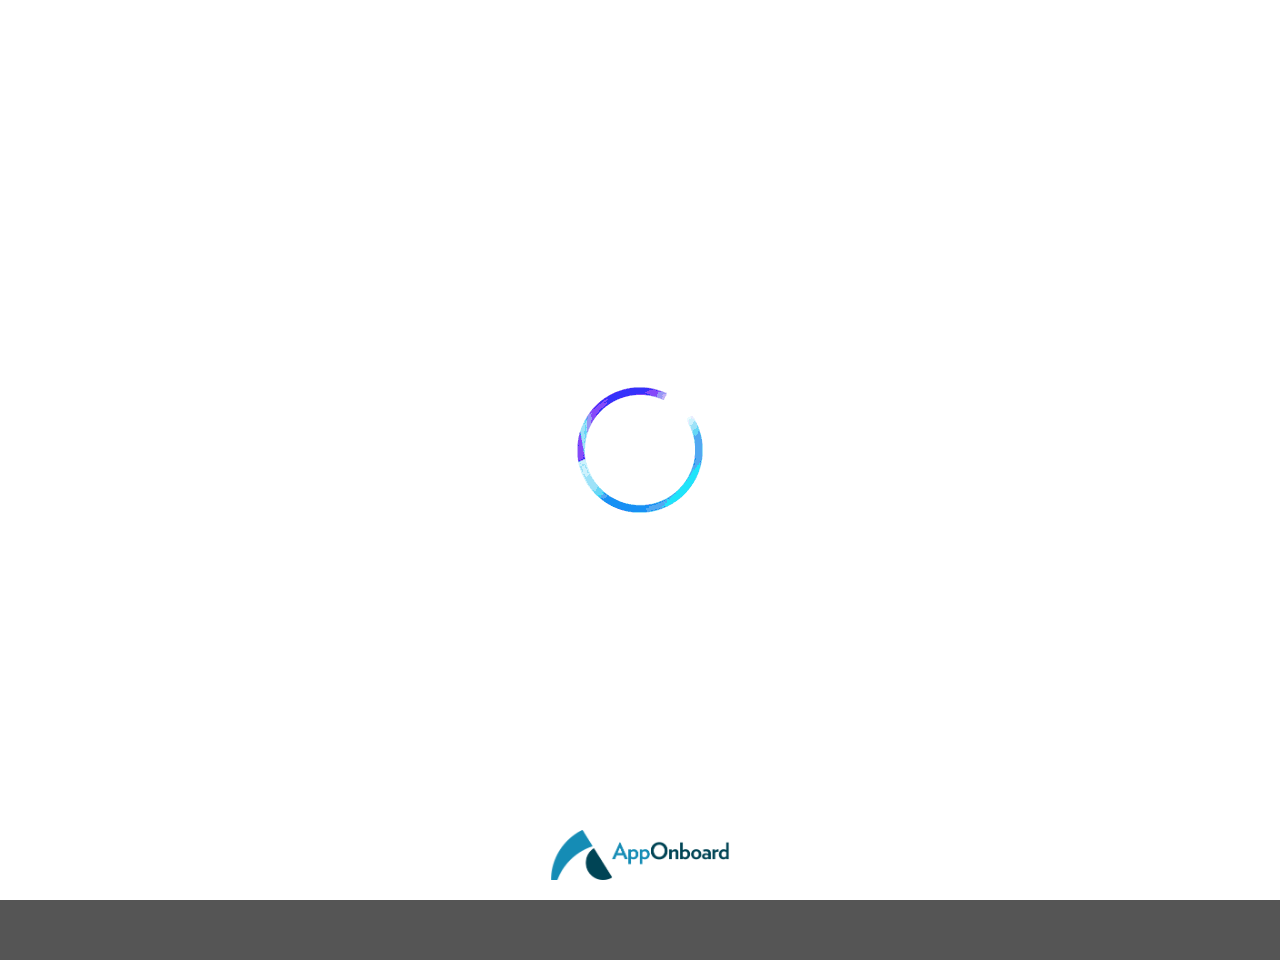
==== tinder_swipenight_Playable/index.html @ 1858e287 "feat(tabs): add virtual placeholder tab with animated dots + avatar; chore(css): pulse white↔gray ba" ====
<!DOCTYPE html>
<html lang="en">
	<head>
		<script type="text/javascript">window.AOB_DEBUG_OPTIONS = {"onscreenConsole":false,"versionString":null,"logLevel":2,"forceTapToPlay":false};</script>

		<meta charset="UTF-8">
		<meta name="viewport" content="width=device-width, initial-scale=1, viewport-fit=cover">
		<meta name="ref-application-id" content="790911364600244">
		<meta name="ref-asset-id" content="6cd5fce4-93c0-4922-b1dc-323c35f2eb2e">
		<title>AppOnboard</title>
		<style>
			html, body { width: 100%; height: 100%; margin: 0; overflow: hidden; background-color: #555; }
			#mainDiv { position: relative; width: 100%; max-width: 540px; aspect-ratio: 9 / 16; margin: 0 auto; }
			#gl-canvas, #myCanvas { width: 100%; height: 100%; touch-action: none; }
			#end-overlay { position: fixed; inset: 0; display: none; align-items: center; justify-content: center; background: rgba(0,0,0,0.6); z-index: 9999; }
			.overlay-card { background: #fff; color: #000; padding: 24px; border-radius: 16px; max-width: 380px; width: calc(100% - 60px); margin: 0 30px; text-align: center; font-family: -apple-system, BlinkMacSystemFont, Inter, Segoe UI, Roboto, sans-serif; box-shadow: 0 20px 40px rgba(0,0,0,0.24); border: 1px solid rgba(0,0,0,0.08); }
			.overlay-icon { width: 56px; height: 56px; border-radius: 50%; background: linear-gradient(135deg,#FFD406,#144EE3,#0CB8FF,#29E0B2); margin: 0 auto 12px; display: flex; align-items: center; justify-content: center; color: #fff; font-size: 24px; }
			.overlay-avatar { width: 56px; height: 56px; border-radius: 50%; display: block; margin: 0 auto 12px; object-fit: cover; }
			.overlay-title { font-weight: 700; margin-bottom: 8px; }
			.overlay-desc { font-size: 14px; line-height: 1.6; margin-bottom: 10px; }
			.overlay-countdown { font-size: 13px; opacity: 0.7; margin-bottom: 12px; }
			.overlay-progress { height: 6px; background: rgba(0,0,0,0.08); border-radius: 999px; overflow: hidden; }
			.overlay-bar { width: 0%; height: 100%; background: linear-gradient(90deg,#144EE3,#29E0B2); transition: width 7s linear; }
		</style>
	</head>
	<body style="background-color: #555; margin: 0px;">

	<div id="mainDiv" style="position: relative">
		<canvas style="position: absolute; z-index: 0; left: 0;right: 0; margin: auto;" id="gl-canvas" width="540" height="960"></canvas>
		<canvas style="position: absolute; z-index: 1; left: 0;right: 0; margin: auto;" id="myCanvas" width="540" height="960"></canvas>
	</div>
	<div id="end-overlay"><div class="overlay-card"><img class="overlay-avatar" src="../images/VINH_Port.png" alt="Vinh Avatar"><div class="overlay-title">Round Completed</div><div class="overlay-desc">You’ve finished this round. I will reload the playable so you can keep playing.</div><div class="overlay-countdown">Returning to start in 7s…</div><div class="overlay-progress"><div class="overlay-bar"></div></div></div></div>

	
	<script>
		async function inlineAvatar() {
			try {
				var img = document.querySelector('.overlay-avatar');
				if (!img) return;
				const res = await fetch('../images/VINH_Port.png', { cache: 'no-store' });
				if (!res.ok) return;
				const blob = await res.blob();
				const reader = new FileReader();
				reader.onloadend = function() {
					img.src = reader.result;
				};
				reader.readAsDataURL(blob);
			} catch (e) {
				console.warn('Avatar inline failed:', e);
			}
		}
		function showEndMessageThenRestart() {
			var ov = document.getElementById('end-overlay');
			if (ov) { ov.style.display = 'flex'; }
			inlineAvatar();
			var cd = document.querySelector('.overlay-countdown');
			var bar = document.querySelector('.overlay-bar');
			var s = 7;
			if (cd) { cd.textContent = 'Returning to start in ' + s + 's…'; }
			if (bar) { bar.style.width = '100%'; }
			var t = setInterval(function(){ s -= 1; if (s <= 0) { clearInterval(t); } if (cd) { cd.textContent = 'Returning to start in ' + s + 's…'; } }, 1000);
			setTimeout(function(){ location.reload(); }, 7000);
		}
		function openCTA(URL) { showEndMessageThenRestart(); }
		function showURL(url) { showEndMessageThenRestart(); }
		function sendRequestToURL(url) { showEndMessageThenRestart(); }
		function outsideCallUnitComplete() {}
	</script>
	
	<script type="text/javascript">var _0x314a=['getBoundingClientRect','pageX','touches','currentEventLocationX','touchDownEvent','panEvent','timeStamp','touch\x20event\x20done','creating\x20tap\x20event','tapEvent','creating\x20swipe\x20event\x20-\x20status:\x20done','swipeEvent','addTouchEvent','touchCount','getValidTouchEventsForViews','Got\x20touch\x20type:\x20','eventType','getConditionalInProgress','getConditionalEnded','getConditionalX','getConditionalDistance','pow','getConditionalDistanceY','getDisplacementX','getDisplacementY','getStartY','getSpeed','sqrt','getAngleDegrees','clearTouchQueue','touch','touchZone','view\x20manager\x20constructor\x20got\x20canvas:\x20','globalAlpha','actionHandler','views','viewStack','touchZoneManager','setupView','handleTouches','updateTime','validTouchEvents','validBackgroundTouches','_handleValidTouch','recursiveDraw','view\x20manager\x20reset\x20canvas\x20bounds\x20with\x20canvas:\x20','_hideView','showOnlyTheseViews','_getViewWithIDFromViews','warn','WARNING:\x20Cannot\x20get\x20view\x20for\x20ID:\x20','ERROR:\x20View\x20not\x20found:\x20with\x20audioManager:\x20','_showView','WARNING:\x20View\x20not\x20found:\x20','getViewWithID','ERROR:\x20setTextToView\x20text\x20value\x20is\x20undefined.','eventStatus','buttonAction','performActionsOnActivate','performStatefulInteractions','kAOBViewSerializationValuePanBehaviorTypeTracking','startX','performBackgroundImageAction','setupVideoElement','currentSegment','segmentInfo','begin_time','end_time','segmentCompleted','_shouldBePlaying','autoplay','muted','setAttribute','playsinline','blur','blur\x20event','pause','focus\x20event','resume','visibilityState','hidden\x20window.\x20pausing\x20video','onended','completedSegments','add','isPaused','currentTime','loopCount','seeked','HAVE_CURRENT_DATA','play','loops','HAVE_METADATA','playbackRate','clear','resumed\x20at\x20unexpected\x20timestamp','isPlaying','isReady','playbackReady','segmentID','loop','WARNING:\x20No\x20video\x20asset\x20found','videoElements','WARNING:\x20No\x20video\x20player\x20created','movieView','WARNING:\x20No\x20Movie\x20view\x20created','mainDrawLoop','seek','missing\x20background\x20image\x20for\x20resource\x20id:\x20','[placeholderVolumeChangeListener]\x20volume\x20changed\x20before\x20any\x20audio\x20playback.','buffer','startTime','volume','audioManager','decodeInProgress','onEnded','_playCalledWhileStopping','_stopping','_play','audioContextMixerNode','_onEnded','audioContext','node','createAudioBufferNode','currentGlobalTime','decodeAudioData','ERROR:\x20','stopped','pauseTime','clone','activeSounds','enabled','updateGlobalTime','getCurrentGlobalTime','enableAudio','Enabling\x20audio','AudioContext','webkitAudioContext','createChannelMerger','audioContextGainNode','createGain','connect','destination','audioVolumeChange','gain','setValueAtTime','getAudioVolume','currentMusicElement','prevSoundClip','Encountered\x20error\x20when\x20attempting\x20to\x20enable\x20audio:\x20','setTargetAtTime','visibility\x20change','suspending\x20audio','suspend','Sound\x20element\x20not\x20specified\x20for\x20id:\x20','stopSound','pauseSound','resumeSound','changeSoundVolume','playMusicWithID','Music\x20element\x20not\x20specified\x20for\x20ID:\x20','WARNING:\x20No\x20music\x20element\x20isPlaying\x20to\x20stop','pauseMusic','WARNING:\x20No\x20music\x20element\x20isPlaying\x20to\x20pause','resumeMusic','changeMusicVolume','start','stateMachine','reportingManager','ERROR:\x20View\x20Manager\x20not\x20VALID!!!','videoManager','isEdgeSegmentEndIdValid','has','kAOBViewSerializationValueButtonActionTypeDoneSkip','ERROR:\x20Skip\x20button\x20not\x20supported.','kAOBViewSerializationValueButtonActionTypeAppStore','sendStoreVisited','kAOBViewSerializationValueButtonActionTypeShowURL','url','kAOBViewSerializationValueButtonActionTypeOpenURL','no\x20url\x20on\x20open\x20url\x20action','invalid\x20open\x20url','kAOBViewSerializationValueButtonActionTypeGotoState','newStateID','changeState','AOBReportStateChangeEntryTransitionStyleUserInteraction','doAction','actionType','kAOBStateMachineSerializationValueActionShowOnlyTheseViews','viewIDs','ERROR:\x20List\x20of\x20view\x20IDs\x20not\x20specified\x20for\x20action:\x20','viewManager','kAOBStateMachineSerializationValueActionShowOnlyTheseBaseViews','showOnlyTheseBaseViews','viewID','ERROR:\x20No\x20show\x20view\x20id\x20specified','showViewWithID','kAOBStateMachineSerializationValueActionHideView','ERROR:\x20No\x20view\x20id\x20specified\x20for\x20HideView\x20Action','hideViewWithID','kAOBStateMachineSerializationValueActionSetText','ERROR:\x20ViewID\x20not\x20specified\x20for\x20SetText\x20Action','setTextToView','kAOBStateMachineSerializationValueActionSetImageId','resourceId','setImageToView','kAOBStateMachineSerializationValueActionSetBackgroundImageId','setBackgroundImageAction','kAOBStateMachineSerializationValueActionSetStringVariableToTextFieldId','kAOBStateMachineSerializationKeyActionViewId','kAOBStateMachineSerializationKeyStringVariableName','getStringVariable','kAOBStateMachineSerializationValueActionPlayMovie','ERROR:\x20No\x20movie\x20ID\x20specified','kAOBStateMachineSerializationValueActionResumeMovie','seekFrame','ERROR:\x20Frame\x20number\x20not\x20specified\x20for\x20seek\x20action','kAOBStateMachineSerializationValueActionPlayMusic','musicID','ERROR:\x20Play\x20music\x20ID\x20not\x20specified','kAOBStateMachineSerializationValueActionStopMusic','stopMusic','kAOBStateMachineSerializationValueActionPauseMusic','kAOBStateMachineSerializationValueActionResumeMusic','kAOBStateMachineSerializationValueActionPlaySound','soundID','soundLooping','delay','soundVolume','playSoundWithID','kAOBStateMachineSerializationValueActionPauseSound','kAOBStateMachineSerializationValueActionResumeSound','kAOBStateMachineSerializationValueActionStopSound','ERROR:\x20stop\x20sound\x20ID\x20not\x20specified','kAOBStateMachineSerializationValueActionChangeSoundVolume','ERROR:\x20Counter\x20name\x20not\x20specified','changeType','number','ERROR:\x20counter\x20value\x20not\x20specified','MIN_SAFE_INTEGER','max','MAX_SAFE_INTEGER','setCounter','variableName','setStringVariable','ERROR:\x20Clear\x20string\x20Variable\x20name\x20not\x20set','clearStringVariable','kAOBStateMachineSerializationValueActionOpenURL','urlString','retryCount','kAOBStateMachineSerializationValueActionShowURL','showURLString','viewId','replacementForFormatElement','kAOBStateMachineSerializationValueActionSetTrigger','ERROR:\x20No\x20trigger\x20name\x20set\x20for\x20setTrigger\x20Action','setTrigger','kAOBStateMachineSerializationValueActionClearTrigger','triggerName','ERROR:\x20No\x20trigger\x20name\x20set\x20for\x20clearTrigger\x20Action','clearTrigger','ERROR:\x20No\x20global\x20timer\x20id\x20set\x20for\x20startGlobalTimer\x20action','startGlobalTimer','kAOBStateMachineSerializationValueActionStopGlobalTimer','ERROR:\x20No\x20global\x20timer\x20id\x20set\x20for\x20stopGlobalTimer\x20action','stopAllGlobalTimers','kAOBViewSerializationValueInteractionGroupConditionalStarting','getConditionalStarting','kAOBViewSerializationValueInteractionGroupConditionalEnded','getGestureIsDone','getArgumentForStatefulInteractionConditional','conditionalActionKey','kAOBViewSerializationKeyInteractionGroupConditionalDistance','kAOBViewSerializationKeyInteractionGroupConditionalDistanceX','kAOBViewSerializationKeyInteractionGroupConditionalDistanceY','kAOBViewSerializationKeyInteractionGroupConditionalDisplacementX','kAOBViewSerializationKeyInteractionGroupConditionalDisplacementY','kAOBViewSerializationKeyInteractionGroupConditionalSpeed','kAOBViewSerializationKeyInteractionGroupConditionalDuration','getDuration','kAOBViewSerializationKeyInteractionGroupConditionalAngleDegrees','initialState','initialStateID','states','globalTimerDefinitions','actionsOnLaunch','resetAllState','previousState','triggers','counters','stringVariables','currentStateEntryTime','activeTimersDictionary','performActionsOnLaunch','AOBReportStateChangeEntryTransitionStyleInternal','mainSequence','_handleTransitions','_handleGlobalTimers','_chooseTransitionGroupEdge','clearTriggersInMachineForEdge','fixedState','transitionStyle','counterName','ERROR:\x20Invalid\x20fixedState\x20or\x20counterName','repeats','reps','actions','recordStateChange','currentState','sendImpressionCompleted','actionsOnEnter','_executionConditionsMetForAction','actionsAtTime','sort','nextTimedActionTime','ERROR:\x20Next\x20state\x20not\x20valid\x20','_exitState','actionsOnExit','state\x20machine\x20entering\x20state:\x20','_enterState','interactionGroup','groupConditionals','kAOBViewSerializationKeyInteractionGroupConditionalX','kAOBViewSerializationKeyInteractionGroupConditionalY','getConditionalY','isGestureInConditionalState','conditionalActionValue','clearTriggers','setTriggers','changeCounters','variableNextFormat','ERROR:\x20_chooseTransitionGroupEdge\x20-\x20no\x20current\x20state','transitionGroup','_checkIfTransitionEdgeIsValid','ifTriggers','ifCounters','probability','_actionsAtTime','currentActionAtTimeIndex','triggerList','ifCounterConditionals','isCounterConditionalSatisfied','ifStringVariableConditionals','isStringVariableConditionalSatisfied','_validEdgeForMovieEnd','_validEdgeForTime','_validEdgeForTriggersAndCounters','segmentEndId','beforeSeconds','afterSeconds','MAX_VALUE','isTriggerSet','ifStrings','filter','ERROR:\x20regex\x20failed\x20for\x20counter\x20string','current_state','previous_state','ERROR:\x20formatting\x20counter\x20string:\x20previous_state\x20not\x20set','ERROR:\x20formatting\x20counter\x20string','ERROR:\x20replacing\x20counter\x20string:\x20previous_state\x20not\x20set','ERROR:\x20replacing\x20counter\x20string','COUNTER:\x20Setting\x20counter\x20','\x20to\x20','kAOBStateMachineSerializationValueCounterChangeTypeAdd','kAOBStateMachineSerializationValueCounterChangeTypeSubtract','kAOBStateMachineSerializationValueCounterChangeTypeMultiply','kAOBStateMachineSerializationValueCounterChangeTypeDivide','kAOBStateMachineSerializationValueCounterChangeTypeModulo','kAOBStateMachineSerializationValueCounterChangeTypeChange','assign','backgroundAction','conditionalArc','comparison','kAOBViewSerializationValueComparisonTypeEqual','kAOBViewSerializationValueComparisonTypeLessThanOrEqual','kAOBViewSerializationValueComparisonTypeLessThan','kAOBViewSerializationValueComparisonTypeGreaterThanOrEqual','kAOBViewSerializationValueComparisonTypeGreaterThan','kAOBStateMachineSerializationValueCounterComparisonTypeLessThanOrEqual','kAOBStateMachineSerializationValueCounterComparisonTypeLessThan','kAOBStateMachineSerializationValueCounterComparisonTypeGreaterThanOrEqual','kAOBStateMachineSerializationValueCounterComparisonTypeGreaterThan','logLevel','setLoggerLevel\x20called,\x20but\x20AOB_DEBUG_OPTIONS\x20doesn\x27t\x20exist','show\x20loading\x20screen\x20with\x20optionalScreenSize\x20=\x20','loading','loading_bottom','posting\x20message:\x20addedUnitLoadingScreen','addedUnitLoadingScreen','dropped\x20message\x20addedUnitLoadingScreen','AppOnboard','USE_B64','instant\x20resources\x20failure:\x20','focus','ERROR:\x20Action\x20Handler\x20cannot\x20be\x20created','forceTapToPlay','[testIfMediaWillPlay]\x20forcing\x20tap\x20to\x20play','playsInline','[data-uri]\x0a','reject:\x20no\x20video\x20promise','videos\x20not\x20promisey','NotAllowedError','unusual\x20error:\x20','starting\x20state\x20machine\x20and\x20main\x20run\x20loop','presentation\x20aspect\x20ratio:\x20','\x20from\x20','black','requestAnimationFrame','Encountered\x20Error:\x20','remove\x20loading\x20screen','parentNode','postMessage','removedUnitLoadingScreen','Something\x20horrible\x20happened:\x20','caught:\x20','trace','exports','call','undefined','toStringTag','Module','defineProperty','__esModule','string','bind','default','prototype','hasOwnProperty','Cannot\x20call\x20a\x20class\x20as\x20a\x20function','setPrototypeOf','__proto__','object','function','Super\x20expression\x20must\x20either\x20be\x20null\x20or\x20a\x20function','create','length','enumerable','configurable','value','key','get','getOwnPropertyDescriptor','this\x20hasn\x27t\x20been\x20initialised\x20-\x20super()\x20hasn\x27t\x20been\x20called','symbol','iterator','constructor','resolve','apply','next','throw','set','writable','failed\x20to\x20set\x20property','@@asyncIterator','@@toStringTag','_invoke','suspendedStart','Generator\x20is\x20already\x20running','completed','arg','method','sent','_sent','dispatchException','return','abrupt','executing','normal','type','done','suspendedYield','wrap','getPrototypeOf','forEach','then','delegate','The\x20iterator\x20does\x20not\x20provide\x20a\x20\x27throw\x27\x20method','resultName','nextLoc','iterator\x20result\x20is\x20not\x20an\x20object','catchLoc','finallyLoc','afterLoc','push','completion','tryEntries','root','reset','displayName','GeneratorFunction','mark','awrap','AsyncIterator','async','isGeneratorFunction','Generator','toString','pop','values','prev','charAt','slice','rval','tryLoc','end','try\x20statement\x20without\x20catch\x20or\x20finally','break','continue','complete','illegal\x20catch\x20attempt','regeneratorRuntime\x20=\x20r','isArray','[object\x20Arguments]','Invalid\x20attempt\x20to\x20destructure\x20non-iterable\x20instance','debug','log','info','error','level','logFunctions','_logMessage','[data-uri]','[data-uri]','dapi','screenSize','getScreenSize','mraid','getCurrentPosition','width','height','getElementById','loading_logo','loadingGIF','loading_aoblogo','style','cssText','position:absolute;background:#fff;left:0;top:0;width:','px;z-index:20000;','position:absolute;left:0;top:0;width:','px;height:','px;z-index:20001;','left','top','150px','zIndex','absolute','50px','position:absolute;background:#fff;left:0;top:0;width:100vw;height:100vh;z-index:10000;display:flex;flex-direction:column','position:fixed;left:0;bottom:0;width:100%;flex-grow:1;height:70px;display:flex;flex-direction:row;align-items:flex-end;justify-content:center;z-index:10001','height:50px;padding-bottom:20px','removeEventListener','adResized','TOUCH_DOWN','BUTTON','TAP','SWIPE','PAN','IN_PROGRESS','DONE','getTime','random','replace','navigator','userAgent','WARNING:\x20Not\x20running\x20in\x20a\x20browser','Macintosh','Mac68K','macos','iPhone','iPad','iPod','ios','Win32','Win64','Windows','indexOf','windows','test','android','Linux','IMAGES','sounds','musics','gifs','FONTS','fonts','awaiting\x20promises','all','SOUNDS','GIFS','MOVIES','stop','INFO:\x20No\x20assets\x20specified','keys','asset;','createElement','src','load','seekable','seekable:\x20','duration','videoSegments','creating\x20video\x20promise','onprogress','onsuspend','onerror','data:video/mp4;base64,','b64Data','filename','INFO:\x20No\x20assets\x20specified\x20for\x20','couldn\x27t\x20build\x20asset\x20for\x20','\x20with\x20','\x20in\x20category\x20','assetsfromdict\x20','\x20promise\x20resolving\x20to\x20then','name','asset','instantiated\x20assets\x20for\x20','catch','couldn\x27t\x20get\x20instantiated\x20assets\x20for\x20','with\x20','WARNING:\x20No\x20filename\x20for\x20asset:\x20','no\x20filename\x20for\x20asset\x20','split','toLowerCase','mp3','m4a','arrayBuffer','jpg','jpeg','png','onload','Image\x20failed\x20to\x20load:\x20','gif','ttf','otf','INFO:\x20No\x20fontName,\x20filename\x20or\x20fontType:','appendChild','createTextNode','\x09\x09\x09@font-face\x20{\x09\x09\x09\x09font-family:\x20',';\x09\x09\x09\x09src:\x20url(\x27','\x27)\x20format(\x27','\x27);\x09\x09\x09}\x09\x09','asset\x20id\x20','\x20file\x20','\x20complete','fontName','truetype','NO\x20file\x20Extension:\x20','WARNING:\x20No\x20filename\x20or\x20encodedAssetString\x20for\x20asset:\x20','No\x20filename\x20or\x20encodedAssetString\x20for\x20asset:\x20','creating\x20asset:\x20','data:image/',';base64,','GIF\x20failed\x20to\x20load:\x20','data:image/gif;base64,','INFO:\x20No\x20fontName\x20or\x20fontType:',';\x09\x09\x09\x09src:\x20url(data:font/',';charset=utf-8;base64,','\x27);\x09\x09\x09}\x09\x09\x09','head','NO\x20file\x20extension:\x20','atob','charCodeAt','aob-video-container','display','body','video','kAOBPresentationSerializationKeyPresentationOrientation','innerWidth','innerHeight','calculated\x20canvas\x20size:\x20','calculated\x20canvas\x20margin:\x20','marginTop','add\x20tap\x20to\x20start\x20screen','TAP_TO_CONTINUE','removeChild','touchstart','mousedown','addEventListener','div','img','innerHTML','TAP_TO_CONTINUE_LOGO','no\x20optional\x20screen\x20size\x20for\x20tap\x20to\x20start','TAP_TO_CONTINUE_TOP_CONTAINER','TAP_TO_CONTINUE_BOTTOM_CONTAINER','TAP_TO_CONTINUE_IMAGE','sizeChange','TAP_TO_CONTINUE_TEXT','px;z-index:20000;display:flex;flex-direction:column','min','position','<b>Tap\x20To\x20Continue</b>','0px','60px','textAlign','center','fontFamily','\x27Source\x20Sans\x20Pro\x27,\x20sans-serif','fontSize','xx-large','resize','position:absolute;background:#fff;left:0;top:0;width:100vw;height:100vh;z-index:20000;display:flex;flex-direction:column','width:100%;flex-grow:5;display:flex;align-items:center;flex-direction:column;justify-content:center;z-index:20002','width:25%;padding-bottom:20px','width:14%;padding-bottom:20px','position:fixed;left:0;bottom:0;width:100%;flex-grow:1;height:70px;display:flex;flex-direction:row;align-items:flex-end;justify-content:center;z-index:20001','visible','parent','https://itunes.apple.com/us/app/apple-store/id','https://play.google.com/store/apps/details?id=','appstoreID','androidStoreID','No\x20app\x20store\x20specified','boss.smart.link','app.appsflyer.com','track.tenjin.io','sng.link','go2cloud.org','trim','entries','parentView','zoneGestureType','statefulInteractions','actionsOnActivate','currentTapCount','requiredTapCount','kAOBViewSerializationValueDirectionRight','swipeDirection','kAOBViewSerializationValueDirectionLeft','panBehavior','panTargetViewID','panRestriction','LONG_PRESS','pressDuration','isTouchInZone','xLoc','yLoc','getButtonActions','viewType','kAOBViewSerializationValueTypeView','relativeX','relativeW','relativeH','initiallyVisible','kAOBViewSerializationValueTypeGestureRecognitionView','relativeY','backgroundColor','gestures','parentID','kAOBViewSerializationValueTypeImageView','buttonOptions','kAOBViewSerializationValueTypeLabel','something\x20else','children','setParent','setManager','canvas','move','setVisible','redraw','calculateBounds','draw','manager','getCanvasBounds','containsPoint','context','rgba(','labelOptions','fontColor','#000000FF','textBaseline','Arial','fontAlignment','measureText','splice','shift','text','concat','font','px\x20','fillText','right','imageOptions','imageObj','imageWidth','imageHeight','imageXLoc','imageYLoc','images','scaleType','kAOBViewSerializationValueImageScaleTypeStretch','kAOBViewSerializationValueImageScaleTypeAspectFit','kAOBViewSerializationValueImageScaleTypeAspectFill','kAOBViewSerializationValueImageScaleTypeCenter','calculateImageBounds','ERROR:\x20View\x20ID:\x20Image\x20this.imageOptions.imageID\x20','imageID','initializedTouchZones','ERROR:\x20Cannot\x20create\x20touch\x20zone:\x20','registerTouchZone','isButton','getActions','actionList','ERROR:\x20No\x20action\x20list\x20defined\x20for\x20button:\x20','bufferData','createShader','shaderSource','compileShader','getShaderParameter','COMPILE_STATUS','deleteShader','ERROR:\x20Shader\x20file\x20to\x20compile:\x20','ERROR:\x20Cannot\x20load\x20shader\x20of\x20type:\x20','ERROR:\x20Valid\x20video\x20player\x20not\x20given\x20to\x20movie\x20view','videoPlayer','usesBackground','kAOBPresentationSerializationKeyUsesBackground','kAOBPresentationSerializationValuePresentationOrientationLandscape','PRESENTATION_ORIENTATION','movieObj','videoWidth','videoHeight','setupWebGLContextInCanvasWithID','gl-canvas','ERROR:\x20Cannot\x20create\x20movie\x20view','initWebGLTextureForContextAtLevel','resetMovieBounds','setBackgroundTextureCoords','kAOBPresentationSerializationKeyPresentationAspectRatio','movieWidth','movieHeight','movieXLoc','movieYLoc','resetCanvasBounds','previousCanvasDimensions','setBackgroundImage','backgroundImage','wglObject','bindTexture','TEXTURE_2D','texImage2D','RGBA','UNSIGNED_BYTE','mainVideoTextCoords','bgTextCoords','playing','tickTock','_renderBackground','readyState','getError','mainTexture','viewport','uniform2f','u_resolution','uniform1f','u_flipY','bindBuffer','ARRAY_BUFFER','STATIC_DRAW','drawArrays','bgTexture','_displayBackground','bindFramebuffer','FRAMEBUFFER','fbo','framebufferTexture2D','COLOR_ATTACHMENT0','fboTexture','u_texture_option','uniform2fv','u_dir','TRIANGLES','ERROR:\x20Cannot\x20get\x20webGL\x20canvas','getContext','webgl','\x0a\x20\x20\x20\x20\x20\x20\x20\x20precision\x20mediump\x20float;\x0a\x20\x20\x20\x20\x20\x20\x20\x20uniform\x20sampler2D\x20u_sampler;\x0a\x20\x20\x20\x20\x20\x20\x20\x20varying\x20vec2\x20v_texture_coord;\x0a\x20\x20\x20\x20\x20\x20\x20\x20\x0a\x20\x20\x20\x20\x20\x20\x20\x20uniform\x20vec2\x20u_dir;\x0a\x20\x20\x20\x20\x20\x20\x20\x20uniform\x20vec2\x20u_pixel_size;\x0a\x20\x20\x20\x20\x20\x20\x20\x20uniform\x20float\x20u_kernel[9];\x0a\x20\x20\x20\x20\x20\x20\x20\x20uniform\x20float\x20u_texture_option;\x0a\x20\x20\x20\x20\x20\x20\x20\x20\x0a\x20\x20\x20\x20\x20\x20\x20\x20void\x20main()\x20{\x0a\x20\x20\x20\x20\x20\x20\x20\x20\x09if\x20(u_texture_option\x20==\x200.0)\x20{\x0a\x20\x20\x20\x20\x20\x20\x20\x20\x20\x20\x20\x20\x09lowp\x20vec4\x20fragmentColor\x20=\x20texture2D(u_sampler,\x20v_texture_coord);\x0a\x20\x20\x20\x20\x20\x20\x20\x20\x20\x20\x20\x20\x09gl_FragColor\x20=\x20fragmentColor;\x0a\x20\x20\x20\x20\x20\x20\x20\x20\x20\x20\x20\x20}\x0a\x20\x20\x20\x20\x20\x20\x20\x20\x20\x20\x20\x20if\x20(u_texture_option\x20==\x201.0)\x20{\x0a\x20\x20\x20\x20\x20\x20\x20\x20\x20\x20\x20\x20\x0a\x20\x20\x20\x20\x20\x20\x20\x20\x20\x20\x20\x20\x09float\x20blur\x20=\x203.0\x20*\x20u_pixel_size.x;\x0a\x20\x20\x20\x20\x20\x20\x20\x20\x20\x20\x20\x20\x09float\x20hstep\x20=\x20u_dir.x;\x0a\x20\x20\x20\x20\x20\x20\x20\x20\x20\x20\x20\x20\x09float\x20vstep\x20=\x20u_dir.y;\x0a\x20\x20\x20\x20\x20\x20\x20\x20\x20\x20\x20\x20\x20\x20\x20\x20\x20\x20\x20\x20\x20\x20\x20\x20\x09\x0a\x09\x09\x09\x09vec4\x20colorSum\x20=\x0a\x09\x09\x09\x09texture2D(u_sampler,\x20vec2(v_texture_coord.x\x20-\x204.0*blur*hstep,\x20v_texture_coord.y\x20-\x204.0*blur*vstep))\x20*\x20u_kernel[0]\x20+\x0a\x09\x09\x09\x09texture2D(u_sampler,\x20vec2(v_texture_coord.x\x20-\x203.0*blur*hstep,\x20v_texture_coord.y\x20-\x203.0*blur*vstep))\x20*\x20u_kernel[1]\x20+\x0a\x09\x09\x09\x09texture2D(u_sampler,\x20vec2(v_texture_coord.x\x20-\x202.0*blur*hstep,\x20v_texture_coord.y\x20-\x202.0*blur*vstep))\x20*\x20u_kernel[2]\x20+\x0a\x09\x09\x09\x09texture2D(u_sampler,\x20vec2(v_texture_coord.x\x20-\x201.0*blur*hstep,\x20v_texture_coord.y\x20-\x201.0*blur*vstep))\x20*\x20u_kernel[3]\x20+\x0a\x09\x09\x09\x09texture2D(u_sampler,\x20vec2(v_texture_coord.x,\x20v_texture_coord.y))\x20*\x20u_kernel[4]\x20+\x0a\x09\x09\x09\x09texture2D(u_sampler,\x20vec2(v_texture_coord.x\x20+\x201.0*blur*hstep,\x20v_texture_coord.y\x20+\x201.0*blur*vstep))\x20*\x20u_kernel[5]\x20+\x0a\x09\x09\x09\x09texture2D(u_sampler,\x20vec2(v_texture_coord.x\x20+\x202.0*blur*hstep,\x20v_texture_coord.y\x20+\x202.0*blur*vstep))\x20*\x20u_kernel[6]\x20+\x0a\x09\x09\x09\x09texture2D(u_sampler,\x20vec2(v_texture_coord.x\x20+\x203.0*blur*hstep,\x20v_texture_coord.y\x20+\x203.0*blur*vstep))\x20*\x20u_kernel[7]\x20+\x0a\x09\x09\x09\x09texture2D(u_sampler,\x20vec2(v_texture_coord.x\x20+\x204.0*blur*hstep,\x20v_texture_coord.y\x20+\x204.0*blur*vstep))\x20*\x20u_kernel[8];\x0a\x09\x09\x09\x09\x0a\x09\x09\x09\x09vec4\x20overlay\x20=\x20vec4(0.0,\x200.0,\x200.0,\x200.025);\x0a\x20\x20\x20\x20\x0a\x09\x09\x09\x09gl_FragColor\x20=\x20(overlay\x20*\x20overlay.a)\x20+\x20(colorSum\x20*\x20(1.0\x20-\x20overlay.a));\x0a\x20\x20\x20\x20\x20\x20\x20\x20\x20\x20\x20\x20\x20\x20\x20\x20\x20\x20\x20\x20\x0a\x20\x20\x20\x20\x20\x20\x20\x20\x20\x20\x20\x20}\x0a\x20\x20\x20\x20\x20\x20\x20\x20}\x0a\x20\x20\x20\x20\x20\x20','platform','appVersion','match','\x0a\x20\x20\x20\x20\x20\x20\x20\x20precision\x20mediump\x20float;\x0a\x20\x20\x20\x20\x20\x20\x20\x20uniform\x20sampler2D\x20u_sampler;\x0a\x20\x20\x20\x20\x20\x20\x20\x20varying\x20vec2\x20v_texture_coord;\x0a\x20\x20\x20\x20\x20\x20\x20\x20\x0a\x20\x20\x20\x20\x20\x20\x20\x20uniform\x20vec2\x20u_dir;\x0a\x20\x20\x20\x20\x20\x20\x20\x20uniform\x20vec2\x20u_pixel_size;\x0a\x20\x20\x20\x20\x20\x20\x20\x20uniform\x20float\x20u_kernel[9];\x0a\x20\x20\x20\x20\x20\x20\x20\x20uniform\x20float\x20u_texture_option;\x0a\x20\x20\x20\x20\x20\x20\x20\x20\x0a\x20\x20\x20\x20\x20\x20\x20\x20void\x20main()\x20{\x0a\x20\x20\x20\x20\x20\x20\x20\x20\x09if\x20(u_texture_option\x20==\x200.0)\x20{\x0a\x20\x20\x20\x20\x20\x20\x20\x20\x20\x20\x20\x20\x09lowp\x20vec4\x20fragmentColor\x20=\x20texture2D(u_sampler,\x20v_texture_coord);\x0a\x20\x20\x20\x20\x20\x20\x20\x20\x20\x20\x20\x20\x09lowp\x20vec4\x20remix\x20=\x20vec4(fragmentColor.b,\x20fragmentColor.g,fragmentColor.r,fragmentColor.a);\x20\x0a\x20\x20\x20\x20\x20\x20\x20\x20\x20\x20\x20\x20\x09gl_FragColor\x20=\x20remix;\x0a\x20\x20\x20\x20\x20\x20\x20\x20\x20\x20\x20\x20}\x0a\x20\x20\x20\x20\x20\x20\x20\x20\x20\x20\x20\x20if\x20(u_texture_option\x20==\x201.0)\x20{\x20\x20\x20\x20\x20\x20\x20\x20\x20\x20\x20\x20\x09\x0a\x20\x20\x20\x20\x20\x20\x20\x20\x20\x20\x20\x20\x09float\x20blur\x20=\x203.0\x20*\x20u_pixel_size.x;\x0a\x20\x20\x20\x20\x20\x20\x20\x20\x20\x20\x20\x20\x09float\x20hstep\x20=\x20u_dir.x;\x0a\x20\x20\x20\x20\x20\x20\x20\x20\x20\x20\x20\x20\x09float\x20vstep\x20=\x20u_dir.y;\x0a\x20\x20\x20\x20\x20\x20\x20\x20\x20\x20\x20\x20\x20\x20\x20\x20\x20\x20\x20\x20\x20\x20\x20\x20\x09\x0a\x09\x09\x09\x09vec4\x20colorSum\x20=\x0a\x09\x09\x09\x09texture2D(u_sampler,\x20vec2(v_texture_coord.x\x20-\x204.0*blur*hstep,\x20v_texture_coord.y\x20-\x204.0*blur*vstep))\x20*\x20u_kernel[0]\x20+\x0a\x09\x09\x09\x09texture2D(u_sampler,\x20vec2(v_texture_coord.x\x20-\x203.0*blur*hstep,\x20v_texture_coord.y\x20-\x203.0*blur*vstep))\x20*\x20u_kernel[1]\x20+\x0a\x09\x09\x09\x09texture2D(u_sampler,\x20vec2(v_texture_coord.x\x20-\x202.0*blur*hstep,\x20v_texture_coord.y\x20-\x202.0*blur*vstep))\x20*\x20u_kernel[2]\x20+\x0a\x09\x09\x09\x09texture2D(u_sampler,\x20vec2(v_texture_coord.x\x20-\x201.0*blur*hstep,\x20v_texture_coord.y\x20-\x201.0*blur*vstep))\x20*\x20u_kernel[3]\x20+\x0a\x09\x09\x09\x09texture2D(u_sampler,\x20vec2(v_texture_coord.x,\x20v_texture_coord.y))\x20*\x20u_kernel[4]\x20+\x0a\x09\x09\x09\x09texture2D(u_sampler,\x20vec2(v_texture_coord.x\x20+\x201.0*blur*hstep,\x20v_texture_coord.y\x20+\x201.0*blur*vstep))\x20*\x20u_kernel[5]\x20+\x0a\x09\x09\x09\x09texture2D(u_sampler,\x20vec2(v_texture_coord.x\x20+\x202.0*blur*hstep,\x20v_texture_coord.y\x20+\x202.0*blur*vstep))\x20*\x20u_kernel[6]\x20+\x0a\x09\x09\x09\x09texture2D(u_sampler,\x20vec2(v_texture_coord.x\x20+\x203.0*blur*hstep,\x20v_texture_coord.y\x20+\x203.0*blur*vstep))\x20*\x20u_kernel[7]\x20+\x0a\x09\x09\x09\x09texture2D(u_sampler,\x20vec2(v_texture_coord.x\x20+\x204.0*blur*hstep,\x20v_texture_coord.y\x20+\x204.0*blur*vstep))\x20*\x20u_kernel[8];\x0a\x09\x09\x09\x09\x0a\x09\x09\x09\x09vec4\x20overlay\x20=\x20vec4(0.0,\x200.0,\x200.0,\x200.025);\x0a\x20\x20\x20\x20\x0a\x09\x09\x09\x09vec4\x20mixed\x20=\x20(overlay\x20*\x20overlay.a)\x20+\x20(colorSum\x20*\x20(1.0\x20-\x20overlay.a));\x0a\x09\x09\x09\x09\x0a\x09\x09\x09\x09gl_FragColor\x20=\x20vec4(mixed.b,\x20mixed.g,\x20mixed.r,\x20mixed.a);\x0a\x20\x20\x20\x20\x20\x20\x20\x20\x20\x20\x20\x20}\x0a\x20\x20\x20\x20\x20\x20\x20\x20}\x0a\x20\x20\x20\x20\x20\x20','VERTEX_SHADER','ERROR:\x20Cannot\x20create\x20vertex\x20shader','FRAGMENT_SHADER','createProgram','attachShader','getProgramParameter','LINK_STATUS','ERROR:\x20Cannot\x20get\x20GL\x20LINK\x20STATUS','ERROR:\x20Cannot\x20create\x20shader\x20program','\x0a\x20\x20\x20\x20\x20\x20\x20\x20attribute\x20vec2\x20a_position;\x0a\x20\x20\x20\x20\x20\x20\x20\x20attribute\x20vec2\x20a_texture_coord;\x0a\x20\x20\x20\x20\x20\x20\x20\x20attribute\x20float\x20a_texture_option;\x0a\x20\x20\x20\x20\x20\x20\x20\x20uniform\x20vec2\x20u_resolution;\x0a\x20\x20\x20\x20\x20\x20\x20\x20uniform\x20float\x20u_flipY;\x0a\x20\x20\x20\x20\x20\x20\x20\x20varying\x20vec2\x20v_texture_coord;\x0a\x20\x20\x20\x20\x20\x20\x20\x20\x0a\x20\x20\x20\x20\x20\x20\x20\x20void\x20main()\x20{\x0a\x20\x20\x20\x20\x20\x20\x20\x20\x20\x20\x20\x20vec2\x20zeroToOne\x20=\x20a_position\x20/\x20u_resolution;\x0a\x20\x20\x20\x20\x20\x20\x20\x20\x20\x20\x20\x20vec2\x20zeroToTwo\x20=\x20zeroToOne\x20*\x202.0;\x0a\x20\x20\x20\x20\x20\x20\x20\x20\x20\x20\x20\x20vec2\x20clipSpace\x20=\x20zeroToTwo\x20-\x201.0;\x0a\x20\x20\x20\x20\x20\x20\x20\x20\x20\x20\x20\x20gl_Position\x20=\x20vec4(clipSpace\x20*\x20vec2(1,\x20u_flipY),\x200,\x201);\x0a\x20\x20\x20\x20\x20\x20\x20\x20\x20\x20\x20\x20v_texture_coord\x20=\x20a_texture_coord;\x0a\x20\x20\x20\x20\x20\x20\x20\x20}\x0a\x20\x20\x20\x20\x20\x20','ERROR:\x20Cannot\x20create\x20shader\x20programs','getAttribLocation','a_position','ERROR:\x20Cannot\x20get\x20program\x20a_position\x20location','a_texture_coord','ERROR:\x20Cannot\x20get\x20texture\x20coord\x20location','createBuffer','ERROR:\x20Cannot\x20create\x20position\x20buffer','ERROR:\x20Cannot\x20create\x20texture\x20coordinate\x20buffer','program','enableVertexAttribArray','vertexAttribPointer','tcl','FLOAT','getUniformLocation','u_pixel_size','u_kernel[0]','uniform1fv','createTexture','ERROR:\x20Cannot\x20create\x20texture','activeTexture','TEXTURE0','texParameteri','TEXTURE_WRAP_T','CLAMP_TO_EDGE','TEXTURE_MIN_FILTER','TEXTURE_MAG_FILTER','LINEAR','createFramebuffer','unitStartTime','recordedEvents','finishedUnit','network','setStoreVisited','visitedStore','setFinishedUnit','recordEvent','sendImpressionStub','generateReportBase','generateReportPresentation','recordedStateChanges','toUpperCase','kAOBReportSerializationAppOnboardVersion','0.8.0','kAOBReportSerializationNetwork','kAOBReportSerializationFinalizationStyle','7474','kAOBReportSerializationPresentationId','C87811122','kAOBReportSerializationPlatform','kAOBReportSerializationStateList','kAOBReportSerializationEventList','kAOBReportFinalizationStyle','kAOBReportSerializationTotalTime','kAOBReportSerializationVisitedStore','kAOBReportSerializationCompleted','AOB_DEBUG_OPTIONS','onscreenConsole','target','myCanvas','preventDefault','touchzonemanager\x20constructor\x20gesture\x20types:\x20','touchZoneStack','touchQueue','eventStarted','eventInProgress','eventDone','downEventLocationX','downEventLocationY','currentEventLocationY','upEventLocationX','upEventLocationY','eventStartedTimeStamp','currentEventTimeStamp','currentPressTime','currentPressZone','xDelta','yDelta','tDelta','mouseDown','validTouchDownRecord','eventStartedCallback','pageY','overflow','hidden','mousemove','auto','eventUpdateCallback','touchmove','mouseup','eventDoneCallback','reverse','abs','longPressEvent'];(function(_0x3be22e,_0x1ec473){var _0xa21faf=function(_0x3311d0){while(--_0x3311d0){_0x3be22e['push'](_0x3be22e['shift']());}};_0xa21faf(++_0x1ec473);}(_0x314a,0x19f));var _0x1c8c=function(_0x7ebfd7,_0x4048a2){_0x7ebfd7=_0x7ebfd7-0x0;var _0x38b4df=_0x314a[_0x7ebfd7];return _0x38b4df;};!function(_0x2ff324){var _0x5661d9={};function _0x357bf1(_0x566388){if(_0x5661d9[_0x566388])return _0x5661d9[_0x566388][_0x1c8c('0x0')];var _0x48c974=_0x5661d9[_0x566388]={'i':_0x566388,'l':!0x1,'exports':{}};return _0x2ff324[_0x566388][_0x1c8c('0x1')](_0x48c974['exports'],_0x48c974,_0x48c974[_0x1c8c('0x0')],_0x357bf1),_0x48c974['l']=!0x0,_0x48c974[_0x1c8c('0x0')];}_0x357bf1['m']=_0x2ff324,_0x357bf1['c']=_0x5661d9,_0x357bf1['d']=function(_0x2ff324,_0x5661d9,_0x282ff9){_0x357bf1['o'](_0x2ff324,_0x5661d9)||Object['defineProperty'](_0x2ff324,_0x5661d9,{'enumerable':!0x0,'get':_0x282ff9});},_0x357bf1['r']=function(_0x2ff324){_0x1c8c('0x2')!=typeof Symbol&&Symbol[_0x1c8c('0x3')]&&Object['defineProperty'](_0x2ff324,Symbol[_0x1c8c('0x3')],{'value':_0x1c8c('0x4')}),Object[_0x1c8c('0x5')](_0x2ff324,_0x1c8c('0x6'),{'value':!0x0});},_0x357bf1['t']=function(_0x2ff324,_0x5661d9){if(0x1&_0x5661d9&&(_0x2ff324=_0x357bf1(_0x2ff324)),0x8&_0x5661d9)return _0x2ff324;if(0x4&_0x5661d9&&'object'==typeof _0x2ff324&&_0x2ff324&&_0x2ff324[_0x1c8c('0x6')])return _0x2ff324;var _0x18baf3=Object['create'](null);if(_0x357bf1['r'](_0x18baf3),Object[_0x1c8c('0x5')](_0x18baf3,'default',{'enumerable':!0x0,'value':_0x2ff324}),0x2&_0x5661d9&&_0x1c8c('0x7')!=typeof _0x2ff324)for(var _0x6edb7f in _0x2ff324)_0x357bf1['d'](_0x18baf3,_0x6edb7f,function(_0x5661d9){return _0x2ff324[_0x5661d9];}[_0x1c8c('0x8')](null,_0x6edb7f));return _0x18baf3;},_0x357bf1['n']=function(_0x2ff324){var _0x5661d9=_0x2ff324&&_0x2ff324[_0x1c8c('0x6')]?function(){return _0x2ff324[_0x1c8c('0x9')];}:function(){return _0x2ff324;};return _0x357bf1['d'](_0x5661d9,'a',_0x5661d9),_0x5661d9;},_0x357bf1['o']=function(_0x2ff324,_0x5661d9){return Object[_0x1c8c('0xa')][_0x1c8c('0xb')]['call'](_0x2ff324,_0x5661d9);},_0x357bf1['p']='',_0x357bf1(_0x357bf1['s']=0x13);}([function(_0x161a9b,_0x4672ef){_0x161a9b[_0x1c8c('0x0')]=function(_0x161a9b,_0x4672ef){if(!(_0x161a9b instanceof _0x4672ef))throw new TypeError(_0x1c8c('0xc'));};},function(_0x25d813,_0x4f007e){function _0x44c386(_0x4f007e){return _0x25d813[_0x1c8c('0x0')]=_0x44c386=Object[_0x1c8c('0xd')]?Object['getPrototypeOf']:function(_0x25d813){return _0x25d813[_0x1c8c('0xe')]||Object['getPrototypeOf'](_0x25d813);},_0x44c386(_0x4f007e);}_0x25d813[_0x1c8c('0x0')]=_0x44c386;},function(_0x3b686c,_0x1b60a8,_0x1618c7){var _0x10f62b=_0x1618c7(0x8),_0x1a99cd=_0x1618c7(0x7);_0x3b686c[_0x1c8c('0x0')]=function(_0x3b686c,_0x1b60a8){return!_0x1b60a8||_0x1c8c('0xf')!==_0x10f62b(_0x1b60a8)&&'function'!=typeof _0x1b60a8?_0x1a99cd(_0x3b686c):_0x1b60a8;};},function(_0x19cbb9,_0x432696,_0x1536c3){var _0x48d7b6=_0x1536c3(0xf);_0x19cbb9[_0x1c8c('0x0')]=function(_0x19cbb9,_0x432696){if(_0x1c8c('0x10')!=typeof _0x432696&&null!==_0x432696)throw new TypeError(_0x1c8c('0x11'));_0x19cbb9[_0x1c8c('0xa')]=Object[_0x1c8c('0x12')](_0x432696&&_0x432696[_0x1c8c('0xa')],{'constructor':{'value':_0x19cbb9,'writable':!0x0,'configurable':!0x0}}),_0x432696&&_0x48d7b6(_0x19cbb9,_0x432696);};},function(_0x4746c2,_0x2e167){function _0x30c638(_0x4746c2,_0x2e167){for(var _0x30c638=0x0;_0x30c638<_0x2e167[_0x1c8c('0x13')];_0x30c638++){var _0x564260=_0x2e167[_0x30c638];_0x564260[_0x1c8c('0x14')]=_0x564260[_0x1c8c('0x14')]||!0x1,_0x564260[_0x1c8c('0x15')]=!0x0,_0x1c8c('0x16')in _0x564260&&(_0x564260['writable']=!0x0),Object['defineProperty'](_0x4746c2,_0x564260[_0x1c8c('0x17')],_0x564260);}}_0x4746c2[_0x1c8c('0x0')]=function(_0x4746c2,_0x2e167,_0x34dbd4){return _0x2e167&&_0x30c638(_0x4746c2[_0x1c8c('0xa')],_0x2e167),_0x34dbd4&&_0x30c638(_0x4746c2,_0x34dbd4),_0x4746c2;};},function(_0x4dceb1,_0x211514){_0x4dceb1[_0x1c8c('0x0')]=function(_0x4dceb1,_0x211514,_0x254dbb){return _0x211514 in _0x4dceb1?Object[_0x1c8c('0x5')](_0x4dceb1,_0x211514,{'value':_0x254dbb,'enumerable':!0x0,'configurable':!0x0,'writable':!0x0}):_0x4dceb1[_0x211514]=_0x254dbb,_0x4dceb1;};},function(_0x5d32d6,_0x8475cf,_0x5a7b5c){var _0x2232a4=_0x5a7b5c(0xa);function _0xe8cf4d(_0x8475cf,_0x5a7b5c,_0x1ec70d){return _0x1c8c('0x2')!=typeof Reflect&&Reflect[_0x1c8c('0x18')]?_0x5d32d6[_0x1c8c('0x0')]=_0xe8cf4d=Reflect['get']:_0x5d32d6[_0x1c8c('0x0')]=_0xe8cf4d=function(_0x5d32d6,_0x8475cf,_0x5a7b5c){var _0xe8cf4d=_0x2232a4(_0x5d32d6,_0x8475cf);if(_0xe8cf4d){var _0x1ec70d=Object[_0x1c8c('0x19')](_0xe8cf4d,_0x8475cf);return _0x1ec70d['get']?_0x1ec70d[_0x1c8c('0x18')]['call'](_0x5a7b5c):_0x1ec70d['value'];}},_0xe8cf4d(_0x8475cf,_0x5a7b5c,_0x1ec70d||_0x8475cf);}_0x5d32d6['exports']=_0xe8cf4d;},function(_0x1d93c2,_0x51c285){_0x1d93c2[_0x1c8c('0x0')]=function(_0x1d93c2){if(void 0x0===_0x1d93c2)throw new ReferenceError(_0x1c8c('0x1a'));return _0x1d93c2;};},function(_0x2c495f,_0x12a2a5){function _0x307888(_0x12a2a5){return _0x1c8c('0x10')==typeof Symbol&&_0x1c8c('0x1b')==typeof Symbol[_0x1c8c('0x1c')]?_0x2c495f['exports']=_0x307888=function(_0x2c495f){return typeof _0x2c495f;}:_0x2c495f[_0x1c8c('0x0')]=_0x307888=function(_0x2c495f){return _0x2c495f&&_0x1c8c('0x10')==typeof Symbol&&_0x2c495f[_0x1c8c('0x1d')]===Symbol&&_0x2c495f!==Symbol['prototype']?_0x1c8c('0x1b'):typeof _0x2c495f;},_0x307888(_0x12a2a5);}_0x2c495f['exports']=_0x307888;},function(_0x894cd4,_0x17a43a,_0x27bd72){_0x894cd4[_0x1c8c('0x0')]=_0x27bd72(0xe);},function(_0x20e4f8,_0x139ea8,_0x787aad){var _0xfc52cf=_0x787aad(0x1);_0x20e4f8[_0x1c8c('0x0')]=function(_0x20e4f8,_0x139ea8){for(;!Object[_0x1c8c('0xa')]['hasOwnProperty'][_0x1c8c('0x1')](_0x20e4f8,_0x139ea8)&&null!==(_0x20e4f8=_0xfc52cf(_0x20e4f8)););return _0x20e4f8;};},function(_0x2b806a,_0xada137){function _0x571839(_0x2b806a,_0xada137,_0x571839,_0x5ad0de,_0xcd91be,_0x368e3d,_0xee6a27){try{var _0x329195=_0x2b806a[_0x368e3d](_0xee6a27),_0x3802b9=_0x329195[_0x1c8c('0x16')];}catch(_0x3fed73){return void _0x571839(_0x3fed73);}_0x329195['done']?_0xada137(_0x3802b9):Promise[_0x1c8c('0x1e')](_0x3802b9)['then'](_0x5ad0de,_0xcd91be);}_0x2b806a[_0x1c8c('0x0')]=function(_0x2b806a){return function(){var _0xada137=this,_0x3f28f=arguments;return new Promise(function(_0x1d4c0f,_0x26daca){var _0x153792=_0x2b806a[_0x1c8c('0x1f')](_0xada137,_0x3f28f);function _0xafaa66(_0x2b806a){_0x571839(_0x153792,_0x1d4c0f,_0x26daca,_0xafaa66,_0x2461cc,_0x1c8c('0x20'),_0x2b806a);}function _0x2461cc(_0x2b806a){_0x571839(_0x153792,_0x1d4c0f,_0x26daca,_0xafaa66,_0x2461cc,_0x1c8c('0x21'),_0x2b806a);}_0xafaa66(void 0x0);});};};},function(_0x461155,_0x1e5935,_0x4cf0c9){var _0x47daf0=_0x4cf0c9(0xa),_0x3975cd=_0x4cf0c9(0x5);function _0x142449(_0x461155,_0x1e5935,_0x4cf0c9,_0x347bfa){return(_0x142449='undefined'!=typeof Reflect&&Reflect[_0x1c8c('0x22')]?Reflect[_0x1c8c('0x22')]:function(_0x461155,_0x1e5935,_0x4cf0c9,_0x142449){var _0x347bfa,_0x49f610=_0x47daf0(_0x461155,_0x1e5935);if(_0x49f610){if((_0x347bfa=Object[_0x1c8c('0x19')](_0x49f610,_0x1e5935))['set'])return _0x347bfa[_0x1c8c('0x22')]['call'](_0x142449,_0x4cf0c9),!0x0;if(!_0x347bfa['writable'])return!0x1;}if(_0x347bfa=Object[_0x1c8c('0x19')](_0x142449,_0x1e5935)){if(!_0x347bfa[_0x1c8c('0x23')])return!0x1;_0x347bfa['value']=_0x4cf0c9,Object[_0x1c8c('0x5')](_0x142449,_0x1e5935,_0x347bfa);}else _0x3975cd(_0x142449,_0x1e5935,_0x4cf0c9);return!0x0;})(_0x461155,_0x1e5935,_0x4cf0c9,_0x347bfa);}_0x461155[_0x1c8c('0x0')]=function(_0x461155,_0x1e5935,_0x4cf0c9,_0x47daf0,_0x3975cd){if(!_0x142449(_0x461155,_0x1e5935,_0x4cf0c9,_0x47daf0||_0x461155)&&_0x3975cd)throw new Error(_0x1c8c('0x24'));return _0x4cf0c9;};},function(_0x25b1a9,_0xb354ad,_0x1a0ef2){var _0x1a9645=_0x1a0ef2(0x10),_0x5083d5=_0x1a0ef2(0x11),_0x209752=_0x1a0ef2(0x12);_0x25b1a9[_0x1c8c('0x0')]=function(_0x25b1a9,_0xb354ad){return _0x1a9645(_0x25b1a9)||_0x5083d5(_0x25b1a9,_0xb354ad)||_0x209752();};},function(_0x46c665,_0x2ded2e,_0x5129c){var _0x5879ce=function(_0x46c665){'use strict';var _0x2ded2e=Object[_0x1c8c('0xa')],_0x5129c=_0x2ded2e[_0x1c8c('0xb')],_0x5879ce=_0x1c8c('0x10')==typeof Symbol?Symbol:{},_0x3db7ad=_0x5879ce[_0x1c8c('0x1c')]||'@@iterator',_0xb6afe8=_0x5879ce['asyncIterator']||_0x1c8c('0x25'),_0x4d5932=_0x5879ce[_0x1c8c('0x3')]||_0x1c8c('0x26');function _0x1277f0(_0x46c665,_0x2ded2e,_0x5129c,_0x5879ce){var _0x3db7ad=_0x2ded2e&&_0x2ded2e[_0x1c8c('0xa')]instanceof _0x261e22?_0x2ded2e:_0x261e22,_0xb6afe8=Object[_0x1c8c('0x12')](_0x3db7ad[_0x1c8c('0xa')]),_0x4d5932=new _0x5db1db(_0x5879ce||[]);return _0xb6afe8[_0x1c8c('0x27')]=function(_0x46c665,_0x2ded2e,_0x5129c){var _0x5879ce=_0x1c8c('0x28');return function(_0x3db7ad,_0xb6afe8){if('executing'===_0x5879ce)throw new Error(_0x1c8c('0x29'));if(_0x1c8c('0x2a')===_0x5879ce){if(_0x1c8c('0x21')===_0x3db7ad)throw _0xb6afe8;return _0x5effb2();}for(_0x5129c['method']=_0x3db7ad,_0x5129c[_0x1c8c('0x2b')]=_0xb6afe8;;){var _0x4d5932=_0x5129c['delegate'];if(_0x4d5932){var _0x1277f0=_0x27f4b8(_0x4d5932,_0x5129c);if(_0x1277f0){if(_0x1277f0===_0x1c74b3)continue;return _0x1277f0;}}if(_0x1c8c('0x20')===_0x5129c[_0x1c8c('0x2c')])_0x5129c[_0x1c8c('0x2d')]=_0x5129c[_0x1c8c('0x2e')]=_0x5129c[_0x1c8c('0x2b')];else if(_0x1c8c('0x21')===_0x5129c[_0x1c8c('0x2c')]){if(_0x1c8c('0x28')===_0x5879ce)throw _0x5879ce=_0x1c8c('0x2a'),_0x5129c[_0x1c8c('0x2b')];_0x5129c[_0x1c8c('0x2f')](_0x5129c[_0x1c8c('0x2b')]);}else _0x1c8c('0x30')===_0x5129c[_0x1c8c('0x2c')]&&_0x5129c[_0x1c8c('0x31')](_0x1c8c('0x30'),_0x5129c['arg']);_0x5879ce=_0x1c8c('0x32');var _0x91e0e0=_0x282ef6(_0x46c665,_0x2ded2e,_0x5129c);if(_0x1c8c('0x33')===_0x91e0e0[_0x1c8c('0x34')]){if(_0x5879ce=_0x5129c[_0x1c8c('0x35')]?_0x1c8c('0x2a'):_0x1c8c('0x36'),_0x91e0e0[_0x1c8c('0x2b')]===_0x1c74b3)continue;return{'value':_0x91e0e0[_0x1c8c('0x2b')],'done':_0x5129c['done']};}_0x1c8c('0x21')===_0x91e0e0[_0x1c8c('0x34')]&&(_0x5879ce=_0x1c8c('0x2a'),_0x5129c[_0x1c8c('0x2c')]='throw',_0x5129c['arg']=_0x91e0e0[_0x1c8c('0x2b')]);}};}(_0x46c665,_0x5129c,_0x4d5932),_0xb6afe8;}function _0x282ef6(_0x46c665,_0x2ded2e,_0x5129c){try{return{'type':'normal','arg':_0x46c665[_0x1c8c('0x1')](_0x2ded2e,_0x5129c)};}catch(_0x2375c7){return{'type':_0x1c8c('0x21'),'arg':_0x2375c7};}}_0x46c665[_0x1c8c('0x37')]=_0x1277f0;var _0x1c74b3={};function _0x261e22(){}function _0xa20453(){}function _0x3a87a6(){}var _0x418be3={};_0x418be3[_0x3db7ad]=function(){return this;};var _0x3b381a=Object[_0x1c8c('0x38')],_0x49dfeb=_0x3b381a&&_0x3b381a(_0x3b381a(_0x11ed87([])));_0x49dfeb&&_0x49dfeb!==_0x2ded2e&&_0x5129c[_0x1c8c('0x1')](_0x49dfeb,_0x3db7ad)&&(_0x418be3=_0x49dfeb);var _0x380159=_0x3a87a6[_0x1c8c('0xa')]=_0x261e22['prototype']=Object[_0x1c8c('0x12')](_0x418be3);function _0x5f05b1(_0x46c665){['next',_0x1c8c('0x21'),_0x1c8c('0x30')][_0x1c8c('0x39')](function(_0x2ded2e){_0x46c665[_0x2ded2e]=function(_0x46c665){return this['_invoke'](_0x2ded2e,_0x46c665);};});}function _0x13c1b0(_0x46c665){var _0x2ded2e;this['_invoke']=function(_0x5879ce,_0x3db7ad){function _0xb6afe8(){return new Promise(function(_0x2ded2e,_0xb6afe8){!function _0x2ded2e(_0x5879ce,_0x3db7ad,_0xb6afe8,_0x4d5932){var _0x1277f0=_0x282ef6(_0x46c665[_0x5879ce],_0x46c665,_0x3db7ad);if(_0x1c8c('0x21')!==_0x1277f0[_0x1c8c('0x34')]){var _0x1c74b3=_0x1277f0['arg'],_0x261e22=_0x1c74b3['value'];return _0x261e22&&_0x1c8c('0xf')==typeof _0x261e22&&_0x5129c['call'](_0x261e22,'__await')?Promise['resolve'](_0x261e22['__await'])[_0x1c8c('0x3a')](function(_0x46c665){_0x2ded2e(_0x1c8c('0x20'),_0x46c665,_0xb6afe8,_0x4d5932);},function(_0x46c665){_0x2ded2e(_0x1c8c('0x21'),_0x46c665,_0xb6afe8,_0x4d5932);}):Promise[_0x1c8c('0x1e')](_0x261e22)['then'](function(_0x46c665){_0x1c74b3[_0x1c8c('0x16')]=_0x46c665,_0xb6afe8(_0x1c74b3);},function(_0x46c665){return _0x2ded2e(_0x1c8c('0x21'),_0x46c665,_0xb6afe8,_0x4d5932);});}_0x4d5932(_0x1277f0['arg']);}(_0x5879ce,_0x3db7ad,_0x2ded2e,_0xb6afe8);});}return _0x2ded2e=_0x2ded2e?_0x2ded2e[_0x1c8c('0x3a')](_0xb6afe8,_0xb6afe8):_0xb6afe8();};}function _0x27f4b8(_0x46c665,_0x2ded2e){var _0x5129c=_0x46c665[_0x1c8c('0x1c')][_0x2ded2e[_0x1c8c('0x2c')]];if(void 0x0===_0x5129c){if(_0x2ded2e[_0x1c8c('0x3b')]=null,_0x1c8c('0x21')===_0x2ded2e['method']){if(_0x46c665[_0x1c8c('0x1c')]['return']&&(_0x2ded2e[_0x1c8c('0x2c')]=_0x1c8c('0x30'),_0x2ded2e[_0x1c8c('0x2b')]=void 0x0,_0x27f4b8(_0x46c665,_0x2ded2e),_0x1c8c('0x21')===_0x2ded2e['method']))return _0x1c74b3;_0x2ded2e[_0x1c8c('0x2c')]=_0x1c8c('0x21'),_0x2ded2e['arg']=new TypeError(_0x1c8c('0x3c'));}return _0x1c74b3;}var _0x5879ce=_0x282ef6(_0x5129c,_0x46c665['iterator'],_0x2ded2e[_0x1c8c('0x2b')]);if(_0x1c8c('0x21')===_0x5879ce[_0x1c8c('0x34')])return _0x2ded2e['method']='throw',_0x2ded2e[_0x1c8c('0x2b')]=_0x5879ce[_0x1c8c('0x2b')],_0x2ded2e['delegate']=null,_0x1c74b3;var _0x3db7ad=_0x5879ce[_0x1c8c('0x2b')];return _0x3db7ad?_0x3db7ad[_0x1c8c('0x35')]?(_0x2ded2e[_0x46c665[_0x1c8c('0x3d')]]=_0x3db7ad[_0x1c8c('0x16')],_0x2ded2e[_0x1c8c('0x20')]=_0x46c665[_0x1c8c('0x3e')],_0x1c8c('0x30')!==_0x2ded2e['method']&&(_0x2ded2e['method']='next',_0x2ded2e['arg']=void 0x0),_0x2ded2e['delegate']=null,_0x1c74b3):_0x3db7ad:(_0x2ded2e['method']='throw',_0x2ded2e[_0x1c8c('0x2b')]=new TypeError(_0x1c8c('0x3f')),_0x2ded2e[_0x1c8c('0x3b')]=null,_0x1c74b3);}function _0x428f29(_0x46c665){var _0x2ded2e={'tryLoc':_0x46c665[0x0]};0x1 in _0x46c665&&(_0x2ded2e[_0x1c8c('0x40')]=_0x46c665[0x1]),0x2 in _0x46c665&&(_0x2ded2e[_0x1c8c('0x41')]=_0x46c665[0x2],_0x2ded2e[_0x1c8c('0x42')]=_0x46c665[0x3]),this['tryEntries'][_0x1c8c('0x43')](_0x2ded2e);}function _0x3dc5ee(_0x46c665){var _0x2ded2e=_0x46c665['completion']||{};_0x2ded2e['type']=_0x1c8c('0x33'),delete _0x2ded2e[_0x1c8c('0x2b')],_0x46c665[_0x1c8c('0x44')]=_0x2ded2e;}function _0x5db1db(_0x46c665){this[_0x1c8c('0x45')]=[{'tryLoc':_0x1c8c('0x46')}],_0x46c665[_0x1c8c('0x39')](_0x428f29,this),this[_0x1c8c('0x47')](!0x0);}function _0x11ed87(_0x46c665){if(_0x46c665){var _0x2ded2e=_0x46c665[_0x3db7ad];if(_0x2ded2e)return _0x2ded2e['call'](_0x46c665);if('function'==typeof _0x46c665[_0x1c8c('0x20')])return _0x46c665;if(!isNaN(_0x46c665[_0x1c8c('0x13')])){var _0x5879ce=-0x1,_0xb6afe8=function _0x2ded2e(){for(;++_0x5879ce<_0x46c665[_0x1c8c('0x13')];)if(_0x5129c[_0x1c8c('0x1')](_0x46c665,_0x5879ce))return _0x2ded2e[_0x1c8c('0x16')]=_0x46c665[_0x5879ce],_0x2ded2e[_0x1c8c('0x35')]=!0x1,_0x2ded2e;return _0x2ded2e[_0x1c8c('0x16')]=void 0x0,_0x2ded2e[_0x1c8c('0x35')]=!0x0,_0x2ded2e;};return _0xb6afe8[_0x1c8c('0x20')]=_0xb6afe8;}}return{'next':_0x5effb2};}function _0x5effb2(){return{'value':void 0x0,'done':!0x0};}return _0xa20453[_0x1c8c('0xa')]=_0x380159[_0x1c8c('0x1d')]=_0x3a87a6,_0x3a87a6[_0x1c8c('0x1d')]=_0xa20453,_0x3a87a6[_0x4d5932]=_0xa20453[_0x1c8c('0x48')]=_0x1c8c('0x49'),_0x46c665['isGeneratorFunction']=function(_0x46c665){var _0x2ded2e=_0x1c8c('0x10')==typeof _0x46c665&&_0x46c665[_0x1c8c('0x1d')];return!!_0x2ded2e&&(_0x2ded2e===_0xa20453||_0x1c8c('0x49')===(_0x2ded2e[_0x1c8c('0x48')]||_0x2ded2e['name']));},_0x46c665[_0x1c8c('0x4a')]=function(_0x46c665){return Object['setPrototypeOf']?Object[_0x1c8c('0xd')](_0x46c665,_0x3a87a6):(_0x46c665[_0x1c8c('0xe')]=_0x3a87a6,_0x4d5932 in _0x46c665||(_0x46c665[_0x4d5932]=_0x1c8c('0x49'))),_0x46c665['prototype']=Object[_0x1c8c('0x12')](_0x380159),_0x46c665;},_0x46c665[_0x1c8c('0x4b')]=function(_0x46c665){return{'__await':_0x46c665};},_0x5f05b1(_0x13c1b0[_0x1c8c('0xa')]),_0x13c1b0['prototype'][_0xb6afe8]=function(){return this;},_0x46c665[_0x1c8c('0x4c')]=_0x13c1b0,_0x46c665[_0x1c8c('0x4d')]=function(_0x2ded2e,_0x5129c,_0x5879ce,_0x3db7ad){var _0xb6afe8=new _0x13c1b0(_0x1277f0(_0x2ded2e,_0x5129c,_0x5879ce,_0x3db7ad));return _0x46c665[_0x1c8c('0x4e')](_0x5129c)?_0xb6afe8:_0xb6afe8[_0x1c8c('0x20')]()['then'](function(_0x46c665){return _0x46c665[_0x1c8c('0x35')]?_0x46c665[_0x1c8c('0x16')]:_0xb6afe8[_0x1c8c('0x20')]();});},_0x5f05b1(_0x380159),_0x380159[_0x4d5932]=_0x1c8c('0x4f'),_0x380159[_0x3db7ad]=function(){return this;},_0x380159[_0x1c8c('0x50')]=function(){return'[object\x20Generator]';},_0x46c665['keys']=function(_0x46c665){var _0x2ded2e=[];for(var _0x5129c in _0x46c665)_0x2ded2e[_0x1c8c('0x43')](_0x5129c);return _0x2ded2e['reverse'](),function _0x5129c(){for(;_0x2ded2e[_0x1c8c('0x13')];){var _0x5879ce=_0x2ded2e[_0x1c8c('0x51')]();if(_0x5879ce in _0x46c665)return _0x5129c['value']=_0x5879ce,_0x5129c[_0x1c8c('0x35')]=!0x1,_0x5129c;}return _0x5129c[_0x1c8c('0x35')]=!0x0,_0x5129c;};},_0x46c665[_0x1c8c('0x52')]=_0x11ed87,_0x5db1db[_0x1c8c('0xa')]={'constructor':_0x5db1db,'reset':function(_0x46c665){if(this[_0x1c8c('0x53')]=0x0,this[_0x1c8c('0x20')]=0x0,this[_0x1c8c('0x2d')]=this[_0x1c8c('0x2e')]=void 0x0,this[_0x1c8c('0x35')]=!0x1,this['delegate']=null,this[_0x1c8c('0x2c')]='next',this[_0x1c8c('0x2b')]=void 0x0,this[_0x1c8c('0x45')][_0x1c8c('0x39')](_0x3dc5ee),!_0x46c665)for(var _0x2ded2e in this)'t'===_0x2ded2e[_0x1c8c('0x54')](0x0)&&_0x5129c['call'](this,_0x2ded2e)&&!isNaN(+_0x2ded2e[_0x1c8c('0x55')](0x1))&&(this[_0x2ded2e]=void 0x0);},'stop':function(){this[_0x1c8c('0x35')]=!0x0;var _0x46c665=this['tryEntries'][0x0]['completion'];if('throw'===_0x46c665['type'])throw _0x46c665[_0x1c8c('0x2b')];return this[_0x1c8c('0x56')];},'dispatchException':function(_0x46c665){if(this['done'])throw _0x46c665;var _0x2ded2e=this;function _0x5879ce(_0x5129c,_0x5879ce){return _0x4d5932[_0x1c8c('0x34')]=_0x1c8c('0x21'),_0x4d5932[_0x1c8c('0x2b')]=_0x46c665,_0x2ded2e['next']=_0x5129c,_0x5879ce&&(_0x2ded2e[_0x1c8c('0x2c')]='next',_0x2ded2e[_0x1c8c('0x2b')]=void 0x0),!!_0x5879ce;}for(var _0x3db7ad=this['tryEntries']['length']-0x1;_0x3db7ad>=0x0;--_0x3db7ad){var _0xb6afe8=this[_0x1c8c('0x45')][_0x3db7ad],_0x4d5932=_0xb6afe8[_0x1c8c('0x44')];if(_0x1c8c('0x46')===_0xb6afe8[_0x1c8c('0x57')])return _0x5879ce(_0x1c8c('0x58'));if(_0xb6afe8['tryLoc']<=this[_0x1c8c('0x53')]){var _0x1277f0=_0x5129c['call'](_0xb6afe8,_0x1c8c('0x40')),_0x282ef6=_0x5129c['call'](_0xb6afe8,'finallyLoc');if(_0x1277f0&&_0x282ef6){if(this[_0x1c8c('0x53')]<_0xb6afe8[_0x1c8c('0x40')])return _0x5879ce(_0xb6afe8[_0x1c8c('0x40')],!0x0);if(this[_0x1c8c('0x53')]<_0xb6afe8['finallyLoc'])return _0x5879ce(_0xb6afe8[_0x1c8c('0x41')]);}else if(_0x1277f0){if(this[_0x1c8c('0x53')]<_0xb6afe8[_0x1c8c('0x40')])return _0x5879ce(_0xb6afe8['catchLoc'],!0x0);}else{if(!_0x282ef6)throw new Error(_0x1c8c('0x59'));if(this[_0x1c8c('0x53')]<_0xb6afe8[_0x1c8c('0x41')])return _0x5879ce(_0xb6afe8['finallyLoc']);}}}},'abrupt':function(_0x46c665,_0x2ded2e){for(var _0x5879ce=this[_0x1c8c('0x45')][_0x1c8c('0x13')]-0x1;_0x5879ce>=0x0;--_0x5879ce){var _0x3db7ad=this[_0x1c8c('0x45')][_0x5879ce];if(_0x3db7ad[_0x1c8c('0x57')]<=this[_0x1c8c('0x53')]&&_0x5129c[_0x1c8c('0x1')](_0x3db7ad,_0x1c8c('0x41'))&&this[_0x1c8c('0x53')]<_0x3db7ad[_0x1c8c('0x41')]){var _0xb6afe8=_0x3db7ad;break;}}_0xb6afe8&&(_0x1c8c('0x5a')===_0x46c665||_0x1c8c('0x5b')===_0x46c665)&&_0xb6afe8[_0x1c8c('0x57')]<=_0x2ded2e&&_0x2ded2e<=_0xb6afe8[_0x1c8c('0x41')]&&(_0xb6afe8=null);var _0x4d5932=_0xb6afe8?_0xb6afe8[_0x1c8c('0x44')]:{};return _0x4d5932[_0x1c8c('0x34')]=_0x46c665,_0x4d5932['arg']=_0x2ded2e,_0xb6afe8?(this[_0x1c8c('0x2c')]=_0x1c8c('0x20'),this[_0x1c8c('0x20')]=_0xb6afe8[_0x1c8c('0x41')],_0x1c74b3):this[_0x1c8c('0x5c')](_0x4d5932);},'complete':function(_0x46c665,_0x2ded2e){if(_0x1c8c('0x21')===_0x46c665[_0x1c8c('0x34')])throw _0x46c665[_0x1c8c('0x2b')];return _0x1c8c('0x5a')===_0x46c665[_0x1c8c('0x34')]||_0x1c8c('0x5b')===_0x46c665['type']?this[_0x1c8c('0x20')]=_0x46c665[_0x1c8c('0x2b')]:'return'===_0x46c665[_0x1c8c('0x34')]?(this['rval']=this[_0x1c8c('0x2b')]=_0x46c665['arg'],this[_0x1c8c('0x2c')]=_0x1c8c('0x30'),this[_0x1c8c('0x20')]=_0x1c8c('0x58')):_0x1c8c('0x33')===_0x46c665['type']&&_0x2ded2e&&(this[_0x1c8c('0x20')]=_0x2ded2e),_0x1c74b3;},'finish':function(_0x46c665){for(var _0x2ded2e=this[_0x1c8c('0x45')][_0x1c8c('0x13')]-0x1;_0x2ded2e>=0x0;--_0x2ded2e){var _0x5129c=this[_0x1c8c('0x45')][_0x2ded2e];if(_0x5129c['finallyLoc']===_0x46c665)return this[_0x1c8c('0x5c')](_0x5129c[_0x1c8c('0x44')],_0x5129c[_0x1c8c('0x42')]),_0x3dc5ee(_0x5129c),_0x1c74b3;}},'catch':function(_0x46c665){for(var _0x2ded2e=this[_0x1c8c('0x45')]['length']-0x1;_0x2ded2e>=0x0;--_0x2ded2e){var _0x5129c=this[_0x1c8c('0x45')][_0x2ded2e];if(_0x5129c[_0x1c8c('0x57')]===_0x46c665){var _0x5879ce=_0x5129c[_0x1c8c('0x44')];if('throw'===_0x5879ce[_0x1c8c('0x34')]){var _0x3db7ad=_0x5879ce[_0x1c8c('0x2b')];_0x3dc5ee(_0x5129c);}return _0x3db7ad;}}throw new Error(_0x1c8c('0x5d'));},'delegateYield':function(_0x46c665,_0x2ded2e,_0x5129c){return this['delegate']={'iterator':_0x11ed87(_0x46c665),'resultName':_0x2ded2e,'nextLoc':_0x5129c},_0x1c8c('0x20')===this[_0x1c8c('0x2c')]&&(this['arg']=void 0x0),_0x1c74b3;}},_0x46c665;}(_0x46c665[_0x1c8c('0x0')]);try{regeneratorRuntime=_0x5879ce;}catch(_0x167a0f){Function('r',_0x1c8c('0x5e'))(_0x5879ce);}},function(_0x19d84a,_0x4e1f85){function _0x919032(_0x4e1f85,_0x40739f){return _0x19d84a[_0x1c8c('0x0')]=_0x919032=Object[_0x1c8c('0xd')]||function(_0x19d84a,_0x4e1f85){return _0x19d84a[_0x1c8c('0xe')]=_0x4e1f85,_0x19d84a;},_0x919032(_0x4e1f85,_0x40739f);}_0x19d84a[_0x1c8c('0x0')]=_0x919032;},function(_0x2a179b,_0x4b400c){_0x2a179b[_0x1c8c('0x0')]=function(_0x2a179b){if(Array[_0x1c8c('0x5f')](_0x2a179b))return _0x2a179b;};},function(_0x4f3c32,_0x12450d){_0x4f3c32['exports']=function(_0x4f3c32,_0x12450d){if(Symbol[_0x1c8c('0x1c')]in Object(_0x4f3c32)||_0x1c8c('0x60')===Object['prototype'][_0x1c8c('0x50')][_0x1c8c('0x1')](_0x4f3c32)){var _0x5caead=[],_0x47a864=!0x0,_0x384a30=!0x1,_0xd7a024=void 0x0;try{for(var _0xb8d110,_0x2a2e56=_0x4f3c32[Symbol[_0x1c8c('0x1c')]]();!(_0x47a864=(_0xb8d110=_0x2a2e56[_0x1c8c('0x20')]())[_0x1c8c('0x35')])&&(_0x5caead[_0x1c8c('0x43')](_0xb8d110[_0x1c8c('0x16')]),!_0x12450d||_0x5caead['length']!==_0x12450d);_0x47a864=!0x0);}catch(_0x440f8c){_0x384a30=!0x0,_0xd7a024=_0x440f8c;}finally{try{_0x47a864||null==_0x2a2e56['return']||_0x2a2e56['return']();}finally{if(_0x384a30)throw _0xd7a024;}}return _0x5caead;}};},function(_0x5bac6d,_0x573bd3){_0x5bac6d['exports']=function(){throw new TypeError(_0x1c8c('0x61'));};},function(_0x124ab3,_0x559a2f,_0x3e0518){'use strict';_0x3e0518['r'](_0x559a2f);var _0x4775e2,_0xfdc144=_0x3e0518(0x8),_0x4b0bc1=_0x3e0518['n'](_0xfdc144),_0x5f4709=_0x3e0518(0x5),_0x2619bd=_0x3e0518['n'](_0x5f4709),_0xbbb16c=0x4,_0x123758=0x3,_0x10a953=0x2,_0x537c77=0x1,_0x3da09f=0x0,_0x5c2bc7={'level':_0x10a953,'logFunctions':(_0x4775e2={},_0x2619bd()(_0x4775e2,_0xbbb16c,_0x1c8c('0x10')==typeof console[_0x1c8c('0x62')]?console['debug']:console[_0x1c8c('0x63')]),_0x2619bd()(_0x4775e2,_0x123758,'function'==typeof console['info']?console[_0x1c8c('0x64')]:console[_0x1c8c('0x63')]),_0x2619bd()(_0x4775e2,_0x123758,console[_0x1c8c('0x63')]),_0x2619bd()(_0x4775e2,_0x10a953,console['warn']),_0x2619bd()(_0x4775e2,_0x537c77,console[_0x1c8c('0x65')]),_0x2619bd()(_0x4775e2,_0x3da09f,function(){}),_0x4775e2),'_logMessage':function(_0x124ab3,_0x559a2f){_0x5c2bc7[_0x1c8c('0x66')]>=_0x124ab3&&_0x5c2bc7[_0x1c8c('0x67')][_0x124ab3][_0x1c8c('0x1f')](console,_0x559a2f);},'debug':function(_0x124ab3){_0x5c2bc7[_0x1c8c('0x68')](_0xbbb16c,arguments);},'log':function(_0x124ab3){_0x5c2bc7[_0x1c8c('0x68')](_0x123758,arguments);},'info':function(_0x124ab3){_0x5c2bc7[_0x1c8c('0x68')](_0x123758,arguments);},'warn':function(_0x124ab3){_0x5c2bc7[_0x1c8c('0x68')](_0x10a953,arguments);},'error':function(_0x124ab3){_0x5c2bc7[_0x1c8c('0x68')](_0x537c77,arguments);}};var _0x26d876=_0x5c2bc7,_0x3655c2=_0x1c8c('0x69'),_0x138c35=_0x1c8c('0x6a');function _0x452982(){if(window[_0x1c8c('0x6b')]&&dapi[_0x1c8c('0x6c')]){var _0x124ab3=dapi[_0x1c8c('0x6d')]();_0x5a2fd4(_0x124ab3);}else if(window[_0x1c8c('0x6e')]&&mraid[_0x1c8c('0x6f')]()){var _0x559a2f=mraid[_0x1c8c('0x6f')]();_0x5a2fd4({'width':_0x559a2f[_0x1c8c('0x70')],'height':_0x559a2f[_0x1c8c('0x71')]});}else _0x5a2fd4();}var _0x5a2fd4=function(_0x124ab3){var _0x559a2f=document[_0x1c8c('0x72')](_0x1c8c('0x73'));if(_0x559a2f){var _0x3e0518=document[_0x1c8c('0x72')]('loading'),_0x4775e2=document[_0x1c8c('0x72')](_0x1c8c('0x74')),_0xfdc144=document[_0x1c8c('0x72')]('loading_bottom'),_0x4b0bc1=document[_0x1c8c('0x72')](_0x1c8c('0x75'));if(_0x124ab3){var _0x5f4709=_0x124ab3[_0x1c8c('0x70')],_0x2619bd=_0x124ab3[_0x1c8c('0x71')];_0x559a2f[_0x1c8c('0x76')][_0x1c8c('0x77')]=_0x1c8c('0x78')+_0x5f4709+'px;height:'+_0x2619bd+_0x1c8c('0x79'),_0x3e0518[_0x1c8c('0x76')][_0x1c8c('0x77')]=_0x1c8c('0x7a')+_0x5f4709+_0x1c8c('0x7b')+_0x2619bd+'px;z-index:20002;',_0xfdc144[_0x1c8c('0x76')][_0x1c8c('0x77')]=_0x1c8c('0x7a')+_0x5f4709+_0x1c8c('0x7b')+_0x2619bd+_0x1c8c('0x7c');_0x4775e2[_0x1c8c('0x76')]['position']='absolute',_0x4775e2[_0x1c8c('0x76')][_0x1c8c('0x7d')]=_0x5f4709/0x2-0x4b+'px',_0x4775e2['style'][_0x1c8c('0x7e')]=_0x2619bd/0x2-0x4b+'px',_0x4775e2[_0x1c8c('0x76')][_0x1c8c('0x70')]=_0x1c8c('0x7f'),_0x4775e2[_0x1c8c('0x76')][_0x1c8c('0x71')]='150px',_0x4775e2[_0x1c8c('0x76')][_0x1c8c('0x80')]=0x4e23;_0x4b0bc1[_0x1c8c('0x76')]['position']=_0x1c8c('0x81'),_0x4b0bc1['style'][_0x1c8c('0x7d')]=_0x5f4709/0x2-0x4c5e/0x6e/0x2+'px',_0x4b0bc1['style'][_0x1c8c('0x7e')]=_0x2619bd-0x32-0x14+'px',_0x4b0bc1['style'][_0x1c8c('0x70')]=0x4c5e/0x6e+'px',_0x4b0bc1['style'][_0x1c8c('0x71')]=_0x1c8c('0x82'),_0x4b0bc1['style'][_0x1c8c('0x80')]=0x4e24;}else _0x559a2f['style'][_0x1c8c('0x77')]=_0x1c8c('0x83'),_0x3e0518['style']['cssText']='width:100%;flex-grow:5;display:flex;align-items:center;flex-direction:column;justify-content:center;z-index:10002',_0x4775e2['style'][_0x1c8c('0x77')]='width:150px',_0xfdc144['style']['cssText']=_0x1c8c('0x84'),_0x4b0bc1[_0x1c8c('0x76')]['cssText']=_0x1c8c('0x85');}else window[_0x1c8c('0x6b')]&&dapi[_0x1c8c('0x86')]?dapi[_0x1c8c('0x86')](_0x1c8c('0x87'),_0x452982):window[_0x1c8c('0x6e')]&&mraid[_0x1c8c('0x86')]?mraid['removeEventListener']('sizeChange',_0x452982):window[_0x1c8c('0x86')]('resize',_0x452982);},_0x34f658=_0x3e0518(0x0),_0x47991f=_0x3e0518['n'](_0x34f658),_0x4febcb={'TOUCH_DOWN':_0x1c8c('0x88'),'BUTTON':_0x1c8c('0x89'),'TAP':_0x1c8c('0x8a'),'SWIPE':_0x1c8c('0x8b'),'LONG_PRESS':'LONG_PRESS','PAN':_0x1c8c('0x8c')},_0x3e7b9c=0x2,_0x1e6ec9=0x4,_0x88ff13=0x8,_0x3037a1=0x10,_0x109add=0x0,_0x337bd6=0x1,_0x4dd00c='STARTED',_0xecc64b=_0x1c8c('0x8d'),_0x1840f2=_0x1c8c('0x8e');function _0x131bf0(_0x124ab3){return void 0x0!==_0x124ab3;}function _0xe9de2b(_0x124ab3){return void 0x0===_0x124ab3;}function _0xba6490(){return new Date()[_0x1c8c('0x8f')]()/0x3e8;}function _0x3e2280(_0x124ab3){return _0x124ab3?(_0x124ab3^0x10*Math[_0x1c8c('0x90')]()>>_0x124ab3/0x4)[_0x1c8c('0x50')](0x10):([0x989680]+-0x3e8+-0xfa0+-0x1f40+-0x174876e800)[_0x1c8c('0x91')](/[018]/g,_0x3e2280);}function _0x503dfb(){var _0x124ab3=window[_0x1c8c('0x92')][_0x1c8c('0x93')],_0x559a2f=window[_0x1c8c('0x92')]['platform'];if(!_0x124ab3||!_0x559a2f)return _0x26d876['log'](_0x1c8c('0x94')),'';var _0x3e0518=null;return-0x1!==[_0x1c8c('0x95'),'MacIntel','MacPPC',_0x1c8c('0x96')]['indexOf'](_0x559a2f)?_0x3e0518=_0x1c8c('0x97'):-0x1!==[_0x1c8c('0x98'),_0x1c8c('0x99'),_0x1c8c('0x9a')]['indexOf'](_0x559a2f)?_0x3e0518=_0x1c8c('0x9b'):-0x1!==[_0x1c8c('0x9c'),_0x1c8c('0x9d'),_0x1c8c('0x9e'),'WinCE'][_0x1c8c('0x9f')](_0x559a2f)?_0x3e0518=_0x1c8c('0xa0'):/Android/[_0x1c8c('0xa1')](_0x124ab3)?_0x3e0518=_0x1c8c('0xa2'):!_0x3e0518&&/Linux/[_0x1c8c('0xa1')](_0x559a2f)&&(_0x3e0518=_0x1c8c('0xa3')),_0x3e0518;}var _0x1cc4a7=_0x3e0518(0x9),_0x236396=_0x3e0518['n'](_0x1cc4a7),_0x47f351=_0x3e0518(0xb),_0x413edb=_0x3e0518['n'](_0x47f351),_0x18c5ea={'VIDEOS':0x0,'IMAGES':0x1,'FONTS':0x2,'SOUNDS':0x3,'MUSICS':0x4,'GIFS':0x5};function _0xfc6399(){var _0x124ab3=STATE_INFO[0x0],_0x559a2f=STATE_INFO[0x1],_0x3e0518=STATE_INFO[0x2],_0x4775e2=STATE_INFO[0x3],_0xfdc144={},_0x4b0bc1=!0x0,_0x5f4709=!0x1,_0x2619bd=void 0x0;try{for(var _0xbbb16c,_0x123758=_0x559a2f[Symbol[_0x1c8c('0x1c')]]();!(_0x4b0bc1=(_0xbbb16c=_0x123758[_0x1c8c('0x20')]())[_0x1c8c('0x35')]);_0x4b0bc1=!0x0){var _0x10a953=_0xbbb16c[_0x1c8c('0x16')];_0xfdc144[_0x10a953['id']]=_0x10a953;}}catch(_0x54a755){_0x5f4709=!0x0,_0x2619bd=_0x54a755;}finally{try{_0x4b0bc1||null==_0x123758[_0x1c8c('0x30')]||_0x123758[_0x1c8c('0x30')]();}finally{if(_0x5f4709)throw _0x2619bd;}}return{'initialStateID':_0x124ab3,'instantiatedStates':_0xfdc144,'globalTimers':_0x3e0518,'actionsOnLaunch':_0x4775e2};}function _0x856a68(){return(_0x856a68=_0x413edb()(_0x236396['a'][_0x1c8c('0x4a')](function _0x124ab3(_0x559a2f){var _0x3e0518,_0x4775e2,_0xfdc144,_0x4b0bc1,_0x5f4709,_0x2619bd,_0xbbb16c,_0x123758,_0x10a953,_0x537c77,_0x3da09f=arguments;return _0x236396['a'][_0x1c8c('0x37')](function(_0x124ab3){for(;;)switch(_0x124ab3['prev']=_0x124ab3[_0x1c8c('0x20')]){case 0x0:return _0x3e0518=_0x3da09f[_0x1c8c('0x13')]>0x1&&void 0x0!==_0x3da09f[0x1]&&_0x3da09f[0x1],_0x4775e2=_0x37c1d7(ALL_ASSETS[_0x1c8c('0xa4')],_0x559a2f,'images'),_0xfdc144=_0x37c1d7(ALL_ASSETS['SOUNDS'],_0x559a2f,_0x1c8c('0xa5')),_0x4b0bc1=_0x37c1d7(ALL_ASSETS['MUSICS'],_0x559a2f,_0x1c8c('0xa6')),_0x5f4709=_0x37c1d7(ALL_ASSETS['GIFS'],_0x559a2f,_0x1c8c('0xa7')),_0x2619bd=_0x37c1d7(ALL_ASSETS[_0x1c8c('0xa8')],_0x559a2f,_0x1c8c('0xa9')),_0xbbb16c=_0x1d4c57(ALL_ASSETS['MOVIES'],_0x559a2f,_0x3e0518),_0x123758=[_0x4775e2,_0xfdc144,_0x4b0bc1,_0x5f4709,_0x2619bd,_0xbbb16c],_0x26d876[_0x1c8c('0x63')](_0x1c8c('0xaa')),_0x124ab3[_0x1c8c('0x20')]=0xb,Promise[_0x1c8c('0xab')](_0x123758);case 0xb:return _0x10a953=_0x124ab3[_0x1c8c('0x2d')],_0x26d876['log']('past\x20results'),(_0x537c77={})[_0x18c5ea['IMAGES']]=_0x10a953[0x0],_0x537c77[_0x18c5ea[_0x1c8c('0xac')]]=_0x10a953[0x1],_0x537c77[_0x18c5ea['MUSICS']]=_0x10a953[0x2],_0x537c77[_0x18c5ea[_0x1c8c('0xad')]]=_0x10a953[0x3],_0x537c77[_0x18c5ea['FONTS']]=_0x10a953[0x4],_0x537c77[_0x18c5ea[_0x1c8c('0xae')]]=_0x10a953[0x5],_0x124ab3[_0x1c8c('0x31')](_0x1c8c('0x30'),_0x537c77);case 0x15:case'end':return _0x124ab3[_0x1c8c('0xaf')]();}},_0x124ab3);})))[_0x1c8c('0x1f')](this,arguments);}function _0x1d4c57(_0x124ab3,_0x559a2f,_0x3e0518){if(!_0x124ab3)return _0x26d876[_0x1c8c('0x63')](_0x1c8c('0xb0')),Promise[_0x1c8c('0x1e')]({});if(_0x3e0518){for(var _0x4775e2=[],_0xfdc144=0x0,_0x4b0bc1=Object[_0x1c8c('0xb1')](_0x124ab3);_0xfdc144<_0x4b0bc1[_0x1c8c('0x13')];_0xfdc144++){var _0x5f4709=_0x4b0bc1[_0xfdc144];_0x26d876[_0x1c8c('0x63')](_0x1c8c('0xb2'));var _0x2619bd=document[_0x1c8c('0xb3')]('video');_0x2619bd[_0x1c8c('0xb4')]=_0x124ab3[_0x5f4709],_0x2619bd[_0x1c8c('0xb5')](),_0x4775e2[_0x5f4709]=_0x2619bd;}return Promise[_0x1c8c('0x1e')]({'videoElements':_0x4775e2});}return _0x559a2f?function(_0x124ab3){return new Promise(function(_0x559a2f,_0x3e0518){function _0x4775e2(_0x3e0518){_0xfdc144[_0x1c8c('0xb6')]['length']?_0x26d876['log'](_0x1c8c('0xb7')+_0xfdc144[_0x1c8c('0xb6')][_0x1c8c('0x58')](0x0)):_0x559a2f({'videoSegments':_0x124ab3['videoSegments'],'videoElement':_0xfdc144}),_0xfdc144[_0x1c8c('0xb6')][_0x1c8c('0x13')]&&_0xfdc144[_0x1c8c('0xb6')][_0x1c8c('0x58')](0x0)>=_0xfdc144[_0x1c8c('0xb8')]-0x1&&_0x559a2f({'videoSegments':_0x124ab3[_0x1c8c('0xb9')],'videoElement':_0xfdc144});}var _0xfdc144=_0x4ad2d3();_0x26d876[_0x1c8c('0x63')](_0x1c8c('0xba')),_0xfdc144['oncanplaythrough']=_0x4775e2,_0xfdc144[_0x1c8c('0xbb')]=_0x4775e2,_0xfdc144[_0x1c8c('0xbc')]=_0x4775e2,_0xfdc144[_0x1c8c('0xbd')]=_0x3e0518,_0xfdc144[_0x1c8c('0xb4')]=_0x1c8c('0xbe')+_0x124ab3[_0x1c8c('0xbf')],_0xfdc144[_0x1c8c('0xb5')]();});}(_0x124ab3):function(_0x124ab3){return new Promise(function(_0x559a2f,_0x3e0518){var _0x4775e2=_0x4ad2d3();_0x4775e2[_0x1c8c('0xbb')]=function(){_0x4775e2[_0x1c8c('0xb6')][_0x1c8c('0x13')]&&_0x4775e2[_0x1c8c('0xb6')]['end'](0x0)>=_0x4775e2[_0x1c8c('0xb8')]&&_0x559a2f({'videoSegments':_0x124ab3[_0x1c8c('0xb9')],'videoElement':_0x4775e2});},_0x4775e2[_0x1c8c('0xb4')]=_0x124ab3[_0x1c8c('0xc0')],_0x4775e2[_0x1c8c('0xb5')]();});}(_0x124ab3);}function _0x37c1d7(_0x124ab3,_0x559a2f,_0x3e0518){if(!_0x124ab3)return _0x26d876[_0x1c8c('0x63')](_0x1c8c('0xc1')+_0x3e0518),Promise[_0x1c8c('0x1e')]({});for(var _0x4775e2=[],_0xfdc144=0x0,_0x4b0bc1=Object[_0x1c8c('0xb1')](_0x124ab3);_0xfdc144<_0x4b0bc1[_0x1c8c('0x13')];_0xfdc144++){var _0x5f4709=_0x4b0bc1[_0xfdc144];try{var _0x2619bd=null;(_0x2619bd=_0x559a2f?_0x58fd3d(_0x5f4709,_0x124ab3[_0x5f4709]):_0x28b48e(_0x5f4709,_0x124ab3[_0x5f4709]))&&_0x4775e2[_0x1c8c('0x43')](_0x2619bd);}catch(_0x185316){throw _0x26d876[_0x1c8c('0x63')](_0x1c8c('0xc2')+_0x124ab3[_0x5f4709]+_0x1c8c('0xc3')+_0x185316+_0x1c8c('0xc4')+_0x3e0518),_0x185316;}}return Promise['all'](_0x4775e2)[_0x1c8c('0x3a')](function(_0x124ab3){_0x26d876['log'](_0x1c8c('0xc5')+_0x3e0518+_0x1c8c('0xc6'));var _0x559a2f={};return _0x124ab3[_0x1c8c('0x39')](function(_0x124ab3){_0x559a2f[_0x124ab3[_0x1c8c('0xc7')]]=_0x124ab3[_0x1c8c('0xc8')];}),_0x26d876[_0x1c8c('0x63')](_0x1c8c('0xc9')+_0x3e0518+':\x20',_0x559a2f),_0x559a2f;})[_0x1c8c('0xca')](function(_0x124ab3){throw _0x26d876[_0x1c8c('0x63')](_0x1c8c('0xcb')+_0x3e0518+_0x1c8c('0xcc')+_0x124ab3),_0x124ab3;});}function _0x28b48e(_0x124ab3,_0x559a2f){var _0x3e0518=_0x559a2f[_0x1c8c('0xc0')];if(!_0x3e0518)throw _0x26d876[_0x1c8c('0x63')](_0x1c8c('0xcd'),_0x559a2f),new Error(_0x1c8c('0xce')+_0x559a2f);var _0x4775e2=_0x3e0518[_0x1c8c('0xcf')]('.')[_0x1c8c('0x51')]()[_0x1c8c('0xd0')]();if(_0x1c8c('0xd1')===_0x4775e2||_0x1c8c('0xd2')===_0x4775e2)return function(_0x124ab3,_0x559a2f){return fetch(_0x559a2f)[_0x1c8c('0x3a')](function(_0x124ab3){return _0x124ab3[_0x1c8c('0xd3')]();})[_0x1c8c('0x3a')](function(_0x559a2f){return{'name':_0x124ab3,'asset':_0x559a2f};});}(_0x124ab3,_0x3e0518);if(_0x1c8c('0xd4')===_0x4775e2||_0x1c8c('0xd5')===_0x4775e2||_0x1c8c('0xd6')===_0x4775e2)return function(_0x124ab3,_0x559a2f){return new Promise(function(_0x3e0518,_0x4775e2){var _0xfdc144=new Image();return _0xfdc144[_0x1c8c('0xd7')]=function(){},_0xfdc144[_0x1c8c('0xbd')]=function(_0x124ab3){return _0x26d876[_0x1c8c('0x63')](_0x1c8c('0xd8')+_0x559a2f),_0x4775e2(_0x124ab3);},_0xfdc144[_0x1c8c('0xb4')]=_0x559a2f,_0x3e0518({'name':_0x124ab3,'asset':_0xfdc144});});}(_0x124ab3,_0x3e0518);if(_0x1c8c('0xd9')===_0x4775e2)return function(_0x124ab3,_0x559a2f){return new Promise(function(_0x3e0518,_0x4775e2){var _0xfdc144=new Image();return _0xfdc144[_0x1c8c('0xd7')]=function(){},_0xfdc144[_0x1c8c('0xbd')]=function(_0x124ab3){return _0x26d876[_0x1c8c('0x63')]('GIF\x20failed\x20to\x20load:\x20'+_0x124ab3),_0x4775e2(_0x124ab3);},_0xfdc144['src']=_0x559a2f,_0x3e0518({'name':_0x124ab3,'asset':_0xfdc144});});}(_0x124ab3,_0x3e0518);if(_0x1c8c('0xda')===_0x4775e2||_0x1c8c('0xdb')===_0x4775e2)return function(_0x124ab3,_0x559a2f,_0x3e0518,_0x4775e2){return new Promise(function(_0xfdc144,_0x4b0bc1){if(!_0x559a2f||!_0x3e0518||!_0x4775e2)return _0x26d876[_0x1c8c('0x63')](_0x1c8c('0xdc'),_0x4775e2,_0x559a2f,_0x3e0518),_0x4b0bc1('No\x20font\x20name,\x20file\x20name\x20or\x20font\x20type:\x20'+_0x4775e2+_0x559a2f+_0x3e0518);var _0x5f4709=document['createElement'](_0x1c8c('0x76'));return _0x5f4709[_0x1c8c('0xdd')](document[_0x1c8c('0xde')](_0x1c8c('0xdf')+_0x559a2f+_0x1c8c('0xe0')+_0x4775e2+_0x1c8c('0xe1')+_0x3e0518+_0x1c8c('0xe2'))),document['head'][_0x1c8c('0xdd')](_0x5f4709),_0x26d876['log'](_0x1c8c('0xe3')+_0x124ab3+_0x1c8c('0xe4')+_0x4775e2+_0x1c8c('0xe5')),_0xfdc144({'name':_0x124ab3,'asset':_0x559a2f});});}(_0x124ab3,_0x559a2f[_0x1c8c('0xe6')]?_0x559a2f[_0x1c8c('0xe6')]:_0x3e0518,_0x1c8c('0xe7'),_0x3e0518);throw _0x26d876[_0x1c8c('0x63')](_0x1c8c('0xe8')+_0x3e0518),new Error('unrecognized\x20file:\x20'+_0x3e0518);}function _0x58fd3d(_0x124ab3,_0x559a2f){var _0x3e0518=_0x559a2f[_0x1c8c('0xc0')],_0x4775e2=_0x559a2f[_0x1c8c('0xbf')];if(!_0x3e0518||!_0x4775e2)throw _0x26d876[_0x1c8c('0x63')](_0x1c8c('0xe9'),_0x559a2f),new Error(_0x1c8c('0xea')+_0x559a2f);_0x26d876['log'](_0x1c8c('0xeb')+_0x3e0518);var _0xfdc144=_0x3e0518[_0x1c8c('0xcf')]('.')['pop']()[_0x1c8c('0xd0')]();if('mp3'===_0xfdc144||_0x1c8c('0xd2')===_0xfdc144)return function(_0x124ab3,_0x559a2f,_0x3e0518){var _0x4775e2=_0x431459(_0x3e0518);return new Promise(function(_0x559a2f,_0x3e0518){_0x559a2f({'name':_0x124ab3,'asset':_0x4775e2});});}(_0x124ab3,0x0,_0x4775e2);if(_0x1c8c('0xd4')===_0xfdc144||_0x1c8c('0xd5')===_0xfdc144||'png'===_0xfdc144)return function(_0x124ab3,_0x559a2f,_0x3e0518,_0x4775e2){return new Promise(function(_0xfdc144,_0x4b0bc1){var _0x5f4709=new Image();return _0x5f4709['onload']=function(){},_0x5f4709[_0x1c8c('0xbd')]=function(_0x124ab3){return _0x26d876['log'](_0x1c8c('0xd8')+_0x559a2f),_0x4b0bc1(_0x124ab3);},_0x5f4709[_0x1c8c('0xb4')]=_0x1c8c('0xec')+_0x3e0518+_0x1c8c('0xed')+_0x4775e2,_0xfdc144({'name':_0x124ab3,'asset':_0x5f4709});});}(_0x124ab3,_0x3e0518,_0xfdc144,_0x4775e2);if(_0x1c8c('0xd9')===_0xfdc144)return function(_0x124ab3,_0x559a2f,_0x3e0518){return new Promise(function(_0x559a2f,_0x4775e2){var _0xfdc144=new Image();return _0xfdc144[_0x1c8c('0xd7')]=function(){},_0xfdc144[_0x1c8c('0xbd')]=function(_0x124ab3){return _0x26d876[_0x1c8c('0x63')](_0x1c8c('0xee')+_0x124ab3),_0x4775e2(_0x124ab3);},_0xfdc144['src']=_0x1c8c('0xef')+_0x3e0518,_0x559a2f({'name':_0x124ab3,'asset':_0xfdc144});});}(_0x124ab3,0x0,_0x4775e2);if(_0x1c8c('0xda')===_0xfdc144||_0x1c8c('0xdb')===_0xfdc144)return function(_0x124ab3,_0x559a2f,_0x3e0518,_0x4775e2,_0xfdc144){return new Promise(function(_0x559a2f,_0x4b0bc1){if(!_0x3e0518||!_0x4775e2)return _0x26d876['log'](_0x1c8c('0xf0'),_0x3e0518,_0x4775e2),_0x4b0bc1('INFO:\x20No\x20fontName\x20or\x20fontType:\x20'+_0x3e0518+_0x4775e2);var _0x5f4709=document[_0x1c8c('0xb3')](_0x1c8c('0x76'));return _0x5f4709[_0x1c8c('0xdd')](document[_0x1c8c('0xde')](_0x1c8c('0xdf')+_0x3e0518+_0x1c8c('0xf1')+_0x4775e2+_0x1c8c('0xf2')+_0xfdc144+')\x20format(\x27'+_0x4775e2+_0x1c8c('0xf3'))),document[_0x1c8c('0xf4')][_0x1c8c('0xdd')](_0x5f4709),_0x559a2f({'name':_0x124ab3,'asset':_0x3e0518});});}(_0x124ab3,0x0,_0x559a2f[_0x1c8c('0xe6')]?_0x559a2f['fontName']:_0x3e0518[_0x1c8c('0xcf')]('.')[0x0],'truetype',_0x4775e2);throw _0x26d876['log'](_0x1c8c('0xe8')+_0x3e0518),new Error(_0x1c8c('0xf5')+_0x3e0518);}function _0x431459(_0x124ab3){for(var _0x559a2f=window[_0x1c8c('0xf6')](_0x124ab3),_0x3e0518=_0x559a2f[_0x1c8c('0x13')],_0x4775e2=new Uint8Array(_0x3e0518),_0xfdc144=0x0;_0xfdc144<_0x3e0518;_0xfdc144++)_0x4775e2[_0xfdc144]=_0x559a2f[_0x1c8c('0xf7')](_0xfdc144);return _0x4775e2['buffer'];}function _0x4ad2d3(){var _0x124ab3=document['getElementById'](_0x1c8c('0xf8'));_0x124ab3||((_0x124ab3=document[_0x1c8c('0xb3')]('div'))['id']=_0x1c8c('0xf8'),_0x124ab3[_0x1c8c('0x76')][_0x1c8c('0xf9')]='none',document[_0x1c8c('0xfa')][_0x1c8c('0xdd')](_0x124ab3));var _0x559a2f=document[_0x1c8c('0xb3')](_0x1c8c('0xfb'));return _0x124ab3[_0x1c8c('0xdd')](_0x559a2f),_0x559a2f;}function _0x47040a(){'kAOBPresentationSerializationValuePresentationOrientationLandscape'===PRESENTATION_INFO[_0x1c8c('0xfc')]?_0x337bd6:_0x109add;}function _0x105a3d(_0x124ab3,_0x559a2f){var _0x3e0518=arguments[_0x1c8c('0x13')]>0x2&&void 0x0!==arguments[0x2]?arguments[0x2]:1.78,_0x4775e2=_0x124ab3,_0xfdc144=_0x124ab3/_0x3e0518;return _0xfdc144>_0x559a2f&&(_0xfdc144=_0x559a2f,_0x4775e2=_0x559a2f*_0x3e0518),{'width':_0x4775e2,'height':_0xfdc144};}function _0x438abe(_0x124ab3,_0x559a2f){var _0x3e0518=(_0x124ab3['width']-_0x559a2f[_0x1c8c('0x70')])/0x2;return{'top':(_0x124ab3['height']-_0x559a2f[_0x1c8c('0x71')])/0x2,'left':_0x3e0518};}function _0x1b04ce(_0x124ab3){return _0x124ab3['width']/_0x124ab3[_0x1c8c('0x71')];}function _0x34698d(){var _0x124ab3,_0x559a2f;if(window['mraid']&&mraid[_0x1c8c('0x6f')]){var _0x3e0518=mraid[_0x1c8c('0x6f')]();_0x124ab3=_0x3e0518[_0x1c8c('0x70')],_0x559a2f=_0x3e0518[_0x1c8c('0x71')];}else if(window[_0x1c8c('0x6b')]&&dapi[_0x1c8c('0x6d')]){var _0x4775e2=dapi[_0x1c8c('0x6d')]();_0x124ab3=_0x4775e2[_0x1c8c('0x70')],_0x559a2f=_0x4775e2[_0x1c8c('0x71')];}else _0x124ab3=window[_0x1c8c('0xfd')],_0x559a2f=window[_0x1c8c('0xfe')];return{'width':_0x124ab3,'height':_0x559a2f};}function _0x1f9f45(_0x124ab3,_0x559a2f){var _0x3e0518,_0x4775e2=arguments[_0x1c8c('0x13')]>0x2&&void 0x0!==arguments[0x2]&&arguments[0x2],_0xfdc144=_0x34698d();if(_0x4775e2)return _0x124ab3[_0x1c8c('0x70')]=_0xfdc144['width'],void(_0x124ab3[_0x1c8c('0x71')]=_0xfdc144['height']);_0x3e0518=_0x559a2f||_0x1b04ce(_0x124ab3);var _0x4b0bc1=_0x105a3d(_0xfdc144[_0x1c8c('0x70')],_0xfdc144['height'],_0x3e0518);_0x26d876[_0x1c8c('0x63')](_0x1c8c('0xff'),_0x4b0bc1),_0x124ab3[_0x1c8c('0x70')]=_0x4b0bc1[_0x1c8c('0x70')],_0x124ab3[_0x1c8c('0x71')]=_0x4b0bc1[_0x1c8c('0x71')];var _0x5f4709=_0x438abe(_0xfdc144,_0x4b0bc1);_0x26d876[_0x1c8c('0x63')](_0x1c8c('0x100'),_0x5f4709),_0x124ab3[_0x1c8c('0x76')][_0x1c8c('0x101')]=_0x5f4709[_0x1c8c('0x7e')]+'px',_0x124ab3[_0x1c8c('0x76')]['marginLeft']=_0x5f4709[_0x1c8c('0x7d')]+'px';}function _0x115728(_0x124ab3,_0x559a2f){_0x26d876[_0x1c8c('0x63')](_0x1c8c('0x102'));var _0x3e0518=document['body'];function _0x4775e2(){var _0x124ab3=document[_0x1c8c('0x72')](_0x1c8c('0x103'));_0x3e0518[_0x1c8c('0x104')](_0x124ab3),document[_0x1c8c('0x86')](_0x1c8c('0x105'),_0x4775e2),document[_0x1c8c('0x86')](_0x1c8c('0x106'),_0x4775e2),_0x559a2f(!0x0,null);}document[_0x1c8c('0x107')](_0x1c8c('0x105'),_0x4775e2,{'passive':!0x0}),document[_0x1c8c('0x107')]('mousedown',_0x4775e2,{'passive':!0x0}),_0x124ab3?(_0x26d876[_0x1c8c('0x63')]('optional\x20screen\x20size:\x20',_0x124ab3),function(_0x124ab3){var _0x559a2f=document[_0x1c8c('0xb3')](_0x1c8c('0x108'));_0x559a2f['id']='TAP_TO_CONTINUE',_0x124ab3[_0x1c8c('0xdd')](_0x559a2f);var _0x3e0518=document[_0x1c8c('0xb3')](_0x1c8c('0x109'));_0x3e0518['id']='TAP_TO_CONTINUE_IMAGE',_0x3e0518[_0x1c8c('0xb4')]=_0x3655c2,_0x559a2f[_0x1c8c('0xdd')](_0x3e0518);var _0x4775e2=document[_0x1c8c('0xb3')](_0x1c8c('0x108'));_0x4775e2['id']='TAP_TO_CONTINUE_TEXT',_0x4775e2[_0x1c8c('0x10a')]='<b>Tap\x20To\x20Continue</b>',_0x559a2f[_0x1c8c('0xdd')](_0x4775e2);var _0xfdc144=document[_0x1c8c('0xb3')](_0x1c8c('0x109'));_0xfdc144['id']=_0x1c8c('0x10b'),_0xfdc144[_0x1c8c('0xb4')]=_0x138c35,_0x559a2f[_0x1c8c('0xdd')](_0xfdc144);}(_0x3e0518),_0x1abaf8(_0x124ab3)):(_0x26d876[_0x1c8c('0x63')](_0x1c8c('0x10c')),function(_0x124ab3){var _0x559a2f=document[_0x1c8c('0xb3')](_0x1c8c('0x108'));_0x559a2f['id']=_0x1c8c('0x103'),_0x124ab3['appendChild'](_0x559a2f);var _0x3e0518=document[_0x1c8c('0xb3')]('div');_0x3e0518['id']=_0x1c8c('0x10d'),_0x559a2f[_0x1c8c('0xdd')](_0x3e0518);var _0x4775e2=document[_0x1c8c('0xb3')](_0x1c8c('0x108'));_0x4775e2['id']=_0x1c8c('0x10e'),_0x559a2f[_0x1c8c('0xdd')](_0x4775e2);var _0xfdc144=document['createElement'](_0x1c8c('0x109'));_0xfdc144['id']=_0x1c8c('0x10f'),_0xfdc144[_0x1c8c('0xb4')]=_0x3655c2,_0x3e0518['appendChild'](_0xfdc144);var _0x4b0bc1=document[_0x1c8c('0xb3')](_0x1c8c('0x108'));_0x4b0bc1['id']='TAP_TO_CONTINUE_TEXT',_0x4b0bc1[_0x1c8c('0x10a')]='<b>Tap\x20To\x20Continue</b>',_0x3e0518['appendChild'](_0x4b0bc1);var _0x5f4709=document[_0x1c8c('0xb3')]('img');_0x5f4709['id']=_0x1c8c('0x10b'),_0x5f4709['src']=_0x138c35,_0x4775e2['appendChild'](_0x5f4709);}(_0x3e0518),_0x20652f()),window[_0x1c8c('0x6b')]&&dapi[_0x1c8c('0x107')]?dapi[_0x1c8c('0x107')](_0x1c8c('0x87'),_0x21b95d):window[_0x1c8c('0x6e')]&&mraid['addEventListener']?mraid[_0x1c8c('0x107')](_0x1c8c('0x110'),_0x21b95d):window[_0x1c8c('0x107')]('resize',_0x21b95d);}function _0x21b95d(){if(window[_0x1c8c('0x6b')]&&dapi[_0x1c8c('0x6d')])_0x1abaf8(dapi[_0x1c8c('0x6d')]());else if(window[_0x1c8c('0x6e')]&&mraid[_0x1c8c('0x6f')]){var _0x124ab3=mraid['getCurrentPosition']();_0x1abaf8({'width':_0x124ab3['width'],'height':_0x124ab3['height']});}else _0x20652f();}function _0x1abaf8(_0x124ab3){var _0x559a2f=document[_0x1c8c('0x72')]('TAP_TO_CONTINUE');if(_0x559a2f){var _0x3e0518,_0x4775e2,_0xfdc144=document['getElementById'](_0x1c8c('0x10f')),_0x4b0bc1=document[_0x1c8c('0x72')](_0x1c8c('0x111')),_0x5f4709=document[_0x1c8c('0x72')](_0x1c8c('0x10b')),_0x2619bd=_0x124ab3[_0x1c8c('0x70')],_0xbbb16c=_0x124ab3[_0x1c8c('0x71')];_0x559a2f['style'][_0x1c8c('0x77')]=_0x1c8c('0x78')+_0x2619bd+_0x1c8c('0x7b')+_0xbbb16c+_0x1c8c('0x112'),_0x2619bd<=_0xbbb16c?_0x4775e2=0x12c*(_0x3e0518=Math[_0x1c8c('0x113')](0xde,_0x2619bd/0x3))/0xde:_0x3e0518=0xde*(_0x4775e2=Math[_0x1c8c('0x113')](0x12c,_0xbbb16c/0x3))/0x12c,_0xfdc144[_0x1c8c('0x76')][_0x1c8c('0x114')]=_0x1c8c('0x81'),_0xfdc144['style'][_0x1c8c('0x7d')]=_0x2619bd/0x2-_0x3e0518/0x2+'px',_0xfdc144[_0x1c8c('0x76')]['width']=_0x3e0518+'px',_0xfdc144[_0x1c8c('0x76')][_0x1c8c('0x7e')]=_0xbbb16c/0x2-0x23-_0x4775e2/0x2-0x14+'px',_0xfdc144['style']['height']=_0x4775e2+'px',_0x4b0bc1[_0x1c8c('0x10a')]=_0x1c8c('0x115'),_0x4b0bc1[_0x1c8c('0x76')][_0x1c8c('0x114')]=_0x1c8c('0x81'),_0x4b0bc1[_0x1c8c('0x76')][_0x1c8c('0x7d')]=_0x1c8c('0x116'),_0x4b0bc1['style'][_0x1c8c('0x70')]=_0x2619bd+'px',_0x4b0bc1['style'][_0x1c8c('0x7e')]=_0xbbb16c/0x2-0x23+_0x4775e2/0x2+0xa+'px',_0x4b0bc1[_0x1c8c('0x76')]['height']=_0x1c8c('0x117'),_0x4b0bc1[_0x1c8c('0x76')][_0x1c8c('0x118')]=_0x1c8c('0x119'),_0x4b0bc1[_0x1c8c('0x76')][_0x1c8c('0x11a')]=_0x1c8c('0x11b'),_0x4b0bc1['style'][_0x1c8c('0x11c')]=_0x1c8c('0x11d'),0x32,0x4c5e/0x6e,_0x5f4709[_0x1c8c('0x76')][_0x1c8c('0x114')]='absolute',_0x5f4709[_0x1c8c('0x76')]['left']=_0x2619bd/0x2-0x4c5e/0x6e/0x2+'px',_0x5f4709[_0x1c8c('0x76')][_0x1c8c('0x70')]=0x4c5e/0x6e+'px',_0x5f4709[_0x1c8c('0x76')][_0x1c8c('0x7e')]=_0xbbb16c-0x32-0x14+'px',_0x5f4709[_0x1c8c('0x76')][_0x1c8c('0x71')]=_0x1c8c('0x82');}else window[_0x1c8c('0x6b')]&&dapi[_0x1c8c('0x86')]?dapi[_0x1c8c('0x86')](_0x1c8c('0x87'),_0x21b95d):window['mraid']&&mraid['removeEventListener']?mraid[_0x1c8c('0x86')]('sizeChange',_0x21b95d):window['addEventListener'](_0x1c8c('0x11e'),_0x21b95d);}function _0x20652f(){var _0x124ab3=document[_0x1c8c('0x72')](_0x1c8c('0x103'));if(_0x124ab3){var _0x559a2f=document[_0x1c8c('0x72')](_0x1c8c('0x10f')),_0x3e0518=document[_0x1c8c('0x72')](_0x1c8c('0x111')),_0x4775e2=document[_0x1c8c('0x72')](_0x1c8c('0x10b')),_0xfdc144=document[_0x1c8c('0x72')](_0x1c8c('0x10d')),_0x4b0bc1=document[_0x1c8c('0x72')](_0x1c8c('0x10e'));_0x124ab3[_0x1c8c('0x76')]['cssText']=_0x1c8c('0x11f'),_0xfdc144[_0x1c8c('0x76')][_0x1c8c('0x77')]=_0x1c8c('0x120'),window[_0x1c8c('0xfd')]<=window[_0x1c8c('0xfe')]?_0x559a2f[_0x1c8c('0x76')][_0x1c8c('0x77')]=_0x1c8c('0x121'):_0x559a2f['style'][_0x1c8c('0x77')]=_0x1c8c('0x122'),_0x3e0518[_0x1c8c('0x76')][_0x1c8c('0x77')]='height:60px;padding-top:20px;font-size:xx-large;font-family:\x20\x27Source\x20Sans\x20Pro\x27,\x20sans-serif;',_0x4b0bc1[_0x1c8c('0x76')][_0x1c8c('0x77')]=_0x1c8c('0x123'),_0x4775e2[_0x1c8c('0x76')][_0x1c8c('0x77')]='height:50px;padding-bottom:20px';}else window[_0x1c8c('0x6b')]&&dapi[_0x1c8c('0x86')]?dapi[_0x1c8c('0x86')]('adResized',_0x21b95d):window[_0x1c8c('0x6e')]&&mraid[_0x1c8c('0x86')]?mraid[_0x1c8c('0x86')](_0x1c8c('0x110'),_0x21b95d):window[_0x1c8c('0x107')](_0x1c8c('0x11e'),_0x21b95d);}var _0xf75a95=_0x3e0518(0x7),_0xbd582c=_0x3e0518['n'](_0xf75a95),_0x326c82=_0x3e0518(0xc),_0x2e32f4=_0x3e0518['n'](_0x326c82),_0x4c97b5=_0x3e0518(0x2),_0x8ad0ff=_0x3e0518['n'](_0x4c97b5),_0x9391ea=_0x3e0518(0x1),_0x2127d4=_0x3e0518['n'](_0x9391ea),_0x43e306=_0x3e0518(0x6),_0x45399c=_0x3e0518['n'](_0x43e306),_0x332936=_0x3e0518(0x3),_0x35968d=_0x3e0518['n'](_0x332936),_0x31d9c7=_0x3e0518(0x4),_0x25d327=_0x3e0518['n'](_0x31d9c7),_0x5d7e2a=_0x3e0518(0xd),_0x48dabd=_0x3e0518['n'](_0x5d7e2a);function _0x29b46f(_0x124ab3){return!!_0x124ab3[_0x1c8c('0x124')]&&(!_0x124ab3[_0x1c8c('0x125')]||_0x29b46f(_0x124ab3[_0x1c8c('0x125')]));}function _0x2013b7(_0x124ab3){var _0x559a2f=_0x503dfb(),_0x3e0518='',_0x4775e2=_0x1c8c('0x126'),_0xfdc144=_0x1c8c('0x127');return'macos'===_0x559a2f||_0x1c8c('0x9b')===_0x559a2f?_0x124ab3[_0x1c8c('0x128')]?_0x3e0518=_0x4775e2+_0x124ab3[_0x1c8c('0x128')]:_0x124ab3[_0x1c8c('0x129')]?_0x3e0518=_0xfdc144+_0x124ab3[_0x1c8c('0x129')]:Logger[_0x1c8c('0x65')](_0x1c8c('0x12a')):_0x124ab3['androidStoreID']?_0x3e0518=_0xfdc144+_0x124ab3[_0x1c8c('0x129')]:_0x124ab3[_0x1c8c('0x128')]?_0x3e0518=_0x4775e2+_0x124ab3[_0x1c8c('0x128')]:Logger['error'](_0x1c8c('0x12a')),_0x3e0518;}var _0x27da18={'Kochava':_0x1c8c('0x12b'),'AppsFlyer':_0x1c8c('0x12c'),'Adjust':'adjust.com','Tenjin':_0x1c8c('0x12d'),'Singular':_0x1c8c('0x12e'),'Tune':_0x1c8c('0x12f')};function _0x3069e1(_0x124ab3){for(var _0x559a2f=_0x124ab3[_0x1c8c('0xd0')]()[_0x1c8c('0x130')](),_0x3e0518=0x0,_0x4775e2=Object[_0x1c8c('0x131')](_0x27da18);_0x3e0518<_0x4775e2[_0x1c8c('0x13')];_0x3e0518++){var _0xfdc144=_0x48dabd()(_0x4775e2[_0x3e0518],0x2),_0x4b0bc1=(_0xfdc144[0x0],_0xfdc144[0x1]);if(_0x559a2f['includes'](_0x4b0bc1))return _0x559a2f;}return!0x1;}var _0x21e8dc=function(){function _0x124ab3(_0x559a2f,_0x3e0518){switch(_0x47991f()(this,_0x124ab3),this[_0x1c8c('0x132')]=_0x559a2f,this[_0x1c8c('0x133')]=_0x3e0518[_0x1c8c('0x34')],this[_0x1c8c('0x134')]=_0x3e0518['statefulInteractions'],this[_0x1c8c('0x135')]=_0x3e0518[_0x1c8c('0x135')],this[_0x1c8c('0x133')]){case _0x4febcb[_0x1c8c('0x8a')]:this[_0x1c8c('0x136')]=0x0,this[_0x1c8c('0x137')]=_0x3e0518[_0x1c8c('0x137')];break;case _0x4febcb['SWIPE']:_0x1c8c('0x138')===_0x3e0518[_0x1c8c('0x139')]?this[_0x1c8c('0x139')]=_0x1e6ec9:_0x1c8c('0x13a')===_0x3e0518[_0x1c8c('0x139')]?this[_0x1c8c('0x139')]=_0x3e7b9c:'kAOBViewSerializationValueDirectionDown'===_0x3e0518[_0x1c8c('0x139')]?this['swipeDirection']=_0x3037a1:'kAOBViewSerializationValueDirectionUp'===_0x3e0518[_0x1c8c('0x139')]&&(this[_0x1c8c('0x139')]=_0x88ff13);break;case _0x4febcb['PAN']:this['panBehavior']=_0x3e0518[_0x1c8c('0x13b')],this[_0x1c8c('0x13c')]=_0x3e0518[_0x1c8c('0x13c')],this[_0x1c8c('0x13d')]=_0x3e0518['panRestriction'];break;case _0x4febcb[_0x1c8c('0x13e')]:this['currentTapCount']=0x0,this[_0x1c8c('0x137')]=_0x3e0518[_0x1c8c('0x137')],this[_0x1c8c('0x13f')]=_0x3e0518[_0x1c8c('0x13f')]?0x3e8*_0x3e0518[_0x1c8c('0x13f')]:0x1f4;}}return _0x25d327()(_0x124ab3,[{'key':_0x1c8c('0x140'),'value':function(_0x124ab3){return!!_0x29b46f(this[_0x1c8c('0x132')])&&(!!(_0x124ab3['x']>this[_0x1c8c('0x132')]['xLoc']&&_0x124ab3['x']<this[_0x1c8c('0x132')][_0x1c8c('0x141')]+this[_0x1c8c('0x132')]['width']&&_0x124ab3['y']>this[_0x1c8c('0x132')]['yLoc']&&_0x124ab3['y']<this['parentView'][_0x1c8c('0x142')]+this[_0x1c8c('0x132')]['height'])&&!(this[_0x1c8c('0x137')]&&_0x124ab3['eventStatus']===_0x1840f2&&(this[_0x1c8c('0x136')]+=0x1,this[_0x1c8c('0x136')]%this[_0x1c8c('0x137')])));}}]),_0x124ab3;}(),_0x5b4db4=function(){function _0x124ab3(_0x559a2f){_0x47991f()(this,_0x124ab3),this[_0x1c8c('0x132')]=_0x559a2f,this[_0x1c8c('0x133')]=_0x4febcb[_0x1c8c('0x89')];}return _0x25d327()(_0x124ab3,[{'key':_0x1c8c('0x143'),'value':function(){return this[_0x1c8c('0x132')]['getActions']();}},{'key':_0x1c8c('0x140'),'value':function(_0x124ab3){return!!_0x29b46f(this[_0x1c8c('0x132')])&&(_0x124ab3['x']>this[_0x1c8c('0x132')][_0x1c8c('0x141')]&&_0x124ab3['x']<this['parentView']['xLoc']+this[_0x1c8c('0x132')][_0x1c8c('0x70')]&&_0x124ab3['y']>this['parentView'][_0x1c8c('0x142')]&&_0x124ab3['y']<this[_0x1c8c('0x132')]['yLoc']+this[_0x1c8c('0x132')][_0x1c8c('0x71')]);}}]),_0x124ab3;}();function _0x162624(_0x124ab3){return function _0x124ab3(_0x559a2f){var _0x3e0518=[],_0x4775e2=!0x0,_0xfdc144=!0x1,_0x4b0bc1=void 0x0;try{for(var _0x5f4709,_0x2619bd=_0x559a2f[Symbol['iterator']]();!(_0x4775e2=(_0x5f4709=_0x2619bd[_0x1c8c('0x20')]())[_0x1c8c('0x35')]);_0x4775e2=!0x0){var _0xbbb16c=_0x5f4709[_0x1c8c('0x16')],_0x123758=_0xbbb16c[_0x1c8c('0x144')],_0x10a953=null;switch(_0x123758){case _0x1c8c('0x145'):_0x10a953=new _0x24b178(_0xbbb16c['id'],_0xbbb16c[_0x1c8c('0x146')],_0xbbb16c['relativeY'],_0xbbb16c[_0x1c8c('0x147')],_0xbbb16c[_0x1c8c('0x148')],_0xbbb16c[_0x1c8c('0x149')],_0xbbb16c['backgroundColor'],_0xbbb16c['parentID']);break;case _0x1c8c('0x14a'):_0x10a953=new _0x2d8c4f(_0xbbb16c['id'],_0xbbb16c['relativeX'],_0xbbb16c[_0x1c8c('0x14b')],_0xbbb16c[_0x1c8c('0x147')],_0xbbb16c[_0x1c8c('0x148')],_0xbbb16c[_0x1c8c('0x149')],_0xbbb16c[_0x1c8c('0x14c')],_0xbbb16c[_0x1c8c('0x14d')],_0xbbb16c[_0x1c8c('0x14e')]);break;case _0x1c8c('0x14f'):_0x10a953=new _0x385825(_0xbbb16c['id'],_0xbbb16c[_0x1c8c('0x146')],_0xbbb16c[_0x1c8c('0x14b')],_0xbbb16c[_0x1c8c('0x147')],_0xbbb16c[_0x1c8c('0x148')],_0xbbb16c['initiallyVisible'],_0xbbb16c['backgroundColor'],_0xbbb16c['imageOptions'],_0xbbb16c['parentID']);break;case'kAOBViewSerializationValueTypeButton':_0x10a953=new _0xc63ceb(_0xbbb16c['id'],_0xbbb16c[_0x1c8c('0x146')],_0xbbb16c[_0x1c8c('0x14b')],_0xbbb16c[_0x1c8c('0x147')],_0xbbb16c['relativeH'],_0xbbb16c[_0x1c8c('0x149')],_0xbbb16c[_0x1c8c('0x14c')],_0xbbb16c[_0x1c8c('0x150')],_0xbbb16c['parentID']);break;case _0x1c8c('0x151'):_0x10a953=new _0x2fd947(_0xbbb16c['id'],_0xbbb16c[_0x1c8c('0x146')],_0xbbb16c[_0x1c8c('0x14b')],_0xbbb16c['relativeW'],_0xbbb16c[_0x1c8c('0x148')],_0xbbb16c[_0x1c8c('0x149')],_0xbbb16c[_0x1c8c('0x14c')],_0xbbb16c['labelOptions'],_0xbbb16c[_0x1c8c('0x14e')]);break;default:_0x26d876[_0x1c8c('0x63')](_0x1c8c('0x152'));}_0x10a953[_0x1c8c('0xc7')]=_0xbbb16c[_0x1c8c('0xc7')],_0x10a953['viewType']=_0xbbb16c[_0x1c8c('0x144')],_0xbbb16c['children'][_0x1c8c('0x13')]&&(_0x10a953[_0x1c8c('0x153')]=_0x124ab3(_0xbbb16c[_0x1c8c('0x153')])),_0x3e0518['push'](_0x10a953);}}catch(_0x3232fd){_0xfdc144=!0x0,_0x4b0bc1=_0x3232fd;}finally{try{_0x4775e2||null==_0x2619bd['return']||_0x2619bd['return']();}finally{if(_0xfdc144)throw _0x4b0bc1;}}return _0x3e0518;}(_0x124ab3);}var _0x24b178=function(){function _0x124ab3(_0x559a2f,_0x3e0518,_0x4775e2,_0xfdc144,_0x4b0bc1,_0x5f4709,_0x2619bd,_0xbbb16c){_0x47991f()(this,_0x124ab3),this['id']=_0x559a2f,this[_0x1c8c('0x14e')]=_0xbbb16c,this[_0x1c8c('0x153')]={},this[_0x1c8c('0x146')]=_0x3e0518,this[_0x1c8c('0x14b')]=_0x4775e2,this[_0x1c8c('0x147')]=_0xfdc144,this[_0x1c8c('0x148')]=_0x4b0bc1,this['xLoc']=0x0,this[_0x1c8c('0x142')]=0x0,this[_0x1c8c('0x70')]=0x0,this[_0x1c8c('0x71')]=0x0,this['initiallyVisible']=_0x5f4709,this[_0x1c8c('0x14c')]=_0x2619bd,this['touched']=!0x1;}return _0x25d327()(_0x124ab3,[{'key':_0x1c8c('0x154'),'value':function(_0x124ab3){this[_0x1c8c('0x125')]=_0x124ab3;}},{'key':_0x1c8c('0x155'),'value':function(_0x124ab3){this['manager']=_0x124ab3,this[_0x1c8c('0x141')]=_0x124ab3['canvas'][_0x1c8c('0x70')]*this[_0x1c8c('0x146')],this[_0x1c8c('0x142')]=_0x124ab3[_0x1c8c('0x156')][_0x1c8c('0x71')]*this[_0x1c8c('0x14b')],this['width']=_0x124ab3[_0x1c8c('0x156')]['width']*this[_0x1c8c('0x147')],this[_0x1c8c('0x71')]=_0x124ab3[_0x1c8c('0x156')][_0x1c8c('0x71')]*this[_0x1c8c('0x148')];}},{'key':_0x1c8c('0x157'),'value':function(_0x124ab3,_0x559a2f){this[_0x1c8c('0x146')]=_0x124ab3,this[_0x1c8c('0x14b')]=_0x559a2f;}},{'key':_0x1c8c('0x158'),'value':function(_0x124ab3){this[_0x1c8c('0x124')]=_0x124ab3;}},{'key':_0x1c8c('0x159'),'value':function(){this[_0x1c8c('0x15a')](),this[_0x1c8c('0x15b')]();}},{'key':_0x1c8c('0x15a'),'value':function(){if(this[_0x1c8c('0x125')]){var _0x124ab3=this['parent']['xLoc'],_0x559a2f=this[_0x1c8c('0x125')][_0x1c8c('0x142')],_0x3e0518=this['parent'][_0x1c8c('0x70')],_0x4775e2=this['parent'][_0x1c8c('0x71')];this[_0x1c8c('0x141')]=_0x124ab3+this[_0x1c8c('0x146')]*_0x3e0518,this[_0x1c8c('0x142')]=_0x559a2f+this[_0x1c8c('0x14b')]*_0x4775e2,this[_0x1c8c('0x70')]=_0x3e0518*this[_0x1c8c('0x147')],this['height']=_0x4775e2*this[_0x1c8c('0x148')];}else{var _0xfdc144=this[_0x1c8c('0x15c')][_0x1c8c('0x15d')]();this[_0x1c8c('0x141')]=this[_0x1c8c('0x146')]*_0xfdc144[_0x1c8c('0x70')],this['yLoc']=this[_0x1c8c('0x14b')]*_0xfdc144[_0x1c8c('0x71')],this[_0x1c8c('0x70')]=_0xfdc144['width']*this[_0x1c8c('0x147')],this['height']=_0xfdc144[_0x1c8c('0x71')]*this[_0x1c8c('0x148')];}}},{'key':_0x1c8c('0x15e'),'value':function(_0x124ab3){return _0x124ab3['x']>this['xLoc']&&_0x124ab3['x']<this[_0x1c8c('0x141')]+this[_0x1c8c('0x70')]&&_0x124ab3['y']>this[_0x1c8c('0x142')]&&_0x124ab3['y']<this[_0x1c8c('0x142')]+this[_0x1c8c('0x71')];}},{'key':_0x1c8c('0x15b'),'value':function(){this[_0x1c8c('0x124')]&&(this[_0x1c8c('0x15a')](),this[_0x1c8c('0x15c')][_0x1c8c('0x15f')]['fillStyle']=_0x1c8c('0x160')+this[_0x1c8c('0x14c')]['r']+',\x20'+this[_0x1c8c('0x14c')]['g']+',\x20'+this[_0x1c8c('0x14c')]['b']+',\x20'+this[_0x1c8c('0x14c')]['a']+')',this[_0x1c8c('0x15c')][_0x1c8c('0x15f')]['fillRect'](this[_0x1c8c('0x141')],this[_0x1c8c('0x142')],this['width'],this[_0x1c8c('0x71')]));}}]),_0x124ab3;}(),_0x2fd947=function(_0x124ab3){function _0x559a2f(_0x124ab3,_0x3e0518,_0x4775e2,_0xfdc144,_0x4b0bc1,_0x5f4709,_0x2619bd,_0xbbb16c,_0x123758){var _0x10a953;return _0x47991f()(this,_0x559a2f),(_0x10a953=_0x8ad0ff()(this,_0x2127d4()(_0x559a2f)[_0x1c8c('0x1')](this,_0x124ab3,_0x3e0518,_0x4775e2,_0xfdc144,_0x4b0bc1,_0x5f4709,_0x2619bd,_0x123758)))[_0x1c8c('0x161')]=_0xbbb16c||{},_0x10a953['text']=_0xbbb16c['text']?_0xbbb16c['text']:'',_0x10a953[_0x1c8c('0x161')][_0x1c8c('0x162')]=_0x10a953['labelOptions'][_0x1c8c('0x162')]?_0x10a953[_0x1c8c('0x161')][_0x1c8c('0x162')]:_0x1c8c('0x163'),_0x10a953[_0x1c8c('0x161')][_0x1c8c('0x164')]=_0x10a953[_0x1c8c('0x161')][_0x1c8c('0x164')]?_0x10a953[_0x1c8c('0x161')][_0x1c8c('0x164')]:'middle',_0x10a953[_0x1c8c('0x161')][_0x1c8c('0x11c')]=_0x10a953[_0x1c8c('0x161')]['fontSize']&&_0x10a953[_0x1c8c('0x161')][_0x1c8c('0x11c')]['toString']()?_0x10a953[_0x1c8c('0x161')][_0x1c8c('0x11c')]['toString']():'16',_0x10a953[_0x1c8c('0x161')][_0x1c8c('0xe6')]=_0x10a953[_0x1c8c('0x161')][_0x1c8c('0xe6')]?_0x10a953[_0x1c8c('0x161')]['fontName']:_0x1c8c('0x165'),_0x10a953[_0x1c8c('0x161')][_0x1c8c('0x166')]=_0x10a953[_0x1c8c('0x161')][_0x1c8c('0x166')]?_0x10a953[_0x1c8c('0x161')][_0x1c8c('0x166')]:'center',_0x10a953;}return _0x35968d()(_0x559a2f,_0x124ab3),_0x25d327()(_0x559a2f,[{'key':_0x1c8c('0x15b'),'value':function(){if(this[_0x1c8c('0x124')]){_0x45399c()(_0x2127d4()(_0x559a2f[_0x1c8c('0xa')]),_0x1c8c('0x15b'),this)[_0x1c8c('0x1')](this);var _0x124ab3=function(_0x124ab3,_0x559a2f,_0x3e0518){var _0x4775e2=_0x559a2f['split']('\x20'),_0xfdc144=[],_0x4b0bc1='';if(_0x124ab3[_0x1c8c('0x167')](_0x559a2f)[_0x1c8c('0x70')]<_0x3e0518)return[_0x559a2f];for(;_0x4775e2[_0x1c8c('0x13')]>0x0;){for(var _0x5f4709=!0x1;_0x124ab3['measureText'](_0x4775e2[0x0])[_0x1c8c('0x70')]>=_0x3e0518;){var _0x2619bd=_0x4775e2[0x0];_0x4775e2[0x0]=_0x2619bd[_0x1c8c('0x55')](0x0,-0x1),_0x5f4709?_0x4775e2[0x1]=_0x2619bd['slice'](-0x1)+_0x4775e2[0x1]:(_0x5f4709=!0x0,_0x4775e2[_0x1c8c('0x168')](0x1,0x0,_0x2619bd[_0x1c8c('0x55')](-0x1)));}_0x124ab3[_0x1c8c('0x167')](_0x4b0bc1+_0x4775e2[0x0])[_0x1c8c('0x70')]<_0x3e0518?_0x4b0bc1+=_0x4775e2[_0x1c8c('0x169')]()+'\x20':(_0xfdc144[_0x1c8c('0x43')](_0x4b0bc1),_0x4b0bc1=''),0x0===_0x4775e2[_0x1c8c('0x13')]&&_0xfdc144[_0x1c8c('0x43')](_0x4b0bc1);}return _0xfdc144;}(this[_0x1c8c('0x15c')][_0x1c8c('0x15f')],this[_0x1c8c('0x16a')],this[_0x1c8c('0x70')]-0x14),_0x3e0518=this[_0x1c8c('0x161')][_0x1c8c('0x162')],_0x4775e2=_0x3e0518['r'],_0xfdc144=_0x3e0518['g'],_0x4b0bc1=_0x3e0518['b'],_0x5f4709=_0x3e0518['a'];this[_0x1c8c('0x15c')]['context']['fillStyle']=_0x1c8c('0x160')['concat'](_0x4775e2,',\x20')['concat'](_0xfdc144,',\x20')[_0x1c8c('0x16b')](_0x4b0bc1,',\x20')[_0x1c8c('0x16b')](_0x5f4709,')'),this['manager'][_0x1c8c('0x15f')][_0x1c8c('0x118')]=this[_0x1c8c('0x161')][_0x1c8c('0x166')],this[_0x1c8c('0x15c')][_0x1c8c('0x15f')][_0x1c8c('0x164')]=this['labelOptions']['textBaseline'],this[_0x1c8c('0x15c')][_0x1c8c('0x15f')][_0x1c8c('0x16c')]=this['labelOptions'][_0x1c8c('0x11c')]+_0x1c8c('0x16d')+this[_0x1c8c('0x161')][_0x1c8c('0xe6')];var _0x2619bd=Math['round'](1.25*parseInt(this['labelOptions'][_0x1c8c('0x11c')])),_0xbbb16c=this[_0x1c8c('0x142')]+this[_0x1c8c('0x71')]/0x2-_0x124ab3['length']/0x2*_0x2619bd;for(_0xbbb16c<0x0&&(_0xbbb16c=0x0);_0x124ab3[_0x1c8c('0x13')];){var _0x123758=_0x124ab3['shift']();_0x1c8c('0x7d')===this[_0x1c8c('0x15c')][_0x1c8c('0x15f')][_0x1c8c('0x118')]?this[_0x1c8c('0x15c')][_0x1c8c('0x15f')][_0x1c8c('0x16e')](_0x123758,this[_0x1c8c('0x141')],_0xbbb16c):_0x1c8c('0x16f')===this[_0x1c8c('0x15c')][_0x1c8c('0x15f')][_0x1c8c('0x118')]?this['manager']['context'][_0x1c8c('0x16e')](_0x123758,this['width']+this[_0x1c8c('0x141')],_0xbbb16c):this['manager'][_0x1c8c('0x15f')]['fillText'](_0x123758,this[_0x1c8c('0x141')]+this[_0x1c8c('0x70')]/0x2,_0xbbb16c),_0xbbb16c+=_0x2619bd;}}}}]),_0x559a2f;}(_0x24b178);var _0x385825=function(_0x124ab3){function _0x559a2f(_0x124ab3,_0x3e0518,_0x4775e2,_0xfdc144,_0x4b0bc1,_0x5f4709,_0x2619bd,_0xbbb16c,_0x123758){var _0x10a953;return _0x47991f()(this,_0x559a2f),(_0x10a953=_0x8ad0ff()(this,_0x2127d4()(_0x559a2f)[_0x1c8c('0x1')](this,_0x124ab3,_0x3e0518,_0x4775e2,_0xfdc144,_0x4b0bc1,_0x5f4709,_0x2619bd,_0x123758)))[_0x1c8c('0x170')]=_0xbbb16c,_0x10a953[_0x1c8c('0x171')]=null,_0x10a953[_0x1c8c('0x172')]=0x0,_0x10a953[_0x1c8c('0x173')]=0x0,_0x10a953[_0x1c8c('0x174')]=0x0,_0x10a953[_0x1c8c('0x175')]=0x0,_0x10a953;}return _0x35968d()(_0x559a2f,_0x124ab3),_0x25d327()(_0x559a2f,[{'key':_0x1c8c('0x158'),'value':function(_0x124ab3){this['visible']=_0x124ab3,this['manager']&&_0x124ab3&&(_0x45399c()(_0x2127d4()(_0x559a2f[_0x1c8c('0xa')]),'calculateBounds',this)[_0x1c8c('0x1')](this),this[_0x1c8c('0x171')]=this[_0x1c8c('0x15c')][_0x1c8c('0x176')][this[_0x1c8c('0x170')]['imageID']]);}},{'key':'calculateImageBounds','value':function(){switch(this[_0x1c8c('0x170')][_0x1c8c('0x177')]){case _0x1c8c('0x178'):this[_0x1c8c('0x172')]=this[_0x1c8c('0x70')],this[_0x1c8c('0x173')]=this['height'];break;case _0x1c8c('0x179'):var _0x124ab3=this[_0x1c8c('0x70')]/this[_0x1c8c('0x171')]['width'],_0x559a2f=this[_0x1c8c('0x71')]/this['imageObj'][_0x1c8c('0x71')];if(this['imageObj'][_0x1c8c('0x70')]>this[_0x1c8c('0x171')][_0x1c8c('0x71')])this[_0x1c8c('0x171')][_0x1c8c('0x70')]*_0x559a2f>this['width']?(this[_0x1c8c('0x172')]=this[_0x1c8c('0x171')]['width']*_0x124ab3,this[_0x1c8c('0x173')]=this[_0x1c8c('0x171')][_0x1c8c('0x71')]*_0x124ab3):(this[_0x1c8c('0x172')]=this['imageObj'][_0x1c8c('0x70')]*_0x559a2f,this[_0x1c8c('0x173')]=this[_0x1c8c('0x171')][_0x1c8c('0x71')]*_0x559a2f);else this[_0x1c8c('0x171')][_0x1c8c('0x71')]*_0x124ab3>this[_0x1c8c('0x71')]?(this[_0x1c8c('0x172')]=this[_0x1c8c('0x171')][_0x1c8c('0x70')]*_0x559a2f,this[_0x1c8c('0x173')]=this[_0x1c8c('0x171')]['height']*_0x559a2f):(this[_0x1c8c('0x172')]=this[_0x1c8c('0x171')][_0x1c8c('0x70')]*_0x124ab3,this['imageHeight']=this['imageObj'][_0x1c8c('0x71')]*_0x124ab3);this['imageXLoc']=this[_0x1c8c('0x141')],this[_0x1c8c('0x175')]=this['yLoc'],this[_0x1c8c('0x172')]<this['width']&&(this[_0x1c8c('0x174')]=this['xLoc']+(this[_0x1c8c('0x70')]-this[_0x1c8c('0x172')])/0x2),this[_0x1c8c('0x173')]<this[_0x1c8c('0x71')]&&(this[_0x1c8c('0x175')]=this[_0x1c8c('0x142')]+(this[_0x1c8c('0x71')]-this[_0x1c8c('0x173')])/0x2);break;case _0x1c8c('0x17a'):break;case _0x1c8c('0x17b'):this[_0x1c8c('0x174')]=(this[_0x1c8c('0x70')]-this[_0x1c8c('0x171')][_0x1c8c('0x70')])/0x2,this[_0x1c8c('0x175')]=(this[_0x1c8c('0x71')]-this[_0x1c8c('0x171')][_0x1c8c('0x71')])/0x2;}}},{'key':_0x1c8c('0x15b'),'value':function(){if(this[_0x1c8c('0x124')]&&this[_0x1c8c('0x15c')]){_0x45399c()(_0x2127d4()(_0x559a2f[_0x1c8c('0xa')]),_0x1c8c('0x15b'),this)['call'](this);try{this[_0x1c8c('0x171')]||(this[_0x1c8c('0x171')]=this[_0x1c8c('0x15c')][_0x1c8c('0x176')][this[_0x1c8c('0x170')]['imageID']]),this[_0x1c8c('0x17c')](),this['manager']['context']['drawImage'](this['imageObj'],this[_0x1c8c('0x174')],this[_0x1c8c('0x175')],this[_0x1c8c('0x172')],this['imageHeight']);}catch(_0x27d9e3){_0x26d876[_0x1c8c('0x65')](_0x1c8c('0x17d'),this['id'],this['imageOptions'][_0x1c8c('0x17e')],_0x27d9e3);}}}}]),_0x559a2f;}(_0x24b178),_0x2d8c4f=function(_0x124ab3){function _0x559a2f(_0x124ab3,_0x3e0518,_0x4775e2,_0xfdc144,_0x4b0bc1,_0x5f4709,_0x2619bd,_0xbbb16c,_0x123758){var _0x10a953;return _0x47991f()(this,_0x559a2f),(_0x10a953=_0x8ad0ff()(this,_0x2127d4()(_0x559a2f)[_0x1c8c('0x1')](this,_0x124ab3,_0x3e0518,_0x4775e2,_0xfdc144,_0x4b0bc1,_0x5f4709,_0x2619bd,_0x123758)))['gestures']=_0xbbb16c,_0x10a953[_0x1c8c('0x17f')]=[],_0x10a953[_0x1c8c('0x15c')]=null,_0x10a953;}return _0x35968d()(_0x559a2f,_0x124ab3),_0x25d327()(_0x559a2f,[{'key':_0x1c8c('0x155'),'value':function(_0x124ab3){_0x45399c()(_0x2127d4()(_0x559a2f[_0x1c8c('0xa')]),_0x1c8c('0x155'),this)[_0x1c8c('0x1')](this,_0x124ab3);for(var _0x3e0518=0x0,_0x4775e2=Object['keys'](this[_0x1c8c('0x14d')]);_0x3e0518<_0x4775e2[_0x1c8c('0x13')];_0x3e0518++){var _0xfdc144=_0x4775e2[_0x3e0518],_0x4b0bc1=this[_0x1c8c('0x14d')][_0xfdc144],_0x5f4709=new _0x21e8dc(this,_0x4b0bc1);if(!_0x5f4709)return void _0x26d876[_0x1c8c('0x65')](_0x1c8c('0x180')+this);this[_0x1c8c('0x17f')]['push'](_0x5f4709),this[_0x1c8c('0x15c')][_0x1c8c('0x181')](_0x5f4709);}}},{'key':_0x1c8c('0x158'),'value':function(_0x124ab3){_0x45399c()(_0x2127d4()(_0x559a2f[_0x1c8c('0xa')]),_0x1c8c('0x158'),this)['call'](this,_0x124ab3);}}]),_0x559a2f;}(_0x24b178),_0xc63ceb=function(_0x124ab3){function _0x559a2f(_0x124ab3,_0x3e0518,_0x4775e2,_0xfdc144,_0x4b0bc1,_0x5f4709,_0x2619bd,_0xbbb16c,_0x123758){var _0x10a953;return _0x47991f()(this,_0x559a2f),(_0x10a953=_0x8ad0ff()(this,_0x2127d4()(_0x559a2f)[_0x1c8c('0x1')](this,_0x124ab3,_0x3e0518,_0x4775e2,_0xfdc144,_0x4b0bc1,_0x5f4709,_0x2619bd,_0x123758)))[_0x1c8c('0x150')]=_0xbbb16c,_0x10a953[_0x1c8c('0x182')]=!0x0,_0x10a953;}return _0x35968d()(_0x559a2f,_0x124ab3),_0x25d327()(_0x559a2f,[{'key':_0x1c8c('0x183'),'value':function(){if(this['buttonOptions'][_0x1c8c('0x184')])return this[_0x1c8c('0x150')]['actionList'];_0x26d876[_0x1c8c('0x65')](_0x1c8c('0x185')+this['id']);}},{'key':_0x1c8c('0x155'),'value':function(_0x124ab3){_0x45399c()(_0x2127d4()(_0x559a2f[_0x1c8c('0xa')]),_0x1c8c('0x155'),this)['call'](this,_0x124ab3);var _0x3e0518=new _0x5b4db4(this);this[_0x1c8c('0x17f')]=[_0x3e0518],this[_0x1c8c('0x15c')]['registerTouchZone'](_0x3e0518);}},{'key':_0x1c8c('0x158'),'value':function(_0x124ab3){_0x2e32f4()(_0x2127d4()(_0x559a2f[_0x1c8c('0xa')]),_0x1c8c('0x124'),_0x124ab3,this,!0x0),_0x124ab3&&this['calculateBounds']();}}]),_0x559a2f;}(_0x24b178);function _0xf2542f(_0x124ab3,_0x559a2f,_0x3e0518,_0x4775e2,_0xfdc144){var _0x4b0bc1=_0x559a2f,_0x5f4709=_0x559a2f+_0x4775e2,_0x2619bd=_0x3e0518,_0xbbb16c=_0x3e0518+_0xfdc144;_0x124ab3[_0x1c8c('0x186')](_0x124ab3['ARRAY_BUFFER'],new Float32Array([_0x4b0bc1,_0x2619bd,_0x5f4709,_0x2619bd,_0x4b0bc1,_0xbbb16c,_0x4b0bc1,_0xbbb16c,_0x5f4709,_0x2619bd,_0x5f4709,_0xbbb16c]),_0x124ab3['STATIC_DRAW']);}function _0x3b053d(_0x124ab3,_0x559a2f,_0x3e0518){var _0x4775e2=_0x124ab3[_0x1c8c('0x187')](_0x559a2f);return _0x4775e2?(_0x124ab3[_0x1c8c('0x188')](_0x4775e2,_0x3e0518),_0x124ab3[_0x1c8c('0x189')](_0x4775e2),_0x124ab3[_0x1c8c('0x18a')](_0x4775e2,_0x124ab3[_0x1c8c('0x18b')])?_0x4775e2:(_0x124ab3[_0x1c8c('0x18c')](_0x4775e2),_0x26d876[_0x1c8c('0x65')](_0x1c8c('0x18d')+_0x124ab3[_0x1c8c('0x18b')]),null)):(_0x26d876[_0x1c8c('0x65')](_0x1c8c('0x18e')+_0x559a2f),null);}var _0xce7005=function(_0x124ab3){function _0x559a2f(_0x124ab3,_0x3e0518,_0x4775e2,_0xfdc144,_0x4b0bc1,_0x5f4709,_0x2619bd){var _0xbbb16c;return _0x47991f()(this,_0x559a2f),_0x2619bd||_0x26d876[_0x1c8c('0x65')](_0x1c8c('0x18f')),(_0xbbb16c=_0x8ad0ff()(this,_0x2127d4()(_0x559a2f)[_0x1c8c('0x1')](this,0x0,_0x124ab3,_0x3e0518,_0x4775e2,_0xfdc144,_0x4b0bc1,_0x5f4709)))[_0x1c8c('0x190')]=_0x2619bd,_0xbbb16c[_0x1c8c('0x191')]=PRESENTATION_INFO[_0x1c8c('0x192')],_0xbbb16c['backgroundImage']=null,_0xbbb16c['tickTock']=!0x0,_0x1c8c('0x193')===PRESENTATION_INFO[_0x1c8c('0xfc')]?_0xbbb16c[_0x1c8c('0x194')]=0x1:_0xbbb16c[_0x1c8c('0x194')]=0x0,_0xbbb16c['videoPlayer'][_0x1c8c('0xfb')]?_0xbbb16c[_0x1c8c('0x195')]={'width':_0xbbb16c[_0x1c8c('0x190')]['video'][_0x1c8c('0x196')],'height':_0xbbb16c[_0x1c8c('0x190')]['video'][_0x1c8c('0x197')]}:_0xbbb16c['movieObj']={'width':0x21c,'height':0x21c/PRESENTATION_INFO['kAOBPresentationSerializationKeyPresentationAspectRatio']},_0x559a2f[_0x1c8c('0x198')](_0xbd582c()(_0xbbb16c),_0x1c8c('0x199'))||_0x26d876[_0x1c8c('0x65')](_0x1c8c('0x19a')),_0x559a2f[_0x1c8c('0x19b')](_0xbd582c()(_0xbbb16c),0x0)||_0x26d876['error'](_0x1c8c('0x19a')),_0xbbb16c[_0x1c8c('0x19c')](),_0xbbb16c[_0x1c8c('0x19d')](),_0xbbb16c;}return _0x35968d()(_0x559a2f,_0x124ab3),_0x25d327()(_0x559a2f,[{'key':_0x1c8c('0x19c'),'value':function(){if(this[_0x1c8c('0x190')][_0x1c8c('0xfb')]){var _0x124ab3,_0x559a2f,_0x3e0518=document[_0x1c8c('0x72')](_0x1c8c('0x199'));_0x124ab3=_0x3e0518[_0x1c8c('0x70')]/_0x3e0518[_0x1c8c('0x71')]<PRESENTATION_INFO[_0x1c8c('0x19e')]?(_0x559a2f=_0x3e0518[_0x1c8c('0x70')])/PRESENTATION_INFO[_0x1c8c('0x19e')]:(_0x559a2f=_0x3e0518[_0x1c8c('0x71')]*PRESENTATION_INFO[_0x1c8c('0x19e')])/PRESENTATION_INFO['kAOBPresentationSerializationKeyPresentationAspectRatio'],this[_0x1c8c('0x195')]={'width':this[_0x1c8c('0x190')][_0x1c8c('0xfb')][_0x1c8c('0x196')],'height':this['videoPlayer'][_0x1c8c('0xfb')][_0x1c8c('0x197')]};var _0x4775e2=Math[_0x1c8c('0x113')](_0x559a2f/this['movieObj'][_0x1c8c('0x70')],_0x124ab3/this[_0x1c8c('0x195')][_0x1c8c('0x71')]);this[_0x1c8c('0x19f')]=this['movieObj'][_0x1c8c('0x70')]*_0x4775e2,this[_0x1c8c('0x1a0')]=this[_0x1c8c('0x195')][_0x1c8c('0x71')]*_0x4775e2,this[_0x1c8c('0x1a1')]=(_0x3e0518['width']-this[_0x1c8c('0x19f')])/0x2,this[_0x1c8c('0x1a2')]=(_0x3e0518['height']-this[_0x1c8c('0x1a0')])/0x2;}}},{'key':_0x1c8c('0x1a3'),'value':function(_0x124ab3){var _0x559a2f=arguments['length']>0x1&&void 0x0!==arguments[0x1]&&arguments[0x1],_0x3e0518=document['getElementById'](_0x1c8c('0x199'));_0x1f9f45(_0x3e0518,_0x124ab3,!0x0),!_0x559a2f&&this[_0x1c8c('0x1a4')]&&_0x3e0518[_0x1c8c('0x70')]===this[_0x1c8c('0x1a4')]['width']&&_0x3e0518[_0x1c8c('0x71')]===this[_0x1c8c('0x1a4')]['height']||(this['resetMovieBounds'](),this[_0x1c8c('0x19d')](),this[_0x1c8c('0x1a4')]={'width':_0x3e0518[_0x1c8c('0x70')],'height':_0x3e0518[_0x1c8c('0x71')]});}},{'key':_0x1c8c('0x1a5'),'value':function(_0x124ab3){if(_0x124ab3){this[_0x1c8c('0x1a6')]=_0x124ab3;var _0x559a2f=this[_0x1c8c('0x1a7')]['gl'];_0x559a2f[_0x1c8c('0x1a8')](_0x559a2f[_0x1c8c('0x1a9')],this[_0x1c8c('0x1a7')]['bgTexture']),_0x559a2f[_0x1c8c('0x1aa')](_0x559a2f[_0x1c8c('0x1a9')],0x0,_0x559a2f[_0x1c8c('0x1ab')],_0x559a2f['RGBA'],_0x559a2f[_0x1c8c('0x1ac')],this[_0x1c8c('0x1a6')]);}else this[_0x1c8c('0x1a6')]=null;}},{'key':'setBackgroundTextureCoords','value':function(){if(this[_0x1c8c('0x191')]){var _0x124ab3=document[_0x1c8c('0x72')](_0x1c8c('0x199')),_0x559a2f=_0x124ab3[_0x1c8c('0x70')]/_0x124ab3[_0x1c8c('0x71')],_0x3e0518=new Float32Array([0x0,0.342,0x1,0.342,0x0,0.658,0x0,0.658,0x1,0.342,0x1,0.658]),_0x4775e2=new Float32Array([0.342,0x0,0.658,0x0,0.342,0x1,0.342,0x1,0.658,0x0,0.658,0x1]);this['bgTextCoords']=this[_0x1c8c('0x1ad')],this[_0x1c8c('0x1a6')]?0x0===this[_0x1c8c('0x194')]?_0x559a2f<0x1&&(this[_0x1c8c('0x1ae')]=_0x4775e2):_0x559a2f>0x1&&(this[_0x1c8c('0x1ae')]=_0x3e0518):0x0===this[_0x1c8c('0x194')]?_0x559a2f>0x1&&(this['bgTextCoords']=_0x3e0518):_0x559a2f<0x1&&(this['bgTextCoords']=_0x4775e2);}}},{'key':_0x1c8c('0x15b'),'value':function(_0x124ab3){this[_0x1c8c('0x1af')]=_0x124ab3,this[_0x1c8c('0x1b0')]=!this['tickTock'],this['tickTock']||(this['resetCanvasBounds'](),this[_0x1c8c('0x1b1')](),this['_renderMovie']());}},{'key':'_renderMovie','value':function(){if(!this['videoPlayer'][_0x1c8c('0xfb')]||this['videoPlayer'][_0x1c8c('0xfb')][_0x1c8c('0x1b2')]<HTMLVideoElement['HAVE_CURRENT_DATA'])return!0x1;var _0x124ab3=this['wglObject']['gl'];!_0x124ab3[_0x1c8c('0x1b3')]()&&this[_0x1c8c('0x1af')]&&(_0x124ab3[_0x1c8c('0x1a8')](_0x124ab3['TEXTURE_2D'],this['wglObject'][_0x1c8c('0x1b4')]),_0x124ab3['texImage2D'](_0x124ab3[_0x1c8c('0x1a9')],0x0,_0x124ab3[_0x1c8c('0x1ab')],_0x124ab3['RGBA'],_0x124ab3[_0x1c8c('0x1ac')],this[_0x1c8c('0x190')][_0x1c8c('0xfb')]),_0x124ab3[_0x1c8c('0x1b5')](0x0,0x0,_0x124ab3[_0x1c8c('0x156')][_0x1c8c('0x70')],_0x124ab3['canvas'][_0x1c8c('0x71')]),_0x124ab3[_0x1c8c('0x1b6')](this[_0x1c8c('0x1a7')][_0x1c8c('0x1b7')],_0x124ab3[_0x1c8c('0x156')]['width'],_0x124ab3[_0x1c8c('0x156')][_0x1c8c('0x71')]),_0x124ab3[_0x1c8c('0x1b8')](this[_0x1c8c('0x1a7')][_0x1c8c('0x1b9')],-0x1),_0x124ab3['uniform1f'](this[_0x1c8c('0x1a7')]['u_texture_option'],0x0),_0x124ab3[_0x1c8c('0x1ba')](_0x124ab3[_0x1c8c('0x1bb')],this[_0x1c8c('0x1a7')]['tb']),_0x124ab3[_0x1c8c('0x186')](_0x124ab3['ARRAY_BUFFER'],this[_0x1c8c('0x1ad')],_0x124ab3[_0x1c8c('0x1bc')]),_0x124ab3[_0x1c8c('0x1ba')](_0x124ab3[_0x1c8c('0x1bb')],this['wglObject']['pb']),_0xf2542f(this[_0x1c8c('0x1a7')]['gl'],this[_0x1c8c('0x1a1')],this['movieYLoc'],this['movieWidth'],this[_0x1c8c('0x1a0')]),_0x124ab3[_0x1c8c('0x1bd')](_0x124ab3['TRIANGLES'],0x0,0x6));}},{'key':'_renderBackground','value':function(){if(!this[_0x1c8c('0x191')])return!0x1;var _0x124ab3=document[_0x1c8c('0x72')]('gl-canvas'),_0x559a2f=this['wglObject']['gl'];if(this['backgroundImage'])return!(this[_0x1c8c('0x190')][_0x1c8c('0xfb')]&&this[_0x1c8c('0x190')]['video']['readyState']<HTMLVideoElement['HAVE_CURRENT_DATA'])&&(_0x559a2f[_0x1c8c('0x1a8')](_0x559a2f[_0x1c8c('0x1a9')],this[_0x1c8c('0x1a7')][_0x1c8c('0x1be')]),this[_0x1c8c('0x1bf')](this[_0x1c8c('0x1ae')]),!0x0);if(!this[_0x1c8c('0x190')]['video']||this[_0x1c8c('0x190')][_0x1c8c('0xfb')][_0x1c8c('0x1b2')]<HTMLVideoElement['HAVE_CURRENT_DATA'])return!0x1;_0x559a2f[_0x1c8c('0x1c0')](_0x559a2f[_0x1c8c('0x1c1')],this[_0x1c8c('0x1a7')][_0x1c8c('0x1c2')]),_0x559a2f[_0x1c8c('0x1c3')](_0x559a2f['FRAMEBUFFER'],_0x559a2f[_0x1c8c('0x1c4')],_0x559a2f[_0x1c8c('0x1a9')],this[_0x1c8c('0x1a7')][_0x1c8c('0x1c5')],0x0),_0x559a2f['viewport'](0x0,0x0,this[_0x1c8c('0x195')]['width'],this[_0x1c8c('0x195')][_0x1c8c('0x71')]),_0x559a2f[_0x1c8c('0x1b6')](this[_0x1c8c('0x1a7')][_0x1c8c('0x1b7')],_0x559a2f[_0x1c8c('0x156')]['width'],_0x559a2f['canvas'][_0x1c8c('0x71')]),_0x559a2f['uniform1f'](this[_0x1c8c('0x1a7')][_0x1c8c('0x1b9')],0x1),_0x559a2f[_0x1c8c('0x1ba')](_0x559a2f[_0x1c8c('0x1bb')],this[_0x1c8c('0x1a7')]['tb']),_0x559a2f['bufferData'](_0x559a2f[_0x1c8c('0x1bb')],this[_0x1c8c('0x1ae')],_0x559a2f[_0x1c8c('0x1bc')]),_0x559a2f['uniform1f'](this[_0x1c8c('0x1a7')][_0x1c8c('0x1c6')],0x1),_0x559a2f[_0x1c8c('0x1ba')](_0x559a2f[_0x1c8c('0x1bb')],this[_0x1c8c('0x1a7')]['pb']),_0xf2542f(this['wglObject']['gl'],0x0,0x0,_0x124ab3[_0x1c8c('0x70')],_0x124ab3[_0x1c8c('0x71')]);for(var _0x3e0518=[0x1,0x0],_0x4775e2=[0x0,0x1],_0xfdc144=0x0;_0xfdc144<0x8;_0xfdc144++)_0x559a2f[_0x1c8c('0x1c7')](this[_0x1c8c('0x1a7')][_0x1c8c('0x1c8')],_0x3e0518),_0x559a2f[_0x1c8c('0x1bd')](_0x559a2f[_0x1c8c('0x1c9')],0x0,0x6),_0x559a2f[_0x1c8c('0x1a8')](_0x559a2f[_0x1c8c('0x1a9')],this[_0x1c8c('0x1a7')][_0x1c8c('0x1c5')]),0x0===_0xfdc144&&(_0x559a2f['bindBuffer'](_0x559a2f[_0x1c8c('0x1bb')],this[_0x1c8c('0x1a7')]['tb']),_0x559a2f[_0x1c8c('0x186')](_0x559a2f[_0x1c8c('0x1bb')],this[_0x1c8c('0x1ad')],_0x559a2f[_0x1c8c('0x1bc')])),_0x559a2f[_0x1c8c('0x1c7')](this['wglObject'][_0x1c8c('0x1c8')],_0x4775e2),_0x559a2f['framebufferTexture2D'](_0x559a2f[_0x1c8c('0x1c1')],_0x559a2f[_0x1c8c('0x1c4')],_0x559a2f['TEXTURE_2D'],this['wglObject']['bgTexture'],0x0),_0x559a2f[_0x1c8c('0x1bd')](_0x559a2f['TRIANGLES'],0x0,0x6),_0x559a2f[_0x1c8c('0x1a8')](_0x559a2f['TEXTURE_2D'],this[_0x1c8c('0x1a7')][_0x1c8c('0x1be')]),_0x559a2f[_0x1c8c('0x1c3')](_0x559a2f['FRAMEBUFFER'],_0x559a2f[_0x1c8c('0x1c4')],_0x559a2f[_0x1c8c('0x1a9')],this[_0x1c8c('0x1a7')][_0x1c8c('0x1c5')],0x0);_0x559a2f[_0x1c8c('0x1c3')](_0x559a2f[_0x1c8c('0x1c1')],_0x559a2f[_0x1c8c('0x1c4')],_0x559a2f['TEXTURE_2D'],null,0x0),_0x559a2f[_0x1c8c('0x1c0')](_0x559a2f[_0x1c8c('0x1c1')],null),_0x559a2f[_0x1c8c('0x1a8')](_0x559a2f[_0x1c8c('0x1a9')],this['wglObject'][_0x1c8c('0x1be')]),this[_0x1c8c('0x1bf')](this[_0x1c8c('0x1ad')]);}},{'key':'_displayBackground','value':function(_0x124ab3){var _0x559a2f=document[_0x1c8c('0x72')](_0x1c8c('0x199')),_0x3e0518=this['wglObject']['gl'];return _0x3e0518['uniform2f'](this['wglObject'][_0x1c8c('0x1b7')],_0x3e0518['canvas'][_0x1c8c('0x70')],_0x3e0518[_0x1c8c('0x156')][_0x1c8c('0x71')]),_0x3e0518[_0x1c8c('0x1b5')](0x0,0x0,_0x3e0518['canvas'][_0x1c8c('0x70')],_0x3e0518[_0x1c8c('0x156')][_0x1c8c('0x71')]),_0x3e0518['uniform1f'](this[_0x1c8c('0x1a7')][_0x1c8c('0x1b9')],-0x1),_0x3e0518['bindBuffer'](_0x3e0518['ARRAY_BUFFER'],this[_0x1c8c('0x1a7')]['tb']),_0x3e0518[_0x1c8c('0x186')](_0x3e0518['ARRAY_BUFFER'],_0x124ab3,_0x3e0518[_0x1c8c('0x1bc')]),_0x3e0518['uniform1f'](this[_0x1c8c('0x1a7')][_0x1c8c('0x1c6')],0x0),_0x3e0518[_0x1c8c('0x1ba')](_0x3e0518[_0x1c8c('0x1bb')],this['wglObject']['pb']),_0xf2542f(this[_0x1c8c('0x1a7')]['gl'],0x0,0x0,_0x559a2f[_0x1c8c('0x70')],_0x559a2f['height']),_0x3e0518[_0x1c8c('0x1bd')](_0x3e0518[_0x1c8c('0x1c9')],0x0,0x6),_0x3e0518['bindTexture'](_0x3e0518[_0x1c8c('0x1a9')],this[_0x1c8c('0x1a7')][_0x1c8c('0x1b4')]),_0x3e0518['bindBuffer'](_0x3e0518[_0x1c8c('0x1bb')],this[_0x1c8c('0x1a7')]['tb']),_0x3e0518[_0x1c8c('0x186')](_0x3e0518[_0x1c8c('0x1bb')],this[_0x1c8c('0x1ad')],_0x3e0518[_0x1c8c('0x1bc')]),_0x3e0518[_0x1c8c('0x1ba')](_0x3e0518['ARRAY_BUFFER'],this['wglObject']['pb']),_0xf2542f(this[_0x1c8c('0x1a7')]['gl'],this[_0x1c8c('0x1a1')],this[_0x1c8c('0x1a2')],this[_0x1c8c('0x19f')],this[_0x1c8c('0x1a0')]),_0x3e0518['viewport'](0x0,0x0,_0x559a2f[_0x1c8c('0x70')],_0x559a2f[_0x1c8c('0x71')]),_0x3e0518[_0x1c8c('0x1bd')](_0x3e0518[_0x1c8c('0x1c9')],0x0,0x6),!0x0;}}],[{'key':_0x1c8c('0x198'),'value':function(_0x124ab3,_0x559a2f){var _0x3e0518=document['getElementById'](_0x559a2f);if(!_0x3e0518)return _0x26d876[_0x1c8c('0x65')](_0x1c8c('0x1ca')),!0x1;var _0x4775e2=_0x3e0518[_0x1c8c('0x1cb')](_0x1c8c('0x1cc'));if(!_0x4775e2)return _0x26d876[_0x1c8c('0x65')]('ERROR:\x20Cannot\x20get\x20webGL\x20context'),!0x1;var _0xfdc144=_0x1c8c('0x1cd');_0x1c8c('0x9b')===_0x503dfb()&&function(){if(/iP(hone|od|ad)/[_0x1c8c('0xa1')](navigator[_0x1c8c('0x1ce')])){var _0x124ab3=navigator[_0x1c8c('0x1cf')][_0x1c8c('0x1d0')](/OS (\d+)_(\d+)_?(\d+)?/);return[parseInt(_0x124ab3[0x1],0xa),parseInt(_0x124ab3[0x2],0xa),parseInt(_0x124ab3[0x3]||0x0,0xa)];}}()[0x0]<=0xa&&(_0xfdc144=_0x1c8c('0x1d1'));var _0x4b0bc1=function(_0x124ab3,_0x559a2f,_0x3e0518){var _0x4775e2=_0x3b053d(_0x124ab3,_0x124ab3[_0x1c8c('0x1d2')],_0x559a2f);if(!_0x4775e2)return _0x26d876[_0x1c8c('0x65')](_0x1c8c('0x1d3')),null;var _0xfdc144=_0x3b053d(_0x124ab3,_0x124ab3[_0x1c8c('0x1d4')],_0x3e0518);if(!_0xfdc144)return _0x26d876[_0x1c8c('0x65')]('ERROR:\x20Cannot\x20create\x20fragment\x20shader'),null;var _0x4b0bc1=_0x124ab3[_0x1c8c('0x1d5')]();return _0x4b0bc1?(_0x124ab3['attachShader'](_0x4b0bc1,_0x4775e2),_0x124ab3[_0x1c8c('0x1d6')](_0x4b0bc1,_0xfdc144),_0x124ab3['linkProgram'](_0x4b0bc1),_0x124ab3[_0x1c8c('0x1d7')](_0x4b0bc1,_0x124ab3[_0x1c8c('0x1d8')])?_0x4b0bc1:(_0x26d876[_0x1c8c('0x65')](_0x1c8c('0x1d9')),null)):(_0x26d876[_0x1c8c('0x65')](_0x1c8c('0x1da')),null);}(_0x4775e2,_0x1c8c('0x1db'),_0xfdc144);if(!_0x4b0bc1)return _0x26d876[_0x1c8c('0x65')](_0x1c8c('0x1dc')),!0x1;var _0x5f4709=_0x4775e2[_0x1c8c('0x1dd')](_0x4b0bc1,_0x1c8c('0x1de'));if(_0x5f4709<0x0)return _0x26d876[_0x1c8c('0x65')](_0x1c8c('0x1df')),!0x1;var _0x2619bd=_0x4775e2['getAttribLocation'](_0x4b0bc1,_0x1c8c('0x1e0'));if(_0x2619bd<0x0)return _0x26d876[_0x1c8c('0x65')](_0x1c8c('0x1e1')),!0x1;var _0xbbb16c=_0x4775e2[_0x1c8c('0x1e2')]();if(!_0xbbb16c)return _0x26d876[_0x1c8c('0x65')](_0x1c8c('0x1e3')),!0x1;var _0x123758=_0x4775e2[_0x1c8c('0x1e2')]();if(!_0x123758)return _0x26d876[_0x1c8c('0x65')](_0x1c8c('0x1e4')),!0x1;_0x124ab3[_0x1c8c('0x1ad')]=new Float32Array([0x0,0x0,0x1,0x0,0x0,0x1,0x0,0x1,0x1,0x0,0x1,0x1]),_0x4775e2[_0x1c8c('0x1ba')](_0x4775e2[_0x1c8c('0x1bb')],_0x123758),_0x4775e2['bufferData'](_0x4775e2[_0x1c8c('0x1bb')],_0x124ab3[_0x1c8c('0x1ad')],_0x4775e2[_0x1c8c('0x1bc')]),_0x124ab3[_0x1c8c('0x1a7')]={'gl':_0x4775e2,'program':_0x4b0bc1,'pl':_0x5f4709,'pb':_0xbbb16c,'tcl':_0x2619bd,'tb':_0x123758},_0x124ab3[_0x1c8c('0x1a7')]['gl']['useProgram'](_0x124ab3[_0x1c8c('0x1a7')][_0x1c8c('0x1e5')]),_0x124ab3[_0x1c8c('0x1a7')]['gl'][_0x1c8c('0x1e6')](_0x124ab3[_0x1c8c('0x1a7')]['pl']),_0x124ab3['wglObject']['gl'][_0x1c8c('0x1ba')](_0x124ab3[_0x1c8c('0x1a7')]['gl']['ARRAY_BUFFER'],_0x124ab3[_0x1c8c('0x1a7')]['pb']),_0x124ab3[_0x1c8c('0x1a7')]['gl'][_0x1c8c('0x1e7')](_0x124ab3['wglObject']['pl'],0x2,_0x124ab3['wglObject']['gl']['FLOAT'],!0x1,0x0,0x0),_0x124ab3[_0x1c8c('0x1a7')]['gl'][_0x1c8c('0x1e6')](_0x124ab3['wglObject']['tcl']),_0x124ab3[_0x1c8c('0x1a7')]['gl'][_0x1c8c('0x1ba')](_0x124ab3[_0x1c8c('0x1a7')]['gl'][_0x1c8c('0x1bb')],_0x124ab3[_0x1c8c('0x1a7')]['tb']),_0x124ab3['wglObject']['gl'][_0x1c8c('0x1e7')](_0x124ab3[_0x1c8c('0x1a7')][_0x1c8c('0x1e8')],0x2,_0x124ab3[_0x1c8c('0x1a7')]['gl'][_0x1c8c('0x1e9')],!0x1,0x0,0x0);var _0x10a953=_0x4775e2[_0x1c8c('0x1ea')](_0x124ab3['wglObject'][_0x1c8c('0x1e5')],_0x1c8c('0x1eb')),_0x537c77=_0x4775e2[_0x1c8c('0x1ea')](_0x124ab3[_0x1c8c('0x1a7')]['program'],_0x1c8c('0x1ec'));_0x124ab3['wglObject'][_0x1c8c('0x1c8')]=_0x4775e2[_0x1c8c('0x1ea')](_0x124ab3[_0x1c8c('0x1a7')][_0x1c8c('0x1e5')],_0x1c8c('0x1c8')),_0x124ab3['wglObject'][_0x1c8c('0x1b9')]=_0x4775e2[_0x1c8c('0x1ea')](_0x124ab3['wglObject'][_0x1c8c('0x1e5')],_0x1c8c('0x1b9')),_0x124ab3['wglObject'][_0x1c8c('0x1c6')]=_0x4775e2[_0x1c8c('0x1ea')](_0x124ab3['wglObject'][_0x1c8c('0x1e5')],_0x1c8c('0x1c6')),_0x124ab3[_0x1c8c('0x1a7')][_0x1c8c('0x1b7')]=_0x4775e2[_0x1c8c('0x1ea')](_0x124ab3[_0x1c8c('0x1a7')]['program'],'u_resolution');_0x4775e2[_0x1c8c('0x1ed')](_0x537c77,[0.063327,0.093095,0.122589,0.144599,0.152781,0.144599,0.122589,0.093095,0.063327]);var _0x3da09f=document['getElementById'](_0x1c8c('0x199'));return _0x4775e2[_0x1c8c('0x1c7')](_0x10a953,new Float32Array([0x1/(0x2*_0x3da09f[_0x1c8c('0x70')]),0x1/(0x2*_0x3da09f['height'])])),!0x0;}},{'key':_0x1c8c('0x19b'),'value':function(_0x124ab3,_0x559a2f){for(var _0x3e0518=_0x124ab3[_0x1c8c('0x191')]?0x3:0x1,_0x4775e2=0x0;_0x4775e2<_0x3e0518;_0x4775e2++){var _0xfdc144=_0x124ab3[_0x1c8c('0x1a7')]['gl'][_0x1c8c('0x1ee')]();if(!_0xfdc144)return _0x26d876['error'](_0x1c8c('0x1ef')),!0x1;_0x124ab3[_0x1c8c('0x1a7')]['gl'][_0x1c8c('0x1f0')](_0x124ab3[_0x1c8c('0x1a7')]['gl'][_0x1c8c('0x1f1')]),_0x124ab3['wglObject']['gl'][_0x1c8c('0x1a8')](_0x124ab3[_0x1c8c('0x1a7')]['gl']['TEXTURE_2D'],_0xfdc144),_0x124ab3[_0x1c8c('0x1a7')]['gl'][_0x1c8c('0x1f2')](_0x124ab3[_0x1c8c('0x1a7')]['gl']['TEXTURE_2D'],_0x124ab3[_0x1c8c('0x1a7')]['gl']['TEXTURE_WRAP_S'],_0x124ab3['wglObject']['gl']['CLAMP_TO_EDGE']),_0x124ab3[_0x1c8c('0x1a7')]['gl']['texParameteri'](_0x124ab3[_0x1c8c('0x1a7')]['gl'][_0x1c8c('0x1a9')],_0x124ab3[_0x1c8c('0x1a7')]['gl'][_0x1c8c('0x1f3')],_0x124ab3[_0x1c8c('0x1a7')]['gl'][_0x1c8c('0x1f4')]),_0x124ab3[_0x1c8c('0x1a7')]['gl'][_0x1c8c('0x1f2')](_0x124ab3['wglObject']['gl'][_0x1c8c('0x1a9')],_0x124ab3[_0x1c8c('0x1a7')]['gl'][_0x1c8c('0x1f5')],_0x124ab3[_0x1c8c('0x1a7')]['gl']['LINEAR']),_0x124ab3['wglObject']['gl'][_0x1c8c('0x1f2')](_0x124ab3['wglObject']['gl'][_0x1c8c('0x1a9')],_0x124ab3[_0x1c8c('0x1a7')]['gl'][_0x1c8c('0x1f6')],_0x124ab3[_0x1c8c('0x1a7')]['gl'][_0x1c8c('0x1f7')]);var _0x4b0bc1=_0x559a2f,_0x5f4709=_0x124ab3['wglObject']['gl'][_0x1c8c('0x1ab')],_0x2619bd=_0x124ab3[_0x1c8c('0x195')]['width'],_0xbbb16c=_0x124ab3[_0x1c8c('0x195')]['height'],_0x123758=_0x124ab3[_0x1c8c('0x1a7')]['gl'][_0x1c8c('0x1ab')],_0x10a953=_0x124ab3[_0x1c8c('0x1a7')]['gl']['UNSIGNED_BYTE'];_0x124ab3['wglObject']['gl']['texImage2D'](_0x124ab3['wglObject']['gl'][_0x1c8c('0x1a9')],_0x4b0bc1,_0x5f4709,_0x2619bd,_0xbbb16c,0x0,_0x123758,_0x10a953,null),0x0===_0x4775e2?_0x124ab3['wglObject'][_0x1c8c('0x1b4')]=_0xfdc144:0x1===_0x4775e2?_0x124ab3[_0x1c8c('0x1a7')][_0x1c8c('0x1c5')]=_0xfdc144:0x2===_0x4775e2&&(_0x124ab3['wglObject']['bgTexture']=_0xfdc144);}return _0x124ab3[_0x1c8c('0x191')]&&(_0x124ab3['wglObject'][_0x1c8c('0x1c2')]=_0x124ab3[_0x1c8c('0x1a7')]['gl'][_0x1c8c('0x1f8')]()),!0x0;}}]),_0x559a2f;}(_0x24b178),_0x485824=0x2,_0x396dbd=0x5,_0x3174d8=function(){function _0x124ab3(){_0x47991f()(this,_0x124ab3),this[_0x1c8c('0x1f9')]=_0xba6490(),this['recordedStateChanges']=[],this[_0x1c8c('0x1fa')]=[],this['visitedStore']=!0x1,this[_0x1c8c('0x1fb')]=!0x1,this[_0x1c8c('0x1fc')]='NONE';}return _0x25d327()(_0x124ab3,[{'key':'setAdNetwork','value':function(_0x124ab3){this[_0x1c8c('0x1fc')]=_0x124ab3;}},{'key':_0x1c8c('0x1fd'),'value':function(){this[_0x1c8c('0x1fe')]=!0x0;}},{'key':_0x1c8c('0x1ff'),'value':function(){this[_0x1c8c('0x1fb')]=!0x0;}},{'key':_0x1c8c('0x200'),'value':function(_0x124ab3,_0x559a2f,_0x3e0518,_0x4775e2,_0xfdc144){var _0x4b0bc1={'kAOBReportSerializationEventSequenceId':_0x124ab3,'kAOBReportSerializationStateSequenceId':_0x559a2f,'kAOBReportSerializationTimeInState':_0x3e0518,'kAOBReportSerializationEventType':_0x4775e2,'kAOBReportSerializationEventCustomName':_0xfdc144};this[_0x1c8c('0x1fa')][_0x1c8c('0x43')](_0x4b0bc1);}},{'key':'recordStateChange','value':function(_0x124ab3,_0x559a2f,_0x3e0518,_0x4775e2){var _0xfdc144={'kAOBReportSerializationPreviousState':_0x124ab3,'kAOBReportSerializationNewState':_0x559a2f,'kAOBReportSerializationTimeInPreviousState':_0x3e0518,'kAOBReportSerializationTransitionStyle':_0x4775e2};this['recordedStateChanges'][_0x1c8c('0x43')](_0xfdc144);}},{'key':_0x1c8c('0x201'),'value':function(){}},{'key':'sendImpressionCompleted','value':function(){}},{'key':'sendStoreVisited','value':function(){}},{'key':_0x1c8c('0x202'),'value':function(){return new _0x4682a8(this[_0x1c8c('0x1fc')]);}},{'key':_0x1c8c('0x203'),'value':function(){return new _0x851219(this[_0x1c8c('0x1fc')],this[_0x1c8c('0x204')],this[_0x1c8c('0x1fa')],this[_0x1c8c('0x1fb')],this[_0x1c8c('0x1fe')],this['unitStartTime']);}}]),_0x124ab3;}(),_0x4682a8=function _0x124ab3(_0x559a2f){_0x47991f()(this,_0x124ab3),this['kAOBReportSerializationId']=_0x3e2280()[_0x1c8c('0x205')](),this['kAOBReportSerializationReportCreationTime']=_0xba6490(),this[_0x1c8c('0x206')]=_0x1c8c('0x207'),this[_0x1c8c('0x208')]=_0x559a2f,this[_0x1c8c('0x209')]=_0x396dbd,this['kAOBReportSerializationAdGroupId']=_0x1c8c('0x20a'),this[_0x1c8c('0x20b')]='2590',this['kAOBReportSerializationZoneId']=_0x1c8c('0x20c'),this[_0x1c8c('0x20d')]='HTML5';},_0x851219=function(_0x124ab3){function _0x559a2f(_0x124ab3,_0x3e0518,_0x4775e2,_0xfdc144,_0x4b0bc1,_0x5f4709){var _0x2619bd;return _0x47991f()(this,_0x559a2f),(_0x2619bd=_0x8ad0ff()(this,_0x2127d4()(_0x559a2f)['call'](this,_0x124ab3)))[_0x1c8c('0x20e')]=_0x3e0518,_0x2619bd[_0x1c8c('0x20f')]=_0x4775e2,_0x2619bd[_0x1c8c('0x210')]=_0x485824,_0x2619bd[_0x1c8c('0x211')]=_0xba6490()-_0x5f4709,_0x2619bd[_0x1c8c('0x212')]=_0x4b0bc1,_0x2619bd[_0x1c8c('0x213')]=_0xfdc144,_0x2619bd;}return _0x35968d()(_0x559a2f,_0x124ab3),_0x559a2f;}(_0x4682a8),_0x27862a=window[_0x1c8c('0x214')]&&AOB_DEBUG_OPTIONS[_0x1c8c('0x215')]?function(_0x124ab3){!event[_0x1c8c('0x216')]||_0x1c8c('0x217')!==event[_0x1c8c('0x216')]['id']&&_0x1c8c('0x199')!==event[_0x1c8c('0x216')]['id']||_0x124ab3[_0x1c8c('0x218')]();}:function(_0x124ab3){_0x124ab3[_0x1c8c('0x218')]();},_0x3fe57c=function(){function _0x124ab3(_0x559a2f){_0x47991f()(this,_0x124ab3),_0x26d876[_0x1c8c('0x63')](_0x1c8c('0x219'),_0x4febcb),this[_0x1c8c('0x21a')]=[],this[_0x1c8c('0x21b')]=[],this[_0x1c8c('0x156')]=_0x559a2f,this[_0x1c8c('0x21c')]=!0x1,this[_0x1c8c('0x21d')]=!0x1,this[_0x1c8c('0x21e')]=!0x1,this[_0x1c8c('0x21f')]=0x0,this[_0x1c8c('0x220')]=0x0,this['currentEventLocationX']=0x0,this[_0x1c8c('0x221')]=0x0,this[_0x1c8c('0x222')]=0x0,this[_0x1c8c('0x223')]=0x0,this[_0x1c8c('0x224')]=0x0,this[_0x1c8c('0x225')]=0x0,this[_0x1c8c('0x226')]=0x0,this[_0x1c8c('0x227')]=null,this[_0x1c8c('0x228')]=0x0,this[_0x1c8c('0x229')]=0x0,this[_0x1c8c('0x22a')]=0x0,this[_0x1c8c('0x22b')]=!0x1,this[_0x1c8c('0x22c')]=!0x1;var _0x3e0518=this;document['addEventListener']('mousedown',function(_0x124ab3){_0x27862a(_0x124ab3),_0x3e0518[_0x1c8c('0x22b')]=!0x0,_0x3e0518[_0x1c8c('0x22d')](_0x124ab3);},{'passive':!0x1}),document[_0x1c8c('0x107')](_0x1c8c('0x105'),function(_0x124ab3){_0x26d876[_0x1c8c('0x62')]('ALERT:\x20touch\x20down\x20detected,\x20event\x20x/y'+_0x124ab3['pageX'],_0x124ab3[_0x1c8c('0x22e')]),_0x27862a(_0x124ab3),document['body']['style'][_0x1c8c('0x22f')]=_0x1c8c('0x230'),_0x3e0518['eventStartedCallback'](_0x124ab3);},{'passive':!0x1}),document[_0x1c8c('0x107')](_0x1c8c('0x231'),function(_0x124ab3){_0x27862a(_0x124ab3),document['body'][_0x1c8c('0x76')][_0x1c8c('0x22f')]=_0x1c8c('0x232'),_0x3e0518[_0x1c8c('0x233')](_0x124ab3);},{'passive':!0x1}),document[_0x1c8c('0x107')](_0x1c8c('0x234'),function(_0x124ab3){_0x27862a(_0x124ab3),document[_0x1c8c('0xfa')][_0x1c8c('0x76')][_0x1c8c('0x22f')]='auto',_0x3e0518[_0x1c8c('0x233')](_0x124ab3);},{'passive':!0x1}),document[_0x1c8c('0x107')](_0x1c8c('0x235'),function(_0x124ab3){_0x3e0518[_0x1c8c('0x22b')]=!0x1,_0x3e0518['eventDoneCallback'](_0x124ab3);}),document['addEventListener']('touchend',function(_0x124ab3){_0x3e0518[_0x1c8c('0x236')](_0x124ab3);});}return _0x25d327()(_0x124ab3,[{'key':'updateTime','value':function(_0x124ab3){if(this[_0x1c8c('0x21c')])if(0x0===this[_0x1c8c('0x226')]){this[_0x1c8c('0x226')]=_0x124ab3;var _0x559a2f={'x':this[_0x1c8c('0x21f')],'y':this['downEventLocationY'],'eventStatus':_0xecc64b},_0x3e0518=!0x0,_0x4775e2=!0x1,_0xfdc144=void 0x0;try{for(var _0x4b0bc1,_0x5f4709=this['touchZoneStack'][_0x1c8c('0x237')]()[Symbol['iterator']]();!(_0x3e0518=(_0x4b0bc1=_0x5f4709[_0x1c8c('0x20')]())[_0x1c8c('0x35')]);_0x3e0518=!0x0){var _0x2619bd=_0x4b0bc1['value'];_0x2619bd[_0x1c8c('0x133')]===_0x4febcb[_0x1c8c('0x13e')]&&_0x2619bd[_0x1c8c('0x140')](_0x559a2f)&&(_0x2619bd['pressDuration']=_0x2619bd['pressDuration']?_0x2619bd[_0x1c8c('0x13f')]:0x1f4,this['currentPressZone']=_0x2619bd);}}catch(_0x117cf7){_0x4775e2=!0x0,_0xfdc144=_0x117cf7;}finally{try{_0x3e0518||null==_0x5f4709[_0x1c8c('0x30')]||_0x5f4709[_0x1c8c('0x30')]();}finally{if(_0x4775e2)throw _0xfdc144;}}}else if(this[_0x1c8c('0x227')]&&Math[_0x1c8c('0x238')](this[_0x1c8c('0x228')])<0xa&&Math['abs'](this[_0x1c8c('0x229')])<0xa&&_0x124ab3-this['currentPressTime']>this[_0x1c8c('0x227')][_0x1c8c('0x13f')]){var _0xbbb16c={'x':this[_0x1c8c('0x21f')],'y':this[_0x1c8c('0x220')]};this[_0x1c8c('0x239')](_0xbbb16c,_0x1840f2),this[_0x1c8c('0x227')]=null;}}},{'key':_0x1c8c('0x22d'),'value':function(_0x124ab3){if(this[_0x1c8c('0x21c')]=!0x0,this['eventInProgress']=!0x1,this[_0x1c8c('0x21e')]=!0x1,this['eventStartedTimeStamp']=_0x124ab3['timeStamp'],this['currentPressTime']=0x0,_0x124ab3['pageX']&&_0x124ab3['pageY'])this[_0x1c8c('0x21f')]=_0x124ab3['pageX']-this[_0x1c8c('0x156')][_0x1c8c('0x23a')]()['left'],this['downEventLocationY']=_0x124ab3[_0x1c8c('0x22e')]-this['canvas'][_0x1c8c('0x23a')]()[_0x1c8c('0x7e')],this['currentEventLocationX']=_0x124ab3[_0x1c8c('0x23b')]-this[_0x1c8c('0x156')][_0x1c8c('0x23a')]()['left'],this[_0x1c8c('0x221')]=_0x124ab3['pageY']-this['canvas']['getBoundingClientRect']()[_0x1c8c('0x7e')];else if(_0x124ab3[_0x1c8c('0x23c')]&&_0x124ab3[_0x1c8c('0x23c')][_0x1c8c('0x13')]){var _0x559a2f=_0x124ab3[_0x1c8c('0x23c')][0x0];this['downEventLocationX']=_0x559a2f[_0x1c8c('0x23b')]-this['canvas'][_0x1c8c('0x23a')]()[_0x1c8c('0x7d')],this[_0x1c8c('0x220')]=_0x559a2f[_0x1c8c('0x22e')]-this['canvas']['getBoundingClientRect']()[_0x1c8c('0x7e')],this[_0x1c8c('0x23d')]=_0x559a2f[_0x1c8c('0x23b')]-this[_0x1c8c('0x156')][_0x1c8c('0x23a')]()['left'],this['currentEventLocationY']=_0x559a2f[_0x1c8c('0x22e')]-this[_0x1c8c('0x156')]['getBoundingClientRect']()['top'];}this[_0x1c8c('0x222')]=null,this[_0x1c8c('0x223')]=null,this['xDelta']=0x0,this[_0x1c8c('0x229')]=0x0,this[_0x1c8c('0x22b')]=!0x0,_0x124ab3={'x':this[_0x1c8c('0x21f')],'y':this[_0x1c8c('0x220')]},this[_0x1c8c('0x22c')]=!0x1,this[_0x1c8c('0x23e')](_0x124ab3,_0x1840f2);}},{'key':_0x1c8c('0x233'),'value':function(_0x124ab3){if(this[_0x1c8c('0x22b')]){if(this[_0x1c8c('0x21d')]=!0x0,_0x124ab3[_0x1c8c('0x23b')]&&_0x124ab3[_0x1c8c('0x22e')])this['currentEventLocationX']=_0x124ab3[_0x1c8c('0x23b')]-this['canvas'][_0x1c8c('0x23a')]()[_0x1c8c('0x7d')],this['currentEventLocationY']=_0x124ab3[_0x1c8c('0x22e')]-this[_0x1c8c('0x156')][_0x1c8c('0x23a')]()[_0x1c8c('0x7e')];else if(_0x124ab3[_0x1c8c('0x23c')]&&_0x124ab3['touches'][_0x1c8c('0x13')]){var _0x559a2f=_0x124ab3['touches'][0x0];this[_0x1c8c('0x23d')]=_0x559a2f[_0x1c8c('0x23b')]-this[_0x1c8c('0x156')][_0x1c8c('0x23a')]()[_0x1c8c('0x7d')],this[_0x1c8c('0x221')]=_0x559a2f['pageY']-this[_0x1c8c('0x156')][_0x1c8c('0x23a')]()['top'];}this['xDelta']=this[_0x1c8c('0x23d')]-this[_0x1c8c('0x21f')],this[_0x1c8c('0x229')]=this[_0x1c8c('0x221')]-this['downEventLocationY'],this['currentEventTimeStamp']=_0x124ab3['timeStamp'],_0x124ab3={'x':this[_0x1c8c('0x23d')],'y':this['currentEventLocationY']},this[_0x1c8c('0x23f')](_0x124ab3,_0xecc64b);var _0x3e0518=this['currentEventTimeStamp']-this[_0x1c8c('0x224')];if(_0x3e0518<0x7d0){var _0x4775e2=Math[_0x1c8c('0x238')](this[_0x1c8c('0x228')]),_0xfdc144=Math['abs'](this[_0x1c8c('0x229')]);(_0x4775e2>0x3c&&_0x4775e2/_0x3e0518>0.06||_0xfdc144>0x3c&&_0xfdc144/_0x3e0518>0.06)&&(_0x124ab3={'x':this[_0x1c8c('0x21f')],'y':this[_0x1c8c('0x220')]});}}}},{'key':_0x1c8c('0x236'),'value':function(_0x124ab3){this[_0x1c8c('0x21c')]=!0x1,this[_0x1c8c('0x21d')]=!0x1,this[_0x1c8c('0x21e')]=!0x0,this[_0x1c8c('0x22b')]=!0x1,_0x124ab3['pageX']&&_0x124ab3[_0x1c8c('0x22e')]?(this['upEventLocationX']=_0x124ab3[_0x1c8c('0x23b')]-this[_0x1c8c('0x156')][_0x1c8c('0x23a')]()[_0x1c8c('0x7d')],this[_0x1c8c('0x223')]=_0x124ab3[_0x1c8c('0x22e')]-this[_0x1c8c('0x156')]['getBoundingClientRect']()[_0x1c8c('0x7e')]):(this[_0x1c8c('0x222')]=this[_0x1c8c('0x23d')],this['upEventLocationY']=this[_0x1c8c('0x221')]),this[_0x1c8c('0x225')]=_0x124ab3[_0x1c8c('0x240')],this[_0x1c8c('0x22a')]=_0x124ab3[_0x1c8c('0x240')]-this['eventStartedTimeStamp'],this[_0x1c8c('0x226')]=0x0,this[_0x1c8c('0x227')]=null,this[_0x1c8c('0x228')]=this['upEventLocationX']-this['downEventLocationX'],this[_0x1c8c('0x229')]=this['upEventLocationY']-this['downEventLocationY'],_0x124ab3={'x':this[_0x1c8c('0x222')],'y':this[_0x1c8c('0x223')]},_0x26d876[_0x1c8c('0x62')](_0x1c8c('0x241')),Math[_0x1c8c('0x238')](this[_0x1c8c('0x228')])<0xa&&Math[_0x1c8c('0x238')](this[_0x1c8c('0x229')])<0xa&&this['tDelta']<0x1f4?(_0x26d876[_0x1c8c('0x62')](_0x1c8c('0x242')),this[_0x1c8c('0x243')](_0x124ab3,_0x1840f2)):(Math[_0x1c8c('0x238')](this['xDelta'])>0xa||Math[_0x1c8c('0x238')](this[_0x1c8c('0x229')])>0xa)&&(_0x26d876['debug'](_0x1c8c('0x244')),this[_0x1c8c('0x23f')](_0x124ab3,_0x1840f2),this['swipeEvent'](_0x124ab3,_0x1840f2));}},{'key':_0x1c8c('0x245'),'value':function(_0x124ab3,_0x559a2f){var _0x3e0518=null;_0x3e0518=Math['abs'](this[_0x1c8c('0x228')])>Math[_0x1c8c('0x238')](this[_0x1c8c('0x229')])?this[_0x1c8c('0x228')]>0x0?_0x1e6ec9:_0x3e7b9c:this[_0x1c8c('0x229')]>0x0?_0x3037a1:_0x88ff13,this[_0x1c8c('0x246')](new _0x1391df(_0x124ab3,_0x559a2f,_0x4febcb[_0x1c8c('0x8b')],_0x3e0518));}},{'key':_0x1c8c('0x23f'),'value':function(_0x124ab3,_0x559a2f){this[_0x1c8c('0x246')](new _0x45a027(_0x124ab3,_0x559a2f,_0x4febcb[_0x1c8c('0x8c')]));}},{'key':_0x1c8c('0x243'),'value':function(_0x124ab3,_0x559a2f){this[_0x1c8c('0x246')](new _0x45a027(_0x124ab3,_0x559a2f,_0x4febcb[_0x1c8c('0x8a')]));}},{'key':_0x1c8c('0x23e'),'value':function(_0x124ab3,_0x559a2f){this[_0x1c8c('0x246')](new _0x45a027(_0x124ab3,_0x559a2f,_0x4febcb[_0x1c8c('0x88')]));}},{'key':'longPressEvent','value':function(_0x124ab3,_0x559a2f){this[_0x1c8c('0x246')](new _0x45a027(_0x124ab3,_0x559a2f,_0x4febcb[_0x1c8c('0x13e')]));}},{'key':_0x1c8c('0x246'),'value':function(_0x124ab3){this[_0x1c8c('0x21b')][_0x1c8c('0x43')](_0x124ab3);}},{'key':_0x1c8c('0x247'),'value':function(){return this[_0x1c8c('0x21b')][_0x1c8c('0x13')];}},{'key':'registerTouchZone','value':function(_0x124ab3){this['touchZoneStack'][_0x1c8c('0x43')](_0x124ab3);}},{'key':_0x1c8c('0x248'),'value':function(_0x124ab3){for(var _0x559a2f=[],_0x3e0518=[];this[_0x1c8c('0x21b')][_0x1c8c('0x13')];){var _0x4775e2=this[_0x1c8c('0x21b')][_0x1c8c('0x169')]();_0x26d876['debug'](_0x1c8c('0x249')+_0x4775e2[_0x1c8c('0x24a')]);for(var _0xfdc144=!0x1,_0x4b0bc1=_0x124ab3[_0x1c8c('0x13')]-0x1;_0x4b0bc1>=0x0;_0x4b0bc1--)try{var _0x5f4709=_0x124ab3[_0x4b0bc1];if(!_0x29b46f(_0x5f4709))continue;if(!_0x5f4709[_0x1c8c('0x17f')]&&_0x5f4709[_0x1c8c('0x15e')](_0x4775e2))break;if(!_0x5f4709['initializedTouchZones'])continue;var _0x2619bd=!0x0,_0xbbb16c=!0x1,_0x123758=void 0x0;try{for(var _0x10a953,_0x537c77=_0x5f4709['initializedTouchZones'][Symbol[_0x1c8c('0x1c')]]();!(_0x2619bd=(_0x10a953=_0x537c77['next']())['done']);_0x2619bd=!0x0){var _0x3da09f=_0x10a953['value'];if(_0x4775e2[_0x1c8c('0x24a')]===_0x4febcb[_0x1c8c('0x8a')]&&this[_0x1c8c('0x22c')])break;_0x4775e2['eventType']===_0x4febcb[_0x1c8c('0x8a')]&&_0x3da09f[_0x1c8c('0x133')]===_0x4febcb[_0x1c8c('0x89')]&&_0x3da09f['isTouchInZone'](_0x4775e2)&&_0x3da09f['parentView'][_0x1c8c('0x124')]&&(_0x559a2f[_0x1c8c('0x43')](new _0x527b97(_0x4775e2,_0x3da09f)),_0xfdc144=!0x0),_0x4775e2['eventType']===_0x3da09f[_0x1c8c('0x133')]&&_0x3da09f[_0x1c8c('0x140')](_0x4775e2)&&_0x3da09f[_0x1c8c('0x132')]['visible']&&(_0x559a2f[_0x1c8c('0x43')](new _0x527b97(_0x4775e2,_0x3da09f)),_0xfdc144=!0x0,_0x3da09f[_0x1c8c('0x133')]===_0x4febcb[_0x1c8c('0x88')]&&(this[_0x1c8c('0x22c')]=!0x0));}}catch(_0x55dbad){_0xbbb16c=!0x0,_0x123758=_0x55dbad;}finally{try{_0x2619bd||null==_0x537c77[_0x1c8c('0x30')]||_0x537c77[_0x1c8c('0x30')]();}finally{if(_0xbbb16c)throw _0x123758;}}if(_0xfdc144)break;}catch(_0x127a93){_0x26d876[_0x1c8c('0x65')](_0x127a93);}var _0x5c2bc7=this['canvas'][_0x1c8c('0x23a')]();(_0x4775e2['x']<0x0||_0x4775e2['x']>_0x5c2bc7['width']||_0x4775e2['y']<0x0||_0x4775e2['y']>_0x5c2bc7[_0x1c8c('0x71')])&&_0x3e0518[_0x1c8c('0x43')](_0x4775e2);}return{'validTouchEvents':_0x559a2f,'validBackgroundTouches':_0x3e0518};}},{'key':'getConditionalStarting','value':function(){return this['eventStarted'];}},{'key':_0x1c8c('0x24b'),'value':function(){return this[_0x1c8c('0x21d')];}},{'key':_0x1c8c('0x24c'),'value':function(){return this[_0x1c8c('0x21e')];}},{'key':_0x1c8c('0x24d'),'value':function(){return this[_0x1c8c('0x23d')]/this['canvas'][_0x1c8c('0x70')];}},{'key':'getConditionalY','value':function(){return this[_0x1c8c('0x221')]/this[_0x1c8c('0x156')][_0x1c8c('0x71')];}},{'key':_0x1c8c('0x24e'),'value':function(){return Math[_0x1c8c('0x238')](Math['sqrt'](Math[_0x1c8c('0x24f')](this['xDelta'],0x2)-Math[_0x1c8c('0x24f')](this[_0x1c8c('0x229')],0x2)));}},{'key':'getConditionalDistanceX','value':function(){return Math[_0x1c8c('0x238')](this['xDelta']);}},{'key':_0x1c8c('0x250'),'value':function(){return Math[_0x1c8c('0x238')](this['yDelta']);}},{'key':_0x1c8c('0x251'),'value':function(){return this[_0x1c8c('0x228')];}},{'key':_0x1c8c('0x252'),'value':function(){return this[_0x1c8c('0x229')];}},{'key':'getStartX','value':function(){return this['downEventLocationX'];}},{'key':_0x1c8c('0x253'),'value':function(){return this[_0x1c8c('0x220')];}},{'key':_0x1c8c('0x254'),'value':function(){return Math[_0x1c8c('0x255')](Math[_0x1c8c('0x238')](Math['pow'](this[_0x1c8c('0x228')],0x2)-Math[_0x1c8c('0x24f')](this[_0x1c8c('0x229')],0x2)))/this[_0x1c8c('0x22a')];}},{'key':'getDuration','value':function(){return this[_0x1c8c('0x22a')];}},{'key':_0x1c8c('0x256'),'value':function(){var _0x124ab3=this[_0x1c8c('0x228')]/(this[_0x1c8c('0x156')]['width']-this['upEventLocationX']),_0x559a2f=this[_0x1c8c('0x229')]/(this[_0x1c8c('0x156')][_0x1c8c('0x71')]-this[_0x1c8c('0x223')]),_0x3e0518=0xb4*Math['atan'](_0x559a2f/_0x124ab3)/Math['PI'];return _0x3e0518+=0x5a,this[_0x1c8c('0x228')]<0x0&&(_0x3e0518+=0xb4),_0x3e0518;}},{'key':_0x1c8c('0x257'),'value':function(){this[_0x1c8c('0x21b')]=[];}}]),_0x124ab3;}(),_0x45a027=function _0x124ab3(_0x559a2f,_0x3e0518,_0x4775e2){_0x47991f()(this,_0x124ab3),this['x']=_0x559a2f['x'],this['y']=_0x559a2f['y'],this['eventStatus']=_0x3e0518,this['eventType']=_0x4775e2;},_0x1391df=function(_0x124ab3){function _0x559a2f(_0x124ab3,_0x3e0518,_0x4775e2,_0xfdc144){var _0x4b0bc1;return _0x47991f()(this,_0x559a2f),(_0x4b0bc1=_0x8ad0ff()(this,_0x2127d4()(_0x559a2f)[_0x1c8c('0x1')](this,_0x124ab3,_0x3e0518,_0x4775e2)))[_0x1c8c('0x139')]=_0xfdc144,_0x4b0bc1;}return _0x35968d()(_0x559a2f,_0x124ab3),_0x559a2f;}(_0x45a027),_0x527b97=function _0x124ab3(_0x559a2f,_0x3e0518){_0x47991f()(this,_0x124ab3),this[_0x1c8c('0x258')]=_0x559a2f,this[_0x1c8c('0x259')]=_0x3e0518;},_0x29d679=function(){function _0x124ab3(_0x559a2f,_0x3e0518,_0x4775e2,_0xfdc144){_0x47991f()(this,_0x124ab3),this[_0x1c8c('0x156')]=_0x559a2f,_0x26d876[_0x1c8c('0x63')](_0x1c8c('0x25a'),this['canvas']),this[_0x1c8c('0x15f')]=_0x559a2f['getContext']('2d'),this[_0x1c8c('0x15f')][_0x1c8c('0x25b')]=0x1,this[_0x1c8c('0x25c')]=null,this[_0x1c8c('0x25d')]=_0x3e0518,this[_0x1c8c('0x25e')]=[],this[_0x1c8c('0x25f')]=new _0x3fe57c(_0x559a2f),this['images']=_0x4775e2,this['gifs']=_0xfdc144;var _0x4b0bc1=!0x0,_0x5f4709=!0x1,_0x2619bd=void 0x0;try{for(var _0xbbb16c,_0x123758=_0x3e0518[Symbol[_0x1c8c('0x1c')]]();!(_0x4b0bc1=(_0xbbb16c=_0x123758[_0x1c8c('0x20')]())[_0x1c8c('0x35')]);_0x4b0bc1=!0x0){var _0x10a953=_0xbbb16c[_0x1c8c('0x16')];this[_0x1c8c('0x260')](_0x10a953,null);}}catch(_0x41b015){_0x5f4709=!0x0,_0x2619bd=_0x41b015;}finally{try{_0x4b0bc1||null==_0x123758[_0x1c8c('0x30')]||_0x123758[_0x1c8c('0x30')]();}finally{if(_0x5f4709)throw _0x2619bd;}}}return _0x25d327()(_0x124ab3,[{'key':_0x1c8c('0x260'),'value':function(_0x124ab3,_0x559a2f){if(_0x124ab3[_0x1c8c('0x154')](_0x559a2f),_0x124ab3[_0x1c8c('0x155')](this),_0x124ab3[_0x1c8c('0x158')](_0x124ab3[_0x1c8c('0x149')]),this[_0x1c8c('0x25e')][_0x1c8c('0x43')](_0x124ab3),_0x124ab3[_0x1c8c('0x153')]&&_0x124ab3[_0x1c8c('0x153')]['length']){var _0x3e0518=!0x0,_0x4775e2=!0x1,_0xfdc144=void 0x0;try{for(var _0x4b0bc1,_0x5f4709=_0x124ab3[_0x1c8c('0x153')][Symbol[_0x1c8c('0x1c')]]();!(_0x3e0518=(_0x4b0bc1=_0x5f4709['next']())[_0x1c8c('0x35')]);_0x3e0518=!0x0){var _0x2619bd=_0x4b0bc1[_0x1c8c('0x16')];this[_0x1c8c('0x260')](_0x2619bd,_0x124ab3);}}catch(_0x5771dc){_0x4775e2=!0x0,_0xfdc144=_0x5771dc;}finally{try{_0x3e0518||null==_0x5f4709[_0x1c8c('0x30')]||_0x5f4709[_0x1c8c('0x30')]();}finally{if(_0x4775e2)throw _0xfdc144;}}}}},{'key':_0x1c8c('0x261'),'value':function(_0x124ab3){if(this[_0x1c8c('0x25f')][_0x1c8c('0x262')](_0x124ab3),0x0!==this[_0x1c8c('0x25f')][_0x1c8c('0x247')]()){var _0x559a2f=this[_0x1c8c('0x25f')]['getValidTouchEventsForViews'](this[_0x1c8c('0x25e')]),_0x3e0518=_0x559a2f[_0x1c8c('0x263')],_0x4775e2=_0x559a2f[_0x1c8c('0x264')];if(_0x3e0518&&_0x3e0518[_0x1c8c('0x13')]>0x0){var _0xfdc144=!0x0,_0x4b0bc1=!0x1,_0x5f4709=void 0x0;try{for(var _0x2619bd,_0xbbb16c=_0x3e0518[Symbol[_0x1c8c('0x1c')]]();!(_0xfdc144=(_0x2619bd=_0xbbb16c[_0x1c8c('0x20')]())[_0x1c8c('0x35')]);_0xfdc144=!0x0){var _0x123758=_0x2619bd[_0x1c8c('0x16')];this[_0x1c8c('0x265')](_0x123758);}}catch(_0x31779f){_0x4b0bc1=!0x0,_0x5f4709=_0x31779f;}finally{try{_0xfdc144||null==_0xbbb16c[_0x1c8c('0x30')]||_0xbbb16c['return']();}finally{if(_0x4b0bc1)throw _0x5f4709;}}}if(_0x4775e2&&_0x4775e2[_0x1c8c('0x13')]>0x0){var _0x10a953=!0x0,_0x537c77=!0x1,_0x3da09f=void 0x0;try{for(var _0x5c2bc7,_0x26d876=_0x4775e2[Symbol[_0x1c8c('0x1c')]]();!(_0x10a953=(_0x5c2bc7=_0x26d876[_0x1c8c('0x20')]())[_0x1c8c('0x35')]);_0x10a953=!0x0){var _0x3655c2=_0x5c2bc7['value'];this['_handleValidBackgroundTouch'](_0x3655c2);}}catch(_0x500091){_0x537c77=!0x0,_0x3da09f=_0x500091;}finally{try{_0x10a953||null==_0x26d876['return']||_0x26d876[_0x1c8c('0x30')]();}finally{if(_0x537c77)throw _0x3da09f;}}}}}},{'key':'mainDrawLoop','value':function(){this['context']['clearRect'](0x0,0x0,this[_0x1c8c('0x156')][_0x1c8c('0x70')],this['canvas'][_0x1c8c('0x71')]);var _0x124ab3=!0x0,_0x559a2f=!0x1,_0x3e0518=void 0x0;try{for(var _0x4775e2,_0xfdc144=this['views'][Symbol[_0x1c8c('0x1c')]]();!(_0x124ab3=(_0x4775e2=_0xfdc144[_0x1c8c('0x20')]())['done']);_0x124ab3=!0x0){var _0x4b0bc1=_0x4775e2[_0x1c8c('0x16')];this['recursiveDraw'](_0x4b0bc1);}}catch(_0x5d9959){_0x559a2f=!0x0,_0x3e0518=_0x5d9959;}finally{try{_0x124ab3||null==_0xfdc144[_0x1c8c('0x30')]||_0xfdc144[_0x1c8c('0x30')]();}finally{if(_0x559a2f)throw _0x3e0518;}}}},{'key':_0x1c8c('0x266'),'value':function(_0x124ab3){if(_0x124ab3[_0x1c8c('0x15b')](this['context']),_0x124ab3['visible']&&_0x124ab3['children'][_0x1c8c('0x13')]){var _0x559a2f=!0x0,_0x3e0518=!0x1,_0x4775e2=void 0x0;try{for(var _0xfdc144,_0x4b0bc1=_0x124ab3['children'][Symbol[_0x1c8c('0x1c')]]();!(_0x559a2f=(_0xfdc144=_0x4b0bc1['next']())['done']);_0x559a2f=!0x0){var _0x5f4709=_0xfdc144[_0x1c8c('0x16')];this[_0x1c8c('0x266')](_0x5f4709);}}catch(_0x349974){_0x3e0518=!0x0,_0x4775e2=_0x349974;}finally{try{_0x559a2f||null==_0x4b0bc1['return']||_0x4b0bc1[_0x1c8c('0x30')]();}finally{if(_0x3e0518)throw _0x4775e2;}}}}},{'key':_0x1c8c('0x1a3'),'value':function(_0x124ab3){_0x26d876['log'](_0x1c8c('0x267'),this[_0x1c8c('0x156')]),_0x1f9f45(this[_0x1c8c('0x156')],_0x124ab3);}},{'key':_0x1c8c('0x15d'),'value':function(){return{'width':this[_0x1c8c('0x156')][_0x1c8c('0x70')],'height':this[_0x1c8c('0x156')][_0x1c8c('0x71')]};}},{'key':'showOnlyTheseBaseViews','value':function(_0x124ab3){for(var _0x559a2f=0x0,_0x3e0518=this['views'][_0x1c8c('0x13')];_0x559a2f<_0x3e0518;_0x559a2f++){var _0x4775e2=this[_0x1c8c('0x25d')][_0x559a2f];_0x124ab3['indexOf'](_0x4775e2['id'])>=0x0&&!_0x4775e2[_0x1c8c('0x125')]?_0x4775e2[_0x1c8c('0x158')](!0x0):this[_0x1c8c('0x268')](_0x4775e2);}}},{'key':_0x1c8c('0x269'),'value':function(_0x124ab3){for(var _0x559a2f=0x0,_0x3e0518=this[_0x1c8c('0x25d')][_0x1c8c('0x13')];_0x559a2f<_0x3e0518;_0x559a2f++){var _0x4775e2=this['views'][_0x559a2f];this['_hideView'](_0x4775e2);}for(var _0xfdc144=0x0;_0xfdc144<_0x124ab3[_0x1c8c('0x13')];_0xfdc144++){var _0x4b0bc1=this[_0x1c8c('0x26a')](_0x124ab3[_0xfdc144],this[_0x1c8c('0x25d')]);_0x4b0bc1?_0x4b0bc1['setVisible'](!0x0):_0x26d876[_0x1c8c('0x26b')](_0x1c8c('0x26c'),_0x124ab3[_0xfdc144]);}}},{'key':'showViewWithID','value':function(_0x124ab3){try{var _0x559a2f=this['_getViewWithIDFromViews'](_0x124ab3,this[_0x1c8c('0x25d')]);if(!_0x559a2f)return void _0x26d876[_0x1c8c('0x65')]('ERROR:\x20View\x20not\x20found:\x20'+_0x124ab3);if(_0x559a2f[_0x1c8c('0x158')](!0x0),_0x559a2f[_0x1c8c('0x153')][_0x1c8c('0x13')]){var _0x3e0518=!0x0,_0x4775e2=!0x1,_0xfdc144=void 0x0;try{for(var _0x4b0bc1,_0x5f4709=_0x559a2f['children'][Symbol[_0x1c8c('0x1c')]]();!(_0x3e0518=(_0x4b0bc1=_0x5f4709['next']())[_0x1c8c('0x35')]);_0x3e0518=!0x0){var _0x2619bd=_0x4b0bc1[_0x1c8c('0x16')];this['_showView'](_0x2619bd,_0x559a2f);}}catch(_0x492a6c){_0x4775e2=!0x0,_0xfdc144=_0x492a6c;}finally{try{_0x3e0518||null==_0x5f4709[_0x1c8c('0x30')]||_0x5f4709[_0x1c8c('0x30')]();}finally{if(_0x4775e2)throw _0xfdc144;}}}}catch(_0x511ffc){_0x26d876['log'](_0x511ffc);}}},{'key':'_showView','value':function(_0x124ab3,_0x559a2f){try{if(!_0x124ab3)return void _0x26d876[_0x1c8c('0x65')](_0x1c8c('0x26d')+_0x559a2f);if(_0x124ab3[_0x1c8c('0x124')]||_0x559a2f[_0x1c8c('0x124')]&&_0x124ab3[_0x1c8c('0x158')](_0x124ab3[_0x1c8c('0x149')]),_0x124ab3['children']['length']){var _0x3e0518=!0x0,_0x4775e2=!0x1,_0xfdc144=void 0x0;try{for(var _0x4b0bc1,_0x5f4709=_0x124ab3[_0x1c8c('0x153')][Symbol[_0x1c8c('0x1c')]]();!(_0x3e0518=(_0x4b0bc1=_0x5f4709[_0x1c8c('0x20')]())[_0x1c8c('0x35')]);_0x3e0518=!0x0){var _0x2619bd=_0x4b0bc1[_0x1c8c('0x16')];this[_0x1c8c('0x26e')](_0x2619bd,_0x124ab3);}}catch(_0x48b28d){_0x4775e2=!0x0,_0xfdc144=_0x48b28d;}finally{try{_0x3e0518||null==_0x5f4709['return']||_0x5f4709[_0x1c8c('0x30')]();}finally{if(_0x4775e2)throw _0xfdc144;}}}}catch(_0x569b42){_0x26d876[_0x1c8c('0x63')](_0x569b42);}}},{'key':'hideViewWithID','value':function(_0x124ab3){var _0x559a2f=this[_0x1c8c('0x26a')](_0x124ab3,this[_0x1c8c('0x25d')]);_0x559a2f?_0x559a2f[_0x1c8c('0x158')](!0x1):_0x26d876[_0x1c8c('0x26b')](_0x1c8c('0x26f')+_0x124ab3);}},{'key':_0x1c8c('0x268'),'value':function(_0x124ab3){_0x124ab3['setVisible'](!0x1);}},{'key':'moveView','value':function(_0x124ab3,_0x559a2f,_0x3e0518){_0x124ab3[_0x1c8c('0x157')](_0x559a2f,_0x3e0518);}},{'key':_0x1c8c('0x270'),'value':function(_0x124ab3){return this[_0x1c8c('0x26a')](_0x124ab3,this['views']);}},{'key':'setImageToView','value':function(_0x124ab3,_0x559a2f){this[_0x1c8c('0x26a')](_0x559a2f,this[_0x1c8c('0x25d')])[_0x1c8c('0x171')]=this[_0x1c8c('0x176')][_0x124ab3];}},{'key':'setTextToView','value':function(_0x124ab3,_0x559a2f){var _0x3e0518=this[_0x1c8c('0x26a')](_0x559a2f,this[_0x1c8c('0x25d')]);_0x124ab3?_0x3e0518['text']=_0x124ab3[_0x1c8c('0x50')]():_0x26d876[_0x1c8c('0x65')](_0x1c8c('0x271'));}},{'key':_0x1c8c('0x181'),'value':function(_0x124ab3){this['touchZoneManager'][_0x1c8c('0x181')](_0x124ab3);}},{'key':_0x1c8c('0x26a'),'value':function(_0x124ab3,_0x559a2f){var _0x3e0518=!0x0,_0x4775e2=!0x1,_0xfdc144=void 0x0;try{for(var _0x4b0bc1,_0x5f4709=_0x559a2f[Symbol[_0x1c8c('0x1c')]]();!(_0x3e0518=(_0x4b0bc1=_0x5f4709['next']())[_0x1c8c('0x35')]);_0x3e0518=!0x0){var _0x2619bd=_0x4b0bc1[_0x1c8c('0x16')];if(_0x2619bd['id']===_0x124ab3)return _0x2619bd;if(_0x2619bd['children'][_0x1c8c('0x13')]){var _0xbbb16c=this[_0x1c8c('0x26a')](parseInt(_0x124ab3),_0x2619bd[_0x1c8c('0x153')]);if(_0xbbb16c)return _0xbbb16c;}}}catch(_0x36bed4){_0x4775e2=!0x0,_0xfdc144=_0x36bed4;}finally{try{_0x3e0518||null==_0x5f4709[_0x1c8c('0x30')]||_0x5f4709[_0x1c8c('0x30')]();}finally{if(_0x4775e2)throw _0xfdc144;}}return null;}},{'key':_0x1c8c('0x265'),'value':function(_0x124ab3){var _0x559a2f=_0x124ab3['touch'],_0x3e0518=_0x124ab3[_0x1c8c('0x259')],_0x4775e2=_0x3e0518[_0x1c8c('0x134')],_0xfdc144=_0x3e0518[_0x1c8c('0x135')];if(_0x3e0518[_0x1c8c('0x133')]===_0x4febcb[_0x1c8c('0x89')]){if(_0x559a2f[_0x1c8c('0x272')]===_0x1840f2){var _0x4b0bc1=_0x3e0518[_0x1c8c('0x143')]();if(_0x4b0bc1){var _0x5f4709=!0x0,_0x2619bd=!0x1,_0xbbb16c=void 0x0;try{for(var _0x123758,_0x10a953=_0x4b0bc1[Symbol['iterator']]();!(_0x5f4709=(_0x123758=_0x10a953[_0x1c8c('0x20')]())['done']);_0x5f4709=!0x0){var _0x537c77=_0x123758[_0x1c8c('0x16')];this[_0x1c8c('0x25c')][_0x1c8c('0x273')](_0x537c77);}}catch(_0x400f85){_0x2619bd=!0x0,_0xbbb16c=_0x400f85;}finally{try{_0x5f4709||null==_0x10a953[_0x1c8c('0x30')]||_0x10a953[_0x1c8c('0x30')]();}finally{if(_0x2619bd)throw _0xbbb16c;}}}}}else if(_0x3e0518[_0x1c8c('0x133')]===_0x4febcb[_0x1c8c('0x8a')])this[_0x1c8c('0x25c')][_0x1c8c('0x274')](_0xfdc144),this[_0x1c8c('0x25c')][_0x1c8c('0x275')](_0x559a2f,_0x4775e2);else if(_0x3e0518[_0x1c8c('0x133')]===_0x4febcb['SWIPE'])_0x559a2f[_0x1c8c('0x139')]===_0x3e0518['swipeDirection']&&_0x4775e2&&(this[_0x1c8c('0x25c')][_0x1c8c('0x274')](_0xfdc144),this[_0x1c8c('0x25c')][_0x1c8c('0x275')](_0x559a2f,_0x4775e2));else if(_0x3e0518['zoneGestureType']===_0x4febcb['TOUCH_DOWN'])this['actionHandler'][_0x1c8c('0x274')](_0xfdc144),this[_0x1c8c('0x25c')][_0x1c8c('0x275')](_0x559a2f,_0x4775e2);else if(_0x3e0518[_0x1c8c('0x133')]===_0x4febcb[_0x1c8c('0x8c')]){_0x3e0518[_0x1c8c('0x13d')];var _0x3da09f=_0x3e0518['panBehavior'],_0x5c2bc7=_0x559a2f['x']/this[_0x1c8c('0x156')][_0x1c8c('0x70')],_0x26d876=_0x559a2f['y']/this['canvas'][_0x1c8c('0x71')];switch(_0x3da09f){case _0x1c8c('0x276'):_0x559a2f[_0x1c8c('0x272')]===_0xecc64b||_0x559a2f[_0x1c8c('0x272')]===_0x1840f2?(_0x4775e2[_0x1c8c('0x146')]=_0x5c2bc7,_0x4775e2['relativeY']=_0x26d876):_0x559a2f[_0x1c8c('0x272')]===_0x4dd00c&&(_0x4775e2[_0x1c8c('0x277')]=_0x5c2bc7,_0x4775e2['startY']=_0x26d876),this[_0x1c8c('0x25c')][_0x1c8c('0x274')](_0xfdc144),this[_0x1c8c('0x25c')][_0x1c8c('0x275')](_0x559a2f,_0x4775e2);}}else _0x3e0518[_0x1c8c('0x133')]===_0x4febcb[_0x1c8c('0x13e')]&&(this['actionHandler'][_0x1c8c('0x274')](_0xfdc144),this[_0x1c8c('0x25c')][_0x1c8c('0x275')](_0x559a2f,_0x4775e2));}},{'key':'_handleValidBackgroundTouch','value':function(_0x124ab3){_0x124ab3[_0x1c8c('0x272')]===_0x1840f2&&_0x124ab3['eventType']===_0x4febcb[_0x1c8c('0x8a')]&&this[_0x1c8c('0x25c')][_0x1c8c('0x278')]();}}]),_0x124ab3;}(),_0x1dac14=function(){function _0x124ab3(_0x559a2f){if(_0x47991f()(this,_0x124ab3),!_0x559a2f)return _0x26d876[_0x1c8c('0x63')]('ERROR:\x20Video\x20not\x20specified'),null;this[_0x1c8c('0xfb')]=_0x559a2f,this[_0x1c8c('0x279')](),this[_0x1c8c('0x27a')]={},this[_0x1c8c('0x27a')][_0x1c8c('0x27b')]={},this[_0x1c8c('0x27a')]['segmentInfo'][_0x1c8c('0x27c')]=0x0,this[_0x1c8c('0x27a')][_0x1c8c('0x27b')][_0x1c8c('0x27d')]=0x0,this['completedSegments']=new Set(),this[_0x1c8c('0x27e')]=!0x1,this[_0x1c8c('0x27f')]=!0x1;}return _0x25d327()(_0x124ab3,[{'key':'setupVideoElement','value':function(){var _0x124ab3=this;this[_0x1c8c('0xfb')][_0x1c8c('0x280')]=!0x1,this[_0x1c8c('0xfb')][_0x1c8c('0x281')]=!0x0,this[_0x1c8c('0xfb')]['loop']=!0x1,this[_0x1c8c('0xfb')][_0x1c8c('0x282')](_0x1c8c('0x283'),''),this[_0x1c8c('0xfb')][_0x1c8c('0x282')]('webkit-playsinline','');var _0x559a2f=this;window[_0x1c8c('0x107')](_0x1c8c('0x284'),function(){_0x26d876[_0x1c8c('0x63')](_0x1c8c('0x285')),_0x559a2f[_0x1c8c('0x286')]();}),window[_0x1c8c('0x107')]('focus',function(){_0x26d876[_0x1c8c('0x63')](_0x1c8c('0x287')),_0x559a2f[_0x1c8c('0x288')]();}),document[_0x1c8c('0x107')]('visibilitychange',function(){_0x1c8c('0x230')===document[_0x1c8c('0x289')]&&(_0x26d876[_0x1c8c('0x63')](_0x1c8c('0x28a')),_0x559a2f['pause']()),_0x1c8c('0x124')===document[_0x1c8c('0x289')]&&(_0x26d876[_0x1c8c('0x63')]('visible\x20window.\x20resuming\x20video'),_0x559a2f[_0x1c8c('0x288')]());}),this['video'][_0x1c8c('0x28b')]=function(){_0x124ab3[_0x1c8c('0x28c')][_0x1c8c('0x28d')](_0x124ab3[_0x1c8c('0x27a')]['id']);};}},{'key':'isPlaying','value':function(){if(this[_0x1c8c('0x28e')])return!0x1;if(this[_0x1c8c('0xfb')][_0x1c8c('0x28f')]>this[_0x1c8c('0x27a')][_0x1c8c('0x27b')][_0x1c8c('0x27c')]/0x3e8&&this[_0x1c8c('0xfb')][_0x1c8c('0x28f')]<this[_0x1c8c('0x27a')][_0x1c8c('0x27b')][_0x1c8c('0x27d')]/0x3e8)return!0x0;if(this[_0x1c8c('0x27a')]['segmentInfo']['loops']){if(0x0!==this[_0x1c8c('0x27a')][_0x1c8c('0x27b')][_0x1c8c('0x290')]){this[_0x1c8c('0xfb')][_0x1c8c('0x286')]();var _0x124ab3=this;return this[_0x1c8c('0xfb')][_0x1c8c('0x107')](_0x1c8c('0x291'),function _0x559a2f(_0x3e0518){if(_0x124ab3['video']['readyState']>=HTMLMediaElement[_0x1c8c('0x292')]){var _0x4775e2=_0x124ab3[_0x1c8c('0xfb')][_0x1c8c('0x293')]();_0x124ab3[_0x1c8c('0x27f')]=!0x0,_0x4775e2&&_0x4775e2['then']()[_0x1c8c('0xca')](function(_0x559a2f){_0x26d876[_0x1c8c('0x63')](_0x559a2f),_0x124ab3[_0x1c8c('0x27f')]=!0x1;}),_0x124ab3['video'][_0x1c8c('0x86')](_0x1c8c('0x291'),_0x559a2f);}}),this[_0x1c8c('0xfb')]['currentTime']=this[_0x1c8c('0x27a')]['segmentInfo'][_0x1c8c('0x27c')]/0x3e8+0x1/0x3c,this['currentSegment'][_0x1c8c('0x27b')][_0x1c8c('0x290')]>0x0&&this['currentSegment']['segmentInfo'][_0x1c8c('0x290')]--,this[_0x1c8c('0x28c')][_0x1c8c('0x28d')](this[_0x1c8c('0x27a')]['id']),!0x1;}this[_0x1c8c('0x27a')][_0x1c8c('0x27b')][_0x1c8c('0x294')]=!0x1,this[_0x1c8c('0x286')](),this[_0x1c8c('0x28c')][_0x1c8c('0x28d')](this[_0x1c8c('0x27a')]['id']);}else!this[_0x1c8c('0x27e')]&&this[_0x1c8c('0xfb')][_0x1c8c('0x28f')]>=this[_0x1c8c('0x27a')]['segmentInfo'][_0x1c8c('0x27d')]/0x3e8&&(this['pause'](),this[_0x1c8c('0x28c')][_0x1c8c('0x28d')](this['currentSegment']['id']),this['segmentCompleted']=!0x0);return!0x1;}},{'key':'play','value':function(_0x124ab3,_0x559a2f,_0x3e0518,_0x4775e2){this[_0x1c8c('0x27a')]=_0x124ab3,this['currentSegment'][_0x1c8c('0x27b')][_0x1c8c('0x294')]=_0x559a2f,this[_0x1c8c('0x27a')][_0x1c8c('0x27b')]['loopCount']=_0x3e0518,this[_0x1c8c('0x27a')][_0x1c8c('0x27b')]['begin_time']=_0x124ab3[_0x1c8c('0x27b')]['begin_ms'],this['currentSegment'][_0x1c8c('0x27b')]['end_time']=_0x124ab3[_0x1c8c('0x27b')]['end_ms'];var _0xfdc144=this;this[_0x1c8c('0xfb')]['play']()[_0x1c8c('0x3a')]()[_0x1c8c('0xca')](),this['video'][_0x1c8c('0x286')](),this[_0x1c8c('0xfb')]['addEventListener']('seeked',function _0x124ab3(_0x559a2f){if(_0xfdc144['video'][_0x1c8c('0x1b2')]>=HTMLMediaElement[_0x1c8c('0x295')]){var _0x3e0518=_0xfdc144[_0x1c8c('0xfb')]['play']();_0xfdc144[_0x1c8c('0x27f')]=!0x0,_0x3e0518&&_0x3e0518[_0x1c8c('0xca')](function(_0x124ab3){_0x26d876['log'](_0x124ab3);}),_0x4775e2&&(_0xfdc144[_0x1c8c('0xfb')][_0x1c8c('0x296')]=_0x4775e2),_0xfdc144[_0x1c8c('0xfb')][_0x1c8c('0x86')]('seeked',_0x124ab3);}}),this[_0x1c8c('0xfb')]['currentTime']=this[_0x1c8c('0x27a')][_0x1c8c('0x27b')][_0x1c8c('0x27c')]/0x3e8+0x1/0x3c,this[_0x1c8c('0x28c')][_0x1c8c('0x297')](),this[_0x1c8c('0x27e')]=!0x1;}},{'key':_0x1c8c('0x286'),'value':function(){this[_0x1c8c('0x27f')]=!0x1,this[_0x1c8c('0xfb')][_0x1c8c('0x286')]();}},{'key':'resume','value':function(){this['_shouldBePlaying']=!0x0;var _0x124ab3=this[_0x1c8c('0x27a')][_0x1c8c('0x27b')],_0x559a2f=_0x124ab3[_0x1c8c('0x27c')],_0x3e0518=_0x124ab3['end_time'];_0x559a2f/=0x3e8,_0x3e0518/=0x3e8;var _0x4775e2=this['video'][_0x1c8c('0x28f')];_0x4775e2>_0x559a2f&&_0x4775e2<_0x3e0518?this['video']['play']():_0x4775e2>_0x3e0518?(this[_0x1c8c('0xfb')][_0x1c8c('0x28f')]=_0x3e0518-0.0001,this['video']['play']()):_0x26d876[_0x1c8c('0x65')](_0x1c8c('0x298'));}},{'key':_0x1c8c('0xaf'),'value':function(){this[_0x1c8c('0x27f')]=!0x1,this[_0x1c8c('0xfb')]['pause'](),this[_0x1c8c('0xfb')][_0x1c8c('0x28f')]=this['currentSegment'][_0x1c8c('0x27b')][_0x1c8c('0x27c')],this[_0x1c8c('0x28c')]['clear']();}},{'key':'draw','value':function(_0x124ab3){_0x124ab3['draw'](this[_0x1c8c('0x299')]());}},{'key':_0x1c8c('0x29a'),'get':function(){return!!this[_0x1c8c('0xfb')]&&this[_0x1c8c('0xfb')][_0x1c8c('0x29b')];}},{'key':'isPaused','get':function(){return!this[_0x1c8c('0xfb')]||this['video']['paused'];}}]),_0x124ab3;}(),_0x216ba5=function(){function _0x124ab3(){_0x47991f()(this,_0x124ab3),this[_0x1c8c('0x28c')]=new Set(),this[_0x1c8c('0x27f')]=!0x1;}return _0x25d327()(_0x124ab3,[{'key':_0x1c8c('0x293'),'value':function(_0x124ab3,_0x559a2f,_0x3e0518,_0x4775e2,_0xfdc144){this['_shouldBePlaying']=!0x0,this[_0x1c8c('0xfb')]=_0x124ab3,this[_0x1c8c('0x29c')]=_0xfdc144,this['video'][_0x1c8c('0x29d')]=_0x559a2f,this[_0x1c8c('0xfb')][_0x1c8c('0x296')]=_0x4775e2,this[_0x1c8c('0xfb')][_0x1c8c('0x293')]()[_0x1c8c('0x3a')](function(){_0x26d876[_0x1c8c('0x63')]('Started\x20playback\x20of\x20segment:\x20'+_0x124ab3);})[_0x1c8c('0xca')](function(){}),this[_0x1c8c('0x28c')]['clear']();}},{'key':_0x1c8c('0x286'),'value':function(){this[_0x1c8c('0x27f')]=!0x1,this[_0x1c8c('0xfb')]['pause']();}},{'key':_0x1c8c('0x288'),'value':function(){this[_0x1c8c('0x27f')]=!0x0,this['video']['play']();}},{'key':_0x1c8c('0xaf'),'value':function(){this[_0x1c8c('0x27f')]=!0x1,this[_0x1c8c('0xfb')][_0x1c8c('0x286')](),this[_0x1c8c('0x28c')][_0x1c8c('0x297')]();}},{'key':_0x1c8c('0x15b'),'value':function(_0x124ab3){_0x124ab3&&this['video']&&(this['video']['ended']&&this[_0x1c8c('0x28c')][_0x1c8c('0x28d')](this[_0x1c8c('0x29c')]),_0x124ab3[_0x1c8c('0x15b')](!0x0));}},{'key':_0x1c8c('0x29a'),'get':function(){}},{'key':'isPaused','get':function(){}}]),_0x124ab3;}(),_0x103faa=function(){function _0x124ab3(_0x559a2f,_0x3e0518){var _0x4775e2=arguments[_0x1c8c('0x13')]>0x2&&void 0x0!==arguments[0x2]&&arguments[0x2];if(_0x47991f()(this,_0x124ab3),!_0x559a2f)return _0x26d876[_0x1c8c('0x63')](_0x1c8c('0x29e')),null;_0x4775e2?(this[_0x1c8c('0xb9')]=_0x559a2f[_0x1c8c('0x29f')],this[_0x1c8c('0x190')]=new _0x216ba5()):(this[_0x1c8c('0xb9')]=_0x559a2f[_0x1c8c('0xb9')],this[_0x1c8c('0x190')]=new _0x1dac14(_0x559a2f['videoElement'])),this['videoPlayer']||_0x26d876[_0x1c8c('0x63')](_0x1c8c('0x2a0')),this[_0x1c8c('0x2a1')]=new _0xce7005(0x0,0x0,0x1,0x1,!0x0,null,this['videoPlayer']),this[_0x1c8c('0x2a1')]||_0x26d876[_0x1c8c('0x63')](_0x1c8c('0x2a2')),this[_0x1c8c('0x176')]=_0x3e0518,this[_0x1c8c('0x25c')]=null;}return _0x25d327()(_0x124ab3,[{'key':'resetCanvasBounds','value':function(_0x124ab3){this[_0x1c8c('0x2a1')][_0x1c8c('0x1a3')](_0x124ab3,!0x0);}},{'key':_0x1c8c('0x2a3'),'value':function(_0x124ab3){this['videoPlayer']&&this['movieView']&&this[_0x1c8c('0x190')][_0x1c8c('0x15b')](this[_0x1c8c('0x2a1')]);}},{'key':_0x1c8c('0x293'),'value':function(_0x124ab3,_0x559a2f,_0x3e0518,_0x4775e2){var _0xfdc144=this[_0x1c8c('0xb9')][_0x124ab3];if(_0xe9de2b(_0xfdc144))return!0x1;_0xe9de2b(_0x559a2f)&&(_0x559a2f=!0x1),_0x559a2f&&0x0===_0x3e0518&&(_0x3e0518=-0x1),this[_0x1c8c('0x190')][_0x1c8c('0x293')](_0xfdc144,_0x559a2f,_0x3e0518,_0x4775e2,_0x124ab3),this['movieView'][_0x1c8c('0x19c')]();}},{'key':_0x1c8c('0x2a4'),'value':function(_0x124ab3){this['videoPlayer'][_0x1c8c('0x2a4')](_0x124ab3);}},{'key':_0x1c8c('0xaf'),'value':function(){this[_0x1c8c('0x190')][_0x1c8c('0xaf')]();}},{'key':_0x1c8c('0x286'),'value':function(){this[_0x1c8c('0x190')][_0x1c8c('0x286')]();}},{'key':_0x1c8c('0x288'),'value':function(){this[_0x1c8c('0x190')][_0x1c8c('0x288')]();}},{'key':_0x1c8c('0x1a5'),'value':function(_0x124ab3){var _0x559a2f=this[_0x1c8c('0x176')][_0x124ab3];_0x559a2f||_0x26d876[_0x1c8c('0x63')](_0x1c8c('0x2a5'),_0x124ab3,'\x20image\x20resources\x20are:\x20',this[_0x1c8c('0x176')]),this['movieView'][_0x1c8c('0x1a5')](_0x559a2f);}},{'key':_0x1c8c('0x28c'),'get':function(){return!!this[_0x1c8c('0x190')]&&this[_0x1c8c('0x190')][_0x1c8c('0x28c')];}}]),_0x124ab3;}(),_0x1f998f=function(){_0x26d876[_0x1c8c('0x63')](_0x1c8c('0x2a6'));};var _0x132f4b=function(){function _0x124ab3(_0x559a2f,_0x3e0518,_0x4775e2){_0x47991f()(this,_0x124ab3),this['id']=_0x559a2f,this[_0x1c8c('0xd3')]=_0x3e0518,this[_0x1c8c('0x2a7')]=null,this[_0x1c8c('0x2a8')]=0x0,this['pauseTime']=0x0,this[_0x1c8c('0x294')]=!0x1,this[_0x1c8c('0x290')]=0x0,this[_0x1c8c('0x2a9')]=0x1,this['node']=null,this[_0x1c8c('0x2aa')]=_0x4775e2,this[_0x1c8c('0x2ab')]=!0x1,this[_0x1c8c('0x2ac')]=null,this['_stopping']=!0x1,this[_0x1c8c('0x2ad')]=!0x1;}return _0x25d327()(_0x124ab3,[{'key':_0x1c8c('0x293'),'value':function(){var _0x124ab3=arguments[_0x1c8c('0x13')]>0x0&&void 0x0!==arguments[0x0]&&arguments[0x0],_0x559a2f=arguments[_0x1c8c('0x13')]>0x1&&void 0x0!==arguments[0x1]?arguments[0x1]:-0x1,_0x3e0518=arguments[_0x1c8c('0x13')]>0x2&&void 0x0!==arguments[0x2]?arguments[0x2]:0x1;this[_0x1c8c('0x294')]=_0x124ab3,this[_0x1c8c('0x290')]=_0x559a2f,this[_0x1c8c('0x2a9')]=_0x3e0518,this[_0x1c8c('0x2ae')]?this['_playCalledWhileStopping']=!0x0:this[_0x1c8c('0x2af')]();}},{'key':_0x1c8c('0x2af'),'value':function(){var _0x124ab3=arguments[_0x1c8c('0x13')]>0x0&&void 0x0!==arguments[0x0]?arguments[0x0]:0x0,_0x559a2f=this['audioManager']['audioContext'],_0x3e0518=this[_0x1c8c('0x2aa')][_0x1c8c('0x2b0')],_0x4775e2=this['volume'],_0xfdc144=this,_0x4b0bc1=_0x124ab3,_0x5f4709=this[_0x1c8c('0x2b1')][_0x1c8c('0x8')](this,this['loopCount']);if(this['audioManager'][_0x1c8c('0x2b2')])if(this['buffer']||this['decodeInProgress'])try{this[_0x1c8c('0x2b3')]=_0x256d35[_0x1c8c('0x2b4')](_0x559a2f,_0x3e0518,this[_0x1c8c('0x2a7')],_0x4775e2,_0x4b0bc1,_0x5f4709),this[_0x1c8c('0x2a8')]=this['audioManager'][_0x1c8c('0x2b5')];}catch(_0x4ece1d){_0x26d876['log']('ERROR:\x20'+_0x4ece1d);}else{this[_0x1c8c('0x2ab')]=!0x0;try{this[_0x1c8c('0x2aa')][_0x1c8c('0x2b2')][_0x1c8c('0x2b6')](this[_0x1c8c('0xd3')],function(_0x124ab3){_0xfdc144[_0x1c8c('0x2a8')]=_0xfdc144[_0x1c8c('0x2aa')][_0x1c8c('0x2b5')],_0xfdc144['buffer']=_0x124ab3,_0xfdc144[_0x1c8c('0x2b3')]=_0x256d35[_0x1c8c('0x2b4')](_0x559a2f,_0x3e0518,_0x124ab3,_0x4775e2,_0x4b0bc1,_0x5f4709),_0xfdc144[_0x1c8c('0x2ab')]=!0x1;});}catch(_0x1b8e22){_0x26d876[_0x1c8c('0x63')](_0x1c8c('0x2b7')+_0x1b8e22);}}}},{'key':_0x1c8c('0x2b1'),'value':function(_0x124ab3){if(this['_stopping']=!0x1,!this[_0x1c8c('0x294')]||this['node'][_0x1c8c('0x2b8')]||0x0===_0x124ab3)return this[_0x1c8c('0x2ac')]&&this['onEnded'](),void(this[_0x1c8c('0x2ad')]&&(this[_0x1c8c('0x2ad')]=!0x1,this[_0x1c8c('0x2af')]()));var _0x559a2f=this[_0x1c8c('0x2aa')]['audioContext'],_0x3e0518=this[_0x1c8c('0x2aa')]['audioContextMixerNode'],_0x4775e2=this['buffer'],_0xfdc144=this[_0x1c8c('0x2a9')],_0x4b0bc1=this[_0x1c8c('0x2b1')][_0x1c8c('0x8')](this,_0x124ab3-0x1);this[_0x1c8c('0x2b3')]=_0x256d35[_0x1c8c('0x2b4')](_0x559a2f,_0x3e0518,_0x4775e2,_0xfdc144,0x0,_0x4b0bc1);}},{'key':_0x1c8c('0xaf'),'value':function(){this[_0x1c8c('0x2b3')]&&!this['node'][_0x1c8c('0x2b8')]&&(this['_stopping']=!0x0,this[_0x1c8c('0x2b3')][_0x1c8c('0x2b8')]=!0x0,this[_0x1c8c('0x2b3')][_0x1c8c('0xaf')]()),this[_0x1c8c('0x2ad')]=!0x1;}},{'key':'pause','value':function(){this[_0x1c8c('0x2b3')]&&!this[_0x1c8c('0x2b3')][_0x1c8c('0x2b8')]&&(this[_0x1c8c('0x2b3')]['stopped']=!0x0,this[_0x1c8c('0x2b3')][_0x1c8c('0xaf')]()),this[_0x1c8c('0x2b9')]=this[_0x1c8c('0x2aa')]['currentGlobalTime']-this[_0x1c8c('0x2a8')];}},{'key':_0x1c8c('0x288'),'value':function(){this[_0x1c8c('0x2af')](this[_0x1c8c('0x2b9')]);}},{'key':_0x1c8c('0x2ba'),'value':function(){var _0x559a2f=new _0x124ab3(this['id'],this[_0x1c8c('0xd3')],this[_0x1c8c('0x2aa')]);return _0x559a2f[_0x1c8c('0x2a7')]=this[_0x1c8c('0x2a7')],_0x559a2f;}}]),_0x124ab3;}(),_0x256d35=function(){function _0x124ab3(_0x559a2f,_0x3e0518){_0x47991f()(this,_0x124ab3),this[_0x1c8c('0xa5')]={},this[_0x1c8c('0x2bb')]={},this[_0x1c8c('0xa6')]={};for(var _0x4775e2=0x0,_0xfdc144=Object[_0x1c8c('0xb1')](_0x559a2f);_0x4775e2<_0xfdc144[_0x1c8c('0x13')];_0x4775e2++){var _0x4b0bc1=_0xfdc144[_0x4775e2];this[_0x1c8c('0xa5')][_0x4b0bc1]=new _0x132f4b(_0x4b0bc1,_0x559a2f[_0x4b0bc1],this);}for(var _0x5f4709=0x0,_0x2619bd=Object[_0x1c8c('0xb1')](_0x3e0518);_0x5f4709<_0x2619bd[_0x1c8c('0x13')];_0x5f4709++){var _0xbbb16c=_0x2619bd[_0x5f4709];this[_0x1c8c('0xa6')][_0xbbb16c]=new _0x132f4b(_0xbbb16c,_0x3e0518[_0xbbb16c],this);}this['audioContext']=null,this['audioContextMixerNode']=null,this['currentMusicElement']=null,this['prevSoundClip']=null,this[_0x1c8c('0x2bc')]=!0x1;}return _0x25d327()(_0x124ab3,[{'key':_0x1c8c('0x2bd'),'value':function(_0x124ab3){this[_0x1c8c('0x2b5')]=_0x124ab3;}},{'key':_0x1c8c('0x2be'),'value':function(){return this[_0x1c8c('0x2b5')]?this[_0x1c8c('0x2b5')]:0x0;}},{'key':_0x1c8c('0x2bf'),'value':function(){var _0x124ab3=this;document[_0x1c8c('0x72')](_0x1c8c('0x217'));_0x26d876[_0x1c8c('0x63')](_0x1c8c('0x2c0'));try{this[_0x1c8c('0x2b2')]=new(window[(_0x1c8c('0x2c1'))]||window[(_0x1c8c('0x2c2'))])(),this[_0x1c8c('0x2b0')]=this[_0x1c8c('0x2b2')][_0x1c8c('0x2c3')](0x1),this[_0x1c8c('0x2c4')]=this['audioContext'][_0x1c8c('0x2c5')](),this[_0x1c8c('0x2b0')][_0x1c8c('0x2c6')](this[_0x1c8c('0x2c4')]),this[_0x1c8c('0x2c4')][_0x1c8c('0x2c6')](this['audioContext'][_0x1c8c('0x2c7')]);try{dapi[_0x1c8c('0x86')](_0x1c8c('0x2c8'),_0x1f998f),dapi[_0x1c8c('0x107')](_0x1c8c('0x2c8'),function(){_0x124ab3[_0x1c8c('0x2c4')][_0x1c8c('0x2c9')][_0x1c8c('0x2ca')](dapi[_0x1c8c('0x2cb')]()/0x64,_0x124ab3[_0x1c8c('0x2b2')][_0x1c8c('0x28f')]);}),this[_0x1c8c('0x2c4')][_0x1c8c('0x2c9')][_0x1c8c('0x2ca')](dapi['getAudioVolume']()/0x64,this['audioContext']['currentTime']);}catch(_0x5d289b){}if(this[_0x1c8c('0x2cc')]){var _0x559a2f=this[_0x1c8c('0x2be')]()-this[_0x1c8c('0x2cc')][_0x1c8c('0x2a8')];this['currentMusicElement'][_0x1c8c('0x2af')](_0x559a2f);}else if(this[_0x1c8c('0x2cd')]){var _0x3e0518=this[_0x1c8c('0x2be')]()-this[_0x1c8c('0x2cd')][_0x1c8c('0x2a8')];this[_0x1c8c('0x2cd')][_0x1c8c('0x2af')](_0x3e0518),this[_0x1c8c('0x2cd')]=null;}this[_0x1c8c('0x2bc')]=!0x0;}catch(_0x25dc5d){_0x26d876[_0x1c8c('0x65')](_0x1c8c('0x2ce')+_0x25dc5d);}window[_0x1c8c('0x107')](_0x1c8c('0x284'),function(_0x559a2f){if(_0x26d876[_0x1c8c('0x63')]('blur\x20event'),_0x124ab3[_0x1c8c('0x2c4')]){var _0x3e0518=_0x503dfb();_0x1c8c('0x9b')!==_0x3e0518&&_0x1c8c('0xa2')!==_0x3e0518&&_0x124ab3[_0x1c8c('0x2c4')][_0x1c8c('0x2c9')][_0x1c8c('0x2cf')](0x0,_0x124ab3[_0x1c8c('0x2b2')][_0x1c8c('0x28f')],0x0);}},!0x0),window['addEventListener']('focus',function(_0x559a2f){if(_0x26d876[_0x1c8c('0x63')]('focus\x20event'),_0x124ab3[_0x1c8c('0x2c4')]){var _0x3e0518=_0x503dfb();'ios'!==_0x3e0518&&_0x1c8c('0xa2')!==_0x3e0518&&_0x124ab3[_0x1c8c('0x2c4')][_0x1c8c('0x2c9')][_0x1c8c('0x2cf')](0x1,_0x124ab3[_0x1c8c('0x2b2')]['currentTime'],0x0);}},!0x0),document['addEventListener']('visibilitychange',function(){_0x124ab3[_0x1c8c('0x2b2')]&&(_0x26d876[_0x1c8c('0x63')](_0x1c8c('0x2d0')),_0x1c8c('0x230')===document[_0x1c8c('0x289')]&&(_0x26d876[_0x1c8c('0x63')](_0x1c8c('0x2d1')),_0x124ab3[_0x1c8c('0x2b2')][_0x1c8c('0x2d2')]()),_0x1c8c('0x124')===document['visibilityState']&&(_0x26d876[_0x1c8c('0x63')]('resuming\x20audio'),_0x124ab3[_0x1c8c('0x2b2')][_0x1c8c('0x288')]()));});}},{'key':'playSoundWithID','value':function(_0x124ab3,_0x559a2f,_0x3e0518,_0x4775e2,_0xfdc144){if(_0x124ab3 in this[_0x1c8c('0xa5')]){var _0x4b0bc1;_0x124ab3 in this[_0x1c8c('0x2bb')]||(this[_0x1c8c('0x2bb')][_0x124ab3]=[]);var _0x5f4709=this[_0x1c8c('0x2bb')][_0x124ab3];(_0x4b0bc1=_0x5f4709[_0x1c8c('0x13')]>0x0?_0x5f4709[_0x5f4709[_0x1c8c('0x13')]-0x1][_0x1c8c('0x2ba')]():this[_0x1c8c('0xa5')][_0x124ab3])[_0x1c8c('0x2a8')]=this[_0x1c8c('0x2be')](),_0x5f4709['push'](_0x4b0bc1),_0x4b0bc1[_0x1c8c('0x2ac')]=function(){_0x5f4709['splice'](_0x5f4709['indexOf'](_0x4b0bc1),0x1);},this[_0x1c8c('0x2bc')]?_0x4b0bc1[_0x1c8c('0x293')](_0x559a2f,_0x3e0518,_0xfdc144):this[_0x1c8c('0x2cd')]=_0x4b0bc1;}else _0x26d876[_0x1c8c('0x63')](_0x1c8c('0x2d3')+_0x124ab3);}},{'key':_0x1c8c('0x2d4'),'value':function(_0x124ab3){var _0x559a2f=this[_0x1c8c('0x2bb')][_0x124ab3];_0x559a2f&&_0x559a2f[_0x1c8c('0x13')]>0x0&&_0x559a2f[_0x559a2f[_0x1c8c('0x13')]-0x1][_0x1c8c('0xaf')]();}},{'key':_0x1c8c('0x2d5'),'value':function(){for(var _0x124ab3=0x0,_0x559a2f=Object['keys'](this[_0x1c8c('0x2bb')]);_0x124ab3<_0x559a2f[_0x1c8c('0x13')];_0x124ab3++){var _0x3e0518=_0x559a2f[_0x124ab3],_0x4775e2=!0x0,_0xfdc144=!0x1,_0x4b0bc1=void 0x0;try{for(var _0x5f4709,_0x2619bd=this['activeSounds'][_0x3e0518][Symbol[_0x1c8c('0x1c')]]();!(_0x4775e2=(_0x5f4709=_0x2619bd[_0x1c8c('0x20')]())['done']);_0x4775e2=!0x0){_0x5f4709[_0x1c8c('0x16')][_0x1c8c('0x286')]();}}catch(_0x2a85d6){_0xfdc144=!0x0,_0x4b0bc1=_0x2a85d6;}finally{try{_0x4775e2||null==_0x2619bd['return']||_0x2619bd[_0x1c8c('0x30')]();}finally{if(_0xfdc144)throw _0x4b0bc1;}}}}},{'key':_0x1c8c('0x2d6'),'value':function(){for(var _0x124ab3=0x0,_0x559a2f=Object[_0x1c8c('0xb1')](this[_0x1c8c('0x2bb')]);_0x124ab3<_0x559a2f[_0x1c8c('0x13')];_0x124ab3++){var _0x3e0518=_0x559a2f[_0x124ab3],_0x4775e2=!0x0,_0xfdc144=!0x1,_0x4b0bc1=void 0x0;try{for(var _0x5f4709,_0x2619bd=this[_0x1c8c('0x2bb')][_0x3e0518][Symbol[_0x1c8c('0x1c')]]();!(_0x4775e2=(_0x5f4709=_0x2619bd[_0x1c8c('0x20')]())[_0x1c8c('0x35')]);_0x4775e2=!0x0){_0x5f4709['value']['resume']();}}catch(_0x82463b){_0xfdc144=!0x0,_0x4b0bc1=_0x82463b;}finally{try{_0x4775e2||null==_0x2619bd[_0x1c8c('0x30')]||_0x2619bd[_0x1c8c('0x30')]();}finally{if(_0xfdc144)throw _0x4b0bc1;}}}}},{'key':_0x1c8c('0x2d7'),'value':function(){}},{'key':_0x1c8c('0x2d8'),'value':function(_0x124ab3){var _0x559a2f=arguments['length']>0x1&&void 0x0!==arguments[0x1]&&arguments[0x1],_0x3e0518=arguments[_0x1c8c('0x13')]>0x2&&void 0x0!==arguments[0x2]?arguments[0x2]:-0x1,_0x4775e2=arguments[_0x1c8c('0x13')]>0x3&&void 0x0!==arguments[0x3]?arguments[0x3]:0x1;this[_0x1c8c('0x2cc')]&&this[_0x1c8c('0x2cc')][_0x1c8c('0xaf')]();var _0xfdc144=this[_0x1c8c('0xa6')][_0x124ab3];_0xfdc144?(this[_0x1c8c('0x2cc')]=_0xfdc144,this[_0x1c8c('0x2cc')][_0x1c8c('0x2a8')]=this['getCurrentGlobalTime'](),this[_0x1c8c('0x2bc')]?_0xfdc144[_0x1c8c('0x293')](_0x559a2f,_0x3e0518,_0x4775e2):(_0xfdc144[_0x1c8c('0x294')]=_0x559a2f,_0xfdc144['loopCount']=_0x3e0518,_0xfdc144[_0x1c8c('0x2a9')]=0x1)):_0x26d876[_0x1c8c('0x63')](_0x1c8c('0x2d9')+_0x124ab3);}},{'key':'stopMusic','value':function(){this[_0x1c8c('0x2cc')]?this[_0x1c8c('0x2cc')]['stop']():_0x26d876[_0x1c8c('0x63')](_0x1c8c('0x2da'));}},{'key':_0x1c8c('0x2db'),'value':function(){this['currentMusicElement']?this[_0x1c8c('0x2cc')][_0x1c8c('0x286')]():_0x26d876[_0x1c8c('0x63')](_0x1c8c('0x2dc'));}},{'key':_0x1c8c('0x2dd'),'value':function(){this['currentMusicElement']&&this[_0x1c8c('0x2cc')][_0x1c8c('0x288')]();}},{'key':_0x1c8c('0x2de'),'value':function(){}}],[{'key':_0x1c8c('0x2b4'),'value':function(_0x124ab3,_0x559a2f,_0x3e0518,_0x4775e2){var _0xfdc144=arguments[_0x1c8c('0x13')]>0x4&&void 0x0!==arguments[0x4]?arguments[0x4]:0x0,_0x4b0bc1=arguments[_0x1c8c('0x13')]>0x5&&void 0x0!==arguments[0x5]?arguments[0x5]:null;if(_0x3e0518){var _0x5f4709=_0x124ab3['createBufferSource']();_0x5f4709['buffer']=_0x3e0518,_0x5f4709[_0x1c8c('0x2c6')](_0x559a2f),_0x5f4709[_0x1c8c('0x2a9')]=_0x4775e2,_0x4b0bc1&&(_0x5f4709['onended']=_0x4b0bc1);var _0x2619bd=_0xfdc144/0x3e8;return _0x5f4709[_0x1c8c('0x2df')](0x0,_0x2619bd),_0x5f4709['stopped']=!0x1,_0x5f4709;}}}]),_0x124ab3;}(),_0x1cdb6a=function(){function _0x124ab3(_0x559a2f,_0x3e0518,_0x4775e2,_0xfdc144){if(_0x47991f()(this,_0x124ab3),this[_0x1c8c('0x2e0')]=null,this[_0x1c8c('0x2e1')]=_0xfdc144,!_0x559a2f)return _0x26d876[_0x1c8c('0x63')](_0x1c8c('0x2e2')),null;this['viewManager']=_0x559a2f,_0x559a2f[_0x1c8c('0x25c')]=this,this[_0x1c8c('0x25f')]=_0x559a2f[_0x1c8c('0x25f')],_0x3e0518&&(this[_0x1c8c('0x2e3')]=_0x3e0518,_0x3e0518[_0x1c8c('0x25c')]=this,_0x3e0518[_0x1c8c('0x190')]&&(_0x3e0518[_0x1c8c('0x190')]['actionHandler']=this)),_0x4775e2&&(this[_0x1c8c('0x2aa')]=_0x4775e2);}return _0x25d327()(_0x124ab3,[{'key':_0x1c8c('0x274'),'value':function(_0x124ab3){_0x124ab3&&this[_0x1c8c('0x2e0')][_0x1c8c('0x274')](_0x124ab3);}},{'key':_0x1c8c('0x275'),'value':function(_0x124ab3,_0x559a2f){_0x559a2f&&this[_0x1c8c('0x2e0')][_0x1c8c('0x275')](_0x124ab3,_0x559a2f);}},{'key':_0x1c8c('0x2e4'),'value':function(_0x124ab3){return!!this[_0x1c8c('0x2e3')][_0x1c8c('0x28c')]&&this[_0x1c8c('0x2e3')][_0x1c8c('0x28c')][_0x1c8c('0x2e5')](_0x124ab3);}},{'key':_0x1c8c('0x278'),'value':function(){var _0x124ab3=this[_0x1c8c('0x2e0')]['getBackgroundImageAction']();_0x124ab3&&this[_0x1c8c('0x273')](_0x124ab3);}},{'key':'buttonAction','value':function(_0x124ab3){switch(_0x124ab3[_0x1c8c('0x34')]){case _0x1c8c('0x2e6'):_0x26d876['log'](_0x1c8c('0x2e7'));break;case _0x1c8c('0x2e8'):var _0x559a2f=_0x2013b7(_0x124ab3);if(window&&_0x559a2f){try{openCTA(_0x559a2f);}catch(_0x54a860){_0x26d876['error'](_0x54a860);}this[_0x1c8c('0x2e1')][_0x1c8c('0x1fd')](),this[_0x1c8c('0x2e1')][_0x1c8c('0x2e9')]();}break;case _0x1c8c('0x2ea'):var _0x3e0518=_0x124ab3[_0x1c8c('0x2eb')];if(window&&_0x3e0518)try{showURL(_0x3e0518);}catch(_0x38cf5e){_0x26d876[_0x1c8c('0x65')](_0x38cf5e);}break;case _0x1c8c('0x2ec'):var _0x4775e2;if(_0x124ab3[_0x1c8c('0x2eb')]?_0x4775e2=_0x124ab3['url']:_0x124ab3['urlString']?_0x4775e2=_0x124ab3['urlString']:_0x26d876[_0x1c8c('0x62')](_0x1c8c('0x2ed')),_0x4775e2&&window[_0x1c8c('0x6b')]&&(_0x4775e2=_0x3069e1(_0x4775e2)),!_0x4775e2)return void _0x26d876[_0x1c8c('0x62')](_0x1c8c('0x2ee'));if(window)try{sendRequestToURL(_0x4775e2);}catch(_0x1b1fee){_0x26d876[_0x1c8c('0x65')](_0x1b1fee);}break;case _0x1c8c('0x2ef'):var _0xfdc144=_0x124ab3[_0x1c8c('0x2f0')];_0xfdc144&&this[_0x1c8c('0x2e0')][_0x1c8c('0x2f1')](_0xfdc144,_0x1c8c('0x2f2'));}}},{'key':_0x1c8c('0x2f3'),'value':function(_0x124ab3){try{if(_0x124ab3)switch(_0x124ab3[_0x1c8c('0x2f4')]){case _0x1c8c('0x2f5'):var _0x559a2f=_0x124ab3[_0x1c8c('0x2f6')];if(!_0x559a2f){_0x26d876[_0x1c8c('0x63')](_0x1c8c('0x2f7')+_0x124ab3[_0x1c8c('0x2f4')]);break;}this[_0x1c8c('0x2f8')][_0x1c8c('0x269')](_0x559a2f);break;case _0x1c8c('0x2f9'):var _0x3e0518=_0x124ab3[_0x1c8c('0x2f6')];if(!_0x3e0518){_0x26d876[_0x1c8c('0x63')](_0x1c8c('0x2f7')+_0x124ab3[_0x1c8c('0x2f4')]);break;}this['viewManager'][_0x1c8c('0x2fa')](_0x3e0518);break;case'kAOBStateMachineSerializationValueActionShowView':var _0x4775e2=_0x124ab3[_0x1c8c('0x2fb')];if(!_0x4775e2){_0x26d876[_0x1c8c('0x63')](_0x1c8c('0x2fc'));break;}this[_0x1c8c('0x2f8')][_0x1c8c('0x2fd')](_0x4775e2);break;case _0x1c8c('0x2fe'):var _0xfdc144=_0x124ab3[_0x1c8c('0x2fb')];if(!_0xfdc144){_0x26d876[_0x1c8c('0x63')](_0x1c8c('0x2ff'));break;}this[_0x1c8c('0x2f8')][_0x1c8c('0x300')](_0xfdc144);break;case _0x1c8c('0x301'):if(!_0x124ab3['viewID']){_0x26d876[_0x1c8c('0x63')](_0x1c8c('0x302'));break;}this[_0x1c8c('0x2f8')][_0x1c8c('0x303')](_0x124ab3[_0x1c8c('0x16a')],_0x124ab3[_0x1c8c('0x2fb')]);break;case _0x1c8c('0x304'):var _0x4b0bc1=_0x124ab3['viewId'],_0x5f4709=_0x124ab3[_0x1c8c('0x305')];this[_0x1c8c('0x2f8')][_0x1c8c('0x306')](_0x4b0bc1,_0x5f4709);break;case _0x1c8c('0x307'):var _0x2619bd=_0x124ab3[_0x1c8c('0x305')];this[_0x1c8c('0x2e3')][_0x1c8c('0x1a5')](_0x2619bd),this[_0x1c8c('0x2e0')][_0x1c8c('0x308')](_0x124ab3);break;case _0x1c8c('0x309'):var _0xbbb16c=actionJSON[_0x1c8c('0x30a')],_0x123758=actionJSON[_0x1c8c('0x30b')],_0x10a953=this[_0x1c8c('0x2e0')][_0x1c8c('0x30c')](_0x123758);_0xbbb16c&&_0x10a953&&this[_0x1c8c('0x2f8')][_0x1c8c('0x303')](_0x10a953,_0xbbb16c);break;case _0x1c8c('0x30d'):var _0x537c77=_0x124ab3['movieID'];if(!_0x537c77){_0x26d876[_0x1c8c('0x63')](_0x1c8c('0x30e'));break;}var _0x3da09f=_0x124ab3['movieLoops'];_0x3da09f||(_0x3da09f=!0x1);var _0x5c2bc7=_0x124ab3['loopCount'];_0x5c2bc7||(_0x5c2bc7=0x0);var _0x3655c2=_0x124ab3['playbackRate'];_0x3655c2||(_0x3655c2=0x1),this[_0x1c8c('0x2e3')][_0x1c8c('0x293')](_0x537c77,_0x3da09f,_0x5c2bc7,_0x3655c2);break;case'kAOBStateMachineSerializationValueActionStopMovie':this[_0x1c8c('0x2e3')]['stop']();break;case'kAOBStateMachineSerializationValueActionPauseMovie':this[_0x1c8c('0x2e3')][_0x1c8c('0x286')]();break;case _0x1c8c('0x30f'):this[_0x1c8c('0x2e3')]['resume']();break;case'kAOBStateMachineSerializationValueActionMovieSeek':var _0x138c35=_0x124ab3[_0x1c8c('0x310')];if(!_0x138c35){_0x26d876['log'](_0x1c8c('0x311'));break;}this[_0x1c8c('0x2e3')][_0x1c8c('0x2a4')](_0x138c35);break;case _0x1c8c('0x312'):var _0x452982=_0x124ab3[_0x1c8c('0x313')];if(!_0x452982){_0x26d876[_0x1c8c('0x63')](_0x1c8c('0x314'));break;}var _0x5a2fd4=_0x124ab3['musicLoops'];_0x5a2fd4||(_0x5a2fd4=!0x1);var _0x34f658=_0x124ab3[_0x1c8c('0x290')];_0x34f658||(_0x34f658=-0x1);var _0x47991f=_0x124ab3['musicVolume'];_0x47991f||(_0x47991f=0x1),this['audioManager']['playMusicWithID'](_0x452982,_0x5a2fd4,_0x34f658,_0x47991f);break;case _0x1c8c('0x315'):this['audioManager'][_0x1c8c('0x316')]();break;case _0x1c8c('0x317'):this[_0x1c8c('0x2aa')][_0x1c8c('0x2db')]();break;case _0x1c8c('0x318'):this['audioManager']['resumeMusic']();break;case _0x1c8c('0x319'):var _0x4febcb=_0x124ab3[_0x1c8c('0x31a')];if(!_0x4febcb){_0x26d876['log']('ERROR:\x20sound\x20id\x20not\x20specified\x20for\x20playSound\x20Action');break;}var _0x3e7b9c=_0x124ab3[_0x1c8c('0x31b')];_0x3e7b9c||(_0x3e7b9c=!0x1);var _0x1e6ec9=_0x124ab3[_0x1c8c('0x290')];_0x1e6ec9||(_0x1e6ec9=-0x1);var _0x88ff13=_0x124ab3[_0x1c8c('0x31c')];_0x88ff13||(_0x88ff13=0x0);var _0x3037a1=_0x124ab3[_0x1c8c('0x31d')];_0x3037a1||(_0x3037a1=0x1),this['audioManager'][_0x1c8c('0x31e')](_0x4febcb,_0x3e7b9c,_0x1e6ec9,_0x3037a1);break;case _0x1c8c('0x31f'):this[_0x1c8c('0x2aa')][_0x1c8c('0x2d5')]();break;case _0x1c8c('0x320'):this[_0x1c8c('0x2aa')][_0x1c8c('0x2d6')]();break;case _0x1c8c('0x321'):var _0x109add=_0x124ab3[_0x1c8c('0x31a')];if(!_0x109add){_0x26d876[_0x1c8c('0x63')](_0x1c8c('0x322'));break;}this[_0x1c8c('0x2aa')][_0x1c8c('0x2d4')](_0x109add);break;case _0x1c8c('0x323'):case'kAOBStateMachineSerializationValueActionChangeMusicVolume':break;case'kAOBStateMachineSerializationValueActionChangeCounter':var _0x337bd6=_0x124ab3['counterName'];if(!_0x337bd6){_0x26d876[_0x1c8c('0x63')](_0x1c8c('0x324'));break;}var _0x4dd00c=_0x124ab3[_0x1c8c('0x325')];if(!_0x4dd00c){_0x26d876[_0x1c8c('0x63')]('ERROR:\x20counter\x20change\x20zoneGestureType\x20not\x20specified');break;}var _0xecc64b=_0x124ab3[_0x1c8c('0x16')];if(_0x1c8c('0x326')!=typeof _0x124ab3['value']&&'string'!=typeof _0x124ab3[_0x1c8c('0x16')]){_0x26d876[_0x1c8c('0x63')](_0x1c8c('0x327'));break;}var _0x1840f2=_0x124ab3[_0x1c8c('0x113')];_0x1840f2||_0x1c8c('0x326')==typeof _0x1840f2||(_0x1840f2=Number[_0x1c8c('0x328')]);var _0x131bf0=_0x124ab3[_0x1c8c('0x329')];_0x131bf0||_0x1c8c('0x326')==typeof _0x131bf0||(_0x131bf0=Number[_0x1c8c('0x32a')]),this[_0x1c8c('0x2e0')][_0x1c8c('0x32b')](_0x337bd6,_0x4dd00c,_0xecc64b,_0x1840f2,_0x131bf0);break;case'kAOBStateMachineSerializationValueActionSetStringVariable':var _0xe9de2b=_0x124ab3[_0x1c8c('0x32c')];if(!_0xe9de2b){_0x26d876['log']('ERROR:\x20set\x20String\x20variableName\x20not\x20specified');break;}var _0xba6490=_0x124ab3['variableValue'];if(!_0xba6490){_0x26d876[_0x1c8c('0x63')]('ERROR:\x20Set\x20string\x20variable\x20value\x20not\x20specified');break;}this[_0x1c8c('0x2e0')][_0x1c8c('0x32d')](_0xe9de2b,_0xba6490);break;case'kAOBStateMachineSerializationValueActionClearStringVariable':var _0x3e2280=_0x124ab3[_0x1c8c('0x30b')];if(!_0x3e2280){_0x26d876[_0x1c8c('0x63')](_0x1c8c('0x32e'));break;}stateMachine[_0x1c8c('0x32f')](_0x3e2280);break;case'kAOBViewSerializationValueActionTypeGoToAppStore':var _0x503dfb=_0x2013b7(_0x124ab3);if(window&&_0x503dfb){try{openCTA(_0x503dfb);}catch(_0xc5955b){_0x26d876[_0x1c8c('0x65')](_0xc5955b);}this[_0x1c8c('0x2e1')][_0x1c8c('0x1fd')](),this['reportingManager']['sendStoreVisited']();}break;case _0x1c8c('0x330'):var _0x1cc4a7=_0x124ab3[_0x1c8c('0x331')];_0x124ab3[_0x1c8c('0x332')],_0x124ab3['redirectsAllowed'];if(window[_0x1c8c('0x6b')]&&(_0x1cc4a7=_0x3069e1(_0x124ab3[_0x1c8c('0x331')])),window&&_0x1cc4a7)try{sendRequestToURL(_0x1cc4a7);}catch(_0x40f677){_0x26d876[_0x1c8c('0x65')](_0x40f677);}break;case _0x1c8c('0x333'):var _0x236396=_0x124ab3[_0x1c8c('0x334')];if(window&&_0x236396)try{showURL(_0x236396);}catch(_0x3f7668){_0x26d876[_0x1c8c('0x65')](_0x3f7668);}break;case'kAOBStateMachineSerializationValueActionSetLabelIdToFormat':var _0x47f351=_0x124ab3[_0x1c8c('0x335')],_0x413edb=_0x124ab3['format'],_0x18c5ea=this[_0x1c8c('0x2e0')][_0x1c8c('0x336')](_0x413edb,!0x0);this[_0x1c8c('0x2f8')][_0x1c8c('0x303')](_0x18c5ea,_0x47f351);break;case _0x1c8c('0x337'):var _0xfc6399=_0x124ab3['triggerName'];if(!_0xfc6399){_0x26d876[_0x1c8c('0x63')](_0x1c8c('0x338'));break;}this[_0x1c8c('0x2e0')][_0x1c8c('0x339')](_0xfc6399);break;case _0x1c8c('0x33a'):var _0x856a68=_0x124ab3[_0x1c8c('0x33b')];if(!_0x856a68){_0x26d876[_0x1c8c('0x63')](_0x1c8c('0x33c'));break;}this[_0x1c8c('0x2e0')][_0x1c8c('0x33d')](_0x856a68);break;case'kAOBStateMachineSerializationValueActionStartGlobalTimer':var _0x1d4c57=_0x124ab3['id'];if(!_0x1d4c57){_0x26d876[_0x1c8c('0x63')](_0x1c8c('0x33e'));break;}this['stateMachine'][_0x1c8c('0x33f')](_0x1d4c57);break;case _0x1c8c('0x340'):var _0x37c1d7=_0x124ab3['id'];if(!_0x37c1d7){_0x26d876[_0x1c8c('0x63')](_0x1c8c('0x341'));break;}this[_0x1c8c('0x2e0')]['stopGlobalTimer'](_0x37c1d7);break;case'kAOBStateMachineSerializationValueActionStopAllGlobalTimers':stateMachine[_0x1c8c('0x342')]();}}catch(_0x2d4ba1){_0x26d876['log'](_0x2d4ba1);}}},{'key':'isGestureInConditionalState','value':function(_0x124ab3){switch(_0x124ab3){case _0x1c8c('0x343'):return this[_0x1c8c('0x25f')][_0x1c8c('0x344')]();case'kAOBViewSerializationValueInteractionGroupConditionalInProgress':return this[_0x1c8c('0x25f')][_0x1c8c('0x24b')]();case _0x1c8c('0x345'):return this[_0x1c8c('0x25f')][_0x1c8c('0x24c')]();default:return!0x0;}}},{'key':'getIsGestureInProgress','value':function(){return this[_0x1c8c('0x25f')][_0x1c8c('0x21d')];}},{'key':_0x1c8c('0x346'),'value':function(){return this[_0x1c8c('0x25f')][_0x1c8c('0x21e')];}},{'key':_0x1c8c('0x257'),'value':function(){this[_0x1c8c('0x25f')][_0x1c8c('0x257')]();}},{'key':_0x1c8c('0x347'),'value':function(_0x124ab3){switch(_0x124ab3[_0x1c8c('0x348')]){case _0x1c8c('0x349'):return this['touchZoneManager'][_0x1c8c('0x24e')]();case _0x1c8c('0x34a'):return this[_0x1c8c('0x25f')]['getConditionalDistanceX']();case _0x1c8c('0x34b'):return this[_0x1c8c('0x25f')]['getConditionalDistanceY']();case _0x1c8c('0x34c'):return this[_0x1c8c('0x25f')]['getDisplacementX']();case _0x1c8c('0x34d'):return this[_0x1c8c('0x25f')][_0x1c8c('0x252')]();case _0x1c8c('0x34e'):return this[_0x1c8c('0x25f')][_0x1c8c('0x254')]();case _0x1c8c('0x34f'):return this['touchZoneManager'][_0x1c8c('0x350')]();case _0x1c8c('0x351'):return this[_0x1c8c('0x25f')]['getAngleDegrees']();default:return!0x0;}}}]),_0x124ab3;}(),_0xaa5959=function(){function _0x124ab3(_0x559a2f,_0x3e0518,_0x4775e2){_0x47991f()(this,_0x124ab3),this[_0x1c8c('0x352')]=_0x559a2f[_0x1c8c('0x353')],this[_0x1c8c('0x354')]=_0x559a2f['instantiatedStates'],this[_0x1c8c('0x2e1')]=_0x4775e2,this['actionHandler']=_0x3e0518,this[_0x1c8c('0x25c')][_0x1c8c('0x2e0')]=this,this[_0x1c8c('0x355')]=_0x559a2f['globalTimers'],this[_0x1c8c('0x356')]=_0x559a2f['actionsOnLaunch'];}return _0x25d327()(_0x124ab3,[{'key':_0x1c8c('0x357'),'value':function(){this['currentState']=null,this[_0x1c8c('0x358')]=null,this[_0x1c8c('0x359')]=[],this[_0x1c8c('0x35a')]={},this[_0x1c8c('0x35b')]={},this[_0x1c8c('0x35c')]=0x0,this[_0x1c8c('0x2b5')]=-0x1,this[_0x1c8c('0x35d')]={},this[_0x1c8c('0x358')]=null;}},{'key':'start','value':function(){this[_0x1c8c('0x357')](),this[_0x1c8c('0x35e')](),this[_0x1c8c('0x2f1')](this[_0x1c8c('0x352')],_0x1c8c('0x35f'));}},{'key':_0x1c8c('0x360'),'value':function(_0x124ab3){this['currentGlobalTime']=_0x124ab3,this[_0x1c8c('0x361')](),this[_0x1c8c('0x362')](),this['_actionsAtTime']();}},{'key':_0x1c8c('0x361'),'value':function(){var _0x124ab3=this[_0x1c8c('0x363')]();if(_0x124ab3){if(this[_0x1c8c('0x364')](_0x124ab3),_0x131bf0(_0x124ab3[_0x1c8c('0x365')]))return void this['changeState'](parseInt(_0x124ab3[_0x1c8c('0x365')]),_0x124ab3[_0x1c8c('0x366')]);if(_0x131bf0(_0x124ab3[_0x1c8c('0x367')])){var _0x559a2f=this['replacementForFormatElement'](_0x124ab3[_0x1c8c('0x367')]);if(_0x131bf0(_0x559a2f))return void this['changeState'](parseInt(_0x559a2f),_0x124ab3[_0x1c8c('0x366')]);}_0x26d876[_0x1c8c('0x63')](_0x1c8c('0x368'),_0x124ab3[_0x1c8c('0x365')],_0x124ab3[_0x1c8c('0x367')]);}}},{'key':'_handleGlobalTimers','value':function(){for(var _0x124ab3=Object['keys'](this['activeTimersDictionary']),_0x559a2f=0x0,_0x3e0518=_0x124ab3[_0x1c8c('0x13')];_0x559a2f<_0x3e0518;_0x559a2f++)for(var _0x4775e2=_0x124ab3[_0x559a2f],_0xfdc144=this[_0x1c8c('0x35d')][_0x4775e2],_0x4b0bc1=0x0,_0x5f4709=_0xfdc144[_0x1c8c('0x13')];_0x4b0bc1<_0x5f4709;_0x4b0bc1++){var _0x2619bd=_0xfdc144[_0x4b0bc1];if(parseFloat(this['currentGlobalTime'])-parseFloat(_0x2619bd[_0x1c8c('0x27c')])>_0x2619bd['duration']){_0x2619bd[_0x1c8c('0x369')]?(0x0!==_0x2619bd[_0x1c8c('0x36a')]?_0x2619bd['reps']>0x0&&_0x2619bd[_0x1c8c('0x36a')]--:_0x2619bd[_0x1c8c('0x369')]=!0x1,_0x2619bd[_0x1c8c('0x27c')]=this[_0x1c8c('0x2b5')]):_0xfdc144[_0x1c8c('0x169')]();var _0xbbb16c=!0x0,_0x123758=!0x1,_0x10a953=void 0x0;try{for(var _0x537c77,_0x3da09f=_0x2619bd[_0x1c8c('0x36b')][Symbol[_0x1c8c('0x1c')]]();!(_0xbbb16c=(_0x537c77=_0x3da09f[_0x1c8c('0x20')]())[_0x1c8c('0x35')]);_0xbbb16c=!0x0){var _0x5c2bc7=_0x537c77[_0x1c8c('0x16')];this[_0x1c8c('0x25c')][_0x1c8c('0x2f3')](_0x5c2bc7);}}catch(_0xe677a3){_0x123758=!0x0,_0x10a953=_0xe677a3;}finally{try{_0xbbb16c||null==_0x3da09f[_0x1c8c('0x30')]||_0x3da09f['return']();}finally{if(_0x123758)throw _0x10a953;}}}}}},{'key':'_enterState','value':function(_0x124ab3,_0x559a2f){var _0x3e0518=this['states'][_0x124ab3];if(_0x3e0518){this['actionHandler'][_0x1c8c('0x257')]();var _0x4775e2=this[_0x1c8c('0x2b5')]-this['currentStateEntryTime'],_0xfdc144=0x0;if(this[_0x1c8c('0x358')]&&(_0xfdc144=this[_0x1c8c('0x358')]['id']),this[_0x1c8c('0x2e1')][_0x1c8c('0x36c')](_0xfdc144,_0x124ab3,_0x4775e2,_0x559a2f),this['currentState']=_0x3e0518,this[_0x1c8c('0x35c')]=this[_0x1c8c('0x2b5')],this[_0x1c8c('0x36d')]['finalState']){this[_0x1c8c('0x2e1')][_0x1c8c('0x1ff')](),this[_0x1c8c('0x2e1')][_0x1c8c('0x36e')]();try{outsideCallUnitComplete();}catch(_0x31196f){_0x26d876[_0x1c8c('0x65')](_0x31196f);}}for(var _0x4b0bc1=0x0,_0x5f4709=this['currentState'][_0x1c8c('0x36f')][_0x1c8c('0x13')];_0x4b0bc1<_0x5f4709;_0x4b0bc1++){var _0x2619bd=this[_0x1c8c('0x36d')][_0x1c8c('0x36f')][_0x4b0bc1];this[_0x1c8c('0x370')](_0x2619bd)&&this[_0x1c8c('0x25c')][_0x1c8c('0x2f3')](_0x2619bd);}var _0xbbb16c=Object[_0x1c8c('0xb1')](this[_0x1c8c('0x36d')][_0x1c8c('0x371')])[_0x1c8c('0x372')](function(_0x124ab3,_0x559a2f){return _0x124ab3-_0x559a2f;});_0xbbb16c[_0x1c8c('0x13')]?(this[_0x1c8c('0x36d')]['nextTimedActionTime']=_0xbbb16c[_0x1c8c('0x169')](),this[_0x1c8c('0x36d')]['currentActionAtTimeIndex']=0x0):(this[_0x1c8c('0x36d')][_0x1c8c('0x373')]=null,this[_0x1c8c('0x36d')]['currentActionAtTimeIndex']=-0x1);}else _0x26d876['log'](_0x1c8c('0x374')+_0x124ab3);}},{'key':_0x1c8c('0x375'),'value':function(){for(var _0x124ab3=0x0,_0x559a2f=this['currentState'][_0x1c8c('0x376')][_0x1c8c('0x13')];_0x124ab3<_0x559a2f;_0x124ab3++){var _0x3e0518=this[_0x1c8c('0x36d')]['actionsOnExit'][_0x124ab3];this[_0x1c8c('0x370')](_0x3e0518)&&this[_0x1c8c('0x25c')]['doAction'](_0x3e0518);}this['previousState']=this[_0x1c8c('0x36d')],this['currentState']=null;}},{'key':_0x1c8c('0x2f1'),'value':function(_0x124ab3,_0x559a2f){_0x26d876['log'](_0x1c8c('0x377')+_0x124ab3),null!=this[_0x1c8c('0x36d')]&&this[_0x1c8c('0x375')](),this[_0x1c8c('0x378')](_0x124ab3,_0x559a2f);}},{'key':_0x1c8c('0x35e'),'value':function(){if(this[_0x1c8c('0x356')]&&this['actionsOnLaunch']['length'])for(var _0x124ab3=0x0,_0x559a2f=this['actionsOnLaunch'][_0x1c8c('0x13')];_0x124ab3<_0x559a2f;_0x124ab3++){var _0x3e0518=this['actionsOnLaunch'][_0x124ab3];this[_0x1c8c('0x370')](_0x3e0518)&&this[_0x1c8c('0x25c')][_0x1c8c('0x2f3')](_0x3e0518);}}},{'key':_0x1c8c('0x274'),'value':function(_0x124ab3){if(_0x124ab3&&_0x124ab3[_0x1c8c('0x13')])for(var _0x559a2f=0x0,_0x3e0518=_0x124ab3[_0x1c8c('0x13')];_0x559a2f<_0x3e0518;_0x559a2f++){var _0x4775e2=_0x124ab3[_0x559a2f];this[_0x1c8c('0x370')](_0x4775e2)&&this[_0x1c8c('0x25c')][_0x1c8c('0x2f3')](_0x4775e2);}}},{'key':'performStatefulInteractions','value':function(_0x124ab3,_0x559a2f){for(var _0x3e0518=0x0,_0x4775e2=_0x559a2f[_0x1c8c('0x13')];_0x3e0518<_0x4775e2;_0x3e0518++){var _0xfdc144=_0x559a2f[_0x3e0518];if(_0xfdc144['stateFrom']===this[_0x1c8c('0x36d')]['id'])for(var _0x4b0bc1=0x0,_0x5f4709=_0xfdc144[_0x1c8c('0x379')][_0x1c8c('0x13')];_0x4b0bc1<_0x5f4709;_0x4b0bc1++){for(var _0x2619bd=_0xfdc144[_0x1c8c('0x379')][_0x4b0bc1],_0xbbb16c=!0x0,_0x123758=0x0,_0x10a953=_0xfdc144[_0x1c8c('0x37a')][_0x1c8c('0x13')];_0x123758<_0x10a953;_0x123758++){var _0x537c77=_0xfdc144[_0x1c8c('0x37a')][_0x123758],_0x3da09f=_0x537c77[_0x1c8c('0x348')];if('kAOBViewSerializationKeyInteractionGroupConditionalState'!==_0x3da09f)if(_0x1c8c('0x351')!==_0x3da09f){if(_0x393390(_0x1c8c('0x37b')===_0x3da09f?this[_0x1c8c('0x25c')][_0x1c8c('0x25f')][_0x1c8c('0x24d')]():_0x1c8c('0x37c')===_0x3da09f?this[_0x1c8c('0x25c')]['touchZoneManager'][_0x1c8c('0x37d')]():this[_0x1c8c('0x25c')][_0x1c8c('0x347')](_0x537c77),_0x537c77)||(_0xbbb16c=!0x1),!_0xbbb16c)break;}else{if(_0x124ab3['eventStatus']!==_0x1840f2){_0xbbb16c=!0x1;break;}if(!_0x5758a4(this[_0x1c8c('0x25c')][_0x1c8c('0x347')](_0x537c77),_0x537c77)){_0xbbb16c=!0x1;break;}}else if(!this['actionHandler'][_0x1c8c('0x37e')](_0x537c77[_0x1c8c('0x37f')])){_0xbbb16c=!0x1;break;}}if(_0xbbb16c){if(_0x2619bd[_0x1c8c('0x380')])for(var _0x5c2bc7=0x0,_0x26d876=_0x2619bd[_0x1c8c('0x380')]['length'];_0x5c2bc7<_0x26d876;_0x5c2bc7++){var _0x3655c2=_0x2619bd[_0x1c8c('0x380')][_0x5c2bc7];this[_0x1c8c('0x33d')](_0x3655c2);}if(_0x2619bd[_0x1c8c('0x381')])for(var _0x138c35=0x0,_0x452982=_0x2619bd[_0x1c8c('0x381')]['length'];_0x138c35<_0x452982;_0x138c35++){var _0x5a2fd4=_0x2619bd[_0x1c8c('0x381')][_0x138c35];this[_0x1c8c('0x339')](_0x5a2fd4);}if(_0x2619bd['changeCounters'])for(var _0x34f658=0x0,_0x47991f=_0x2619bd[_0x1c8c('0x382')][_0x1c8c('0x13')];_0x34f658<_0x47991f;_0x34f658++){var _0x4febcb=_0x2619bd[_0x1c8c('0x382')][_0x34f658];this[_0x1c8c('0x25c')]['doAction'](_0x4febcb);}if(_0x2619bd['variableNextFormat']){var _0x3e7b9c=this[_0x1c8c('0x336')]('{'[_0x1c8c('0x16b')](_0x2619bd[_0x1c8c('0x383')],'}'),!0x0);if(_0x3e7b9c)return void this[_0x1c8c('0x2f1')](parseInt(_0x3e7b9c),_0x1c8c('0x2f2'));}if(_0x2619bd['stateTo'])return void this['changeState'](_0x2619bd['stateTo'],_0x1c8c('0x2f2'));}}}}},{'key':_0x1c8c('0x363'),'value':function(){var _0x124ab3=null,_0x559a2f=0x0,_0x3e0518=0x0;if(!this['currentState'])return _0x26d876[_0x1c8c('0x63')](_0x1c8c('0x384')),_0x124ab3;if(this[_0x1c8c('0x36d')][_0x1c8c('0x385')]&&this['currentState'][_0x1c8c('0x385')]['length']>0x0)for(var _0x4775e2=0x0,_0xfdc144=this[_0x1c8c('0x36d')]['transitionGroup'][_0x1c8c('0x13')];_0x4775e2<_0xfdc144;_0x4775e2++){var _0x4b0bc1=this['currentState']['transitionGroup'][_0x4775e2];if(this[_0x1c8c('0x386')](_0x4b0bc1)){_0x4b0bc1[_0x1c8c('0x387')]&&_0x4b0bc1[_0x1c8c('0x388')]&&_0x4b0bc1[_0x1c8c('0x387')][_0x1c8c('0x13')]+_0x4b0bc1[_0x1c8c('0x388')][_0x1c8c('0x13')]>=_0x3e0518&&(_0x4b0bc1[_0x1c8c('0x387')][_0x1c8c('0x13')]+_0x4b0bc1[_0x1c8c('0x388')]['length']>_0x3e0518&&(_0x559a2f=0x0),_0x3e0518=_0x4b0bc1[_0x1c8c('0x387')][_0x1c8c('0x13')]+_0x4b0bc1['ifCounters']['length']);var _0x5f4709=_0x559a2f;_0x4b0bc1['probability']&&(_0x559a2f+=_0x4b0bc1[_0x1c8c('0x389')]),Math[_0x1c8c('0x90')]()*_0x559a2f>_0x5f4709&&(_0x124ab3=_0x4b0bc1);}}return _0x124ab3;}},{'key':_0x1c8c('0x38a'),'value':function(){var _0x124ab3=this['currentGlobalTime']-this[_0x1c8c('0x35c')];if(this['currentState']){var _0x559a2f=0x3e8*this['currentState'][_0x1c8c('0x373')];if(_0x559a2f>=0x0&&_0x124ab3>_0x559a2f){var _0x3e0518=Object['keys'](this['currentState']['actionsAtTime'])[_0x1c8c('0x372')](function(_0x124ab3,_0x559a2f){return _0x124ab3-_0x559a2f;});if(this[_0x1c8c('0x36d')][_0x1c8c('0x38b')]>=0x0&&this[_0x1c8c('0x36d')]['currentActionAtTimeIndex']<_0x3e0518[_0x1c8c('0x13')]){var _0x4775e2=this['currentState'][_0x1c8c('0x371')][this['currentState']['nextTimedActionTime']];this['currentState'][_0x1c8c('0x38b')]++,this[_0x1c8c('0x36d')][_0x1c8c('0x38b')]<_0x3e0518['length']?this[_0x1c8c('0x36d')]['nextTimedActionTime']=_0x3e0518[this[_0x1c8c('0x36d')][_0x1c8c('0x38b')]]:this[_0x1c8c('0x36d')][_0x1c8c('0x373')]=null;for(var _0xfdc144=0x0,_0x4b0bc1=_0x4775e2[_0x1c8c('0x13')];_0xfdc144<_0x4b0bc1;_0xfdc144++){var _0x5f4709=_0x4775e2[_0xfdc144];this['_executionConditionsMetForAction'](_0x5f4709)&&this[_0x1c8c('0x25c')][_0x1c8c('0x2f3')](_0x5f4709);}}}}else _0x26d876[_0x1c8c('0x63')]('ERROR:\x20_actionsAtTime\x20-\x20no\x20current\x20state');}},{'key':_0x1c8c('0x370'),'value':function(_0x124ab3){if(_0x124ab3[_0x1c8c('0x38c')])for(var _0x559a2f=0x0,_0x3e0518=_0x124ab3['triggerList'][_0x1c8c('0x13')];_0x559a2f<_0x3e0518;_0x559a2f++)if(!this['isTriggerSet'](_0x124ab3['triggerList'][_0x559a2f]))return!0x1;if(_0x124ab3['ifCounterConditionals'])for(var _0x4775e2=0x0,_0xfdc144=_0x124ab3[_0x1c8c('0x38d')][_0x1c8c('0x13')];_0x4775e2<_0xfdc144;_0x4775e2++)if(!this[_0x1c8c('0x38e')](_0x124ab3[_0x1c8c('0x38d')][_0x4775e2]))return!0x1;if(_0x124ab3[_0x1c8c('0x38f')])for(var _0x4b0bc1=0x0,_0x5f4709=_0x124ab3[_0x1c8c('0x38f')][_0x1c8c('0x13')];_0x4b0bc1<_0x5f4709;_0x4b0bc1++)if(!this[_0x1c8c('0x390')](_0x124ab3[_0x1c8c('0x38f')][_0x4b0bc1]))return!0x1;return!0x0;}},{'key':_0x1c8c('0x386'),'value':function(_0x124ab3){var _0x559a2f=this[_0x1c8c('0x391')](_0x124ab3),_0x3e0518=this[_0x1c8c('0x392')](_0x124ab3),_0x4775e2=this[_0x1c8c('0x393')](_0x124ab3);return!!(_0x559a2f&&_0x3e0518&&_0x4775e2);}},{'key':_0x1c8c('0x391'),'value':function(_0x124ab3){return!_0x124ab3['segmentEndId']||(_0x124ab3['transitionStyle']='AOBReportStateChangeEntryTransitionStyleOnMovieEnd',this[_0x1c8c('0x25c')][_0x1c8c('0x2e4')](_0x124ab3[_0x1c8c('0x394')]));}},{'key':_0x1c8c('0x392'),'value':function(_0x124ab3){if(_0x124ab3['afterSeconds']||_0x124ab3[_0x1c8c('0x395')]){var _0x559a2f=this[_0x1c8c('0x2b5')]-this['currentStateEntryTime'];if(_0x124ab3[_0x1c8c('0x396')]||(_0x124ab3[_0x1c8c('0x396')]=0x0),_0x124ab3[_0x1c8c('0x395')]||(_0x124ab3['beforeSeconds']=Number[_0x1c8c('0x397')]/0x3e8),_0x559a2f<0x3e8*_0x124ab3[_0x1c8c('0x396')])return!0x1;if(_0x559a2f>0x3e8*_0x124ab3[_0x1c8c('0x395')])return!0x1;_0x124ab3[_0x1c8c('0x366')]='AOBReportStateChangeEntryTransitionStyleTimed';}return!0x0;}},{'key':'_validEdgeForTriggersAndCounters','value':function(_0x124ab3){if(_0x124ab3[_0x1c8c('0x387')])for(var _0x559a2f=0x0,_0x3e0518=_0x124ab3[_0x1c8c('0x387')]['length'];_0x559a2f<_0x3e0518;_0x559a2f++)if(!this[_0x1c8c('0x398')](_0x124ab3[_0x1c8c('0x387')][_0x559a2f]))return!0x1;if(_0x124ab3[_0x1c8c('0x388')])for(var _0x4775e2=0x0,_0xfdc144=_0x124ab3['ifCounters'][_0x1c8c('0x13')];_0x4775e2<_0xfdc144;_0x4775e2++)if(!this[_0x1c8c('0x38e')](_0x124ab3[_0x1c8c('0x388')][_0x4775e2]))return!0x1;if(_0x124ab3[_0x1c8c('0x399')])for(var _0x4b0bc1=0x0,_0x5f4709=_0x124ab3[_0x1c8c('0x399')][_0x1c8c('0x13')];_0x4b0bc1<_0x5f4709;_0x4b0bc1++)if(!this[_0x1c8c('0x390')](_0x124ab3[_0x1c8c('0x399')][_0x4b0bc1]))return!0x1;return!0x0;}},{'key':_0x1c8c('0x339'),'value':function(_0x124ab3){this[_0x1c8c('0x359')][_0x1c8c('0x43')](_0x124ab3);}},{'key':_0x1c8c('0x33d'),'value':function(_0x124ab3){this[_0x1c8c('0x359')]=this[_0x1c8c('0x359')][_0x1c8c('0x39a')](function(_0x559a2f,_0x3e0518,_0x4775e2){if(_0x559a2f!==_0x124ab3)return!0x0;});}},{'key':_0x1c8c('0x364'),'value':function(_0x124ab3){if(_0x124ab3&&_0x124ab3[_0x1c8c('0x387')])for(var _0x559a2f=0x0,_0x3e0518=_0x124ab3[_0x1c8c('0x387')][_0x1c8c('0x13')];_0x559a2f<_0x3e0518;_0x559a2f++)this[_0x1c8c('0x33d')](_0x124ab3[_0x1c8c('0x387')][_0x559a2f]);}},{'key':_0x1c8c('0x398'),'value':function(_0x124ab3){for(var _0x559a2f=0x0,_0x3e0518=this[_0x1c8c('0x359')]['length'];_0x559a2f<_0x3e0518;_0x559a2f++)if(this[_0x1c8c('0x359')][_0x559a2f]===_0x124ab3)return!0x0;return!0x1;}},{'key':_0x1c8c('0x336'),'value':function(_0x124ab3,_0x559a2f){if(_0x559a2f){var _0x3e0518=_0x124ab3,_0x4775e2=_0x124ab3[_0x1c8c('0x1d0')](/[^{]+(?=})/g);if(!_0x4775e2)return _0x26d876[_0x1c8c('0x63')](_0x1c8c('0x39b')),'';for(var _0xfdc144=0x0,_0x4b0bc1=_0x4775e2['length'];_0xfdc144<_0x4b0bc1;_0xfdc144++){var _0x5f4709=_0x4775e2[_0xfdc144]['trim']();if(_0x131bf0(this[_0x1c8c('0x35a')][_0x5f4709]))_0x3e0518=_0x3e0518[_0x1c8c('0x91')](new RegExp('{'[_0x1c8c('0x16b')](_0x5f4709,'}'),'g'),this[_0x1c8c('0x35a')][_0x5f4709]);else if(_0x131bf0(this[_0x1c8c('0x35b')][_0x5f4709]))_0x3e0518=_0x3e0518[_0x1c8c('0x91')](new RegExp('{'[_0x1c8c('0x16b')](_0x5f4709,'}'),'g'),this[_0x1c8c('0x35b')][_0x5f4709]);else if(_0x1c8c('0x39c')===_0x5f4709)_0x3e0518=_0x3e0518['replace'](new RegExp('{'['concat'](_0x5f4709,'}'),'g'),this[_0x1c8c('0x36d')]['id']);else if(_0x1c8c('0x39d')===_0x5f4709){if(isUndefined(this[_0x1c8c('0x358')]))return _0x26d876[_0x1c8c('0x63')](_0x1c8c('0x39e')),'';_0x3e0518=_0x3e0518[_0x1c8c('0x91')](new RegExp('{'[_0x1c8c('0x16b')](_0x5f4709,'}'),'g'),this[_0x1c8c('0x358')]['id']);}else _0x3e0518='',_0x26d876[_0x1c8c('0x63')](_0x1c8c('0x39f'));}return _0x3e0518;}return _0x131bf0(this[_0x1c8c('0x35a')][_0x124ab3])?this[_0x1c8c('0x35a')][_0x124ab3]:_0x131bf0(this[_0x1c8c('0x35b')][_0x124ab3])?this['stringVariables'][_0x124ab3]:'current_state'===_0x124ab3?this['currentState']['id']:_0x1c8c('0x39d')===_0x124ab3?isUndefined(this[_0x1c8c('0x358')])?(_0x26d876[_0x1c8c('0x63')](_0x1c8c('0x3a0')),''):this['previousState']['id']:(_0x26d876['log'](_0x1c8c('0x3a1')),'');}},{'key':_0x1c8c('0x32b'),'value':function(_0x124ab3,_0x559a2f,_0x3e0518,_0x4775e2,_0xfdc144){switch(_0x1c8c('0x7')==typeof _0x3e0518&&(_0x3e0518=this['counters'][_0x3e0518]),this[_0x1c8c('0x35a')][_0x124ab3]||(this[_0x1c8c('0x35a')][_0x124ab3]=0x0),_0x26d876[_0x1c8c('0x63')](_0x1c8c('0x3a2')+_0x124ab3+_0x1c8c('0x3a3')+_0x3e0518),this['counters'][_0x124ab3]||(this['counters'][_0x124ab3]=0x0),_0x559a2f){case _0x1c8c('0x3a4'):this[_0x1c8c('0x35a')][_0x124ab3]+=_0x3e0518;break;case _0x1c8c('0x3a5'):this[_0x1c8c('0x35a')][_0x124ab3]-=_0x3e0518;break;case _0x1c8c('0x3a6'):this[_0x1c8c('0x35a')][_0x124ab3]*=_0x3e0518;break;case _0x1c8c('0x3a7'):this[_0x1c8c('0x35a')][_0x124ab3]/=_0x3e0518;break;case _0x1c8c('0x3a8'):this[_0x1c8c('0x35a')][_0x124ab3]%=_0x3e0518;break;case'kAOBStateMachineSerializationValueCounterChangeTypeSet':this[_0x1c8c('0x35a')][_0x124ab3]=_0x3e0518;break;case _0x1c8c('0x3a9'):this['counters'][_0x124ab3]+=_0x3e0518;}null!=_0xfdc144&&this['counters'][_0x124ab3]>_0xfdc144&&(this[_0x1c8c('0x35a')][_0x124ab3]=_0xfdc144),null!=_0x4775e2&&this[_0x1c8c('0x35a')][_0x124ab3]<_0x4775e2&&(this[_0x1c8c('0x35a')][_0x124ab3]=_0x4775e2);}},{'key':_0x1c8c('0x38e'),'value':function(_0x124ab3){var _0x559a2f=this['counters'][_0x124ab3['conditionalActionKey']];return!!_0x131bf0(_0x559a2f)&&_0x393390(_0x559a2f,_0x124ab3);}},{'key':'getStringVariable','value':function(_0x124ab3){if(_0x124ab3)return this[_0x1c8c('0x35b')][_0x124ab3];}},{'key':_0x1c8c('0x32d'),'value':function(_0x124ab3,_0x559a2f){_0x124ab3&&_0x559a2f&&(this[_0x1c8c('0x35b')][_0x124ab3]=_0x559a2f);}},{'key':_0x1c8c('0x32f'),'value':function(_0x124ab3){_0x124ab3&&delete this[_0x1c8c('0x35b')][_0x124ab3];}},{'key':_0x1c8c('0x390'),'value':function(_0x124ab3){var _0x559a2f=this[_0x1c8c('0x35b')][_0x124ab3['conditionalActionKey']];return!!_0x559a2f&&_0x393390(_0x559a2f,_0x124ab3);}},{'key':_0x1c8c('0x33f'),'value':function(_0x124ab3){if(this[_0x1c8c('0x35d')][_0x124ab3]||this[_0x1c8c('0x355')][_0x124ab3]){var _0x559a2f=this[_0x1c8c('0x35d')][_0x124ab3],_0x3e0518=Object[_0x1c8c('0x3aa')]({},this['globalTimerDefinitions'][_0x124ab3]);_0x3e0518['duration']*=0x3e8,_0x3e0518['begin_time']=this['currentGlobalTime'],_0x559a2f?_0x559a2f[_0x1c8c('0x43')](_0x3e0518):(this['activeTimersDictionary'][_0x124ab3]=[],this['activeTimersDictionary'][_0x124ab3][_0x1c8c('0x43')](_0x3e0518));}}},{'key':'stopGlobalTimer','value':function(_0x124ab3){this[_0x1c8c('0x35d')][_0x124ab3]&&this['activeTimersDictionary'][_0x124ab3][_0x1c8c('0x169')]();}},{'key':_0x1c8c('0x342'),'value':function(){for(var _0x124ab3=Object[_0x1c8c('0xb1')](this[_0x1c8c('0x35d')])[_0x1c8c('0x13')],_0x559a2f=0x0;_0x559a2f<_0x124ab3;_0x559a2f++)delete this[_0x1c8c('0x35d')][id];}},{'key':'getBackgroundImageAction','value':function(){return this[_0x1c8c('0x3ab')];}},{'key':'setBackgroundImageAction','value':function(_0x124ab3){_0x124ab3[_0x1c8c('0x2eb')]?_0x124ab3['type']=_0x1c8c('0x2ec'):_0x124ab3['type']=_0x1c8c('0x2e8'),this['backgroundAction']=_0x124ab3;}}]),_0x124ab3;}();function _0x5758a4(_0x124ab3,_0x559a2f){var _0x3e0518=_0x559a2f[_0x1c8c('0x37f')],_0x4775e2=_0x559a2f[_0x1c8c('0x3ac')],_0xfdc144=_0x3e0518-_0x4775e2,_0x4b0bc1=_0x3e0518+_0x4775e2;switch(_0x559a2f[_0x1c8c('0x3ad')]){case _0x1c8c('0x3ae'):return _0x124ab3===_0xfdc144&&_0x124ab3===_0x4b0bc1;case _0x1c8c('0x3af'):return _0x124ab3>=_0xfdc144&&_0x124ab3<=_0x4b0bc1;case _0x1c8c('0x3b0'):return _0x124ab3>_0xfdc144&&_0x124ab3<_0x4b0bc1;case _0x1c8c('0x3b1'):return _0x124ab3<=_0xfdc144&&_0x124ab3>=_0x4b0bc1;case _0x1c8c('0x3b2'):return _0x124ab3>_0xfdc144&&_0x124ab3<_0x4b0bc1;default:return!0x1;}}function _0x393390(_0x124ab3,_0x559a2f){switch(_0x559a2f['comparison']){case'kAOBViewSerializationValueComparisonTypeEqual':case'kAOBStateMachineSerializationValueCounterComparisonTypeEqual':return _0x124ab3===_0x559a2f[_0x1c8c('0x37f')];case _0x1c8c('0x3b3'):case _0x1c8c('0x3af'):return _0x124ab3<=_0x559a2f[_0x1c8c('0x37f')];case _0x1c8c('0x3b4'):case _0x1c8c('0x3b0'):return _0x124ab3<_0x559a2f['conditionalActionValue'];case _0x1c8c('0x3b5'):case _0x1c8c('0x3b1'):return _0x124ab3>=_0x559a2f[_0x1c8c('0x37f')];case _0x1c8c('0x3b6'):case _0x1c8c('0x3b2'):return _0x124ab3>_0x559a2f[_0x1c8c('0x37f')];default:return!0x1;}}var _0x56bc51=!0x1,_0x35a279=!0x1,_0xc3422a=!0x1,_0x13cb7d=0x0,_0x3f3589=0x0,_0xfc64d5=0x0;'object'===_0x4b0bc1()(window[_0x1c8c('0x214')])?_0x5c2bc7[_0x1c8c('0x66')]=AOB_DEBUG_OPTIONS[_0x1c8c('0x3b7')]:_0x5c2bc7[_0x1c8c('0x26b')](_0x1c8c('0x3b8')),function(_0x124ab3,_0x559a2f){if(_0x26d876['log'](_0x1c8c('0x3b9'),_0x124ab3),function(){var _0x124ab3=document['body'],_0x559a2f=document[_0x1c8c('0xb3')](_0x1c8c('0x108'));_0x559a2f['id']=_0x1c8c('0x73'),_0x124ab3['appendChild'](_0x559a2f);var _0x3e0518=document[_0x1c8c('0xb3')](_0x1c8c('0x108'));_0x3e0518['id']=_0x1c8c('0x3ba'),_0x559a2f[_0x1c8c('0xdd')](_0x3e0518);var _0x4775e2=document[_0x1c8c('0xb3')](_0x1c8c('0x109'));_0x4775e2[_0x1c8c('0xb4')]='[data-uri]',_0x4775e2['id']=_0x1c8c('0x74'),_0x3e0518[_0x1c8c('0xdd')](_0x4775e2);var _0xfdc144=document[_0x1c8c('0xb3')]('div');_0xfdc144['id']=_0x1c8c('0x3bb'),_0x559a2f['appendChild'](_0xfdc144);var _0x4b0bc1=document[_0x1c8c('0xb3')](_0x1c8c('0x109'));_0x4b0bc1['id']=_0x1c8c('0x75'),_0x4b0bc1[_0x1c8c('0xb4')]=_0x138c35,_0xfdc144[_0x1c8c('0xdd')](_0x4b0bc1);}(),_0x5a2fd4(_0x124ab3),window['dapi']&&dapi['addEventListener']?dapi['addEventListener'](_0x1c8c('0x87'),_0x452982):window[_0x1c8c('0x6e')]&&mraid[_0x1c8c('0x107')]?mraid[_0x1c8c('0x107')]('sizeChange',_0x452982):window[_0x1c8c('0x107')](_0x1c8c('0x11e'),_0x452982),window[_0x1c8c('0x125')])try{_0x26d876['log'](_0x1c8c('0x3bc')),window[_0x1c8c('0x125')]['postMessage'](_0x1c8c('0x3bd'),'*');}catch(_0x3788ef){_0x26d876[_0x1c8c('0x65')](_0x1c8c('0x3be'));}}(),window[_0x1c8c('0xd7')]=function(){try{_0x26d876['log']('window\x20onload\x20fb'),document['title']=_0x1c8c('0x3bf'),function(_0x124ab3){return _0x856a68[_0x1c8c('0x1f')](this,arguments);}(PRESENTATION_INFO[_0x1c8c('0x3c0')])[_0x1c8c('0xca')](function(_0x124ab3){_0x26d876['log'](_0x1c8c('0x3c1')+_0x124ab3);})[_0x1c8c('0x3a')](function(_0x124ab3){var _0x559a2f=function(_0x124ab3){var _0x559a2f=arguments['length']>0x1&&void 0x0!==arguments[0x1]&&arguments[0x1];_0x47040a();var _0x3e0518=document[_0x1c8c('0x72')](_0x1c8c('0x217')),_0x4775e2=_0x124ab3[_0x18c5ea[_0x1c8c('0xa4')]],_0xfdc144=_0x124ab3[_0x18c5ea['GIFS']],_0x4b0bc1=_0x124ab3[_0x18c5ea[_0x1c8c('0xac')]],_0x5f4709=_0x124ab3[_0x18c5ea['MUSICS']],_0x2619bd=_0x124ab3[_0x18c5ea[_0x1c8c('0xae')]],_0xbbb16c=new _0x3174d8(),_0x123758=new _0x29d679(_0x3e0518,_0x162624(ALL_VIEWS),_0x4775e2,_0xfdc144),_0x10a953=new _0x103faa(_0x2619bd,_0x4775e2,_0x559a2f),_0x537c77=new _0x256d35(_0x4b0bc1,_0x5f4709,_0x3e0518),_0x3da09f=new _0x1cdb6a(_0x123758,_0x10a953,_0x537c77,_0xbbb16c);if(_0x3da09f){var _0x5c2bc7=new _0xaa5959(_0xfc6399(),_0x3da09f,_0xbbb16c);return window[_0x1c8c('0x107')](_0x1c8c('0x284'),function(){_0x35a279=!0x0;}),window[_0x1c8c('0x107')](_0x1c8c('0x3c2'),function(){_0x35a279=!0x1,_0xc3422a=!0x0;}),document[_0x1c8c('0x107')]('visibilitychange',function(){_0x1c8c('0x230')===document[_0x1c8c('0x289')]&&(_0x35a279=!0x0),'visible'===document['visibilityState']&&(_0x35a279=!0x1,_0xc3422a=!0x0);}),{'reportingManager':_0xbbb16c,'viewManager':_0x123758,'videoManager':_0x10a953,'audioManager':_0x537c77,'actionHandler':_0x3da09f,'stateMachine':_0x5c2bc7};}_0x26d876['error'](_0x1c8c('0x3c3'));}(_0x124ab3);window[_0x1c8c('0x107')](_0x1c8c('0x11e'),function(){var _0x124ab3=PRESENTATION_INFO[_0x1c8c('0x19e')];_0x559a2f[_0x1c8c('0x2f8')][_0x1c8c('0x1a3')](_0x124ab3),_0x559a2f[_0x1c8c('0x2e3')][_0x1c8c('0x1a3')](_0x124ab3);}),function(_0x124ab3,_0x559a2f){if(_0x26d876['log']('test\x20if\x20media\x20will\x20play\x20with\x20optional\x20screen\x20size\x20=\x20',_0x124ab3),window['AOB_DEBUG_OPTIONS']&&AOB_DEBUG_OPTIONS[_0x1c8c('0x3c4')])return _0x26d876['warn'](_0x1c8c('0x3c5')),void _0x115728(_0x124ab3,_0x559a2f);var _0x3e0518=document['createElement']('video');_0x3e0518[_0x1c8c('0x3c6')]=!0x0,_0x3e0518['src']=_0x1c8c('0x3c7'),_0x3e0518[_0x1c8c('0x281')]=!0x0;var _0x4775e2=_0x3e0518[_0x1c8c('0x293')](),_0xfdc144=new Array();if(!_0x4775e2)return _0x26d876[_0x1c8c('0x63')](_0x1c8c('0x3c8')),void _0x559a2f(!0x1,new Error(_0x1c8c('0x3c9')));_0xfdc144[_0x1c8c('0x43')](_0x4775e2),Promise[_0x1c8c('0xab')](_0xfdc144)[_0x1c8c('0x3a')](function(){_0x559a2f(!0x0,null);})['catch'](function(_0x3e0518){_0x26d876['log'](_0x3e0518),_0x1c8c('0x3ca')!==_0x3e0518['name']&&(_0x26d876['log'](_0x1c8c('0x3cb'),_0x3e0518[_0x1c8c('0xc7')]),_0x559a2f(!0x1,_0x3e0518)),_0x115728(_0x124ab3,_0x559a2f);});}(null,function(_0x124ab3,_0x3e0518){_0x124ab3?(_0x26d876[_0x1c8c('0x63')](_0x1c8c('0x3cc')),function(_0x124ab3,_0x559a2f,_0x3e0518,_0x4775e2){_0x124ab3[_0x1c8c('0x2bf')](),_0x4775e2['start'](),function _0xfdc144(_0x4b0bc1){if(_0x131bf0(_0x4b0bc1)){if(!_0x56bc51){var _0x5f4709=PRESENTATION_INFO[_0x1c8c('0x19e')];_0x26d876['log'](_0x1c8c('0x3cd'),_0x5f4709,_0x1c8c('0x3ce'),PRESENTATION_INFO),_0x3e0518['resetCanvasBounds'](_0x5f4709),_0x559a2f['resetCanvasBounds'](_0x5f4709),document['body'][_0x1c8c('0x76')]['backgroundColor']=_0x1c8c('0x3cf'),_0x56bc51=!0x0;}_0x35a279||(_0xc3422a?(_0x13cb7d=0x0,_0xc3422a=!0x1):(0x0==_0x3f3589&&(_0x3f3589=_0x4b0bc1),_0x13cb7d=_0x4b0bc1-_0x3f3589),_0xfc64d5+=_0x13cb7d,_0x3f3589=_0x4b0bc1,_0x124ab3[_0x1c8c('0x2bd')](_0xfc64d5),_0x4775e2[_0x1c8c('0x360')](_0xfc64d5),_0x3e0518[_0x1c8c('0x261')](_0xfc64d5),_0x559a2f['mainDrawLoop'](_0xfc64d5),_0x3e0518[_0x1c8c('0x2a3')]());}window[_0x1c8c('0x3d0')](_0xfdc144);}();}(_0x559a2f[_0x1c8c('0x2aa')],_0x559a2f['videoManager'],_0x559a2f[_0x1c8c('0x2f8')],_0x559a2f[_0x1c8c('0x2e0')])):_0x26d876[_0x1c8c('0x65')](_0x1c8c('0x3d1')+_0x3e0518);}),function(){_0x26d876[_0x1c8c('0x63')](_0x1c8c('0x3d2'));var _0x124ab3=document[_0x1c8c('0x72')](_0x1c8c('0x73'));if(_0x124ab3&&(_0x124ab3[_0x1c8c('0x3d3')][_0x1c8c('0x104')](_0x124ab3),window['parent']))try{_0x26d876[_0x1c8c('0x63')]('posting\x20message:\x20removedUnitLoadingScreen'),window['parent'][_0x1c8c('0x3d4')](_0x1c8c('0x3d5'),'*');}catch(_0x2bfea0){_0x26d876[_0x1c8c('0x65')]('dropped\x20message\x20removedUnitLoadingScreen');}}(),_0x559a2f[_0x1c8c('0x2e1')][_0x1c8c('0x201')]();})[_0x1c8c('0xca')](function(_0x124ab3){_0x26d876[_0x1c8c('0x65')](_0x1c8c('0x3d6'),_0x124ab3);});}catch(_0x5ea1d8){_0x26d876[_0x1c8c('0x65')](_0x1c8c('0x3d7')+_0x5ea1d8),console[_0x1c8c('0x3d8')]();}};}]);</script>
	<script src="Assets.js" type="text/javascript"></script>
	<script type="text/javascript">const ALL_VIEWS =[{"id":1200,"children":{},"relativeX":0,"relativeY":0,"relativeW":1,"relativeH":1,"xLoc":0,"yLoc":0,"width":0,"height":0,"initiallyVisible":false,"backgroundColor":{"r":0,"g":0,"b":0,"a":0},"touched":false,"buttonOptions":{"actionList":[{"type":"kAOBViewSerializationValueButtonActionTypeAppStore","appstoreID":547702041,"appstoreUnityPlacationURL":"APP_STORE_VULGARITY_https://itunes.apple.com/us/app/apple-store/id547702041","androidStoreID":"com.tinder","androidStoreUnityPlacationURL":"PLAY_STORE_VULGARITY_https://play.google.com/store/apps/details?id=com.tinder"},{"type":"kAOBViewSerializationValueButtonActionLogEvent"},{"type":"kAOBViewSerializationValueButtonActionTypeOpenURL"}]},"isButton":true,"viewType":"kAOBViewSerializationValueTypeButton","name":"App Store Button"},{"id":1100,"children":{},"relativeX":0,"relativeY":0,"relativeW":1,"relativeH":1,"xLoc":0,"yLoc":0,"width":0,"height":0,"initiallyVisible":false,"backgroundColor":{"r":0,"g":0,"b":0,"a":0},"touched":false,"gestures":[{"type":"SWIPE","swipeDirection":"kAOBViewSerializationValueDirectionLeft","statefulInteractions":[{"stateFrom":1300,"interactionGroup":[{"stateTo":1400,"changeCounters":[]}],"groupConditionals":[]}],"actionsOnActivate":[]},{"type":"SWIPE","swipeDirection":"kAOBViewSerializationValueDirectionRight","statefulInteractions":[{"stateFrom":1300,"interactionGroup":[{"stateTo":1500,"changeCounters":[]}],"groupConditionals":[]}],"actionsOnActivate":[]}],"initializedTouchZones":[],"manager":null,"viewType":"kAOBViewSerializationValueTypeGestureRecognitionView","name":"Gesture Element (1)"},{"id":1000,"children":{},"relativeX":0.2361111111111111,"relativeY":0.7317708333333334,"relativeW":0.5578703703703703,"relativeH":0.17838541666666666,"xLoc":0,"yLoc":0,"width":0,"height":0,"initiallyVisible":false,"backgroundColor":{"r":0,"g":0,"b":0,"a":0},"touched":false,"gestures":[{"type":"TAP","requiredTapCount":1,"statefulInteractions":[{"stateFrom":1100,"interactionGroup":[{"stateTo":1200,"changeCounters":[]}],"groupConditionals":[]}],"actionsOnActivate":[]}],"initializedTouchZones":[],"manager":null,"viewType":"kAOBViewSerializationValueTypeGestureRecognitionView","name":"Gesture Element"}]</script>
	<script type="text/javascript">const STATE_INFO =[1700,[{"id":1700,"name":"opening.mp4","actionsOnEnter":[{"ifCounterConditionals":null,"ifStringVariableConditionals":null,"viewIDs":[],"actionType":"kAOBStateMachineSerializationValueActionShowOnlyTheseBaseViews"},{"ifCounterConditionals":null,"ifStringVariableConditionals":null,"movieID":130,"movieLoops":false,"actionType":"kAOBStateMachineSerializationValueActionPlayMovie"},{"ifCounterConditionals":null,"ifStringVariableConditionals":null,"soundID":150,"soundLooping":false,"actionType":"kAOBStateMachineSerializationValueActionPlaySound"}],"actionsOnExit":[],"actionsAtTime":{},"transitionGroup":[{"probability":1,"segmentEndId":130,"ifCounters":null,"ifStrings":null,"fixedState":1100}],"nextTimedActionTime":null,"currentActionAtTimeIndex":-1,"finalState":false},{"id":1100,"name":"1_loop.mp4","actionsOnEnter":[{"ifCounterConditionals":null,"ifStringVariableConditionals":null,"viewIDs":[1000],"actionType":"kAOBStateMachineSerializationValueActionShowOnlyTheseBaseViews"},{"ifCounterConditionals":null,"ifStringVariableConditionals":null,"movieID":100,"movieLoops":true,"actionType":"kAOBStateMachineSerializationValueActionPlayMovie"}],"actionsOnExit":[],"actionsAtTime":{},"transitionGroup":[],"nextTimedActionTime":null,"currentActionAtTimeIndex":-1,"finalState":false},{"id":1200,"name":"1_video.mp4","actionsOnEnter":[{"ifCounterConditionals":null,"ifStringVariableConditionals":null,"viewIDs":[],"actionType":"kAOBStateMachineSerializationValueActionShowOnlyTheseBaseViews"},{"ifCounterConditionals":null,"ifStringVariableConditionals":null,"movieID":105,"movieLoops":false,"actionType":"kAOBStateMachineSerializationValueActionPlayMovie"},{"ifCounterConditionals":null,"ifStringVariableConditionals":null,"soundID":135,"soundLooping":false,"actionType":"kAOBStateMachineSerializationValueActionPlaySound"}],"actionsOnExit":[],"actionsAtTime":{},"transitionGroup":[{"probability":1,"segmentEndId":105,"ifCounters":null,"ifStrings":null,"fixedState":1300}],"nextTimedActionTime":null,"currentActionAtTimeIndex":-1,"finalState":false},{"id":1300,"name":"2_loop.mp4","actionsOnEnter":[{"ifCounterConditionals":null,"ifStringVariableConditionals":null,"viewIDs":[1100],"actionType":"kAOBStateMachineSerializationValueActionShowOnlyTheseBaseViews"},{"ifCounterConditionals":null,"ifStringVariableConditionals":null,"movieID":110,"movieLoops":true,"actionType":"kAOBStateMachineSerializationValueActionPlayMovie"}],"actionsOnExit":[],"actionsAtTime":{},"transitionGroup":[],"nextTimedActionTime":null,"currentActionAtTimeIndex":-1,"finalState":false},{"id":1400,"name":"2_video-A.mp4","actionsOnEnter":[{"ifCounterConditionals":null,"ifStringVariableConditionals":null,"viewIDs":[],"actionType":"kAOBStateMachineSerializationValueActionShowOnlyTheseBaseViews"},{"ifCounterConditionals":null,"ifStringVariableConditionals":null,"movieID":115,"movieLoops":false,"actionType":"kAOBStateMachineSerializationValueActionPlayMovie"},{"ifCounterConditionals":null,"ifStringVariableConditionals":null,"soundID":140,"soundLooping":false,"actionType":"kAOBStateMachineSerializationValueActionPlaySound"}],"actionsOnExit":[],"actionsAtTime":{},"transitionGroup":[{"probability":1,"segmentEndId":115,"ifCounters":null,"ifStrings":null,"fixedState":1600}],"nextTimedActionTime":null,"currentActionAtTimeIndex":-1,"finalState":false},{"id":1500,"name":"2_video-B.mp4","actionsOnEnter":[{"ifCounterConditionals":null,"ifStringVariableConditionals":null,"viewIDs":[],"actionType":"kAOBStateMachineSerializationValueActionShowOnlyTheseBaseViews"},{"ifCounterConditionals":null,"ifStringVariableConditionals":null,"movieID":120,"movieLoops":false,"actionType":"kAOBStateMachineSerializationValueActionPlayMovie"},{"ifCounterConditionals":null,"ifStringVariableConditionals":null,"soundID":145,"soundLooping":false,"actionType":"kAOBStateMachineSerializationValueActionPlaySound"}],"actionsOnExit":[],"actionsAtTime":{},"transitionGroup":[{"probability":1,"segmentEndId":120,"ifCounters":null,"ifStrings":null,"fixedState":1600}],"nextTimedActionTime":null,"currentActionAtTimeIndex":-1,"finalState":false},{"id":1600,"name":"CTA.mp4","actionsOnEnter":[{"ifCounterConditionals":null,"ifStringVariableConditionals":null,"viewIDs":[1200],"actionType":"kAOBStateMachineSerializationValueActionShowOnlyTheseBaseViews"},{"ifCounterConditionals":null,"ifStringVariableConditionals":null,"movieID":125,"movieLoops":true,"actionType":"kAOBStateMachineSerializationValueActionPlayMovie"},{"ifCounterConditionals":null,"ifStringVariableConditionals":null,"soundID":155,"soundLooping":false,"actionType":"kAOBStateMachineSerializationValueActionPlaySound"}],"actionsOnExit":[],"actionsAtTime":{},"transitionGroup":[],"nextTimedActionTime":null,"currentActionAtTimeIndex":-1,"finalState":true}],{},[]]</script>
	<script type="text/javascript">const PRESENTATION_INFO ={"kAOBPresentationSerializationKeyPresentationId":0,"kAOBAvailablePresentationsSerializationVersionKey":0,"kAOBAvailablePresentationsSerializationMinimumSDKVersion":"0.8","kAOBPresentationSerializationKeyPresentationOrientation":"kAOBPresentationSerializationValuePresentationOrientationPortrait","kAOBPresentationSerializationKeyPresentationAspectRatio":0.5625,"kAOBPresentationSerializationKeyUsesBackground":true,"USE_B64":true}</script>
	
	</body>
</html>
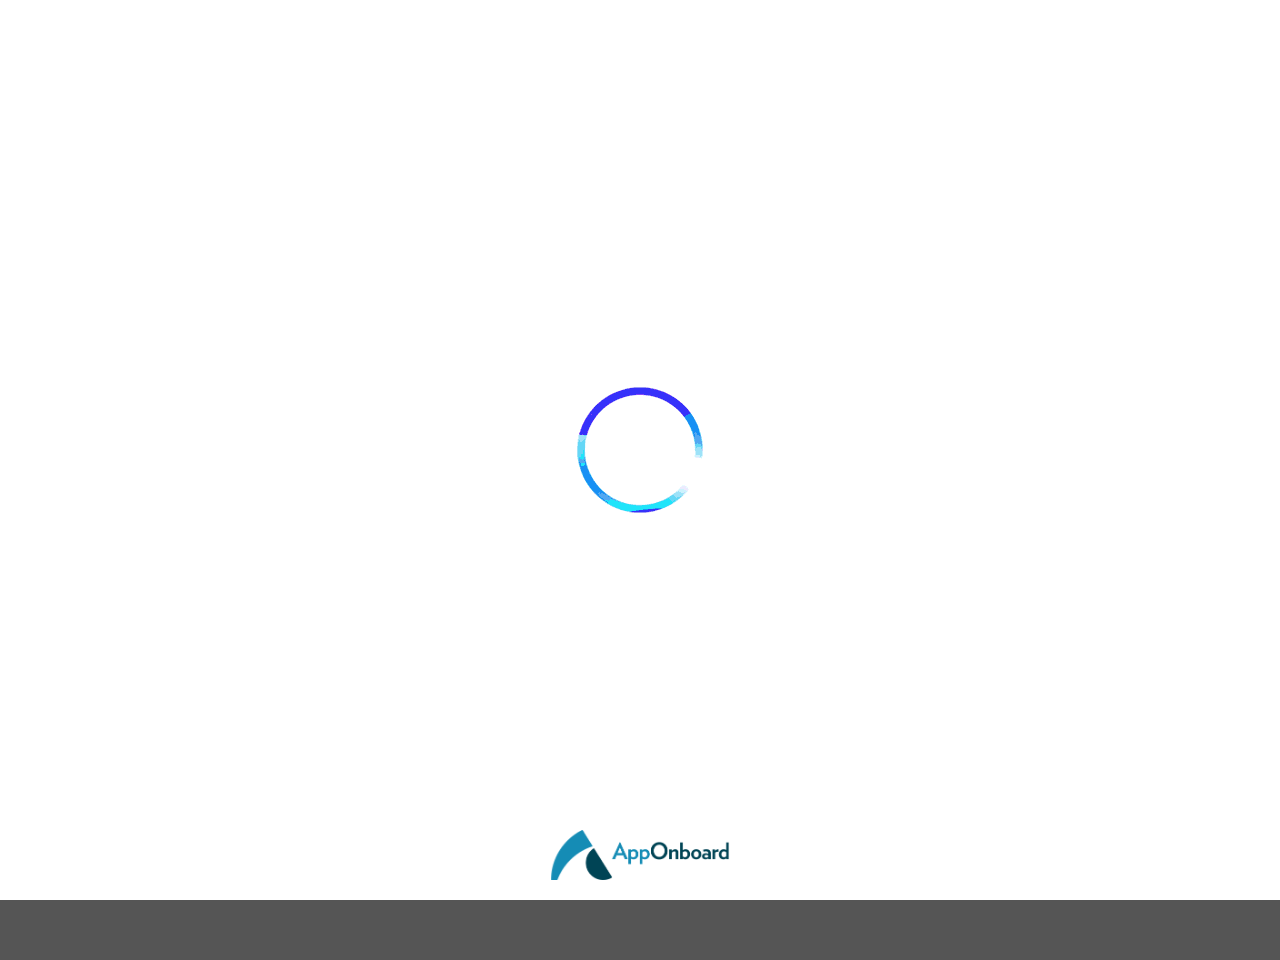
==== commit a995d538: "Update Savills/Tinder media and cleanup" ====
--- a/tinder_swipenight_Playable/index.html
+++ b/tinder_swipenight_Playable/index.html
@@ -7,12 +7,18 @@
 		<meta name="viewport" content="width=device-width, initial-scale=1, viewport-fit=cover">
 		<meta name="ref-application-id" content="790911364600244">
 		<meta name="ref-asset-id" content="6cd5fce4-93c0-4922-b1dc-323c35f2eb2e">
-		<title>AppOnboard</title>
+		<title>Tinder Playable</title>
 		<style>
 			html, body { width: 100%; height: 100%; margin: 0; overflow: hidden; background-color: #555; }
 			#mainDiv { position: relative; width: 100%; max-width: 540px; aspect-ratio: 9 / 16; margin: 0 auto; }
 			#gl-canvas, #myCanvas { width: 100%; height: 100%; touch-action: none; }
-			#end-overlay { position: fixed; inset: 0; display: none; align-items: center; justify-content: center; background: rgba(0,0,0,0.6); z-index: 9999; }
+			#end-overlay { position: fixed; inset: 0; display: none; align-items: center; justify-content: center; background: rgba(0,0,0,0.6); z-index: 999999; }
+			#hint-overlay { position: fixed; inset: 0; display: none; background: none; z-index: 999999; pointer-events: none; }
+			.hint-wrap { position: absolute; left: 50%; top: 50%; transform: translate(-50%, -50%); display: flex; align-items: center; gap: 10px; }
+			.hint-avatar { width: 40px; height: 40px; border-radius: 50%; object-fit: cover; }
+			.hint-bubble { max-width: min(80vw, 320px); background: #fff; color: #000; padding: 10px 12px; border-radius: 16px; box-shadow: 0 8px 20px rgba(0,0,0,0.18); border: 1px solid rgba(0,0,0,0.08); font-family: 'DM Sans', -apple-system, BlinkMacSystemFont, "Segoe UI", Roboto, Helvetica, Arial, sans-serif; }
+			.hint-title { font-weight: 600; font-size: 14px; margin-bottom: 4px; font-family: 'DM Sans', sans-serif; }
+			.hint-desc { font-size: 13px; line-height: 1.5; font-family: 'DM Sans', sans-serif; }
 			.overlay-card { background: #fff; color: #000; padding: 24px; border-radius: 16px; max-width: 380px; width: calc(100% - 60px); margin: 0 30px; text-align: center; font-family: -apple-system, BlinkMacSystemFont, Inter, Segoe UI, Roboto, sans-serif; box-shadow: 0 20px 40px rgba(0,0,0,0.24); border: 1px solid rgba(0,0,0,0.08); }
 			.overlay-icon { width: 56px; height: 56px; border-radius: 50%; background: linear-gradient(135deg,#FFD406,#144EE3,#0CB8FF,#29E0B2); margin: 0 auto 12px; display: flex; align-items: center; justify-content: center; color: #fff; font-size: 24px; }
 			.overlay-avatar { width: 56px; height: 56px; border-radius: 50%; display: block; margin: 0 auto 12px; object-fit: cover; }
@@ -30,19 +36,20 @@
 		<canvas style="position: absolute; z-index: 1; left: 0;right: 0; margin: auto;" id="myCanvas" width="540" height="960"></canvas>
 	</div>
 	<div id="end-overlay"><div class="overlay-card"><img class="overlay-avatar" src="../images/VINH_Port.png" alt="Vinh Avatar"><div class="overlay-title">Round Completed</div><div class="overlay-desc">You’ve finished this round. I will reload the playable so you can keep playing.</div><div class="overlay-countdown">Returning to start in 7s…</div><div class="overlay-progress"><div class="overlay-bar"></div></div></div></div>
+	<div id="hint-overlay"><div class="hint-wrap"><img class="hint-avatar" src="../images/VINH_Port.png" alt="Vinh Avatar"><div class="hint-bubble"><div class="hint-title">Let’s Swipe</div><div class="hint-desc">Left or Right?</div></div></div></div>
 
 	
 	<script>
 		async function inlineAvatar() {
 			try {
-				var img = document.querySelector('.overlay-avatar');
-				if (!img) return;
+				var imgs = document.querySelectorAll('.overlay-avatar, .hint-avatar');
+				if (!imgs || !imgs.length) return;
 				const res = await fetch('../images/VINH_Port.png', { cache: 'no-store' });
 				if (!res.ok) return;
 				const blob = await res.blob();
 				const reader = new FileReader();
 				reader.onloadend = function() {
-					img.src = reader.result;
+					imgs.forEach(function(img){ img.src = reader.result; });
 				};
 				reader.readAsDataURL(blob);
 			} catch (e) {
@@ -65,12 +72,116 @@
 		function showURL(url) { showEndMessageThenRestart(); }
 		function sendRequestToURL(url) { showEndMessageThenRestart(); }
 		function outsideCallUnitComplete() {}
+		(function(){
+			var firstLoopHandled = false;
+			var hintTimerStarted = false;
+			var hintTimer = null;
+			var interactedSinceLoop = false;
+			function showHint(){ var ov = document.getElementById('hint-overlay'); if (ov) { ov.style.display = 'block'; } inlineAvatar(); }
+			function hideHint(){ var ov = document.getElementById('hint-overlay'); if (ov) { ov.style.display = 'none'; } }
+			function resetHintState(){ if (hintTimer) { clearTimeout(hintTimer); hintTimer = null; } hintTimerStarted = false; hideHint(); }
+			function onUserInteract(){ 
+				if (!firstLoopHandled) { firstLoopHandled = true; } 
+				interactedSinceLoop = true; 
+				resetHintState(); 
+				try { if (window.parent) { window.parent.postMessage({ type: 'playable-interact' }, '*'); } } catch(e){} 
+				notify(false); 
+			}
+			function notify(active){ try { if (window.parent) { window.parent.postMessage({ type: 'playable-loop', active: !!active }, '*'); } } catch(e){} }
+			var listenedVideos = new WeakSet();
+			function scan(){
+				var vids = document.querySelectorAll('video');
+				var active = false;
+				var hasVideos = vids && vids.length > 0;
+				vids.forEach(function(v){
+					if (!listenedVideos.has(v)) {
+						listenedVideos.add(v);
+						var lastT = 0;
+						v.addEventListener('timeupdate', function(){
+							var t = v.currentTime || 0;
+							if (t < lastT - 0.2) { 
+								interactedSinceLoop = false; 
+								notify(true); 
+							}
+							lastT = t;
+						}, true);
+					}
+					if ((v.loop || v.getAttribute('loop')!==null) && !v.paused && !interactedSinceLoop) { active = true; }
+				});
+				if (!hasVideos && !interactedSinceLoop) { active = true; }
+				notify(active);
+				if (active && !firstLoopHandled && !hintTimerStarted) {
+					hintTimerStarted = true;
+					hintTimer = setTimeout(function(){
+						if (!firstLoopHandled) { showHint(); firstLoopHandled = true; }
+					}, 4000);
+				}
+			}
+			var mo = new MutationObserver(scan);
+			mo.observe(document.documentElement, { childList: true, subtree: true, attributes: true, attributeFilter: ['loop'] });
+			setInterval(scan, 1000);
+			document.addEventListener('play', scan, true);
+			document.addEventListener('pause', scan, true);
+			document.addEventListener('ended', function(){ 
+				if (!firstLoopHandled && !hintTimerStarted) { 
+					hintTimerStarted = true; 
+					hintTimer = setTimeout(function(){ 
+						if (!firstLoopHandled) { showHint(); firstLoopHandled = true; } 
+					}, 4000); 
+				} 
+			}, true);
+			document.addEventListener('touchstart', onUserInteract, true);
+			document.addEventListener('pointerdown', onUserInteract, true);
+			document.addEventListener('mousedown', onUserInteract, true);
+			document.addEventListener('keydown', onUserInteract, true);
+		})();
 	</script>
 	
 	<script type="text/javascript">var _0x314a=['getBoundingClientRect','pageX','touches','currentEventLocationX','touchDownEvent','panEvent','timeStamp','touch\x20event\x20done','creating\x20tap\x20event','tapEvent','creating\x20swipe\x20event\x20-\x20status:\x20done','swipeEvent','addTouchEvent','touchCount','getValidTouchEventsForViews','Got\x20touch\x20type:\x20','eventType','getConditionalInProgress','getConditionalEnded','getConditionalX','getConditionalDistance','pow','getConditionalDistanceY','getDisplacementX','getDisplacementY','getStartY','getSpeed','sqrt','getAngleDegrees','clearTouchQueue','touch','touchZone','view\x20manager\x20constructor\x20got\x20canvas:\x20','globalAlpha','actionHandler','views','viewStack','touchZoneManager','setupView','handleTouches','updateTime','validTouchEvents','validBackgroundTouches','_handleValidTouch','recursiveDraw','view\x20manager\x20reset\x20canvas\x20bounds\x20with\x20canvas:\x20','_hideView','showOnlyTheseViews','_getViewWithIDFromViews','warn','WARNING:\x20Cannot\x20get\x20view\x20for\x20ID:\x20','ERROR:\x20View\x20not\x20found:\x20with\x20audioManager:\x20','_showView','WARNING:\x20View\x20not\x20found:\x20','getViewWithID','ERROR:\x20setTextToView\x20text\x20value\x20is\x20undefined.','eventStatus','buttonAction','performActionsOnActivate','performStatefulInteractions','kAOBViewSerializationValuePanBehaviorTypeTracking','startX','performBackgroundImageAction','setupVideoElement','currentSegment','segmentInfo','begin_time','end_time','segmentCompleted','_shouldBePlaying','autoplay','muted','setAttribute','playsinline','blur','blur\x20event','pause','focus\x20event','resume','visibilityState','hidden\x20window.\x20pausing\x20video','onended','completedSegments','add','isPaused','currentTime','loopCount','seeked','HAVE_CURRENT_DATA','play','loops','HAVE_METADATA','playbackRate','clear','resumed\x20at\x20unexpected\x20timestamp','isPlaying','isReady','playbackReady','segmentID','loop','WARNING:\x20No\x20video\x20asset\x20found','videoElements','WARNING:\x20No\x20video\x20player\x20created','movieView','WARNING:\x20No\x20Movie\x20view\x20created','mainDrawLoop','seek','missing\x20background\x20image\x20for\x20resource\x20id:\x20','[placeholderVolumeChangeListener]\x20volume\x20changed\x20before\x20any\x20audio\x20playback.','buffer','startTime','volume','audioManager','decodeInProgress','onEnded','_playCalledWhileStopping','_stopping','_play','audioContextMixerNode','_onEnded','audioContext','node','createAudioBufferNode','currentGlobalTime','decodeAudioData','ERROR:\x20','stopped','pauseTime','clone','activeSounds','enabled','updateGlobalTime','getCurrentGlobalTime','enableAudio','Enabling\x20audio','AudioContext','webkitAudioContext','createChannelMerger','audioContextGainNode','createGain','connect','destination','audioVolumeChange','gain','setValueAtTime','getAudioVolume','currentMusicElement','prevSoundClip','Encountered\x20error\x20when\x20attempting\x20to\x20enable\x20audio:\x20','setTargetAtTime','visibility\x20change','suspending\x20audio','suspend','Sound\x20element\x20not\x20specified\x20for\x20id:\x20','stopSound','pauseSound','resumeSound','changeSoundVolume','playMusicWithID','Music\x20element\x20not\x20specified\x20for\x20ID:\x20','WARNING:\x20No\x20music\x20element\x20isPlaying\x20to\x20stop','pauseMusic','WARNING:\x20No\x20music\x20element\x20isPlaying\x20to\x20pause','resumeMusic','changeMusicVolume','start','stateMachine','reportingManager','ERROR:\x20View\x20Manager\x20not\x20VALID!!!','videoManager','isEdgeSegmentEndIdValid','has','kAOBViewSerializationValueButtonActionTypeDoneSkip','ERROR:\x20Skip\x20button\x20not\x20supported.','kAOBViewSerializationValueButtonActionTypeAppStore','sendStoreVisited','kAOBViewSerializationValueButtonActionTypeShowURL','url','kAOBViewSerializationValueButtonActionTypeOpenURL','no\x20url\x20on\x20open\x20url\x20action','invalid\x20open\x20url','kAOBViewSerializationValueButtonActionTypeGotoState','newStateID','changeState','AOBReportStateChangeEntryTransitionStyleUserInteraction','doAction','actionType','kAOBStateMachineSerializationValueActionShowOnlyTheseViews','viewIDs','ERROR:\x20List\x20of\x20view\x20IDs\x20not\x20specified\x20for\x20action:\x20','viewManager','kAOBStateMachineSerializationValueActionShowOnlyTheseBaseViews','showOnlyTheseBaseViews','viewID','ERROR:\x20No\x20show\x20view\x20id\x20specified','showViewWithID','kAOBStateMachineSerializationValueActionHideView','ERROR:\x20No\x20view\x20id\x20specified\x20for\x20HideView\x20Action','hideViewWithID','kAOBStateMachineSerializationValueActionSetText','ERROR:\x20ViewID\x20not\x20specified\x20for\x20SetText\x20Action','setTextToView','kAOBStateMachineSerializationValueActionSetImageId','resourceId','setImageToView','kAOBStateMachineSerializationValueActionSetBackgroundImageId','setBackgroundImageAction','kAOBStateMachineSerializationValueActionSetStringVariableToTextFieldId','kAOBStateMachineSerializationKeyActionViewId','kAOBStateMachineSerializationKeyStringVariableName','getStringVariable','kAOBStateMachineSerializationValueActionPlayMovie','ERROR:\x20No\x20movie\x20ID\x20specified','kAOBStateMachineSerializationValueActionResumeMovie','seekFrame','ERROR:\x20Frame\x20number\x20not\x20specified\x20for\x20seek\x20action','kAOBStateMachineSerializationValueActionPlayMusic','musicID','ERROR:\x20Play\x20music\x20ID\x20not\x20specified','kAOBStateMachineSerializationValueActionStopMusic','stopMusic','kAOBStateMachineSerializationValueActionPauseMusic','kAOBStateMachineSerializationValueActionResumeMusic','kAOBStateMachineSerializationValueActionPlaySound','soundID','soundLooping','delay','soundVolume','playSoundWithID','kAOBStateMachineSerializationValueActionPauseSound','kAOBStateMachineSerializationValueActionResumeSound','kAOBStateMachineSerializationValueActionStopSound','ERROR:\x20stop\x20sound\x20ID\x20not\x20specified','kAOBStateMachineSerializationValueActionChangeSoundVolume','ERROR:\x20Counter\x20name\x20not\x20specified','changeType','number','ERROR:\x20counter\x20value\x20not\x20specified','MIN_SAFE_INTEGER','max','MAX_SAFE_INTEGER','setCounter','variableName','setStringVariable','ERROR:\x20Clear\x20string\x20Variable\x20name\x20not\x20set','clearStringVariable','kAOBStateMachineSerializationValueActionOpenURL','urlString','retryCount','kAOBStateMachineSerializationValueActionShowURL','showURLString','viewId','replacementForFormatElement','kAOBStateMachineSerializationValueActionSetTrigger','ERROR:\x20No\x20trigger\x20name\x20set\x20for\x20setTrigger\x20Action','setTrigger','kAOBStateMachineSerializationValueActionClearTrigger','triggerName','ERROR:\x20No\x20trigger\x20name\x20set\x20for\x20clearTrigger\x20Action','clearTrigger','ERROR:\x20No\x20global\x20timer\x20id\x20set\x20for\x20startGlobalTimer\x20action','startGlobalTimer','kAOBStateMachineSerializationValueActionStopGlobalTimer','ERROR:\x20No\x20global\x20timer\x20id\x20set\x20for\x20stopGlobalTimer\x20action','stopAllGlobalTimers','kAOBViewSerializationValueInteractionGroupConditionalStarting','getConditionalStarting','kAOBViewSerializationValueInteractionGroupConditionalEnded','getGestureIsDone','getArgumentForStatefulInteractionConditional','conditionalActionKey','kAOBViewSerializationKeyInteractionGroupConditionalDistance','kAOBViewSerializationKeyInteractionGroupConditionalDistanceX','kAOBViewSerializationKeyInteractionGroupConditionalDistanceY','kAOBViewSerializationKeyInteractionGroupConditionalDisplacementX','kAOBViewSerializationKeyInteractionGroupConditionalDisplacementY','kAOBViewSerializationKeyInteractionGroupConditionalSpeed','kAOBViewSerializationKeyInteractionGroupConditionalDuration','getDuration','kAOBViewSerializationKeyInteractionGroupConditionalAngleDegrees','initialState','initialStateID','states','globalTimerDefinitions','actionsOnLaunch','resetAllState','previousState','triggers','counters','stringVariables','currentStateEntryTime','activeTimersDictionary','performActionsOnLaunch','AOBReportStateChangeEntryTransitionStyleInternal','mainSequence','_handleTransitions','_handleGlobalTimers','_chooseTransitionGroupEdge','clearTriggersInMachineForEdge','fixedState','transitionStyle','counterName','ERROR:\x20Invalid\x20fixedState\x20or\x20counterName','repeats','reps','actions','recordStateChange','currentState','sendImpressionCompleted','actionsOnEnter','_executionConditionsMetForAction','actionsAtTime','sort','nextTimedActionTime','ERROR:\x20Next\x20state\x20not\x20valid\x20','_exitState','actionsOnExit','state\x20machine\x20entering\x20state:\x20','_enterState','interactionGroup','groupConditionals','kAOBViewSerializationKeyInteractionGroupConditionalX','kAOBViewSerializationKeyInteractionGroupConditionalY','getConditionalY','isGestureInConditionalState','conditionalActionValue','clearTriggers','setTriggers','changeCounters','variableNextFormat','ERROR:\x20_chooseTransitionGroupEdge\x20-\x20no\x20current\x20state','transitionGroup','_checkIfTransitionEdgeIsValid','ifTriggers','ifCounters','probability','_actionsAtTime','currentActionAtTimeIndex','triggerList','ifCounterConditionals','isCounterConditionalSatisfied','ifStringVariableConditionals','isStringVariableConditionalSatisfied','_validEdgeForMovieEnd','_validEdgeForTime','_validEdgeForTriggersAndCounters','segmentEndId','beforeSeconds','afterSeconds','MAX_VALUE','isTriggerSet','ifStrings','filter','ERROR:\x20regex\x20failed\x20for\x20counter\x20string','current_state','previous_state','ERROR:\x20formatting\x20counter\x20string:\x20previous_state\x20not\x20set','ERROR:\x20formatting\x20counter\x20string','ERROR:\x20replacing\x20counter\x20string:\x20previous_state\x20not\x20set','ERROR:\x20replacing\x20counter\x20string','COUNTER:\x20Setting\x20counter\x20','\x20to\x20','kAOBStateMachineSerializationValueCounterChangeTypeAdd','kAOBStateMachineSerializationValueCounterChangeTypeSubtract','kAOBStateMachineSerializationValueCounterChangeTypeMultiply','kAOBStateMachineSerializationValueCounterChangeTypeDivide','kAOBStateMachineSerializationValueCounterChangeTypeModulo','kAOBStateMachineSerializationValueCounterChangeTypeChange','assign','backgroundAction','conditionalArc','comparison','kAOBViewSerializationValueComparisonTypeEqual','kAOBViewSerializationValueComparisonTypeLessThanOrEqual','kAOBViewSerializationValueComparisonTypeLessThan','kAOBViewSerializationValueComparisonTypeGreaterThanOrEqual','kAOBViewSerializationValueComparisonTypeGreaterThan','kAOBStateMachineSerializationValueCounterComparisonTypeLessThanOrEqual','kAOBStateMachineSerializationValueCounterComparisonTypeLessThan','kAOBStateMachineSerializationValueCounterComparisonTypeGreaterThanOrEqual','kAOBStateMachineSerializationValueCounterComparisonTypeGreaterThan','logLevel','setLoggerLevel\x20called,\x20but\x20AOB_DEBUG_OPTIONS\x20doesn\x27t\x20exist','show\x20loading\x20screen\x20with\x20optionalScreenSize\x20=\x20','loading','loading_bottom','posting\x20message:\x20addedUnitLoadingScreen','addedUnitLoadingScreen','dropped\x20message\x20addedUnitLoadingScreen','AppOnboard','USE_B64','instant\x20resources\x20failure:\x20','focus','ERROR:\x20Action\x20Handler\x20cannot\x20be\x20created','forceTapToPlay','[testIfMediaWillPlay]\x20forcing\x20tap\x20to\x20play','playsInline','[data-uri]\x0a','reject:\x20no\x20video\x20promise','videos\x20not\x20promisey','NotAllowedError','unusual\x20error:\x20','starting\x20state\x20machine\x20and\x20main\x20run\x20loop','presentation\x20aspect\x20ratio:\x20','\x20from\x20','black','requestAnimationFrame','Encountered\x20Error:\x20','remove\x20loading\x20screen','parentNode','postMessage','removedUnitLoadingScreen','Something\x20horrible\x20happened:\x20','caught:\x20','trace','exports','call','undefined','toStringTag','Module','defineProperty','__esModule','string','bind','default','prototype','hasOwnProperty','Cannot\x20call\x20a\x20class\x20as\x20a\x20function','setPrototypeOf','__proto__','object','function','Super\x20expression\x20must\x20either\x20be\x20null\x20or\x20a\x20function','create','length','enumerable','configurable','value','key','get','getOwnPropertyDescriptor','this\x20hasn\x27t\x20been\x20initialised\x20-\x20super()\x20hasn\x27t\x20been\x20called','symbol','iterator','constructor','resolve','apply','next','throw','set','writable','failed\x20to\x20set\x20property','@@asyncIterator','@@toStringTag','_invoke','suspendedStart','Generator\x20is\x20already\x20running','completed','arg','method','sent','_sent','dispatchException','return','abrupt','executing','normal','type','done','suspendedYield','wrap','getPrototypeOf','forEach','then','delegate','The\x20iterator\x20does\x20not\x20provide\x20a\x20\x27throw\x27\x20method','resultName','nextLoc','iterator\x20result\x20is\x20not\x20an\x20object','catchLoc','finallyLoc','afterLoc','push','completion','tryEntries','root','reset','displayName','GeneratorFunction','mark','awrap','AsyncIterator','async','isGeneratorFunction','Generator','toString','pop','values','prev','charAt','slice','rval','tryLoc','end','try\x20statement\x20without\x20catch\x20or\x20finally','break','continue','complete','illegal\x20catch\x20attempt','regeneratorRuntime\x20=\x20r','isArray','[object\x20Arguments]','Invalid\x20attempt\x20to\x20destructure\x20non-iterable\x20instance','debug','log','info','error','level','logFunctions','_logMessage','[data-uri]','[data-uri]','dapi','screenSize','getScreenSize','mraid','getCurrentPosition','width','height','getElementById','loading_logo','loadingGIF','loading_aoblogo','style','cssText','position:absolute;background:#fff;left:0;top:0;width:','px;z-index:20000;','position:absolute;left:0;top:0;width:','px;height:','px;z-index:20001;','left','top','150px','zIndex','absolute','50px','position:absolute;background:#fff;left:0;top:0;width:100vw;height:100vh;z-index:10000;display:flex;flex-direction:column','position:fixed;left:0;bottom:0;width:100%;flex-grow:1;height:70px;display:flex;flex-direction:row;align-items:flex-end;justify-content:center;z-index:10001','height:50px;padding-bottom:20px','removeEventListener','adResized','TOUCH_DOWN','BUTTON','TAP','SWIPE','PAN','IN_PROGRESS','DONE','getTime','random','replace','navigator','userAgent','WARNING:\x20Not\x20running\x20in\x20a\x20browser','Macintosh','Mac68K','macos','iPhone','iPad','iPod','ios','Win32','Win64','Windows','indexOf','windows','test','android','Linux','IMAGES','sounds','musics','gifs','FONTS','fonts','awaiting\x20promises','all','SOUNDS','GIFS','MOVIES','stop','INFO:\x20No\x20assets\x20specified','keys','asset;','createElement','src','load','seekable','seekable:\x20','duration','videoSegments','creating\x20video\x20promise','onprogress','onsuspend','onerror','data:video/mp4;base64,','b64Data','filename','INFO:\x20No\x20assets\x20specified\x20for\x20','couldn\x27t\x20build\x20asset\x20for\x20','\x20with\x20','\x20in\x20category\x20','assetsfromdict\x20','\x20promise\x20resolving\x20to\x20then','name','asset','instantiated\x20assets\x20for\x20','catch','couldn\x27t\x20get\x20instantiated\x20assets\x20for\x20','with\x20','WARNING:\x20No\x20filename\x20for\x20asset:\x20','no\x20filename\x20for\x20asset\x20','split','toLowerCase','mp3','m4a','arrayBuffer','jpg','jpeg','png','onload','Image\x20failed\x20to\x20load:\x20','gif','ttf','otf','INFO:\x20No\x20fontName,\x20filename\x20or\x20fontType:','appendChild','createTextNode','\x09\x09\x09@font-face\x20{\x09\x09\x09\x09font-family:\x20',';\x09\x09\x09\x09src:\x20url(\x27','\x27)\x20format(\x27','\x27);\x09\x09\x09}\x09\x09','asset\x20id\x20','\x20file\x20','\x20complete','fontName','truetype','NO\x20file\x20Extension:\x20','WARNING:\x20No\x20filename\x20or\x20encodedAssetString\x20for\x20asset:\x20','No\x20filename\x20or\x20encodedAssetString\x20for\x20asset:\x20','creating\x20asset:\x20','data:image/',';base64,','GIF\x20failed\x20to\x20load:\x20','data:image/gif;base64,','INFO:\x20No\x20fontName\x20or\x20fontType:',';\x09\x09\x09\x09src:\x20url(data:font/',';charset=utf-8;base64,','\x27);\x09\x09\x09}\x09\x09\x09','head','NO\x20file\x20extension:\x20','atob','charCodeAt','aob-video-container','display','body','video','kAOBPresentationSerializationKeyPresentationOrientation','innerWidth','innerHeight','calculated\x20canvas\x20size:\x20','calculated\x20canvas\x20margin:\x20','marginTop','add\x20tap\x20to\x20start\x20screen','TAP_TO_CONTINUE','removeChild','touchstart','mousedown','addEventListener','div','img','innerHTML','TAP_TO_CONTINUE_LOGO','no\x20optional\x20screen\x20size\x20for\x20tap\x20to\x20start','TAP_TO_CONTINUE_TOP_CONTAINER','TAP_TO_CONTINUE_BOTTOM_CONTAINER','TAP_TO_CONTINUE_IMAGE','sizeChange','TAP_TO_CONTINUE_TEXT','px;z-index:20000;display:flex;flex-direction:column','min','position','<b>Tap\x20To\x20Continue</b>','0px','60px','textAlign','center','fontFamily','\x27Source\x20Sans\x20Pro\x27,\x20sans-serif','fontSize','xx-large','resize','position:absolute;background:#fff;left:0;top:0;width:100vw;height:100vh;z-index:20000;display:flex;flex-direction:column','width:100%;flex-grow:5;display:flex;align-items:center;flex-direction:column;justify-content:center;z-index:20002','width:25%;padding-bottom:20px','width:14%;padding-bottom:20px','position:fixed;left:0;bottom:0;width:100%;flex-grow:1;height:70px;display:flex;flex-direction:row;align-items:flex-end;justify-content:center;z-index:20001','visible','parent','https://itunes.apple.com/us/app/apple-store/id','https://play.google.com/store/apps/details?id=','appstoreID','androidStoreID','No\x20app\x20store\x20specified','boss.smart.link','app.appsflyer.com','track.tenjin.io','sng.link','go2cloud.org','trim','entries','parentView','zoneGestureType','statefulInteractions','actionsOnActivate','currentTapCount','requiredTapCount','kAOBViewSerializationValueDirectionRight','swipeDirection','kAOBViewSerializationValueDirectionLeft','panBehavior','panTargetViewID','panRestriction','LONG_PRESS','pressDuration','isTouchInZone','xLoc','yLoc','getButtonActions','viewType','kAOBViewSerializationValueTypeView','relativeX','relativeW','relativeH','initiallyVisible','kAOBViewSerializationValueTypeGestureRecognitionView','relativeY','backgroundColor','gestures','parentID','kAOBViewSerializationValueTypeImageView','buttonOptions','kAOBViewSerializationValueTypeLabel','something\x20else','children','setParent','setManager','canvas','move','setVisible','redraw','calculateBounds','draw','manager','getCanvasBounds','containsPoint','context','rgba(','labelOptions','fontColor','#000000FF','textBaseline','Arial','fontAlignment','measureText','splice','shift','text','concat','font','px\x20','fillText','right','imageOptions','imageObj','imageWidth','imageHeight','imageXLoc','imageYLoc','images','scaleType','kAOBViewSerializationValueImageScaleTypeStretch','kAOBViewSerializationValueImageScaleTypeAspectFit','kAOBViewSerializationValueImageScaleTypeAspectFill','kAOBViewSerializationValueImageScaleTypeCenter','calculateImageBounds','ERROR:\x20View\x20ID:\x20Image\x20this.imageOptions.imageID\x20','imageID','initializedTouchZones','ERROR:\x20Cannot\x20create\x20touch\x20zone:\x20','registerTouchZone','isButton','getActions','actionList','ERROR:\x20No\x20action\x20list\x20defined\x20for\x20button:\x20','bufferData','createShader','shaderSource','compileShader','getShaderParameter','COMPILE_STATUS','deleteShader','ERROR:\x20Shader\x20file\x20to\x20compile:\x20','ERROR:\x20Cannot\x20load\x20shader\x20of\x20type:\x20','ERROR:\x20Valid\x20video\x20player\x20not\x20given\x20to\x20movie\x20view','videoPlayer','usesBackground','kAOBPresentationSerializationKeyUsesBackground','kAOBPresentationSerializationValuePresentationOrientationLandscape','PRESENTATION_ORIENTATION','movieObj','videoWidth','videoHeight','setupWebGLContextInCanvasWithID','gl-canvas','ERROR:\x20Cannot\x20create\x20movie\x20view','initWebGLTextureForContextAtLevel','resetMovieBounds','setBackgroundTextureCoords','kAOBPresentationSerializationKeyPresentationAspectRatio','movieWidth','movieHeight','movieXLoc','movieYLoc','resetCanvasBounds','previousCanvasDimensions','setBackgroundImage','backgroundImage','wglObject','bindTexture','TEXTURE_2D','texImage2D','RGBA','UNSIGNED_BYTE','mainVideoTextCoords','bgTextCoords','playing','tickTock','_renderBackground','readyState','getError','mainTexture','viewport','uniform2f','u_resolution','uniform1f','u_flipY','bindBuffer','ARRAY_BUFFER','STATIC_DRAW','drawArrays','bgTexture','_displayBackground','bindFramebuffer','FRAMEBUFFER','fbo','framebufferTexture2D','COLOR_ATTACHMENT0','fboTexture','u_texture_option','uniform2fv','u_dir','TRIANGLES','ERROR:\x20Cannot\x20get\x20webGL\x20canvas','getContext','webgl','\x0a\x20\x20\x20\x20\x20\x20\x20\x20precision\x20mediump\x20float;\x0a\x20\x20\x20\x20\x20\x20\x20\x20uniform\x20sampler2D\x20u_sampler;\x0a\x20\x20\x20\x20\x20\x20\x20\x20varying\x20vec2\x20v_texture_coord;\x0a\x20\x20\x20\x20\x20\x20\x20\x20\x0a\x20\x20\x20\x20\x20\x20\x20\x20uniform\x20vec2\x20u_dir;\x0a\x20\x20\x20\x20\x20\x20\x20\x20uniform\x20vec2\x20u_pixel_size;\x0a\x20\x20\x20\x20\x20\x20\x20\x20uniform\x20float\x20u_kernel[9];\x0a\x20\x20\x20\x20\x20\x20\x20\x20uniform\x20float\x20u_texture_option;\x0a\x20\x20\x20\x20\x20\x20\x20\x20\x0a\x20\x20\x20\x20\x20\x20\x20\x20void\x20main()\x20{\x0a\x20\x20\x20\x20\x20\x20\x20\x20\x09if\x20(u_texture_option\x20==\x200.0)\x20{\x0a\x20\x20\x20\x20\x20\x20\x20\x20\x20\x20\x20\x20\x09lowp\x20vec4\x20fragmentColor\x20=\x20texture2D(u_sampler,\x20v_texture_coord);\x0a\x20\x20\x20\x20\x20\x20\x20\x20\x20\x20\x20\x20\x09gl_FragColor\x20=\x20fragmentColor;\x0a\x20\x20\x20\x20\x20\x20\x20\x20\x20\x20\x20\x20}\x0a\x20\x20\x20\x20\x20\x20\x20\x20\x20\x20\x20\x20if\x20(u_texture_option\x20==\x201.0)\x20{\x0a\x20\x20\x20\x20\x20\x20\x20\x20\x20\x20\x20\x20\x0a\x20\x20\x20\x20\x20\x20\x20\x20\x20\x20\x20\x20\x09float\x20blur\x20=\x203.0\x20*\x20u_pixel_size.x;\x0a\x20\x20\x20\x20\x20\x20\x20\x20\x20\x20\x20\x20\x09float\x20hstep\x20=\x20u_dir.x;\x0a\x20\x20\x20\x20\x20\x20\x20\x20\x20\x20\x20\x20\x09float\x20vstep\x20=\x20u_dir.y;\x0a\x20\x20\x20\x20\x20\x20\x20\x20\x20\x20\x20\x20\x20\x20\x20\x20\x20\x20\x20\x20\x20\x20\x20\x20\x09\x0a\x09\x09\x09\x09vec4\x20colorSum\x20=\x0a\x09\x09\x09\x09texture2D(u_sampler,\x20vec2(v_texture_coord.x\x20-\x204.0*blur*hstep,\x20v_texture_coord.y\x20-\x204.0*blur*vstep))\x20*\x20u_kernel[0]\x20+\x0a\x09\x09\x09\x09texture2D(u_sampler,\x20vec2(v_texture_coord.x\x20-\x203.0*blur*hstep,\x20v_texture_coord.y\x20-\x203.0*blur*vstep))\x20*\x20u_kernel[1]\x20+\x0a\x09\x09\x09\x09texture2D(u_sampler,\x20vec2(v_texture_coord.x\x20-\x202.0*blur*hstep,\x20v_texture_coord.y\x20-\x202.0*blur*vstep))\x20*\x20u_kernel[2]\x20+\x0a\x09\x09\x09\x09texture2D(u_sampler,\x20vec2(v_texture_coord.x\x20-\x201.0*blur*hstep,\x20v_texture_coord.y\x20-\x201.0*blur*vstep))\x20*\x20u_kernel[3]\x20+\x0a\x09\x09\x09\x09texture2D(u_sampler,\x20vec2(v_texture_coord.x,\x20v_texture_coord.y))\x20*\x20u_kernel[4]\x20+\x0a\x09\x09\x09\x09texture2D(u_sampler,\x20vec2(v_texture_coord.x\x20+\x201.0*blur*hstep,\x20v_texture_coord.y\x20+\x201.0*blur*vstep))\x20*\x20u_kernel[5]\x20+\x0a\x09\x09\x09\x09texture2D(u_sampler,\x20vec2(v_texture_coord.x\x20+\x202.0*blur*hstep,\x20v_texture_coord.y\x20+\x202.0*blur*vstep))\x20*\x20u_kernel[6]\x20+\x0a\x09\x09\x09\x09texture2D(u_sampler,\x20vec2(v_texture_coord.x\x20+\x203.0*blur*hstep,\x20v_texture_coord.y\x20+\x203.0*blur*vstep))\x20*\x20u_kernel[7]\x20+\x0a\x09\x09\x09\x09texture2D(u_sampler,\x20vec2(v_texture_coord.x\x20+\x204.0*blur*hstep,\x20v_texture_coord.y\x20+\x204.0*blur*vstep))\x20*\x20u_kernel[8];\x0a\x09\x09\x09\x09\x0a\x09\x09\x09\x09vec4\x20overlay\x20=\x20vec4(0.0,\x200.0,\x200.0,\x200.025);\x0a\x20\x20\x20\x20\x0a\x09\x09\x09\x09gl_FragColor\x20=\x20(overlay\x20*\x20overlay.a)\x20+\x20(colorSum\x20*\x20(1.0\x20-\x20overlay.a));\x0a\x20\x20\x20\x20\x20\x20\x20\x20\x20\x20\x20\x20\x20\x20\x20\x20\x20\x20\x20\x20\x0a\x20\x20\x20\x20\x20\x20\x20\x20\x20\x20\x20\x20}\x0a\x20\x20\x20\x20\x20\x20\x20\x20}\x0a\x20\x20\x20\x20\x20\x20','platform','appVersion','match','\x0a\x20\x20\x20\x20\x20\x20\x20\x20precision\x20mediump\x20float;\x0a\x20\x20\x20\x20\x20\x20\x20\x20uniform\x20sampler2D\x20u_sampler;\x0a\x20\x20\x20\x20\x20\x20\x20\x20varying\x20vec2\x20v_texture_coord;\x0a\x20\x20\x20\x20\x20\x20\x20\x20\x0a\x20\x20\x20\x20\x20\x20\x20\x20uniform\x20vec2\x20u_dir;\x0a\x20\x20\x20\x20\x20\x20\x20\x20uniform\x20vec2\x20u_pixel_size;\x0a\x20\x20\x20\x20\x20\x20\x20\x20uniform\x20float\x20u_kernel[9];\x0a\x20\x20\x20\x20\x20\x20\x20\x20uniform\x20float\x20u_texture_option;\x0a\x20\x20\x20\x20\x20\x20\x20\x20\x0a\x20\x20\x20\x20\x20\x20\x20\x20void\x20main()\x20{\x0a\x20\x20\x20\x20\x20\x20\x20\x20\x09if\x20(u_texture_option\x20==\x200.0)\x20{\x0a\x20\x20\x20\x20\x20\x20\x20\x20\x20\x20\x20\x20\x09lowp\x20vec4\x20fragmentColor\x20=\x20texture2D(u_sampler,\x20v_texture_coord);\x0a\x20\x20\x20\x20\x20\x20\x20\x20\x20\x20\x20\x20\x09lowp\x20vec4\x20remix\x20=\x20vec4(fragmentColor.b,\x20fragmentColor.g,fragmentColor.r,fragmentColor.a);\x20\x0a\x20\x20\x20\x20\x20\x20\x20\x20\x20\x20\x20\x20\x09gl_FragColor\x20=\x20remix;\x0a\x20\x20\x20\x20\x20\x20\x20\x20\x20\x20\x20\x20}\x0a\x20\x20\x20\x20\x20\x20\x20\x20\x20\x20\x20\x20if\x20(u_texture_option\x20==\x201.0)\x20{\x20\x20\x20\x20\x20\x20\x20\x20\x20\x20\x20\x20\x09\x0a\x20\x20\x20\x20\x20\x20\x20\x20\x20\x20\x20\x20\x09float\x20blur\x20=\x203.0\x20*\x20u_pixel_size.x;\x0a\x20\x20\x20\x20\x20\x20\x20\x20\x20\x20\x20\x20\x09float\x20hstep\x20=\x20u_dir.x;\x0a\x20\x20\x20\x20\x20\x20\x20\x20\x20\x20\x20\x20\x09float\x20vstep\x20=\x20u_dir.y;\x0a\x20\x20\x20\x20\x20\x20\x20\x20\x20\x20\x20\x20\x20\x20\x20\x20\x20\x20\x20\x20\x20\x20\x20\x20\x09\x0a\x09\x09\x09\x09vec4\x20colorSum\x20=\x0a\x09\x09\x09\x09texture2D(u_sampler,\x20vec2(v_texture_coord.x\x20-\x204.0*blur*hstep,\x20v_texture_coord.y\x20-\x204.0*blur*vstep))\x20*\x20u_kernel[0]\x20+\x0a\x09\x09\x09\x09texture2D(u_sampler,\x20vec2(v_texture_coord.x\x20-\x203.0*blur*hstep,\x20v_texture_coord.y\x20-\x203.0*blur*vstep))\x20*\x20u_kernel[1]\x20+\x0a\x09\x09\x09\x09texture2D(u_sampler,\x20vec2(v_texture_coord.x\x20-\x202.0*blur*hstep,\x20v_texture_coord.y\x20-\x202.0*blur*vstep))\x20*\x20u_kernel[2]\x20+\x0a\x09\x09\x09\x09texture2D(u_sampler,\x20vec2(v_texture_coord.x\x20-\x201.0*blur*hstep,\x20v_texture_coord.y\x20-\x201.0*blur*vstep))\x20*\x20u_kernel[3]\x20+\x0a\x09\x09\x09\x09texture2D(u_sampler,\x20vec2(v_texture_coord.x,\x20v_texture_coord.y))\x20*\x20u_kernel[4]\x20+\x0a\x09\x09\x09\x09texture2D(u_sampler,\x20vec2(v_texture_coord.x\x20+\x201.0*blur*hstep,\x20v_texture_coord.y\x20+\x201.0*blur*vstep))\x20*\x20u_kernel[5]\x20+\x0a\x09\x09\x09\x09texture2D(u_sampler,\x20vec2(v_texture_coord.x\x20+\x202.0*blur*hstep,\x20v_texture_coord.y\x20+\x202.0*blur*vstep))\x20*\x20u_kernel[6]\x20+\x0a\x09\x09\x09\x09texture2D(u_sampler,\x20vec2(v_texture_coord.x\x20+\x203.0*blur*hstep,\x20v_texture_coord.y\x20+\x203.0*blur*vstep))\x20*\x20u_kernel[7]\x20+\x0a\x09\x09\x09\x09texture2D(u_sampler,\x20vec2(v_texture_coord.x\x20+\x204.0*blur*hstep,\x20v_texture_coord.y\x20+\x204.0*blur*vstep))\x20*\x20u_kernel[8];\x0a\x09\x09\x09\x09\x0a\x09\x09\x09\x09vec4\x20overlay\x20=\x20vec4(0.0,\x200.0,\x200.0,\x200.025);\x0a\x20\x20\x20\x20\x0a\x09\x09\x09\x09vec4\x20mixed\x20=\x20(overlay\x20*\x20overlay.a)\x20+\x20(colorSum\x20*\x20(1.0\x20-\x20overlay.a));\x0a\x09\x09\x09\x09\x0a\x09\x09\x09\x09gl_FragColor\x20=\x20vec4(mixed.b,\x20mixed.g,\x20mixed.r,\x20mixed.a);\x0a\x20\x20\x20\x20\x20\x20\x20\x20\x20\x20\x20\x20}\x0a\x20\x20\x20\x20\x20\x20\x20\x20}\x0a\x20\x20\x20\x20\x20\x20','VERTEX_SHADER','ERROR:\x20Cannot\x20create\x20vertex\x20shader','FRAGMENT_SHADER','createProgram','attachShader','getProgramParameter','LINK_STATUS','ERROR:\x20Cannot\x20get\x20GL\x20LINK\x20STATUS','ERROR:\x20Cannot\x20create\x20shader\x20program','\x0a\x20\x20\x20\x20\x20\x20\x20\x20attribute\x20vec2\x20a_position;\x0a\x20\x20\x20\x20\x20\x20\x20\x20attribute\x20vec2\x20a_texture_coord;\x0a\x20\x20\x20\x20\x20\x20\x20\x20attribute\x20float\x20a_texture_option;\x0a\x20\x20\x20\x20\x20\x20\x20\x20uniform\x20vec2\x20u_resolution;\x0a\x20\x20\x20\x20\x20\x20\x20\x20uniform\x20float\x20u_flipY;\x0a\x20\x20\x20\x20\x20\x20\x20\x20varying\x20vec2\x20v_texture_coord;\x0a\x20\x20\x20\x20\x20\x20\x20\x20\x0a\x20\x20\x20\x20\x20\x20\x20\x20void\x20main()\x20{\x0a\x20\x20\x20\x20\x20\x20\x20\x20\x20\x20\x20\x20vec2\x20zeroToOne\x20=\x20a_position\x20/\x20u_resolution;\x0a\x20\x20\x20\x20\x20\x20\x20\x20\x20\x20\x20\x20vec2\x20zeroToTwo\x20=\x20zeroToOne\x20*\x202.0;\x0a\x20\x20\x20\x20\x20\x20\x20\x20\x20\x20\x20\x20vec2\x20clipSpace\x20=\x20zeroToTwo\x20-\x201.0;\x0a\x20\x20\x20\x20\x20\x20\x20\x20\x20\x20\x20\x20gl_Position\x20=\x20vec4(clipSpace\x20*\x20vec2(1,\x20u_flipY),\x200,\x201);\x0a\x20\x20\x20\x20\x20\x20\x20\x20\x20\x20\x20\x20v_texture_coord\x20=\x20a_texture_coord;\x0a\x20\x20\x20\x20\x20\x20\x20\x20}\x0a\x20\x20\x20\x20\x20\x20','ERROR:\x20Cannot\x20create\x20shader\x20programs','getAttribLocation','a_position','ERROR:\x20Cannot\x20get\x20program\x20a_position\x20location','a_texture_coord','ERROR:\x20Cannot\x20get\x20texture\x20coord\x20location','createBuffer','ERROR:\x20Cannot\x20create\x20position\x20buffer','ERROR:\x20Cannot\x20create\x20texture\x20coordinate\x20buffer','program','enableVertexAttribArray','vertexAttribPointer','tcl','FLOAT','getUniformLocation','u_pixel_size','u_kernel[0]','uniform1fv','createTexture','ERROR:\x20Cannot\x20create\x20texture','activeTexture','TEXTURE0','texParameteri','TEXTURE_WRAP_T','CLAMP_TO_EDGE','TEXTURE_MIN_FILTER','TEXTURE_MAG_FILTER','LINEAR','createFramebuffer','unitStartTime','recordedEvents','finishedUnit','network','setStoreVisited','visitedStore','setFinishedUnit','recordEvent','sendImpressionStub','generateReportBase','generateReportPresentation','recordedStateChanges','toUpperCase','kAOBReportSerializationAppOnboardVersion','0.8.0','kAOBReportSerializationNetwork','kAOBReportSerializationFinalizationStyle','7474','kAOBReportSerializationPresentationId','C87811122','kAOBReportSerializationPlatform','kAOBReportSerializationStateList','kAOBReportSerializationEventList','kAOBReportFinalizationStyle','kAOBReportSerializationTotalTime','kAOBReportSerializationVisitedStore','kAOBReportSerializationCompleted','AOB_DEBUG_OPTIONS','onscreenConsole','target','myCanvas','preventDefault','touchzonemanager\x20constructor\x20gesture\x20types:\x20','touchZoneStack','touchQueue','eventStarted','eventInProgress','eventDone','downEventLocationX','downEventLocationY','currentEventLocationY','upEventLocationX','upEventLocationY','eventStartedTimeStamp','currentEventTimeStamp','currentPressTime','currentPressZone','xDelta','yDelta','tDelta','mouseDown','validTouchDownRecord','eventStartedCallback','pageY','overflow','hidden','mousemove','auto','eventUpdateCallback','touchmove','mouseup','eventDoneCallback','reverse','abs','longPressEvent'];(function(_0x3be22e,_0x1ec473){var _0xa21faf=function(_0x3311d0){while(--_0x3311d0){_0x3be22e['push'](_0x3be22e['shift']());}};_0xa21faf(++_0x1ec473);}(_0x314a,0x19f));var _0x1c8c=function(_0x7ebfd7,_0x4048a2){_0x7ebfd7=_0x7ebfd7-0x0;var _0x38b4df=_0x314a[_0x7ebfd7];return _0x38b4df;};!function(_0x2ff324){var _0x5661d9={};function _0x357bf1(_0x566388){if(_0x5661d9[_0x566388])return _0x5661d9[_0x566388][_0x1c8c('0x0')];var _0x48c974=_0x5661d9[_0x566388]={'i':_0x566388,'l':!0x1,'exports':{}};return _0x2ff324[_0x566388][_0x1c8c('0x1')](_0x48c974['exports'],_0x48c974,_0x48c974[_0x1c8c('0x0')],_0x357bf1),_0x48c974['l']=!0x0,_0x48c974[_0x1c8c('0x0')];}_0x357bf1['m']=_0x2ff324,_0x357bf1['c']=_0x5661d9,_0x357bf1['d']=function(_0x2ff324,_0x5661d9,_0x282ff9){_0x357bf1['o'](_0x2ff324,_0x5661d9)||Object['defineProperty'](_0x2ff324,_0x5661d9,{'enumerable':!0x0,'get':_0x282ff9});},_0x357bf1['r']=function(_0x2ff324){_0x1c8c('0x2')!=typeof Symbol&&Symbol[_0x1c8c('0x3')]&&Object['defineProperty'](_0x2ff324,Symbol[_0x1c8c('0x3')],{'value':_0x1c8c('0x4')}),Object[_0x1c8c('0x5')](_0x2ff324,_0x1c8c('0x6'),{'value':!0x0});},_0x357bf1['t']=function(_0x2ff324,_0x5661d9){if(0x1&_0x5661d9&&(_0x2ff324=_0x357bf1(_0x2ff324)),0x8&_0x5661d9)return _0x2ff324;if(0x4&_0x5661d9&&'object'==typeof _0x2ff324&&_0x2ff324&&_0x2ff324[_0x1c8c('0x6')])return _0x2ff324;var _0x18baf3=Object['create'](null);if(_0x357bf1['r'](_0x18baf3),Object[_0x1c8c('0x5')](_0x18baf3,'default',{'enumerable':!0x0,'value':_0x2ff324}),0x2&_0x5661d9&&_0x1c8c('0x7')!=typeof _0x2ff324)for(var _0x6edb7f in _0x2ff324)_0x357bf1['d'](_0x18baf3,_0x6edb7f,function(_0x5661d9){return _0x2ff324[_0x5661d9];}[_0x1c8c('0x8')](null,_0x6edb7f));return _0x18baf3;},_0x357bf1['n']=function(_0x2ff324){var _0x5661d9=_0x2ff324&&_0x2ff324[_0x1c8c('0x6')]?function(){return _0x2ff324[_0x1c8c('0x9')];}:function(){return _0x2ff324;};return _0x357bf1['d'](_0x5661d9,'a',_0x5661d9),_0x5661d9;},_0x357bf1['o']=function(_0x2ff324,_0x5661d9){return Object[_0x1c8c('0xa')][_0x1c8c('0xb')]['call'](_0x2ff324,_0x5661d9);},_0x357bf1['p']='',_0x357bf1(_0x357bf1['s']=0x13);}([function(_0x161a9b,_0x4672ef){_0x161a9b[_0x1c8c('0x0')]=function(_0x161a9b,_0x4672ef){if(!(_0x161a9b instanceof _0x4672ef))throw new TypeError(_0x1c8c('0xc'));};},function(_0x25d813,_0x4f007e){function _0x44c386(_0x4f007e){return _0x25d813[_0x1c8c('0x0')]=_0x44c386=Object[_0x1c8c('0xd')]?Object['getPrototypeOf']:function(_0x25d813){return _0x25d813[_0x1c8c('0xe')]||Object['getPrototypeOf'](_0x25d813);},_0x44c386(_0x4f007e);}_0x25d813[_0x1c8c('0x0')]=_0x44c386;},function(_0x3b686c,_0x1b60a8,_0x1618c7){var _0x10f62b=_0x1618c7(0x8),_0x1a99cd=_0x1618c7(0x7);_0x3b686c[_0x1c8c('0x0')]=function(_0x3b686c,_0x1b60a8){return!_0x1b60a8||_0x1c8c('0xf')!==_0x10f62b(_0x1b60a8)&&'function'!=typeof _0x1b60a8?_0x1a99cd(_0x3b686c):_0x1b60a8;};},function(_0x19cbb9,_0x432696,_0x1536c3){var _0x48d7b6=_0x1536c3(0xf);_0x19cbb9[_0x1c8c('0x0')]=function(_0x19cbb9,_0x432696){if(_0x1c8c('0x10')!=typeof _0x432696&&null!==_0x432696)throw new TypeError(_0x1c8c('0x11'));_0x19cbb9[_0x1c8c('0xa')]=Object[_0x1c8c('0x12')](_0x432696&&_0x432696[_0x1c8c('0xa')],{'constructor':{'value':_0x19cbb9,'writable':!0x0,'configurable':!0x0}}),_0x432696&&_0x48d7b6(_0x19cbb9,_0x432696);};},function(_0x4746c2,_0x2e167){function _0x30c638(_0x4746c2,_0x2e167){for(var _0x30c638=0x0;_0x30c638<_0x2e167[_0x1c8c('0x13')];_0x30c638++){var _0x564260=_0x2e167[_0x30c638];_0x564260[_0x1c8c('0x14')]=_0x564260[_0x1c8c('0x14')]||!0x1,_0x564260[_0x1c8c('0x15')]=!0x0,_0x1c8c('0x16')in _0x564260&&(_0x564260['writable']=!0x0),Object['defineProperty'](_0x4746c2,_0x564260[_0x1c8c('0x17')],_0x564260);}}_0x4746c2[_0x1c8c('0x0')]=function(_0x4746c2,_0x2e167,_0x34dbd4){return _0x2e167&&_0x30c638(_0x4746c2[_0x1c8c('0xa')],_0x2e167),_0x34dbd4&&_0x30c638(_0x4746c2,_0x34dbd4),_0x4746c2;};},function(_0x4dceb1,_0x211514){_0x4dceb1[_0x1c8c('0x0')]=function(_0x4dceb1,_0x211514,_0x254dbb){return _0x211514 in _0x4dceb1?Object[_0x1c8c('0x5')](_0x4dceb1,_0x211514,{'value':_0x254dbb,'enumerable':!0x0,'configurable':!0x0,'writable':!0x0}):_0x4dceb1[_0x211514]=_0x254dbb,_0x4dceb1;};},function(_0x5d32d6,_0x8475cf,_0x5a7b5c){var _0x2232a4=_0x5a7b5c(0xa);function _0xe8cf4d(_0x8475cf,_0x5a7b5c,_0x1ec70d){return _0x1c8c('0x2')!=typeof Reflect&&Reflect[_0x1c8c('0x18')]?_0x5d32d6[_0x1c8c('0x0')]=_0xe8cf4d=Reflect['get']:_0x5d32d6[_0x1c8c('0x0')]=_0xe8cf4d=function(_0x5d32d6,_0x8475cf,_0x5a7b5c){var _0xe8cf4d=_0x2232a4(_0x5d32d6,_0x8475cf);if(_0xe8cf4d){var _0x1ec70d=Object[_0x1c8c('0x19')](_0xe8cf4d,_0x8475cf);return _0x1ec70d['get']?_0x1ec70d[_0x1c8c('0x18')]['call'](_0x5a7b5c):_0x1ec70d['value'];}},_0xe8cf4d(_0x8475cf,_0x5a7b5c,_0x1ec70d||_0x8475cf);}_0x5d32d6['exports']=_0xe8cf4d;},function(_0x1d93c2,_0x51c285){_0x1d93c2[_0x1c8c('0x0')]=function(_0x1d93c2){if(void 0x0===_0x1d93c2)throw new ReferenceError(_0x1c8c('0x1a'));return _0x1d93c2;};},function(_0x2c495f,_0x12a2a5){function _0x307888(_0x12a2a5){return _0x1c8c('0x10')==typeof Symbol&&_0x1c8c('0x1b')==typeof Symbol[_0x1c8c('0x1c')]?_0x2c495f['exports']=_0x307888=function(_0x2c495f){return typeof _0x2c495f;}:_0x2c495f[_0x1c8c('0x0')]=_0x307888=function(_0x2c495f){return _0x2c495f&&_0x1c8c('0x10')==typeof Symbol&&_0x2c495f[_0x1c8c('0x1d')]===Symbol&&_0x2c495f!==Symbol['prototype']?_0x1c8c('0x1b'):typeof _0x2c495f;},_0x307888(_0x12a2a5);}_0x2c495f['exports']=_0x307888;},function(_0x894cd4,_0x17a43a,_0x27bd72){_0x894cd4[_0x1c8c('0x0')]=_0x27bd72(0xe);},function(_0x20e4f8,_0x139ea8,_0x787aad){var _0xfc52cf=_0x787aad(0x1);_0x20e4f8[_0x1c8c('0x0')]=function(_0x20e4f8,_0x139ea8){for(;!Object[_0x1c8c('0xa')]['hasOwnProperty'][_0x1c8c('0x1')](_0x20e4f8,_0x139ea8)&&null!==(_0x20e4f8=_0xfc52cf(_0x20e4f8)););return _0x20e4f8;};},function(_0x2b806a,_0xada137){function _0x571839(_0x2b806a,_0xada137,_0x571839,_0x5ad0de,_0xcd91be,_0x368e3d,_0xee6a27){try{var _0x329195=_0x2b806a[_0x368e3d](_0xee6a27),_0x3802b9=_0x329195[_0x1c8c('0x16')];}catch(_0x3fed73){return void _0x571839(_0x3fed73);}_0x329195['done']?_0xada137(_0x3802b9):Promise[_0x1c8c('0x1e')](_0x3802b9)['then'](_0x5ad0de,_0xcd91be);}_0x2b806a[_0x1c8c('0x0')]=function(_0x2b806a){return function(){var _0xada137=this,_0x3f28f=arguments;return new Promise(function(_0x1d4c0f,_0x26daca){var _0x153792=_0x2b806a[_0x1c8c('0x1f')](_0xada137,_0x3f28f);function _0xafaa66(_0x2b806a){_0x571839(_0x153792,_0x1d4c0f,_0x26daca,_0xafaa66,_0x2461cc,_0x1c8c('0x20'),_0x2b806a);}function _0x2461cc(_0x2b806a){_0x571839(_0x153792,_0x1d4c0f,_0x26daca,_0xafaa66,_0x2461cc,_0x1c8c('0x21'),_0x2b806a);}_0xafaa66(void 0x0);});};};},function(_0x461155,_0x1e5935,_0x4cf0c9){var _0x47daf0=_0x4cf0c9(0xa),_0x3975cd=_0x4cf0c9(0x5);function _0x142449(_0x461155,_0x1e5935,_0x4cf0c9,_0x347bfa){return(_0x142449='undefined'!=typeof Reflect&&Reflect[_0x1c8c('0x22')]?Reflect[_0x1c8c('0x22')]:function(_0x461155,_0x1e5935,_0x4cf0c9,_0x142449){var _0x347bfa,_0x49f610=_0x47daf0(_0x461155,_0x1e5935);if(_0x49f610){if((_0x347bfa=Object[_0x1c8c('0x19')](_0x49f610,_0x1e5935))['set'])return _0x347bfa[_0x1c8c('0x22')]['call'](_0x142449,_0x4cf0c9),!0x0;if(!_0x347bfa['writable'])return!0x1;}if(_0x347bfa=Object[_0x1c8c('0x19')](_0x142449,_0x1e5935)){if(!_0x347bfa[_0x1c8c('0x23')])return!0x1;_0x347bfa['value']=_0x4cf0c9,Object[_0x1c8c('0x5')](_0x142449,_0x1e5935,_0x347bfa);}else _0x3975cd(_0x142449,_0x1e5935,_0x4cf0c9);return!0x0;})(_0x461155,_0x1e5935,_0x4cf0c9,_0x347bfa);}_0x461155[_0x1c8c('0x0')]=function(_0x461155,_0x1e5935,_0x4cf0c9,_0x47daf0,_0x3975cd){if(!_0x142449(_0x461155,_0x1e5935,_0x4cf0c9,_0x47daf0||_0x461155)&&_0x3975cd)throw new Error(_0x1c8c('0x24'));return _0x4cf0c9;};},function(_0x25b1a9,_0xb354ad,_0x1a0ef2){var _0x1a9645=_0x1a0ef2(0x10),_0x5083d5=_0x1a0ef2(0x11),_0x209752=_0x1a0ef2(0x12);_0x25b1a9[_0x1c8c('0x0')]=function(_0x25b1a9,_0xb354ad){return _0x1a9645(_0x25b1a9)||_0x5083d5(_0x25b1a9,_0xb354ad)||_0x209752();};},function(_0x46c665,_0x2ded2e,_0x5129c){var _0x5879ce=function(_0x46c665){'use strict';var _0x2ded2e=Object[_0x1c8c('0xa')],_0x5129c=_0x2ded2e[_0x1c8c('0xb')],_0x5879ce=_0x1c8c('0x10')==typeof Symbol?Symbol:{},_0x3db7ad=_0x5879ce[_0x1c8c('0x1c')]||'@@iterator',_0xb6afe8=_0x5879ce['asyncIterator']||_0x1c8c('0x25'),_0x4d5932=_0x5879ce[_0x1c8c('0x3')]||_0x1c8c('0x26');function _0x1277f0(_0x46c665,_0x2ded2e,_0x5129c,_0x5879ce){var _0x3db7ad=_0x2ded2e&&_0x2ded2e[_0x1c8c('0xa')]instanceof _0x261e22?_0x2ded2e:_0x261e22,_0xb6afe8=Object[_0x1c8c('0x12')](_0x3db7ad[_0x1c8c('0xa')]),_0x4d5932=new _0x5db1db(_0x5879ce||[]);return _0xb6afe8[_0x1c8c('0x27')]=function(_0x46c665,_0x2ded2e,_0x5129c){var _0x5879ce=_0x1c8c('0x28');return function(_0x3db7ad,_0xb6afe8){if('executing'===_0x5879ce)throw new Error(_0x1c8c('0x29'));if(_0x1c8c('0x2a')===_0x5879ce){if(_0x1c8c('0x21')===_0x3db7ad)throw _0xb6afe8;return _0x5effb2();}for(_0x5129c['method']=_0x3db7ad,_0x5129c[_0x1c8c('0x2b')]=_0xb6afe8;;){var _0x4d5932=_0x5129c['delegate'];if(_0x4d5932){var _0x1277f0=_0x27f4b8(_0x4d5932,_0x5129c);if(_0x1277f0){if(_0x1277f0===_0x1c74b3)continue;return _0x1277f0;}}if(_0x1c8c('0x20')===_0x5129c[_0x1c8c('0x2c')])_0x5129c[_0x1c8c('0x2d')]=_0x5129c[_0x1c8c('0x2e')]=_0x5129c[_0x1c8c('0x2b')];else if(_0x1c8c('0x21')===_0x5129c[_0x1c8c('0x2c')]){if(_0x1c8c('0x28')===_0x5879ce)throw _0x5879ce=_0x1c8c('0x2a'),_0x5129c[_0x1c8c('0x2b')];_0x5129c[_0x1c8c('0x2f')](_0x5129c[_0x1c8c('0x2b')]);}else _0x1c8c('0x30')===_0x5129c[_0x1c8c('0x2c')]&&_0x5129c[_0x1c8c('0x31')](_0x1c8c('0x30'),_0x5129c['arg']);_0x5879ce=_0x1c8c('0x32');var _0x91e0e0=_0x282ef6(_0x46c665,_0x2ded2e,_0x5129c);if(_0x1c8c('0x33')===_0x91e0e0[_0x1c8c('0x34')]){if(_0x5879ce=_0x5129c[_0x1c8c('0x35')]?_0x1c8c('0x2a'):_0x1c8c('0x36'),_0x91e0e0[_0x1c8c('0x2b')]===_0x1c74b3)continue;return{'value':_0x91e0e0[_0x1c8c('0x2b')],'done':_0x5129c['done']};}_0x1c8c('0x21')===_0x91e0e0[_0x1c8c('0x34')]&&(_0x5879ce=_0x1c8c('0x2a'),_0x5129c[_0x1c8c('0x2c')]='throw',_0x5129c['arg']=_0x91e0e0[_0x1c8c('0x2b')]);}};}(_0x46c665,_0x5129c,_0x4d5932),_0xb6afe8;}function _0x282ef6(_0x46c665,_0x2ded2e,_0x5129c){try{return{'type':'normal','arg':_0x46c665[_0x1c8c('0x1')](_0x2ded2e,_0x5129c)};}catch(_0x2375c7){return{'type':_0x1c8c('0x21'),'arg':_0x2375c7};}}_0x46c665[_0x1c8c('0x37')]=_0x1277f0;var _0x1c74b3={};function _0x261e22(){}function _0xa20453(){}function _0x3a87a6(){}var _0x418be3={};_0x418be3[_0x3db7ad]=function(){return this;};var _0x3b381a=Object[_0x1c8c('0x38')],_0x49dfeb=_0x3b381a&&_0x3b381a(_0x3b381a(_0x11ed87([])));_0x49dfeb&&_0x49dfeb!==_0x2ded2e&&_0x5129c[_0x1c8c('0x1')](_0x49dfeb,_0x3db7ad)&&(_0x418be3=_0x49dfeb);var _0x380159=_0x3a87a6[_0x1c8c('0xa')]=_0x261e22['prototype']=Object[_0x1c8c('0x12')](_0x418be3);function _0x5f05b1(_0x46c665){['next',_0x1c8c('0x21'),_0x1c8c('0x30')][_0x1c8c('0x39')](function(_0x2ded2e){_0x46c665[_0x2ded2e]=function(_0x46c665){return this['_invoke'](_0x2ded2e,_0x46c665);};});}function _0x13c1b0(_0x46c665){var _0x2ded2e;this['_invoke']=function(_0x5879ce,_0x3db7ad){function _0xb6afe8(){return new Promise(function(_0x2ded2e,_0xb6afe8){!function _0x2ded2e(_0x5879ce,_0x3db7ad,_0xb6afe8,_0x4d5932){var _0x1277f0=_0x282ef6(_0x46c665[_0x5879ce],_0x46c665,_0x3db7ad);if(_0x1c8c('0x21')!==_0x1277f0[_0x1c8c('0x34')]){var _0x1c74b3=_0x1277f0['arg'],_0x261e22=_0x1c74b3['value'];return _0x261e22&&_0x1c8c('0xf')==typeof _0x261e22&&_0x5129c['call'](_0x261e22,'__await')?Promise['resolve'](_0x261e22['__await'])[_0x1c8c('0x3a')](function(_0x46c665){_0x2ded2e(_0x1c8c('0x20'),_0x46c665,_0xb6afe8,_0x4d5932);},function(_0x46c665){_0x2ded2e(_0x1c8c('0x21'),_0x46c665,_0xb6afe8,_0x4d5932);}):Promise[_0x1c8c('0x1e')](_0x261e22)['then'](function(_0x46c665){_0x1c74b3[_0x1c8c('0x16')]=_0x46c665,_0xb6afe8(_0x1c74b3);},function(_0x46c665){return _0x2ded2e(_0x1c8c('0x21'),_0x46c665,_0xb6afe8,_0x4d5932);});}_0x4d5932(_0x1277f0['arg']);}(_0x5879ce,_0x3db7ad,_0x2ded2e,_0xb6afe8);});}return _0x2ded2e=_0x2ded2e?_0x2ded2e[_0x1c8c('0x3a')](_0xb6afe8,_0xb6afe8):_0xb6afe8();};}function _0x27f4b8(_0x46c665,_0x2ded2e){var _0x5129c=_0x46c665[_0x1c8c('0x1c')][_0x2ded2e[_0x1c8c('0x2c')]];if(void 0x0===_0x5129c){if(_0x2ded2e[_0x1c8c('0x3b')]=null,_0x1c8c('0x21')===_0x2ded2e['method']){if(_0x46c665[_0x1c8c('0x1c')]['return']&&(_0x2ded2e[_0x1c8c('0x2c')]=_0x1c8c('0x30'),_0x2ded2e[_0x1c8c('0x2b')]=void 0x0,_0x27f4b8(_0x46c665,_0x2ded2e),_0x1c8c('0x21')===_0x2ded2e['method']))return _0x1c74b3;_0x2ded2e[_0x1c8c('0x2c')]=_0x1c8c('0x21'),_0x2ded2e['arg']=new TypeError(_0x1c8c('0x3c'));}return _0x1c74b3;}var _0x5879ce=_0x282ef6(_0x5129c,_0x46c665['iterator'],_0x2ded2e[_0x1c8c('0x2b')]);if(_0x1c8c('0x21')===_0x5879ce[_0x1c8c('0x34')])return _0x2ded2e['method']='throw',_0x2ded2e[_0x1c8c('0x2b')]=_0x5879ce[_0x1c8c('0x2b')],_0x2ded2e['delegate']=null,_0x1c74b3;var _0x3db7ad=_0x5879ce[_0x1c8c('0x2b')];return _0x3db7ad?_0x3db7ad[_0x1c8c('0x35')]?(_0x2ded2e[_0x46c665[_0x1c8c('0x3d')]]=_0x3db7ad[_0x1c8c('0x16')],_0x2ded2e[_0x1c8c('0x20')]=_0x46c665[_0x1c8c('0x3e')],_0x1c8c('0x30')!==_0x2ded2e['method']&&(_0x2ded2e['method']='next',_0x2ded2e['arg']=void 0x0),_0x2ded2e['delegate']=null,_0x1c74b3):_0x3db7ad:(_0x2ded2e['method']='throw',_0x2ded2e[_0x1c8c('0x2b')]=new TypeError(_0x1c8c('0x3f')),_0x2ded2e[_0x1c8c('0x3b')]=null,_0x1c74b3);}function _0x428f29(_0x46c665){var _0x2ded2e={'tryLoc':_0x46c665[0x0]};0x1 in _0x46c665&&(_0x2ded2e[_0x1c8c('0x40')]=_0x46c665[0x1]),0x2 in _0x46c665&&(_0x2ded2e[_0x1c8c('0x41')]=_0x46c665[0x2],_0x2ded2e[_0x1c8c('0x42')]=_0x46c665[0x3]),this['tryEntries'][_0x1c8c('0x43')](_0x2ded2e);}function _0x3dc5ee(_0x46c665){var _0x2ded2e=_0x46c665['completion']||{};_0x2ded2e['type']=_0x1c8c('0x33'),delete _0x2ded2e[_0x1c8c('0x2b')],_0x46c665[_0x1c8c('0x44')]=_0x2ded2e;}function _0x5db1db(_0x46c665){this[_0x1c8c('0x45')]=[{'tryLoc':_0x1c8c('0x46')}],_0x46c665[_0x1c8c('0x39')](_0x428f29,this),this[_0x1c8c('0x47')](!0x0);}function _0x11ed87(_0x46c665){if(_0x46c665){var _0x2ded2e=_0x46c665[_0x3db7ad];if(_0x2ded2e)return _0x2ded2e['call'](_0x46c665);if('function'==typeof _0x46c665[_0x1c8c('0x20')])return _0x46c665;if(!isNaN(_0x46c665[_0x1c8c('0x13')])){var _0x5879ce=-0x1,_0xb6afe8=function _0x2ded2e(){for(;++_0x5879ce<_0x46c665[_0x1c8c('0x13')];)if(_0x5129c[_0x1c8c('0x1')](_0x46c665,_0x5879ce))return _0x2ded2e[_0x1c8c('0x16')]=_0x46c665[_0x5879ce],_0x2ded2e[_0x1c8c('0x35')]=!0x1,_0x2ded2e;return _0x2ded2e[_0x1c8c('0x16')]=void 0x0,_0x2ded2e[_0x1c8c('0x35')]=!0x0,_0x2ded2e;};return _0xb6afe8[_0x1c8c('0x20')]=_0xb6afe8;}}return{'next':_0x5effb2};}function _0x5effb2(){return{'value':void 0x0,'done':!0x0};}return _0xa20453[_0x1c8c('0xa')]=_0x380159[_0x1c8c('0x1d')]=_0x3a87a6,_0x3a87a6[_0x1c8c('0x1d')]=_0xa20453,_0x3a87a6[_0x4d5932]=_0xa20453[_0x1c8c('0x48')]=_0x1c8c('0x49'),_0x46c665['isGeneratorFunction']=function(_0x46c665){var _0x2ded2e=_0x1c8c('0x10')==typeof _0x46c665&&_0x46c665[_0x1c8c('0x1d')];return!!_0x2ded2e&&(_0x2ded2e===_0xa20453||_0x1c8c('0x49')===(_0x2ded2e[_0x1c8c('0x48')]||_0x2ded2e['name']));},_0x46c665[_0x1c8c('0x4a')]=function(_0x46c665){return Object['setPrototypeOf']?Object[_0x1c8c('0xd')](_0x46c665,_0x3a87a6):(_0x46c665[_0x1c8c('0xe')]=_0x3a87a6,_0x4d5932 in _0x46c665||(_0x46c665[_0x4d5932]=_0x1c8c('0x49'))),_0x46c665['prototype']=Object[_0x1c8c('0x12')](_0x380159),_0x46c665;},_0x46c665[_0x1c8c('0x4b')]=function(_0x46c665){return{'__await':_0x46c665};},_0x5f05b1(_0x13c1b0[_0x1c8c('0xa')]),_0x13c1b0['prototype'][_0xb6afe8]=function(){return this;},_0x46c665[_0x1c8c('0x4c')]=_0x13c1b0,_0x46c665[_0x1c8c('0x4d')]=function(_0x2ded2e,_0x5129c,_0x5879ce,_0x3db7ad){var _0xb6afe8=new _0x13c1b0(_0x1277f0(_0x2ded2e,_0x5129c,_0x5879ce,_0x3db7ad));return _0x46c665[_0x1c8c('0x4e')](_0x5129c)?_0xb6afe8:_0xb6afe8[_0x1c8c('0x20')]()['then'](function(_0x46c665){return _0x46c665[_0x1c8c('0x35')]?_0x46c665[_0x1c8c('0x16')]:_0xb6afe8[_0x1c8c('0x20')]();});},_0x5f05b1(_0x380159),_0x380159[_0x4d5932]=_0x1c8c('0x4f'),_0x380159[_0x3db7ad]=function(){return this;},_0x380159[_0x1c8c('0x50')]=function(){return'[object\x20Generator]';},_0x46c665['keys']=function(_0x46c665){var _0x2ded2e=[];for(var _0x5129c in _0x46c665)_0x2ded2e[_0x1c8c('0x43')](_0x5129c);return _0x2ded2e['reverse'](),function _0x5129c(){for(;_0x2ded2e[_0x1c8c('0x13')];){var _0x5879ce=_0x2ded2e[_0x1c8c('0x51')]();if(_0x5879ce in _0x46c665)return _0x5129c['value']=_0x5879ce,_0x5129c[_0x1c8c('0x35')]=!0x1,_0x5129c;}return _0x5129c[_0x1c8c('0x35')]=!0x0,_0x5129c;};},_0x46c665[_0x1c8c('0x52')]=_0x11ed87,_0x5db1db[_0x1c8c('0xa')]={'constructor':_0x5db1db,'reset':function(_0x46c665){if(this[_0x1c8c('0x53')]=0x0,this[_0x1c8c('0x20')]=0x0,this[_0x1c8c('0x2d')]=this[_0x1c8c('0x2e')]=void 0x0,this[_0x1c8c('0x35')]=!0x1,this['delegate']=null,this[_0x1c8c('0x2c')]='next',this[_0x1c8c('0x2b')]=void 0x0,this[_0x1c8c('0x45')][_0x1c8c('0x39')](_0x3dc5ee),!_0x46c665)for(var _0x2ded2e in this)'t'===_0x2ded2e[_0x1c8c('0x54')](0x0)&&_0x5129c['call'](this,_0x2ded2e)&&!isNaN(+_0x2ded2e[_0x1c8c('0x55')](0x1))&&(this[_0x2ded2e]=void 0x0);},'stop':function(){this[_0x1c8c('0x35')]=!0x0;var _0x46c665=this['tryEntries'][0x0]['completion'];if('throw'===_0x46c665['type'])throw _0x46c665[_0x1c8c('0x2b')];return this[_0x1c8c('0x56')];},'dispatchException':function(_0x46c665){if(this['done'])throw _0x46c665;var _0x2ded2e=this;function _0x5879ce(_0x5129c,_0x5879ce){return _0x4d5932[_0x1c8c('0x34')]=_0x1c8c('0x21'),_0x4d5932[_0x1c8c('0x2b')]=_0x46c665,_0x2ded2e['next']=_0x5129c,_0x5879ce&&(_0x2ded2e[_0x1c8c('0x2c')]='next',_0x2ded2e[_0x1c8c('0x2b')]=void 0x0),!!_0x5879ce;}for(var _0x3db7ad=this['tryEntries']['length']-0x1;_0x3db7ad>=0x0;--_0x3db7ad){var _0xb6afe8=this[_0x1c8c('0x45')][_0x3db7ad],_0x4d5932=_0xb6afe8[_0x1c8c('0x44')];if(_0x1c8c('0x46')===_0xb6afe8[_0x1c8c('0x57')])return _0x5879ce(_0x1c8c('0x58'));if(_0xb6afe8['tryLoc']<=this[_0x1c8c('0x53')]){var _0x1277f0=_0x5129c['call'](_0xb6afe8,_0x1c8c('0x40')),_0x282ef6=_0x5129c['call'](_0xb6afe8,'finallyLoc');if(_0x1277f0&&_0x282ef6){if(this[_0x1c8c('0x53')]<_0xb6afe8[_0x1c8c('0x40')])return _0x5879ce(_0xb6afe8[_0x1c8c('0x40')],!0x0);if(this[_0x1c8c('0x53')]<_0xb6afe8['finallyLoc'])return _0x5879ce(_0xb6afe8[_0x1c8c('0x41')]);}else if(_0x1277f0){if(this[_0x1c8c('0x53')]<_0xb6afe8[_0x1c8c('0x40')])return _0x5879ce(_0xb6afe8['catchLoc'],!0x0);}else{if(!_0x282ef6)throw new Error(_0x1c8c('0x59'));if(this[_0x1c8c('0x53')]<_0xb6afe8[_0x1c8c('0x41')])return _0x5879ce(_0xb6afe8['finallyLoc']);}}}},'abrupt':function(_0x46c665,_0x2ded2e){for(var _0x5879ce=this[_0x1c8c('0x45')][_0x1c8c('0x13')]-0x1;_0x5879ce>=0x0;--_0x5879ce){var _0x3db7ad=this[_0x1c8c('0x45')][_0x5879ce];if(_0x3db7ad[_0x1c8c('0x57')]<=this[_0x1c8c('0x53')]&&_0x5129c[_0x1c8c('0x1')](_0x3db7ad,_0x1c8c('0x41'))&&this[_0x1c8c('0x53')]<_0x3db7ad[_0x1c8c('0x41')]){var _0xb6afe8=_0x3db7ad;break;}}_0xb6afe8&&(_0x1c8c('0x5a')===_0x46c665||_0x1c8c('0x5b')===_0x46c665)&&_0xb6afe8[_0x1c8c('0x57')]<=_0x2ded2e&&_0x2ded2e<=_0xb6afe8[_0x1c8c('0x41')]&&(_0xb6afe8=null);var _0x4d5932=_0xb6afe8?_0xb6afe8[_0x1c8c('0x44')]:{};return _0x4d5932[_0x1c8c('0x34')]=_0x46c665,_0x4d5932['arg']=_0x2ded2e,_0xb6afe8?(this[_0x1c8c('0x2c')]=_0x1c8c('0x20'),this[_0x1c8c('0x20')]=_0xb6afe8[_0x1c8c('0x41')],_0x1c74b3):this[_0x1c8c('0x5c')](_0x4d5932);},'complete':function(_0x46c665,_0x2ded2e){if(_0x1c8c('0x21')===_0x46c665[_0x1c8c('0x34')])throw _0x46c665[_0x1c8c('0x2b')];return _0x1c8c('0x5a')===_0x46c665[_0x1c8c('0x34')]||_0x1c8c('0x5b')===_0x46c665['type']?this[_0x1c8c('0x20')]=_0x46c665[_0x1c8c('0x2b')]:'return'===_0x46c665[_0x1c8c('0x34')]?(this['rval']=this[_0x1c8c('0x2b')]=_0x46c665['arg'],this[_0x1c8c('0x2c')]=_0x1c8c('0x30'),this[_0x1c8c('0x20')]=_0x1c8c('0x58')):_0x1c8c('0x33')===_0x46c665['type']&&_0x2ded2e&&(this[_0x1c8c('0x20')]=_0x2ded2e),_0x1c74b3;},'finish':function(_0x46c665){for(var _0x2ded2e=this[_0x1c8c('0x45')][_0x1c8c('0x13')]-0x1;_0x2ded2e>=0x0;--_0x2ded2e){var _0x5129c=this[_0x1c8c('0x45')][_0x2ded2e];if(_0x5129c['finallyLoc']===_0x46c665)return this[_0x1c8c('0x5c')](_0x5129c[_0x1c8c('0x44')],_0x5129c[_0x1c8c('0x42')]),_0x3dc5ee(_0x5129c),_0x1c74b3;}},'catch':function(_0x46c665){for(var _0x2ded2e=this[_0x1c8c('0x45')]['length']-0x1;_0x2ded2e>=0x0;--_0x2ded2e){var _0x5129c=this[_0x1c8c('0x45')][_0x2ded2e];if(_0x5129c[_0x1c8c('0x57')]===_0x46c665){var _0x5879ce=_0x5129c[_0x1c8c('0x44')];if('throw'===_0x5879ce[_0x1c8c('0x34')]){var _0x3db7ad=_0x5879ce[_0x1c8c('0x2b')];_0x3dc5ee(_0x5129c);}return _0x3db7ad;}}throw new Error(_0x1c8c('0x5d'));},'delegateYield':function(_0x46c665,_0x2ded2e,_0x5129c){return this['delegate']={'iterator':_0x11ed87(_0x46c665),'resultName':_0x2ded2e,'nextLoc':_0x5129c},_0x1c8c('0x20')===this[_0x1c8c('0x2c')]&&(this['arg']=void 0x0),_0x1c74b3;}},_0x46c665;}(_0x46c665[_0x1c8c('0x0')]);try{regeneratorRuntime=_0x5879ce;}catch(_0x167a0f){Function('r',_0x1c8c('0x5e'))(_0x5879ce);}},function(_0x19d84a,_0x4e1f85){function _0x919032(_0x4e1f85,_0x40739f){return _0x19d84a[_0x1c8c('0x0')]=_0x919032=Object[_0x1c8c('0xd')]||function(_0x19d84a,_0x4e1f85){return _0x19d84a[_0x1c8c('0xe')]=_0x4e1f85,_0x19d84a;},_0x919032(_0x4e1f85,_0x40739f);}_0x19d84a[_0x1c8c('0x0')]=_0x919032;},function(_0x2a179b,_0x4b400c){_0x2a179b[_0x1c8c('0x0')]=function(_0x2a179b){if(Array[_0x1c8c('0x5f')](_0x2a179b))return _0x2a179b;};},function(_0x4f3c32,_0x12450d){_0x4f3c32['exports']=function(_0x4f3c32,_0x12450d){if(Symbol[_0x1c8c('0x1c')]in Object(_0x4f3c32)||_0x1c8c('0x60')===Object['prototype'][_0x1c8c('0x50')][_0x1c8c('0x1')](_0x4f3c32)){var _0x5caead=[],_0x47a864=!0x0,_0x384a30=!0x1,_0xd7a024=void 0x0;try{for(var _0xb8d110,_0x2a2e56=_0x4f3c32[Symbol[_0x1c8c('0x1c')]]();!(_0x47a864=(_0xb8d110=_0x2a2e56[_0x1c8c('0x20')]())[_0x1c8c('0x35')])&&(_0x5caead[_0x1c8c('0x43')](_0xb8d110[_0x1c8c('0x16')]),!_0x12450d||_0x5caead['length']!==_0x12450d);_0x47a864=!0x0);}catch(_0x440f8c){_0x384a30=!0x0,_0xd7a024=_0x440f8c;}finally{try{_0x47a864||null==_0x2a2e56['return']||_0x2a2e56['return']();}finally{if(_0x384a30)throw _0xd7a024;}}return _0x5caead;}};},function(_0x5bac6d,_0x573bd3){_0x5bac6d['exports']=function(){throw new TypeError(_0x1c8c('0x61'));};},function(_0x124ab3,_0x559a2f,_0x3e0518){'use strict';_0x3e0518['r'](_0x559a2f);var _0x4775e2,_0xfdc144=_0x3e0518(0x8),_0x4b0bc1=_0x3e0518['n'](_0xfdc144),_0x5f4709=_0x3e0518(0x5),_0x2619bd=_0x3e0518['n'](_0x5f4709),_0xbbb16c=0x4,_0x123758=0x3,_0x10a953=0x2,_0x537c77=0x1,_0x3da09f=0x0,_0x5c2bc7={'level':_0x10a953,'logFunctions':(_0x4775e2={},_0x2619bd()(_0x4775e2,_0xbbb16c,_0x1c8c('0x10')==typeof console[_0x1c8c('0x62')]?console['debug']:console[_0x1c8c('0x63')]),_0x2619bd()(_0x4775e2,_0x123758,'function'==typeof console['info']?console[_0x1c8c('0x64')]:console[_0x1c8c('0x63')]),_0x2619bd()(_0x4775e2,_0x123758,console[_0x1c8c('0x63')]),_0x2619bd()(_0x4775e2,_0x10a953,console['warn']),_0x2619bd()(_0x4775e2,_0x537c77,console[_0x1c8c('0x65')]),_0x2619bd()(_0x4775e2,_0x3da09f,function(){}),_0x4775e2),'_logMessage':function(_0x124ab3,_0x559a2f){_0x5c2bc7[_0x1c8c('0x66')]>=_0x124ab3&&_0x5c2bc7[_0x1c8c('0x67')][_0x124ab3][_0x1c8c('0x1f')](console,_0x559a2f);},'debug':function(_0x124ab3){_0x5c2bc7[_0x1c8c('0x68')](_0xbbb16c,arguments);},'log':function(_0x124ab3){_0x5c2bc7[_0x1c8c('0x68')](_0x123758,arguments);},'info':function(_0x124ab3){_0x5c2bc7[_0x1c8c('0x68')](_0x123758,arguments);},'warn':function(_0x124ab3){_0x5c2bc7[_0x1c8c('0x68')](_0x10a953,arguments);},'error':function(_0x124ab3){_0x5c2bc7[_0x1c8c('0x68')](_0x537c77,arguments);}};var _0x26d876=_0x5c2bc7,_0x3655c2=_0x1c8c('0x69'),_0x138c35=_0x1c8c('0x6a');function _0x452982(){if(window[_0x1c8c('0x6b')]&&dapi[_0x1c8c('0x6c')]){var _0x124ab3=dapi[_0x1c8c('0x6d')]();_0x5a2fd4(_0x124ab3);}else if(window[_0x1c8c('0x6e')]&&mraid[_0x1c8c('0x6f')]()){var _0x559a2f=mraid[_0x1c8c('0x6f')]();_0x5a2fd4({'width':_0x559a2f[_0x1c8c('0x70')],'height':_0x559a2f[_0x1c8c('0x71')]});}else _0x5a2fd4();}var _0x5a2fd4=function(_0x124ab3){var _0x559a2f=document[_0x1c8c('0x72')](_0x1c8c('0x73'));if(_0x559a2f){var _0x3e0518=document[_0x1c8c('0x72')]('loading'),_0x4775e2=document[_0x1c8c('0x72')](_0x1c8c('0x74')),_0xfdc144=document[_0x1c8c('0x72')]('loading_bottom'),_0x4b0bc1=document[_0x1c8c('0x72')](_0x1c8c('0x75'));if(_0x124ab3){var _0x5f4709=_0x124ab3[_0x1c8c('0x70')],_0x2619bd=_0x124ab3[_0x1c8c('0x71')];_0x559a2f[_0x1c8c('0x76')][_0x1c8c('0x77')]=_0x1c8c('0x78')+_0x5f4709+'px;height:'+_0x2619bd+_0x1c8c('0x79'),_0x3e0518[_0x1c8c('0x76')][_0x1c8c('0x77')]=_0x1c8c('0x7a')+_0x5f4709+_0x1c8c('0x7b')+_0x2619bd+'px;z-index:20002;',_0xfdc144[_0x1c8c('0x76')][_0x1c8c('0x77')]=_0x1c8c('0x7a')+_0x5f4709+_0x1c8c('0x7b')+_0x2619bd+_0x1c8c('0x7c');_0x4775e2[_0x1c8c('0x76')]['position']='absolute',_0x4775e2[_0x1c8c('0x76')][_0x1c8c('0x7d')]=_0x5f4709/0x2-0x4b+'px',_0x4775e2['style'][_0x1c8c('0x7e')]=_0x2619bd/0x2-0x4b+'px',_0x4775e2[_0x1c8c('0x76')][_0x1c8c('0x70')]=_0x1c8c('0x7f'),_0x4775e2[_0x1c8c('0x76')][_0x1c8c('0x71')]='150px',_0x4775e2[_0x1c8c('0x76')][_0x1c8c('0x80')]=0x4e23;_0x4b0bc1[_0x1c8c('0x76')]['position']=_0x1c8c('0x81'),_0x4b0bc1['style'][_0x1c8c('0x7d')]=_0x5f4709/0x2-0x4c5e/0x6e/0x2+'px',_0x4b0bc1['style'][_0x1c8c('0x7e')]=_0x2619bd-0x32-0x14+'px',_0x4b0bc1['style'][_0x1c8c('0x70')]=0x4c5e/0x6e+'px',_0x4b0bc1['style'][_0x1c8c('0x71')]=_0x1c8c('0x82'),_0x4b0bc1['style'][_0x1c8c('0x80')]=0x4e24;}else _0x559a2f['style'][_0x1c8c('0x77')]=_0x1c8c('0x83'),_0x3e0518['style']['cssText']='width:100%;flex-grow:5;display:flex;align-items:center;flex-direction:column;justify-content:center;z-index:10002',_0x4775e2['style'][_0x1c8c('0x77')]='width:150px',_0xfdc144['style']['cssText']=_0x1c8c('0x84'),_0x4b0bc1[_0x1c8c('0x76')]['cssText']=_0x1c8c('0x85');}else window[_0x1c8c('0x6b')]&&dapi[_0x1c8c('0x86')]?dapi[_0x1c8c('0x86')](_0x1c8c('0x87'),_0x452982):window[_0x1c8c('0x6e')]&&mraid[_0x1c8c('0x86')]?mraid['removeEventListener']('sizeChange',_0x452982):window[_0x1c8c('0x86')]('resize',_0x452982);},_0x34f658=_0x3e0518(0x0),_0x47991f=_0x3e0518['n'](_0x34f658),_0x4febcb={'TOUCH_DOWN':_0x1c8c('0x88'),'BUTTON':_0x1c8c('0x89'),'TAP':_0x1c8c('0x8a'),'SWIPE':_0x1c8c('0x8b'),'LONG_PRESS':'LONG_PRESS','PAN':_0x1c8c('0x8c')},_0x3e7b9c=0x2,_0x1e6ec9=0x4,_0x88ff13=0x8,_0x3037a1=0x10,_0x109add=0x0,_0x337bd6=0x1,_0x4dd00c='STARTED',_0xecc64b=_0x1c8c('0x8d'),_0x1840f2=_0x1c8c('0x8e');function _0x131bf0(_0x124ab3){return void 0x0!==_0x124ab3;}function _0xe9de2b(_0x124ab3){return void 0x0===_0x124ab3;}function _0xba6490(){return new Date()[_0x1c8c('0x8f')]()/0x3e8;}function _0x3e2280(_0x124ab3){return _0x124ab3?(_0x124ab3^0x10*Math[_0x1c8c('0x90')]()>>_0x124ab3/0x4)[_0x1c8c('0x50')](0x10):([0x989680]+-0x3e8+-0xfa0+-0x1f40+-0x174876e800)[_0x1c8c('0x91')](/[018]/g,_0x3e2280);}function _0x503dfb(){var _0x124ab3=window[_0x1c8c('0x92')][_0x1c8c('0x93')],_0x559a2f=window[_0x1c8c('0x92')]['platform'];if(!_0x124ab3||!_0x559a2f)return _0x26d876['log'](_0x1c8c('0x94')),'';var _0x3e0518=null;return-0x1!==[_0x1c8c('0x95'),'MacIntel','MacPPC',_0x1c8c('0x96')]['indexOf'](_0x559a2f)?_0x3e0518=_0x1c8c('0x97'):-0x1!==[_0x1c8c('0x98'),_0x1c8c('0x99'),_0x1c8c('0x9a')]['indexOf'](_0x559a2f)?_0x3e0518=_0x1c8c('0x9b'):-0x1!==[_0x1c8c('0x9c'),_0x1c8c('0x9d'),_0x1c8c('0x9e'),'WinCE'][_0x1c8c('0x9f')](_0x559a2f)?_0x3e0518=_0x1c8c('0xa0'):/Android/[_0x1c8c('0xa1')](_0x124ab3)?_0x3e0518=_0x1c8c('0xa2'):!_0x3e0518&&/Linux/[_0x1c8c('0xa1')](_0x559a2f)&&(_0x3e0518=_0x1c8c('0xa3')),_0x3e0518;}var _0x1cc4a7=_0x3e0518(0x9),_0x236396=_0x3e0518['n'](_0x1cc4a7),_0x47f351=_0x3e0518(0xb),_0x413edb=_0x3e0518['n'](_0x47f351),_0x18c5ea={'VIDEOS':0x0,'IMAGES':0x1,'FONTS':0x2,'SOUNDS':0x3,'MUSICS':0x4,'GIFS':0x5};function _0xfc6399(){var _0x124ab3=STATE_INFO[0x0],_0x559a2f=STATE_INFO[0x1],_0x3e0518=STATE_INFO[0x2],_0x4775e2=STATE_INFO[0x3],_0xfdc144={},_0x4b0bc1=!0x0,_0x5f4709=!0x1,_0x2619bd=void 0x0;try{for(var _0xbbb16c,_0x123758=_0x559a2f[Symbol[_0x1c8c('0x1c')]]();!(_0x4b0bc1=(_0xbbb16c=_0x123758[_0x1c8c('0x20')]())[_0x1c8c('0x35')]);_0x4b0bc1=!0x0){var _0x10a953=_0xbbb16c[_0x1c8c('0x16')];_0xfdc144[_0x10a953['id']]=_0x10a953;}}catch(_0x54a755){_0x5f4709=!0x0,_0x2619bd=_0x54a755;}finally{try{_0x4b0bc1||null==_0x123758[_0x1c8c('0x30')]||_0x123758[_0x1c8c('0x30')]();}finally{if(_0x5f4709)throw _0x2619bd;}}return{'initialStateID':_0x124ab3,'instantiatedStates':_0xfdc144,'globalTimers':_0x3e0518,'actionsOnLaunch':_0x4775e2};}function _0x856a68(){return(_0x856a68=_0x413edb()(_0x236396['a'][_0x1c8c('0x4a')](function _0x124ab3(_0x559a2f){var _0x3e0518,_0x4775e2,_0xfdc144,_0x4b0bc1,_0x5f4709,_0x2619bd,_0xbbb16c,_0x123758,_0x10a953,_0x537c77,_0x3da09f=arguments;return _0x236396['a'][_0x1c8c('0x37')](function(_0x124ab3){for(;;)switch(_0x124ab3['prev']=_0x124ab3[_0x1c8c('0x20')]){case 0x0:return _0x3e0518=_0x3da09f[_0x1c8c('0x13')]>0x1&&void 0x0!==_0x3da09f[0x1]&&_0x3da09f[0x1],_0x4775e2=_0x37c1d7(ALL_ASSETS[_0x1c8c('0xa4')],_0x559a2f,'images'),_0xfdc144=_0x37c1d7(ALL_ASSETS['SOUNDS'],_0x559a2f,_0x1c8c('0xa5')),_0x4b0bc1=_0x37c1d7(ALL_ASSETS['MUSICS'],_0x559a2f,_0x1c8c('0xa6')),_0x5f4709=_0x37c1d7(ALL_ASSETS['GIFS'],_0x559a2f,_0x1c8c('0xa7')),_0x2619bd=_0x37c1d7(ALL_ASSETS[_0x1c8c('0xa8')],_0x559a2f,_0x1c8c('0xa9')),_0xbbb16c=_0x1d4c57(ALL_ASSETS['MOVIES'],_0x559a2f,_0x3e0518),_0x123758=[_0x4775e2,_0xfdc144,_0x4b0bc1,_0x5f4709,_0x2619bd,_0xbbb16c],_0x26d876[_0x1c8c('0x63')](_0x1c8c('0xaa')),_0x124ab3[_0x1c8c('0x20')]=0xb,Promise[_0x1c8c('0xab')](_0x123758);case 0xb:return _0x10a953=_0x124ab3[_0x1c8c('0x2d')],_0x26d876['log']('past\x20results'),(_0x537c77={})[_0x18c5ea['IMAGES']]=_0x10a953[0x0],_0x537c77[_0x18c5ea[_0x1c8c('0xac')]]=_0x10a953[0x1],_0x537c77[_0x18c5ea['MUSICS']]=_0x10a953[0x2],_0x537c77[_0x18c5ea[_0x1c8c('0xad')]]=_0x10a953[0x3],_0x537c77[_0x18c5ea['FONTS']]=_0x10a953[0x4],_0x537c77[_0x18c5ea[_0x1c8c('0xae')]]=_0x10a953[0x5],_0x124ab3[_0x1c8c('0x31')](_0x1c8c('0x30'),_0x537c77);case 0x15:case'end':return _0x124ab3[_0x1c8c('0xaf')]();}},_0x124ab3);})))[_0x1c8c('0x1f')](this,arguments);}function _0x1d4c57(_0x124ab3,_0x559a2f,_0x3e0518){if(!_0x124ab3)return _0x26d876[_0x1c8c('0x63')](_0x1c8c('0xb0')),Promise[_0x1c8c('0x1e')]({});if(_0x3e0518){for(var _0x4775e2=[],_0xfdc144=0x0,_0x4b0bc1=Object[_0x1c8c('0xb1')](_0x124ab3);_0xfdc144<_0x4b0bc1[_0x1c8c('0x13')];_0xfdc144++){var _0x5f4709=_0x4b0bc1[_0xfdc144];_0x26d876[_0x1c8c('0x63')](_0x1c8c('0xb2'));var _0x2619bd=document[_0x1c8c('0xb3')]('video');_0x2619bd[_0x1c8c('0xb4')]=_0x124ab3[_0x5f4709],_0x2619bd[_0x1c8c('0xb5')](),_0x4775e2[_0x5f4709]=_0x2619bd;}return Promise[_0x1c8c('0x1e')]({'videoElements':_0x4775e2});}return _0x559a2f?function(_0x124ab3){return new Promise(function(_0x559a2f,_0x3e0518){function _0x4775e2(_0x3e0518){_0xfdc144[_0x1c8c('0xb6')]['length']?_0x26d876['log'](_0x1c8c('0xb7')+_0xfdc144[_0x1c8c('0xb6')][_0x1c8c('0x58')](0x0)):_0x559a2f({'videoSegments':_0x124ab3['videoSegments'],'videoElement':_0xfdc144}),_0xfdc144[_0x1c8c('0xb6')][_0x1c8c('0x13')]&&_0xfdc144[_0x1c8c('0xb6')][_0x1c8c('0x58')](0x0)>=_0xfdc144[_0x1c8c('0xb8')]-0x1&&_0x559a2f({'videoSegments':_0x124ab3[_0x1c8c('0xb9')],'videoElement':_0xfdc144});}var _0xfdc144=_0x4ad2d3();_0x26d876[_0x1c8c('0x63')](_0x1c8c('0xba')),_0xfdc144['oncanplaythrough']=_0x4775e2,_0xfdc144[_0x1c8c('0xbb')]=_0x4775e2,_0xfdc144[_0x1c8c('0xbc')]=_0x4775e2,_0xfdc144[_0x1c8c('0xbd')]=_0x3e0518,_0xfdc144[_0x1c8c('0xb4')]=_0x1c8c('0xbe')+_0x124ab3[_0x1c8c('0xbf')],_0xfdc144[_0x1c8c('0xb5')]();});}(_0x124ab3):function(_0x124ab3){return new Promise(function(_0x559a2f,_0x3e0518){var _0x4775e2=_0x4ad2d3();_0x4775e2[_0x1c8c('0xbb')]=function(){_0x4775e2[_0x1c8c('0xb6')][_0x1c8c('0x13')]&&_0x4775e2[_0x1c8c('0xb6')]['end'](0x0)>=_0x4775e2[_0x1c8c('0xb8')]&&_0x559a2f({'videoSegments':_0x124ab3[_0x1c8c('0xb9')],'videoElement':_0x4775e2});},_0x4775e2[_0x1c8c('0xb4')]=_0x124ab3[_0x1c8c('0xc0')],_0x4775e2[_0x1c8c('0xb5')]();});}(_0x124ab3);}function _0x37c1d7(_0x124ab3,_0x559a2f,_0x3e0518){if(!_0x124ab3)return _0x26d876[_0x1c8c('0x63')](_0x1c8c('0xc1')+_0x3e0518),Promise[_0x1c8c('0x1e')]({});for(var _0x4775e2=[],_0xfdc144=0x0,_0x4b0bc1=Object[_0x1c8c('0xb1')](_0x124ab3);_0xfdc144<_0x4b0bc1[_0x1c8c('0x13')];_0xfdc144++){var _0x5f4709=_0x4b0bc1[_0xfdc144];try{var _0x2619bd=null;(_0x2619bd=_0x559a2f?_0x58fd3d(_0x5f4709,_0x124ab3[_0x5f4709]):_0x28b48e(_0x5f4709,_0x124ab3[_0x5f4709]))&&_0x4775e2[_0x1c8c('0x43')](_0x2619bd);}catch(_0x185316){throw _0x26d876[_0x1c8c('0x63')](_0x1c8c('0xc2')+_0x124ab3[_0x5f4709]+_0x1c8c('0xc3')+_0x185316+_0x1c8c('0xc4')+_0x3e0518),_0x185316;}}return Promise['all'](_0x4775e2)[_0x1c8c('0x3a')](function(_0x124ab3){_0x26d876['log'](_0x1c8c('0xc5')+_0x3e0518+_0x1c8c('0xc6'));var _0x559a2f={};return _0x124ab3[_0x1c8c('0x39')](function(_0x124ab3){_0x559a2f[_0x124ab3[_0x1c8c('0xc7')]]=_0x124ab3[_0x1c8c('0xc8')];}),_0x26d876[_0x1c8c('0x63')](_0x1c8c('0xc9')+_0x3e0518+':\x20',_0x559a2f),_0x559a2f;})[_0x1c8c('0xca')](function(_0x124ab3){throw _0x26d876[_0x1c8c('0x63')](_0x1c8c('0xcb')+_0x3e0518+_0x1c8c('0xcc')+_0x124ab3),_0x124ab3;});}function _0x28b48e(_0x124ab3,_0x559a2f){var _0x3e0518=_0x559a2f[_0x1c8c('0xc0')];if(!_0x3e0518)throw _0x26d876[_0x1c8c('0x63')](_0x1c8c('0xcd'),_0x559a2f),new Error(_0x1c8c('0xce')+_0x559a2f);var _0x4775e2=_0x3e0518[_0x1c8c('0xcf')]('.')[_0x1c8c('0x51')]()[_0x1c8c('0xd0')]();if(_0x1c8c('0xd1')===_0x4775e2||_0x1c8c('0xd2')===_0x4775e2)return function(_0x124ab3,_0x559a2f){return fetch(_0x559a2f)[_0x1c8c('0x3a')](function(_0x124ab3){return _0x124ab3[_0x1c8c('0xd3')]();})[_0x1c8c('0x3a')](function(_0x559a2f){return{'name':_0x124ab3,'asset':_0x559a2f};});}(_0x124ab3,_0x3e0518);if(_0x1c8c('0xd4')===_0x4775e2||_0x1c8c('0xd5')===_0x4775e2||_0x1c8c('0xd6')===_0x4775e2)return function(_0x124ab3,_0x559a2f){return new Promise(function(_0x3e0518,_0x4775e2){var _0xfdc144=new Image();return _0xfdc144[_0x1c8c('0xd7')]=function(){},_0xfdc144[_0x1c8c('0xbd')]=function(_0x124ab3){return _0x26d876[_0x1c8c('0x63')](_0x1c8c('0xd8')+_0x559a2f),_0x4775e2(_0x124ab3);},_0xfdc144[_0x1c8c('0xb4')]=_0x559a2f,_0x3e0518({'name':_0x124ab3,'asset':_0xfdc144});});}(_0x124ab3,_0x3e0518);if(_0x1c8c('0xd9')===_0x4775e2)return function(_0x124ab3,_0x559a2f){return new Promise(function(_0x3e0518,_0x4775e2){var _0xfdc144=new Image();return _0xfdc144[_0x1c8c('0xd7')]=function(){},_0xfdc144[_0x1c8c('0xbd')]=function(_0x124ab3){return _0x26d876[_0x1c8c('0x63')]('GIF\x20failed\x20to\x20load:\x20'+_0x124ab3),_0x4775e2(_0x124ab3);},_0xfdc144['src']=_0x559a2f,_0x3e0518({'name':_0x124ab3,'asset':_0xfdc144});});}(_0x124ab3,_0x3e0518);if(_0x1c8c('0xda')===_0x4775e2||_0x1c8c('0xdb')===_0x4775e2)return function(_0x124ab3,_0x559a2f,_0x3e0518,_0x4775e2){return new Promise(function(_0xfdc144,_0x4b0bc1){if(!_0x559a2f||!_0x3e0518||!_0x4775e2)return _0x26d876[_0x1c8c('0x63')](_0x1c8c('0xdc'),_0x4775e2,_0x559a2f,_0x3e0518),_0x4b0bc1('No\x20font\x20name,\x20file\x20name\x20or\x20font\x20type:\x20'+_0x4775e2+_0x559a2f+_0x3e0518);var _0x5f4709=document['createElement'](_0x1c8c('0x76'));return _0x5f4709[_0x1c8c('0xdd')](document[_0x1c8c('0xde')](_0x1c8c('0xdf')+_0x559a2f+_0x1c8c('0xe0')+_0x4775e2+_0x1c8c('0xe1')+_0x3e0518+_0x1c8c('0xe2'))),document['head'][_0x1c8c('0xdd')](_0x5f4709),_0x26d876['log'](_0x1c8c('0xe3')+_0x124ab3+_0x1c8c('0xe4')+_0x4775e2+_0x1c8c('0xe5')),_0xfdc144({'name':_0x124ab3,'asset':_0x559a2f});});}(_0x124ab3,_0x559a2f[_0x1c8c('0xe6')]?_0x559a2f[_0x1c8c('0xe6')]:_0x3e0518,_0x1c8c('0xe7'),_0x3e0518);throw _0x26d876[_0x1c8c('0x63')](_0x1c8c('0xe8')+_0x3e0518),new Error('unrecognized\x20file:\x20'+_0x3e0518);}function _0x58fd3d(_0x124ab3,_0x559a2f){var _0x3e0518=_0x559a2f[_0x1c8c('0xc0')],_0x4775e2=_0x559a2f[_0x1c8c('0xbf')];if(!_0x3e0518||!_0x4775e2)throw _0x26d876[_0x1c8c('0x63')](_0x1c8c('0xe9'),_0x559a2f),new Error(_0x1c8c('0xea')+_0x559a2f);_0x26d876['log'](_0x1c8c('0xeb')+_0x3e0518);var _0xfdc144=_0x3e0518[_0x1c8c('0xcf')]('.')['pop']()[_0x1c8c('0xd0')]();if('mp3'===_0xfdc144||_0x1c8c('0xd2')===_0xfdc144)return function(_0x124ab3,_0x559a2f,_0x3e0518){var _0x4775e2=_0x431459(_0x3e0518);return new Promise(function(_0x559a2f,_0x3e0518){_0x559a2f({'name':_0x124ab3,'asset':_0x4775e2});});}(_0x124ab3,0x0,_0x4775e2);if(_0x1c8c('0xd4')===_0xfdc144||_0x1c8c('0xd5')===_0xfdc144||'png'===_0xfdc144)return function(_0x124ab3,_0x559a2f,_0x3e0518,_0x4775e2){return new Promise(function(_0xfdc144,_0x4b0bc1){var _0x5f4709=new Image();return _0x5f4709['onload']=function(){},_0x5f4709[_0x1c8c('0xbd')]=function(_0x124ab3){return _0x26d876['log'](_0x1c8c('0xd8')+_0x559a2f),_0x4b0bc1(_0x124ab3);},_0x5f4709[_0x1c8c('0xb4')]=_0x1c8c('0xec')+_0x3e0518+_0x1c8c('0xed')+_0x4775e2,_0xfdc144({'name':_0x124ab3,'asset':_0x5f4709});});}(_0x124ab3,_0x3e0518,_0xfdc144,_0x4775e2);if(_0x1c8c('0xd9')===_0xfdc144)return function(_0x124ab3,_0x559a2f,_0x3e0518){return new Promise(function(_0x559a2f,_0x4775e2){var _0xfdc144=new Image();return _0xfdc144[_0x1c8c('0xd7')]=function(){},_0xfdc144[_0x1c8c('0xbd')]=function(_0x124ab3){return _0x26d876[_0x1c8c('0x63')](_0x1c8c('0xee')+_0x124ab3),_0x4775e2(_0x124ab3);},_0xfdc144['src']=_0x1c8c('0xef')+_0x3e0518,_0x559a2f({'name':_0x124ab3,'asset':_0xfdc144});});}(_0x124ab3,0x0,_0x4775e2);if(_0x1c8c('0xda')===_0xfdc144||_0x1c8c('0xdb')===_0xfdc144)return function(_0x124ab3,_0x559a2f,_0x3e0518,_0x4775e2,_0xfdc144){return new Promise(function(_0x559a2f,_0x4b0bc1){if(!_0x3e0518||!_0x4775e2)return _0x26d876['log'](_0x1c8c('0xf0'),_0x3e0518,_0x4775e2),_0x4b0bc1('INFO:\x20No\x20fontName\x20or\x20fontType:\x20'+_0x3e0518+_0x4775e2);var _0x5f4709=document[_0x1c8c('0xb3')](_0x1c8c('0x76'));return _0x5f4709[_0x1c8c('0xdd')](document[_0x1c8c('0xde')](_0x1c8c('0xdf')+_0x3e0518+_0x1c8c('0xf1')+_0x4775e2+_0x1c8c('0xf2')+_0xfdc144+')\x20format(\x27'+_0x4775e2+_0x1c8c('0xf3'))),document[_0x1c8c('0xf4')][_0x1c8c('0xdd')](_0x5f4709),_0x559a2f({'name':_0x124ab3,'asset':_0x3e0518});});}(_0x124ab3,0x0,_0x559a2f[_0x1c8c('0xe6')]?_0x559a2f['fontName']:_0x3e0518[_0x1c8c('0xcf')]('.')[0x0],'truetype',_0x4775e2);throw _0x26d876['log'](_0x1c8c('0xe8')+_0x3e0518),new Error(_0x1c8c('0xf5')+_0x3e0518);}function _0x431459(_0x124ab3){for(var _0x559a2f=window[_0x1c8c('0xf6')](_0x124ab3),_0x3e0518=_0x559a2f[_0x1c8c('0x13')],_0x4775e2=new Uint8Array(_0x3e0518),_0xfdc144=0x0;_0xfdc144<_0x3e0518;_0xfdc144++)_0x4775e2[_0xfdc144]=_0x559a2f[_0x1c8c('0xf7')](_0xfdc144);return _0x4775e2['buffer'];}function _0x4ad2d3(){var _0x124ab3=document['getElementById'](_0x1c8c('0xf8'));_0x124ab3||((_0x124ab3=document[_0x1c8c('0xb3')]('div'))['id']=_0x1c8c('0xf8'),_0x124ab3[_0x1c8c('0x76')][_0x1c8c('0xf9')]='none',document[_0x1c8c('0xfa')][_0x1c8c('0xdd')](_0x124ab3));var _0x559a2f=document[_0x1c8c('0xb3')](_0x1c8c('0xfb'));return _0x124ab3[_0x1c8c('0xdd')](_0x559a2f),_0x559a2f;}function _0x47040a(){'kAOBPresentationSerializationValuePresentationOrientationLandscape'===PRESENTATION_INFO[_0x1c8c('0xfc')]?_0x337bd6:_0x109add;}function _0x105a3d(_0x124ab3,_0x559a2f){var _0x3e0518=arguments[_0x1c8c('0x13')]>0x2&&void 0x0!==arguments[0x2]?arguments[0x2]:1.78,_0x4775e2=_0x124ab3,_0xfdc144=_0x124ab3/_0x3e0518;return _0xfdc144>_0x559a2f&&(_0xfdc144=_0x559a2f,_0x4775e2=_0x559a2f*_0x3e0518),{'width':_0x4775e2,'height':_0xfdc144};}function _0x438abe(_0x124ab3,_0x559a2f){var _0x3e0518=(_0x124ab3['width']-_0x559a2f[_0x1c8c('0x70')])/0x2;return{'top':(_0x124ab3['height']-_0x559a2f[_0x1c8c('0x71')])/0x2,'left':_0x3e0518};}function _0x1b04ce(_0x124ab3){return _0x124ab3['width']/_0x124ab3[_0x1c8c('0x71')];}function _0x34698d(){var _0x124ab3,_0x559a2f;if(window['mraid']&&mraid[_0x1c8c('0x6f')]){var _0x3e0518=mraid[_0x1c8c('0x6f')]();_0x124ab3=_0x3e0518[_0x1c8c('0x70')],_0x559a2f=_0x3e0518[_0x1c8c('0x71')];}else if(window[_0x1c8c('0x6b')]&&dapi[_0x1c8c('0x6d')]){var _0x4775e2=dapi[_0x1c8c('0x6d')]();_0x124ab3=_0x4775e2[_0x1c8c('0x70')],_0x559a2f=_0x4775e2[_0x1c8c('0x71')];}else _0x124ab3=window[_0x1c8c('0xfd')],_0x559a2f=window[_0x1c8c('0xfe')];return{'width':_0x124ab3,'height':_0x559a2f};}function _0x1f9f45(_0x124ab3,_0x559a2f){var _0x3e0518,_0x4775e2=arguments[_0x1c8c('0x13')]>0x2&&void 0x0!==arguments[0x2]&&arguments[0x2],_0xfdc144=_0x34698d();if(_0x4775e2)return _0x124ab3[_0x1c8c('0x70')]=_0xfdc144['width'],void(_0x124ab3[_0x1c8c('0x71')]=_0xfdc144['height']);_0x3e0518=_0x559a2f||_0x1b04ce(_0x124ab3);var _0x4b0bc1=_0x105a3d(_0xfdc144[_0x1c8c('0x70')],_0xfdc144['height'],_0x3e0518);_0x26d876[_0x1c8c('0x63')](_0x1c8c('0xff'),_0x4b0bc1),_0x124ab3[_0x1c8c('0x70')]=_0x4b0bc1[_0x1c8c('0x70')],_0x124ab3[_0x1c8c('0x71')]=_0x4b0bc1[_0x1c8c('0x71')];var _0x5f4709=_0x438abe(_0xfdc144,_0x4b0bc1);_0x26d876[_0x1c8c('0x63')](_0x1c8c('0x100'),_0x5f4709),_0x124ab3[_0x1c8c('0x76')][_0x1c8c('0x101')]=_0x5f4709[_0x1c8c('0x7e')]+'px',_0x124ab3[_0x1c8c('0x76')]['marginLeft']=_0x5f4709[_0x1c8c('0x7d')]+'px';}function _0x115728(_0x124ab3,_0x559a2f){_0x26d876[_0x1c8c('0x63')](_0x1c8c('0x102'));var _0x3e0518=document['body'];function _0x4775e2(){var _0x124ab3=document[_0x1c8c('0x72')](_0x1c8c('0x103'));_0x3e0518[_0x1c8c('0x104')](_0x124ab3),document[_0x1c8c('0x86')](_0x1c8c('0x105'),_0x4775e2),document[_0x1c8c('0x86')](_0x1c8c('0x106'),_0x4775e2),_0x559a2f(!0x0,null);}document[_0x1c8c('0x107')](_0x1c8c('0x105'),_0x4775e2,{'passive':!0x0}),document[_0x1c8c('0x107')]('mousedown',_0x4775e2,{'passive':!0x0}),_0x124ab3?(_0x26d876[_0x1c8c('0x63')]('optional\x20screen\x20size:\x20',_0x124ab3),function(_0x124ab3){var _0x559a2f=document[_0x1c8c('0xb3')](_0x1c8c('0x108'));_0x559a2f['id']='TAP_TO_CONTINUE',_0x124ab3[_0x1c8c('0xdd')](_0x559a2f);var _0x3e0518=document[_0x1c8c('0xb3')](_0x1c8c('0x109'));_0x3e0518['id']='TAP_TO_CONTINUE_IMAGE',_0x3e0518[_0x1c8c('0xb4')]=_0x3655c2,_0x559a2f[_0x1c8c('0xdd')](_0x3e0518);var _0x4775e2=document[_0x1c8c('0xb3')](_0x1c8c('0x108'));_0x4775e2['id']='TAP_TO_CONTINUE_TEXT',_0x4775e2[_0x1c8c('0x10a')]='<b>Tap\x20To\x20Continue</b>',_0x559a2f[_0x1c8c('0xdd')](_0x4775e2);var _0xfdc144=document[_0x1c8c('0xb3')](_0x1c8c('0x109'));_0xfdc144['id']=_0x1c8c('0x10b'),_0xfdc144[_0x1c8c('0xb4')]=_0x138c35,_0x559a2f[_0x1c8c('0xdd')](_0xfdc144);}(_0x3e0518),_0x1abaf8(_0x124ab3)):(_0x26d876[_0x1c8c('0x63')](_0x1c8c('0x10c')),function(_0x124ab3){var _0x559a2f=document[_0x1c8c('0xb3')](_0x1c8c('0x108'));_0x559a2f['id']=_0x1c8c('0x103'),_0x124ab3['appendChild'](_0x559a2f);var _0x3e0518=document[_0x1c8c('0xb3')]('div');_0x3e0518['id']=_0x1c8c('0x10d'),_0x559a2f[_0x1c8c('0xdd')](_0x3e0518);var _0x4775e2=document[_0x1c8c('0xb3')](_0x1c8c('0x108'));_0x4775e2['id']=_0x1c8c('0x10e'),_0x559a2f[_0x1c8c('0xdd')](_0x4775e2);var _0xfdc144=document['createElement'](_0x1c8c('0x109'));_0xfdc144['id']=_0x1c8c('0x10f'),_0xfdc144[_0x1c8c('0xb4')]=_0x3655c2,_0x3e0518['appendChild'](_0xfdc144);var _0x4b0bc1=document[_0x1c8c('0xb3')](_0x1c8c('0x108'));_0x4b0bc1['id']='TAP_TO_CONTINUE_TEXT',_0x4b0bc1[_0x1c8c('0x10a')]='<b>Tap\x20To\x20Continue</b>',_0x3e0518['appendChild'](_0x4b0bc1);var _0x5f4709=document[_0x1c8c('0xb3')]('img');_0x5f4709['id']=_0x1c8c('0x10b'),_0x5f4709['src']=_0x138c35,_0x4775e2['appendChild'](_0x5f4709);}(_0x3e0518),_0x20652f()),window[_0x1c8c('0x6b')]&&dapi[_0x1c8c('0x107')]?dapi[_0x1c8c('0x107')](_0x1c8c('0x87'),_0x21b95d):window[_0x1c8c('0x6e')]&&mraid['addEventListener']?mraid[_0x1c8c('0x107')](_0x1c8c('0x110'),_0x21b95d):window[_0x1c8c('0x107')]('resize',_0x21b95d);}function _0x21b95d(){if(window[_0x1c8c('0x6b')]&&dapi[_0x1c8c('0x6d')])_0x1abaf8(dapi[_0x1c8c('0x6d')]());else if(window[_0x1c8c('0x6e')]&&mraid[_0x1c8c('0x6f')]){var _0x124ab3=mraid['getCurrentPosition']();_0x1abaf8({'width':_0x124ab3['width'],'height':_0x124ab3['height']});}else _0x20652f();}function _0x1abaf8(_0x124ab3){var _0x559a2f=document[_0x1c8c('0x72')]('TAP_TO_CONTINUE');if(_0x559a2f){var _0x3e0518,_0x4775e2,_0xfdc144=document['getElementById'](_0x1c8c('0x10f')),_0x4b0bc1=document[_0x1c8c('0x72')](_0x1c8c('0x111')),_0x5f4709=document[_0x1c8c('0x72')](_0x1c8c('0x10b')),_0x2619bd=_0x124ab3[_0x1c8c('0x70')],_0xbbb16c=_0x124ab3[_0x1c8c('0x71')];_0x559a2f['style'][_0x1c8c('0x77')]=_0x1c8c('0x78')+_0x2619bd+_0x1c8c('0x7b')+_0xbbb16c+_0x1c8c('0x112'),_0x2619bd<=_0xbbb16c?_0x4775e2=0x12c*(_0x3e0518=Math[_0x1c8c('0x113')](0xde,_0x2619bd/0x3))/0xde:_0x3e0518=0xde*(_0x4775e2=Math[_0x1c8c('0x113')](0x12c,_0xbbb16c/0x3))/0x12c,_0xfdc144[_0x1c8c('0x76')][_0x1c8c('0x114')]=_0x1c8c('0x81'),_0xfdc144['style'][_0x1c8c('0x7d')]=_0x2619bd/0x2-_0x3e0518/0x2+'px',_0xfdc144[_0x1c8c('0x76')]['width']=_0x3e0518+'px',_0xfdc144[_0x1c8c('0x76')][_0x1c8c('0x7e')]=_0xbbb16c/0x2-0x23-_0x4775e2/0x2-0x14+'px',_0xfdc144['style']['height']=_0x4775e2+'px',_0x4b0bc1[_0x1c8c('0x10a')]=_0x1c8c('0x115'),_0x4b0bc1[_0x1c8c('0x76')][_0x1c8c('0x114')]=_0x1c8c('0x81'),_0x4b0bc1[_0x1c8c('0x76')][_0x1c8c('0x7d')]=_0x1c8c('0x116'),_0x4b0bc1['style'][_0x1c8c('0x70')]=_0x2619bd+'px',_0x4b0bc1['style'][_0x1c8c('0x7e')]=_0xbbb16c/0x2-0x23+_0x4775e2/0x2+0xa+'px',_0x4b0bc1[_0x1c8c('0x76')]['height']=_0x1c8c('0x117'),_0x4b0bc1[_0x1c8c('0x76')][_0x1c8c('0x118')]=_0x1c8c('0x119'),_0x4b0bc1[_0x1c8c('0x76')][_0x1c8c('0x11a')]=_0x1c8c('0x11b'),_0x4b0bc1['style'][_0x1c8c('0x11c')]=_0x1c8c('0x11d'),0x32,0x4c5e/0x6e,_0x5f4709[_0x1c8c('0x76')][_0x1c8c('0x114')]='absolute',_0x5f4709[_0x1c8c('0x76')]['left']=_0x2619bd/0x2-0x4c5e/0x6e/0x2+'px',_0x5f4709[_0x1c8c('0x76')][_0x1c8c('0x70')]=0x4c5e/0x6e+'px',_0x5f4709[_0x1c8c('0x76')][_0x1c8c('0x7e')]=_0xbbb16c-0x32-0x14+'px',_0x5f4709[_0x1c8c('0x76')][_0x1c8c('0x71')]=_0x1c8c('0x82');}else window[_0x1c8c('0x6b')]&&dapi[_0x1c8c('0x86')]?dapi[_0x1c8c('0x86')](_0x1c8c('0x87'),_0x21b95d):window['mraid']&&mraid['removeEventListener']?mraid[_0x1c8c('0x86')]('sizeChange',_0x21b95d):window['addEventListener'](_0x1c8c('0x11e'),_0x21b95d);}function _0x20652f(){var _0x124ab3=document[_0x1c8c('0x72')](_0x1c8c('0x103'));if(_0x124ab3){var _0x559a2f=document[_0x1c8c('0x72')](_0x1c8c('0x10f')),_0x3e0518=document[_0x1c8c('0x72')](_0x1c8c('0x111')),_0x4775e2=document[_0x1c8c('0x72')](_0x1c8c('0x10b')),_0xfdc144=document[_0x1c8c('0x72')](_0x1c8c('0x10d')),_0x4b0bc1=document[_0x1c8c('0x72')](_0x1c8c('0x10e'));_0x124ab3[_0x1c8c('0x76')]['cssText']=_0x1c8c('0x11f'),_0xfdc144[_0x1c8c('0x76')][_0x1c8c('0x77')]=_0x1c8c('0x120'),window[_0x1c8c('0xfd')]<=window[_0x1c8c('0xfe')]?_0x559a2f[_0x1c8c('0x76')][_0x1c8c('0x77')]=_0x1c8c('0x121'):_0x559a2f['style'][_0x1c8c('0x77')]=_0x1c8c('0x122'),_0x3e0518[_0x1c8c('0x76')][_0x1c8c('0x77')]='height:60px;padding-top:20px;font-size:xx-large;font-family:\x20\x27Source\x20Sans\x20Pro\x27,\x20sans-serif;',_0x4b0bc1[_0x1c8c('0x76')][_0x1c8c('0x77')]=_0x1c8c('0x123'),_0x4775e2[_0x1c8c('0x76')][_0x1c8c('0x77')]='height:50px;padding-bottom:20px';}else window[_0x1c8c('0x6b')]&&dapi[_0x1c8c('0x86')]?dapi[_0x1c8c('0x86')]('adResized',_0x21b95d):window[_0x1c8c('0x6e')]&&mraid[_0x1c8c('0x86')]?mraid[_0x1c8c('0x86')](_0x1c8c('0x110'),_0x21b95d):window[_0x1c8c('0x107')](_0x1c8c('0x11e'),_0x21b95d);}var _0xf75a95=_0x3e0518(0x7),_0xbd582c=_0x3e0518['n'](_0xf75a95),_0x326c82=_0x3e0518(0xc),_0x2e32f4=_0x3e0518['n'](_0x326c82),_0x4c97b5=_0x3e0518(0x2),_0x8ad0ff=_0x3e0518['n'](_0x4c97b5),_0x9391ea=_0x3e0518(0x1),_0x2127d4=_0x3e0518['n'](_0x9391ea),_0x43e306=_0x3e0518(0x6),_0x45399c=_0x3e0518['n'](_0x43e306),_0x332936=_0x3e0518(0x3),_0x35968d=_0x3e0518['n'](_0x332936),_0x31d9c7=_0x3e0518(0x4),_0x25d327=_0x3e0518['n'](_0x31d9c7),_0x5d7e2a=_0x3e0518(0xd),_0x48dabd=_0x3e0518['n'](_0x5d7e2a);function _0x29b46f(_0x124ab3){return!!_0x124ab3[_0x1c8c('0x124')]&&(!_0x124ab3[_0x1c8c('0x125')]||_0x29b46f(_0x124ab3[_0x1c8c('0x125')]));}function _0x2013b7(_0x124ab3){var _0x559a2f=_0x503dfb(),_0x3e0518='',_0x4775e2=_0x1c8c('0x126'),_0xfdc144=_0x1c8c('0x127');return'macos'===_0x559a2f||_0x1c8c('0x9b')===_0x559a2f?_0x124ab3[_0x1c8c('0x128')]?_0x3e0518=_0x4775e2+_0x124ab3[_0x1c8c('0x128')]:_0x124ab3[_0x1c8c('0x129')]?_0x3e0518=_0xfdc144+_0x124ab3[_0x1c8c('0x129')]:Logger[_0x1c8c('0x65')](_0x1c8c('0x12a')):_0x124ab3['androidStoreID']?_0x3e0518=_0xfdc144+_0x124ab3[_0x1c8c('0x129')]:_0x124ab3[_0x1c8c('0x128')]?_0x3e0518=_0x4775e2+_0x124ab3[_0x1c8c('0x128')]:Logger['error'](_0x1c8c('0x12a')),_0x3e0518;}var _0x27da18={'Kochava':_0x1c8c('0x12b'),'AppsFlyer':_0x1c8c('0x12c'),'Adjust':'adjust.com','Tenjin':_0x1c8c('0x12d'),'Singular':_0x1c8c('0x12e'),'Tune':_0x1c8c('0x12f')};function _0x3069e1(_0x124ab3){for(var _0x559a2f=_0x124ab3[_0x1c8c('0xd0')]()[_0x1c8c('0x130')](),_0x3e0518=0x0,_0x4775e2=Object[_0x1c8c('0x131')](_0x27da18);_0x3e0518<_0x4775e2[_0x1c8c('0x13')];_0x3e0518++){var _0xfdc144=_0x48dabd()(_0x4775e2[_0x3e0518],0x2),_0x4b0bc1=(_0xfdc144[0x0],_0xfdc144[0x1]);if(_0x559a2f['includes'](_0x4b0bc1))return _0x559a2f;}return!0x1;}var _0x21e8dc=function(){function _0x124ab3(_0x559a2f,_0x3e0518){switch(_0x47991f()(this,_0x124ab3),this[_0x1c8c('0x132')]=_0x559a2f,this[_0x1c8c('0x133')]=_0x3e0518[_0x1c8c('0x34')],this[_0x1c8c('0x134')]=_0x3e0518['statefulInteractions'],this[_0x1c8c('0x135')]=_0x3e0518[_0x1c8c('0x135')],this[_0x1c8c('0x133')]){case _0x4febcb[_0x1c8c('0x8a')]:this[_0x1c8c('0x136')]=0x0,this[_0x1c8c('0x137')]=_0x3e0518[_0x1c8c('0x137')];break;case _0x4febcb['SWIPE']:_0x1c8c('0x138')===_0x3e0518[_0x1c8c('0x139')]?this[_0x1c8c('0x139')]=_0x1e6ec9:_0x1c8c('0x13a')===_0x3e0518[_0x1c8c('0x139')]?this[_0x1c8c('0x139')]=_0x3e7b9c:'kAOBViewSerializationValueDirectionDown'===_0x3e0518[_0x1c8c('0x139')]?this['swipeDirection']=_0x3037a1:'kAOBViewSerializationValueDirectionUp'===_0x3e0518[_0x1c8c('0x139')]&&(this[_0x1c8c('0x139')]=_0x88ff13);break;case _0x4febcb['PAN']:this['panBehavior']=_0x3e0518[_0x1c8c('0x13b')],this[_0x1c8c('0x13c')]=_0x3e0518[_0x1c8c('0x13c')],this[_0x1c8c('0x13d')]=_0x3e0518['panRestriction'];break;case _0x4febcb[_0x1c8c('0x13e')]:this['currentTapCount']=0x0,this[_0x1c8c('0x137')]=_0x3e0518[_0x1c8c('0x137')],this[_0x1c8c('0x13f')]=_0x3e0518[_0x1c8c('0x13f')]?0x3e8*_0x3e0518[_0x1c8c('0x13f')]:0x1f4;}}return _0x25d327()(_0x124ab3,[{'key':_0x1c8c('0x140'),'value':function(_0x124ab3){return!!_0x29b46f(this[_0x1c8c('0x132')])&&(!!(_0x124ab3['x']>this[_0x1c8c('0x132')]['xLoc']&&_0x124ab3['x']<this[_0x1c8c('0x132')][_0x1c8c('0x141')]+this[_0x1c8c('0x132')]['width']&&_0x124ab3['y']>this[_0x1c8c('0x132')]['yLoc']&&_0x124ab3['y']<this['parentView'][_0x1c8c('0x142')]+this[_0x1c8c('0x132')]['height'])&&!(this[_0x1c8c('0x137')]&&_0x124ab3['eventStatus']===_0x1840f2&&(this[_0x1c8c('0x136')]+=0x1,this[_0x1c8c('0x136')]%this[_0x1c8c('0x137')])));}}]),_0x124ab3;}(),_0x5b4db4=function(){function _0x124ab3(_0x559a2f){_0x47991f()(this,_0x124ab3),this[_0x1c8c('0x132')]=_0x559a2f,this[_0x1c8c('0x133')]=_0x4febcb[_0x1c8c('0x89')];}return _0x25d327()(_0x124ab3,[{'key':_0x1c8c('0x143'),'value':function(){return this[_0x1c8c('0x132')]['getActions']();}},{'key':_0x1c8c('0x140'),'value':function(_0x124ab3){return!!_0x29b46f(this[_0x1c8c('0x132')])&&(_0x124ab3['x']>this[_0x1c8c('0x132')][_0x1c8c('0x141')]&&_0x124ab3['x']<this['parentView']['xLoc']+this[_0x1c8c('0x132')][_0x1c8c('0x70')]&&_0x124ab3['y']>this['parentView'][_0x1c8c('0x142')]&&_0x124ab3['y']<this[_0x1c8c('0x132')]['yLoc']+this[_0x1c8c('0x132')][_0x1c8c('0x71')]);}}]),_0x124ab3;}();function _0x162624(_0x124ab3){return function _0x124ab3(_0x559a2f){var _0x3e0518=[],_0x4775e2=!0x0,_0xfdc144=!0x1,_0x4b0bc1=void 0x0;try{for(var _0x5f4709,_0x2619bd=_0x559a2f[Symbol['iterator']]();!(_0x4775e2=(_0x5f4709=_0x2619bd[_0x1c8c('0x20')]())[_0x1c8c('0x35')]);_0x4775e2=!0x0){var _0xbbb16c=_0x5f4709[_0x1c8c('0x16')],_0x123758=_0xbbb16c[_0x1c8c('0x144')],_0x10a953=null;switch(_0x123758){case _0x1c8c('0x145'):_0x10a953=new _0x24b178(_0xbbb16c['id'],_0xbbb16c[_0x1c8c('0x146')],_0xbbb16c['relativeY'],_0xbbb16c[_0x1c8c('0x147')],_0xbbb16c[_0x1c8c('0x148')],_0xbbb16c[_0x1c8c('0x149')],_0xbbb16c['backgroundColor'],_0xbbb16c['parentID']);break;case _0x1c8c('0x14a'):_0x10a953=new _0x2d8c4f(_0xbbb16c['id'],_0xbbb16c['relativeX'],_0xbbb16c[_0x1c8c('0x14b')],_0xbbb16c[_0x1c8c('0x147')],_0xbbb16c[_0x1c8c('0x148')],_0xbbb16c[_0x1c8c('0x149')],_0xbbb16c[_0x1c8c('0x14c')],_0xbbb16c[_0x1c8c('0x14d')],_0xbbb16c[_0x1c8c('0x14e')]);break;case _0x1c8c('0x14f'):_0x10a953=new _0x385825(_0xbbb16c['id'],_0xbbb16c[_0x1c8c('0x146')],_0xbbb16c[_0x1c8c('0x14b')],_0xbbb16c[_0x1c8c('0x147')],_0xbbb16c[_0x1c8c('0x148')],_0xbbb16c['initiallyVisible'],_0xbbb16c['backgroundColor'],_0xbbb16c['imageOptions'],_0xbbb16c['parentID']);break;case'kAOBViewSerializationValueTypeButton':_0x10a953=new _0xc63ceb(_0xbbb16c['id'],_0xbbb16c[_0x1c8c('0x146')],_0xbbb16c[_0x1c8c('0x14b')],_0xbbb16c[_0x1c8c('0x147')],_0xbbb16c['relativeH'],_0xbbb16c[_0x1c8c('0x149')],_0xbbb16c[_0x1c8c('0x14c')],_0xbbb16c[_0x1c8c('0x150')],_0xbbb16c['parentID']);break;case _0x1c8c('0x151'):_0x10a953=new _0x2fd947(_0xbbb16c['id'],_0xbbb16c[_0x1c8c('0x146')],_0xbbb16c[_0x1c8c('0x14b')],_0xbbb16c['relativeW'],_0xbbb16c[_0x1c8c('0x148')],_0xbbb16c[_0x1c8c('0x149')],_0xbbb16c[_0x1c8c('0x14c')],_0xbbb16c['labelOptions'],_0xbbb16c[_0x1c8c('0x14e')]);break;default:_0x26d876[_0x1c8c('0x63')](_0x1c8c('0x152'));}_0x10a953[_0x1c8c('0xc7')]=_0xbbb16c[_0x1c8c('0xc7')],_0x10a953['viewType']=_0xbbb16c[_0x1c8c('0x144')],_0xbbb16c['children'][_0x1c8c('0x13')]&&(_0x10a953[_0x1c8c('0x153')]=_0x124ab3(_0xbbb16c[_0x1c8c('0x153')])),_0x3e0518['push'](_0x10a953);}}catch(_0x3232fd){_0xfdc144=!0x0,_0x4b0bc1=_0x3232fd;}finally{try{_0x4775e2||null==_0x2619bd['return']||_0x2619bd['return']();}finally{if(_0xfdc144)throw _0x4b0bc1;}}return _0x3e0518;}(_0x124ab3);}var _0x24b178=function(){function _0x124ab3(_0x559a2f,_0x3e0518,_0x4775e2,_0xfdc144,_0x4b0bc1,_0x5f4709,_0x2619bd,_0xbbb16c){_0x47991f()(this,_0x124ab3),this['id']=_0x559a2f,this[_0x1c8c('0x14e')]=_0xbbb16c,this[_0x1c8c('0x153')]={},this[_0x1c8c('0x146')]=_0x3e0518,this[_0x1c8c('0x14b')]=_0x4775e2,this[_0x1c8c('0x147')]=_0xfdc144,this[_0x1c8c('0x148')]=_0x4b0bc1,this['xLoc']=0x0,this[_0x1c8c('0x142')]=0x0,this[_0x1c8c('0x70')]=0x0,this[_0x1c8c('0x71')]=0x0,this['initiallyVisible']=_0x5f4709,this[_0x1c8c('0x14c')]=_0x2619bd,this['touched']=!0x1;}return _0x25d327()(_0x124ab3,[{'key':_0x1c8c('0x154'),'value':function(_0x124ab3){this[_0x1c8c('0x125')]=_0x124ab3;}},{'key':_0x1c8c('0x155'),'value':function(_0x124ab3){this['manager']=_0x124ab3,this[_0x1c8c('0x141')]=_0x124ab3['canvas'][_0x1c8c('0x70')]*this[_0x1c8c('0x146')],this[_0x1c8c('0x142')]=_0x124ab3[_0x1c8c('0x156')][_0x1c8c('0x71')]*this[_0x1c8c('0x14b')],this['width']=_0x124ab3[_0x1c8c('0x156')]['width']*this[_0x1c8c('0x147')],this[_0x1c8c('0x71')]=_0x124ab3[_0x1c8c('0x156')][_0x1c8c('0x71')]*this[_0x1c8c('0x148')];}},{'key':_0x1c8c('0x157'),'value':function(_0x124ab3,_0x559a2f){this[_0x1c8c('0x146')]=_0x124ab3,this[_0x1c8c('0x14b')]=_0x559a2f;}},{'key':_0x1c8c('0x158'),'value':function(_0x124ab3){this[_0x1c8c('0x124')]=_0x124ab3;}},{'key':_0x1c8c('0x159'),'value':function(){this[_0x1c8c('0x15a')](),this[_0x1c8c('0x15b')]();}},{'key':_0x1c8c('0x15a'),'value':function(){if(this[_0x1c8c('0x125')]){var _0x124ab3=this['parent']['xLoc'],_0x559a2f=this[_0x1c8c('0x125')][_0x1c8c('0x142')],_0x3e0518=this['parent'][_0x1c8c('0x70')],_0x4775e2=this['parent'][_0x1c8c('0x71')];this[_0x1c8c('0x141')]=_0x124ab3+this[_0x1c8c('0x146')]*_0x3e0518,this[_0x1c8c('0x142')]=_0x559a2f+this[_0x1c8c('0x14b')]*_0x4775e2,this[_0x1c8c('0x70')]=_0x3e0518*this[_0x1c8c('0x147')],this['height']=_0x4775e2*this[_0x1c8c('0x148')];}else{var _0xfdc144=this[_0x1c8c('0x15c')][_0x1c8c('0x15d')]();this[_0x1c8c('0x141')]=this[_0x1c8c('0x146')]*_0xfdc144[_0x1c8c('0x70')],this['yLoc']=this[_0x1c8c('0x14b')]*_0xfdc144[_0x1c8c('0x71')],this[_0x1c8c('0x70')]=_0xfdc144['width']*this[_0x1c8c('0x147')],this['height']=_0xfdc144[_0x1c8c('0x71')]*this[_0x1c8c('0x148')];}}},{'key':_0x1c8c('0x15e'),'value':function(_0x124ab3){return _0x124ab3['x']>this['xLoc']&&_0x124ab3['x']<this[_0x1c8c('0x141')]+this[_0x1c8c('0x70')]&&_0x124ab3['y']>this[_0x1c8c('0x142')]&&_0x124ab3['y']<this[_0x1c8c('0x142')]+this[_0x1c8c('0x71')];}},{'key':_0x1c8c('0x15b'),'value':function(){this[_0x1c8c('0x124')]&&(this[_0x1c8c('0x15a')](),this[_0x1c8c('0x15c')][_0x1c8c('0x15f')]['fillStyle']=_0x1c8c('0x160')+this[_0x1c8c('0x14c')]['r']+',\x20'+this[_0x1c8c('0x14c')]['g']+',\x20'+this[_0x1c8c('0x14c')]['b']+',\x20'+this[_0x1c8c('0x14c')]['a']+')',this[_0x1c8c('0x15c')][_0x1c8c('0x15f')]['fillRect'](this[_0x1c8c('0x141')],this[_0x1c8c('0x142')],this['width'],this[_0x1c8c('0x71')]));}}]),_0x124ab3;}(),_0x2fd947=function(_0x124ab3){function _0x559a2f(_0x124ab3,_0x3e0518,_0x4775e2,_0xfdc144,_0x4b0bc1,_0x5f4709,_0x2619bd,_0xbbb16c,_0x123758){var _0x10a953;return _0x47991f()(this,_0x559a2f),(_0x10a953=_0x8ad0ff()(this,_0x2127d4()(_0x559a2f)[_0x1c8c('0x1')](this,_0x124ab3,_0x3e0518,_0x4775e2,_0xfdc144,_0x4b0bc1,_0x5f4709,_0x2619bd,_0x123758)))[_0x1c8c('0x161')]=_0xbbb16c||{},_0x10a953['text']=_0xbbb16c['text']?_0xbbb16c['text']:'',_0x10a953[_0x1c8c('0x161')][_0x1c8c('0x162')]=_0x10a953['labelOptions'][_0x1c8c('0x162')]?_0x10a953[_0x1c8c('0x161')][_0x1c8c('0x162')]:_0x1c8c('0x163'),_0x10a953[_0x1c8c('0x161')][_0x1c8c('0x164')]=_0x10a953[_0x1c8c('0x161')][_0x1c8c('0x164')]?_0x10a953[_0x1c8c('0x161')][_0x1c8c('0x164')]:'middle',_0x10a953[_0x1c8c('0x161')][_0x1c8c('0x11c')]=_0x10a953[_0x1c8c('0x161')]['fontSize']&&_0x10a953[_0x1c8c('0x161')][_0x1c8c('0x11c')]['toString']()?_0x10a953[_0x1c8c('0x161')][_0x1c8c('0x11c')]['toString']():'16',_0x10a953[_0x1c8c('0x161')][_0x1c8c('0xe6')]=_0x10a953[_0x1c8c('0x161')][_0x1c8c('0xe6')]?_0x10a953[_0x1c8c('0x161')]['fontName']:_0x1c8c('0x165'),_0x10a953[_0x1c8c('0x161')][_0x1c8c('0x166')]=_0x10a953[_0x1c8c('0x161')][_0x1c8c('0x166')]?_0x10a953[_0x1c8c('0x161')][_0x1c8c('0x166')]:'center',_0x10a953;}return _0x35968d()(_0x559a2f,_0x124ab3),_0x25d327()(_0x559a2f,[{'key':_0x1c8c('0x15b'),'value':function(){if(this[_0x1c8c('0x124')]){_0x45399c()(_0x2127d4()(_0x559a2f[_0x1c8c('0xa')]),_0x1c8c('0x15b'),this)[_0x1c8c('0x1')](this);var _0x124ab3=function(_0x124ab3,_0x559a2f,_0x3e0518){var _0x4775e2=_0x559a2f['split']('\x20'),_0xfdc144=[],_0x4b0bc1='';if(_0x124ab3[_0x1c8c('0x167')](_0x559a2f)[_0x1c8c('0x70')]<_0x3e0518)return[_0x559a2f];for(;_0x4775e2[_0x1c8c('0x13')]>0x0;){for(var _0x5f4709=!0x1;_0x124ab3['measureText'](_0x4775e2[0x0])[_0x1c8c('0x70')]>=_0x3e0518;){var _0x2619bd=_0x4775e2[0x0];_0x4775e2[0x0]=_0x2619bd[_0x1c8c('0x55')](0x0,-0x1),_0x5f4709?_0x4775e2[0x1]=_0x2619bd['slice'](-0x1)+_0x4775e2[0x1]:(_0x5f4709=!0x0,_0x4775e2[_0x1c8c('0x168')](0x1,0x0,_0x2619bd[_0x1c8c('0x55')](-0x1)));}_0x124ab3[_0x1c8c('0x167')](_0x4b0bc1+_0x4775e2[0x0])[_0x1c8c('0x70')]<_0x3e0518?_0x4b0bc1+=_0x4775e2[_0x1c8c('0x169')]()+'\x20':(_0xfdc144[_0x1c8c('0x43')](_0x4b0bc1),_0x4b0bc1=''),0x0===_0x4775e2[_0x1c8c('0x13')]&&_0xfdc144[_0x1c8c('0x43')](_0x4b0bc1);}return _0xfdc144;}(this[_0x1c8c('0x15c')][_0x1c8c('0x15f')],this[_0x1c8c('0x16a')],this[_0x1c8c('0x70')]-0x14),_0x3e0518=this[_0x1c8c('0x161')][_0x1c8c('0x162')],_0x4775e2=_0x3e0518['r'],_0xfdc144=_0x3e0518['g'],_0x4b0bc1=_0x3e0518['b'],_0x5f4709=_0x3e0518['a'];this[_0x1c8c('0x15c')]['context']['fillStyle']=_0x1c8c('0x160')['concat'](_0x4775e2,',\x20')['concat'](_0xfdc144,',\x20')[_0x1c8c('0x16b')](_0x4b0bc1,',\x20')[_0x1c8c('0x16b')](_0x5f4709,')'),this['manager'][_0x1c8c('0x15f')][_0x1c8c('0x118')]=this[_0x1c8c('0x161')][_0x1c8c('0x166')],this[_0x1c8c('0x15c')][_0x1c8c('0x15f')][_0x1c8c('0x164')]=this['labelOptions']['textBaseline'],this[_0x1c8c('0x15c')][_0x1c8c('0x15f')][_0x1c8c('0x16c')]=this['labelOptions'][_0x1c8c('0x11c')]+_0x1c8c('0x16d')+this[_0x1c8c('0x161')][_0x1c8c('0xe6')];var _0x2619bd=Math['round'](1.25*parseInt(this['labelOptions'][_0x1c8c('0x11c')])),_0xbbb16c=this[_0x1c8c('0x142')]+this[_0x1c8c('0x71')]/0x2-_0x124ab3['length']/0x2*_0x2619bd;for(_0xbbb16c<0x0&&(_0xbbb16c=0x0);_0x124ab3[_0x1c8c('0x13')];){var _0x123758=_0x124ab3['shift']();_0x1c8c('0x7d')===this[_0x1c8c('0x15c')][_0x1c8c('0x15f')][_0x1c8c('0x118')]?this[_0x1c8c('0x15c')][_0x1c8c('0x15f')][_0x1c8c('0x16e')](_0x123758,this[_0x1c8c('0x141')],_0xbbb16c):_0x1c8c('0x16f')===this[_0x1c8c('0x15c')][_0x1c8c('0x15f')][_0x1c8c('0x118')]?this['manager']['context'][_0x1c8c('0x16e')](_0x123758,this['width']+this[_0x1c8c('0x141')],_0xbbb16c):this['manager'][_0x1c8c('0x15f')]['fillText'](_0x123758,this[_0x1c8c('0x141')]+this[_0x1c8c('0x70')]/0x2,_0xbbb16c),_0xbbb16c+=_0x2619bd;}}}}]),_0x559a2f;}(_0x24b178);var _0x385825=function(_0x124ab3){function _0x559a2f(_0x124ab3,_0x3e0518,_0x4775e2,_0xfdc144,_0x4b0bc1,_0x5f4709,_0x2619bd,_0xbbb16c,_0x123758){var _0x10a953;return _0x47991f()(this,_0x559a2f),(_0x10a953=_0x8ad0ff()(this,_0x2127d4()(_0x559a2f)[_0x1c8c('0x1')](this,_0x124ab3,_0x3e0518,_0x4775e2,_0xfdc144,_0x4b0bc1,_0x5f4709,_0x2619bd,_0x123758)))[_0x1c8c('0x170')]=_0xbbb16c,_0x10a953[_0x1c8c('0x171')]=null,_0x10a953[_0x1c8c('0x172')]=0x0,_0x10a953[_0x1c8c('0x173')]=0x0,_0x10a953[_0x1c8c('0x174')]=0x0,_0x10a953[_0x1c8c('0x175')]=0x0,_0x10a953;}return _0x35968d()(_0x559a2f,_0x124ab3),_0x25d327()(_0x559a2f,[{'key':_0x1c8c('0x158'),'value':function(_0x124ab3){this['visible']=_0x124ab3,this['manager']&&_0x124ab3&&(_0x45399c()(_0x2127d4()(_0x559a2f[_0x1c8c('0xa')]),'calculateBounds',this)[_0x1c8c('0x1')](this),this[_0x1c8c('0x171')]=this[_0x1c8c('0x15c')][_0x1c8c('0x176')][this[_0x1c8c('0x170')]['imageID']]);}},{'key':'calculateImageBounds','value':function(){switch(this[_0x1c8c('0x170')][_0x1c8c('0x177')]){case _0x1c8c('0x178'):this[_0x1c8c('0x172')]=this[_0x1c8c('0x70')],this[_0x1c8c('0x173')]=this['height'];break;case _0x1c8c('0x179'):var _0x124ab3=this[_0x1c8c('0x70')]/this[_0x1c8c('0x171')]['width'],_0x559a2f=this[_0x1c8c('0x71')]/this['imageObj'][_0x1c8c('0x71')];if(this['imageObj'][_0x1c8c('0x70')]>this[_0x1c8c('0x171')][_0x1c8c('0x71')])this[_0x1c8c('0x171')][_0x1c8c('0x70')]*_0x559a2f>this['width']?(this[_0x1c8c('0x172')]=this[_0x1c8c('0x171')]['width']*_0x124ab3,this[_0x1c8c('0x173')]=this[_0x1c8c('0x171')][_0x1c8c('0x71')]*_0x124ab3):(this[_0x1c8c('0x172')]=this['imageObj'][_0x1c8c('0x70')]*_0x559a2f,this[_0x1c8c('0x173')]=this[_0x1c8c('0x171')][_0x1c8c('0x71')]*_0x559a2f);else this[_0x1c8c('0x171')][_0x1c8c('0x71')]*_0x124ab3>this[_0x1c8c('0x71')]?(this[_0x1c8c('0x172')]=this[_0x1c8c('0x171')][_0x1c8c('0x70')]*_0x559a2f,this[_0x1c8c('0x173')]=this[_0x1c8c('0x171')]['height']*_0x559a2f):(this[_0x1c8c('0x172')]=this[_0x1c8c('0x171')][_0x1c8c('0x70')]*_0x124ab3,this['imageHeight']=this['imageObj'][_0x1c8c('0x71')]*_0x124ab3);this['imageXLoc']=this[_0x1c8c('0x141')],this[_0x1c8c('0x175')]=this['yLoc'],this[_0x1c8c('0x172')]<this['width']&&(this[_0x1c8c('0x174')]=this['xLoc']+(this[_0x1c8c('0x70')]-this[_0x1c8c('0x172')])/0x2),this[_0x1c8c('0x173')]<this[_0x1c8c('0x71')]&&(this[_0x1c8c('0x175')]=this[_0x1c8c('0x142')]+(this[_0x1c8c('0x71')]-this[_0x1c8c('0x173')])/0x2);break;case _0x1c8c('0x17a'):break;case _0x1c8c('0x17b'):this[_0x1c8c('0x174')]=(this[_0x1c8c('0x70')]-this[_0x1c8c('0x171')][_0x1c8c('0x70')])/0x2,this[_0x1c8c('0x175')]=(this[_0x1c8c('0x71')]-this[_0x1c8c('0x171')][_0x1c8c('0x71')])/0x2;}}},{'key':_0x1c8c('0x15b'),'value':function(){if(this[_0x1c8c('0x124')]&&this[_0x1c8c('0x15c')]){_0x45399c()(_0x2127d4()(_0x559a2f[_0x1c8c('0xa')]),_0x1c8c('0x15b'),this)['call'](this);try{this[_0x1c8c('0x171')]||(this[_0x1c8c('0x171')]=this[_0x1c8c('0x15c')][_0x1c8c('0x176')][this[_0x1c8c('0x170')]['imageID']]),this[_0x1c8c('0x17c')](),this['manager']['context']['drawImage'](this['imageObj'],this[_0x1c8c('0x174')],this[_0x1c8c('0x175')],this[_0x1c8c('0x172')],this['imageHeight']);}catch(_0x27d9e3){_0x26d876[_0x1c8c('0x65')](_0x1c8c('0x17d'),this['id'],this['imageOptions'][_0x1c8c('0x17e')],_0x27d9e3);}}}}]),_0x559a2f;}(_0x24b178),_0x2d8c4f=function(_0x124ab3){function _0x559a2f(_0x124ab3,_0x3e0518,_0x4775e2,_0xfdc144,_0x4b0bc1,_0x5f4709,_0x2619bd,_0xbbb16c,_0x123758){var _0x10a953;return _0x47991f()(this,_0x559a2f),(_0x10a953=_0x8ad0ff()(this,_0x2127d4()(_0x559a2f)[_0x1c8c('0x1')](this,_0x124ab3,_0x3e0518,_0x4775e2,_0xfdc144,_0x4b0bc1,_0x5f4709,_0x2619bd,_0x123758)))['gestures']=_0xbbb16c,_0x10a953[_0x1c8c('0x17f')]=[],_0x10a953[_0x1c8c('0x15c')]=null,_0x10a953;}return _0x35968d()(_0x559a2f,_0x124ab3),_0x25d327()(_0x559a2f,[{'key':_0x1c8c('0x155'),'value':function(_0x124ab3){_0x45399c()(_0x2127d4()(_0x559a2f[_0x1c8c('0xa')]),_0x1c8c('0x155'),this)[_0x1c8c('0x1')](this,_0x124ab3);for(var _0x3e0518=0x0,_0x4775e2=Object['keys'](this[_0x1c8c('0x14d')]);_0x3e0518<_0x4775e2[_0x1c8c('0x13')];_0x3e0518++){var _0xfdc144=_0x4775e2[_0x3e0518],_0x4b0bc1=this[_0x1c8c('0x14d')][_0xfdc144],_0x5f4709=new _0x21e8dc(this,_0x4b0bc1);if(!_0x5f4709)return void _0x26d876[_0x1c8c('0x65')](_0x1c8c('0x180')+this);this[_0x1c8c('0x17f')]['push'](_0x5f4709),this[_0x1c8c('0x15c')][_0x1c8c('0x181')](_0x5f4709);}}},{'key':_0x1c8c('0x158'),'value':function(_0x124ab3){_0x45399c()(_0x2127d4()(_0x559a2f[_0x1c8c('0xa')]),_0x1c8c('0x158'),this)['call'](this,_0x124ab3);}}]),_0x559a2f;}(_0x24b178),_0xc63ceb=function(_0x124ab3){function _0x559a2f(_0x124ab3,_0x3e0518,_0x4775e2,_0xfdc144,_0x4b0bc1,_0x5f4709,_0x2619bd,_0xbbb16c,_0x123758){var _0x10a953;return _0x47991f()(this,_0x559a2f),(_0x10a953=_0x8ad0ff()(this,_0x2127d4()(_0x559a2f)[_0x1c8c('0x1')](this,_0x124ab3,_0x3e0518,_0x4775e2,_0xfdc144,_0x4b0bc1,_0x5f4709,_0x2619bd,_0x123758)))[_0x1c8c('0x150')]=_0xbbb16c,_0x10a953[_0x1c8c('0x182')]=!0x0,_0x10a953;}return _0x35968d()(_0x559a2f,_0x124ab3),_0x25d327()(_0x559a2f,[{'key':_0x1c8c('0x183'),'value':function(){if(this['buttonOptions'][_0x1c8c('0x184')])return this[_0x1c8c('0x150')]['actionList'];_0x26d876[_0x1c8c('0x65')](_0x1c8c('0x185')+this['id']);}},{'key':_0x1c8c('0x155'),'value':function(_0x124ab3){_0x45399c()(_0x2127d4()(_0x559a2f[_0x1c8c('0xa')]),_0x1c8c('0x155'),this)['call'](this,_0x124ab3);var _0x3e0518=new _0x5b4db4(this);this[_0x1c8c('0x17f')]=[_0x3e0518],this[_0x1c8c('0x15c')]['registerTouchZone'](_0x3e0518);}},{'key':_0x1c8c('0x158'),'value':function(_0x124ab3){_0x2e32f4()(_0x2127d4()(_0x559a2f[_0x1c8c('0xa')]),_0x1c8c('0x124'),_0x124ab3,this,!0x0),_0x124ab3&&this['calculateBounds']();}}]),_0x559a2f;}(_0x24b178);function _0xf2542f(_0x124ab3,_0x559a2f,_0x3e0518,_0x4775e2,_0xfdc144){var _0x4b0bc1=_0x559a2f,_0x5f4709=_0x559a2f+_0x4775e2,_0x2619bd=_0x3e0518,_0xbbb16c=_0x3e0518+_0xfdc144;_0x124ab3[_0x1c8c('0x186')](_0x124ab3['ARRAY_BUFFER'],new Float32Array([_0x4b0bc1,_0x2619bd,_0x5f4709,_0x2619bd,_0x4b0bc1,_0xbbb16c,_0x4b0bc1,_0xbbb16c,_0x5f4709,_0x2619bd,_0x5f4709,_0xbbb16c]),_0x124ab3['STATIC_DRAW']);}function _0x3b053d(_0x124ab3,_0x559a2f,_0x3e0518){var _0x4775e2=_0x124ab3[_0x1c8c('0x187')](_0x559a2f);return _0x4775e2?(_0x124ab3[_0x1c8c('0x188')](_0x4775e2,_0x3e0518),_0x124ab3[_0x1c8c('0x189')](_0x4775e2),_0x124ab3[_0x1c8c('0x18a')](_0x4775e2,_0x124ab3[_0x1c8c('0x18b')])?_0x4775e2:(_0x124ab3[_0x1c8c('0x18c')](_0x4775e2),_0x26d876[_0x1c8c('0x65')](_0x1c8c('0x18d')+_0x124ab3[_0x1c8c('0x18b')]),null)):(_0x26d876[_0x1c8c('0x65')](_0x1c8c('0x18e')+_0x559a2f),null);}var _0xce7005=function(_0x124ab3){function _0x559a2f(_0x124ab3,_0x3e0518,_0x4775e2,_0xfdc144,_0x4b0bc1,_0x5f4709,_0x2619bd){var _0xbbb16c;return _0x47991f()(this,_0x559a2f),_0x2619bd||_0x26d876[_0x1c8c('0x65')](_0x1c8c('0x18f')),(_0xbbb16c=_0x8ad0ff()(this,_0x2127d4()(_0x559a2f)[_0x1c8c('0x1')](this,0x0,_0x124ab3,_0x3e0518,_0x4775e2,_0xfdc144,_0x4b0bc1,_0x5f4709)))[_0x1c8c('0x190')]=_0x2619bd,_0xbbb16c[_0x1c8c('0x191')]=PRESENTATION_INFO[_0x1c8c('0x192')],_0xbbb16c['backgroundImage']=null,_0xbbb16c['tickTock']=!0x0,_0x1c8c('0x193')===PRESENTATION_INFO[_0x1c8c('0xfc')]?_0xbbb16c[_0x1c8c('0x194')]=0x1:_0xbbb16c[_0x1c8c('0x194')]=0x0,_0xbbb16c['videoPlayer'][_0x1c8c('0xfb')]?_0xbbb16c[_0x1c8c('0x195')]={'width':_0xbbb16c[_0x1c8c('0x190')]['video'][_0x1c8c('0x196')],'height':_0xbbb16c[_0x1c8c('0x190')]['video'][_0x1c8c('0x197')]}:_0xbbb16c['movieObj']={'width':0x21c,'height':0x21c/PRESENTATION_INFO['kAOBPresentationSerializationKeyPresentationAspectRatio']},_0x559a2f[_0x1c8c('0x198')](_0xbd582c()(_0xbbb16c),_0x1c8c('0x199'))||_0x26d876[_0x1c8c('0x65')](_0x1c8c('0x19a')),_0x559a2f[_0x1c8c('0x19b')](_0xbd582c()(_0xbbb16c),0x0)||_0x26d876['error'](_0x1c8c('0x19a')),_0xbbb16c[_0x1c8c('0x19c')](),_0xbbb16c[_0x1c8c('0x19d')](),_0xbbb16c;}return _0x35968d()(_0x559a2f,_0x124ab3),_0x25d327()(_0x559a2f,[{'key':_0x1c8c('0x19c'),'value':function(){if(this[_0x1c8c('0x190')][_0x1c8c('0xfb')]){var _0x124ab3,_0x559a2f,_0x3e0518=document[_0x1c8c('0x72')](_0x1c8c('0x199'));_0x124ab3=_0x3e0518[_0x1c8c('0x70')]/_0x3e0518[_0x1c8c('0x71')]<PRESENTATION_INFO[_0x1c8c('0x19e')]?(_0x559a2f=_0x3e0518[_0x1c8c('0x70')])/PRESENTATION_INFO[_0x1c8c('0x19e')]:(_0x559a2f=_0x3e0518[_0x1c8c('0x71')]*PRESENTATION_INFO[_0x1c8c('0x19e')])/PRESENTATION_INFO['kAOBPresentationSerializationKeyPresentationAspectRatio'],this[_0x1c8c('0x195')]={'width':this[_0x1c8c('0x190')][_0x1c8c('0xfb')][_0x1c8c('0x196')],'height':this['videoPlayer'][_0x1c8c('0xfb')][_0x1c8c('0x197')]};var _0x4775e2=Math[_0x1c8c('0x113')](_0x559a2f/this['movieObj'][_0x1c8c('0x70')],_0x124ab3/this[_0x1c8c('0x195')][_0x1c8c('0x71')]);this[_0x1c8c('0x19f')]=this['movieObj'][_0x1c8c('0x70')]*_0x4775e2,this[_0x1c8c('0x1a0')]=this[_0x1c8c('0x195')][_0x1c8c('0x71')]*_0x4775e2,this[_0x1c8c('0x1a1')]=(_0x3e0518['width']-this[_0x1c8c('0x19f')])/0x2,this[_0x1c8c('0x1a2')]=(_0x3e0518['height']-this[_0x1c8c('0x1a0')])/0x2;}}},{'key':_0x1c8c('0x1a3'),'value':function(_0x124ab3){var _0x559a2f=arguments['length']>0x1&&void 0x0!==arguments[0x1]&&arguments[0x1],_0x3e0518=document['getElementById'](_0x1c8c('0x199'));_0x1f9f45(_0x3e0518,_0x124ab3,!0x0),!_0x559a2f&&this[_0x1c8c('0x1a4')]&&_0x3e0518[_0x1c8c('0x70')]===this[_0x1c8c('0x1a4')]['width']&&_0x3e0518[_0x1c8c('0x71')]===this[_0x1c8c('0x1a4')]['height']||(this['resetMovieBounds'](),this[_0x1c8c('0x19d')](),this[_0x1c8c('0x1a4')]={'width':_0x3e0518[_0x1c8c('0x70')],'height':_0x3e0518[_0x1c8c('0x71')]});}},{'key':_0x1c8c('0x1a5'),'value':function(_0x124ab3){if(_0x124ab3){this[_0x1c8c('0x1a6')]=_0x124ab3;var _0x559a2f=this[_0x1c8c('0x1a7')]['gl'];_0x559a2f[_0x1c8c('0x1a8')](_0x559a2f[_0x1c8c('0x1a9')],this[_0x1c8c('0x1a7')]['bgTexture']),_0x559a2f[_0x1c8c('0x1aa')](_0x559a2f[_0x1c8c('0x1a9')],0x0,_0x559a2f[_0x1c8c('0x1ab')],_0x559a2f['RGBA'],_0x559a2f[_0x1c8c('0x1ac')],this[_0x1c8c('0x1a6')]);}else this[_0x1c8c('0x1a6')]=null;}},{'key':'setBackgroundTextureCoords','value':function(){if(this[_0x1c8c('0x191')]){var _0x124ab3=document[_0x1c8c('0x72')](_0x1c8c('0x199')),_0x559a2f=_0x124ab3[_0x1c8c('0x70')]/_0x124ab3[_0x1c8c('0x71')],_0x3e0518=new Float32Array([0x0,0.342,0x1,0.342,0x0,0.658,0x0,0.658,0x1,0.342,0x1,0.658]),_0x4775e2=new Float32Array([0.342,0x0,0.658,0x0,0.342,0x1,0.342,0x1,0.658,0x0,0.658,0x1]);this['bgTextCoords']=this[_0x1c8c('0x1ad')],this[_0x1c8c('0x1a6')]?0x0===this[_0x1c8c('0x194')]?_0x559a2f<0x1&&(this[_0x1c8c('0x1ae')]=_0x4775e2):_0x559a2f>0x1&&(this[_0x1c8c('0x1ae')]=_0x3e0518):0x0===this[_0x1c8c('0x194')]?_0x559a2f>0x1&&(this['bgTextCoords']=_0x3e0518):_0x559a2f<0x1&&(this['bgTextCoords']=_0x4775e2);}}},{'key':_0x1c8c('0x15b'),'value':function(_0x124ab3){this[_0x1c8c('0x1af')]=_0x124ab3,this[_0x1c8c('0x1b0')]=!this['tickTock'],this['tickTock']||(this['resetCanvasBounds'](),this[_0x1c8c('0x1b1')](),this['_renderMovie']());}},{'key':'_renderMovie','value':function(){if(!this['videoPlayer'][_0x1c8c('0xfb')]||this['videoPlayer'][_0x1c8c('0xfb')][_0x1c8c('0x1b2')]<HTMLVideoElement['HAVE_CURRENT_DATA'])return!0x1;var _0x124ab3=this['wglObject']['gl'];!_0x124ab3[_0x1c8c('0x1b3')]()&&this[_0x1c8c('0x1af')]&&(_0x124ab3[_0x1c8c('0x1a8')](_0x124ab3['TEXTURE_2D'],this['wglObject'][_0x1c8c('0x1b4')]),_0x124ab3['texImage2D'](_0x124ab3[_0x1c8c('0x1a9')],0x0,_0x124ab3[_0x1c8c('0x1ab')],_0x124ab3['RGBA'],_0x124ab3[_0x1c8c('0x1ac')],this[_0x1c8c('0x190')][_0x1c8c('0xfb')]),_0x124ab3[_0x1c8c('0x1b5')](0x0,0x0,_0x124ab3[_0x1c8c('0x156')][_0x1c8c('0x70')],_0x124ab3['canvas'][_0x1c8c('0x71')]),_0x124ab3[_0x1c8c('0x1b6')](this[_0x1c8c('0x1a7')][_0x1c8c('0x1b7')],_0x124ab3[_0x1c8c('0x156')]['width'],_0x124ab3[_0x1c8c('0x156')][_0x1c8c('0x71')]),_0x124ab3[_0x1c8c('0x1b8')](this[_0x1c8c('0x1a7')][_0x1c8c('0x1b9')],-0x1),_0x124ab3['uniform1f'](this[_0x1c8c('0x1a7')]['u_texture_option'],0x0),_0x124ab3[_0x1c8c('0x1ba')](_0x124ab3[_0x1c8c('0x1bb')],this[_0x1c8c('0x1a7')]['tb']),_0x124ab3[_0x1c8c('0x186')](_0x124ab3['ARRAY_BUFFER'],this[_0x1c8c('0x1ad')],_0x124ab3[_0x1c8c('0x1bc')]),_0x124ab3[_0x1c8c('0x1ba')](_0x124ab3[_0x1c8c('0x1bb')],this['wglObject']['pb']),_0xf2542f(this[_0x1c8c('0x1a7')]['gl'],this[_0x1c8c('0x1a1')],this['movieYLoc'],this['movieWidth'],this[_0x1c8c('0x1a0')]),_0x124ab3[_0x1c8c('0x1bd')](_0x124ab3['TRIANGLES'],0x0,0x6));}},{'key':'_renderBackground','value':function(){if(!this[_0x1c8c('0x191')])return!0x1;var _0x124ab3=document[_0x1c8c('0x72')]('gl-canvas'),_0x559a2f=this['wglObject']['gl'];if(this['backgroundImage'])return!(this[_0x1c8c('0x190')][_0x1c8c('0xfb')]&&this[_0x1c8c('0x190')]['video']['readyState']<HTMLVideoElement['HAVE_CURRENT_DATA'])&&(_0x559a2f[_0x1c8c('0x1a8')](_0x559a2f[_0x1c8c('0x1a9')],this[_0x1c8c('0x1a7')][_0x1c8c('0x1be')]),this[_0x1c8c('0x1bf')](this[_0x1c8c('0x1ae')]),!0x0);if(!this[_0x1c8c('0x190')]['video']||this[_0x1c8c('0x190')][_0x1c8c('0xfb')][_0x1c8c('0x1b2')]<HTMLVideoElement['HAVE_CURRENT_DATA'])return!0x1;_0x559a2f[_0x1c8c('0x1c0')](_0x559a2f[_0x1c8c('0x1c1')],this[_0x1c8c('0x1a7')][_0x1c8c('0x1c2')]),_0x559a2f[_0x1c8c('0x1c3')](_0x559a2f['FRAMEBUFFER'],_0x559a2f[_0x1c8c('0x1c4')],_0x559a2f[_0x1c8c('0x1a9')],this[_0x1c8c('0x1a7')][_0x1c8c('0x1c5')],0x0),_0x559a2f['viewport'](0x0,0x0,this[_0x1c8c('0x195')]['width'],this[_0x1c8c('0x195')][_0x1c8c('0x71')]),_0x559a2f[_0x1c8c('0x1b6')](this[_0x1c8c('0x1a7')][_0x1c8c('0x1b7')],_0x559a2f[_0x1c8c('0x156')]['width'],_0x559a2f['canvas'][_0x1c8c('0x71')]),_0x559a2f['uniform1f'](this[_0x1c8c('0x1a7')][_0x1c8c('0x1b9')],0x1),_0x559a2f[_0x1c8c('0x1ba')](_0x559a2f[_0x1c8c('0x1bb')],this[_0x1c8c('0x1a7')]['tb']),_0x559a2f['bufferData'](_0x559a2f[_0x1c8c('0x1bb')],this[_0x1c8c('0x1ae')],_0x559a2f[_0x1c8c('0x1bc')]),_0x559a2f['uniform1f'](this[_0x1c8c('0x1a7')][_0x1c8c('0x1c6')],0x1),_0x559a2f[_0x1c8c('0x1ba')](_0x559a2f[_0x1c8c('0x1bb')],this[_0x1c8c('0x1a7')]['pb']),_0xf2542f(this['wglObject']['gl'],0x0,0x0,_0x124ab3[_0x1c8c('0x70')],_0x124ab3[_0x1c8c('0x71')]);for(var _0x3e0518=[0x1,0x0],_0x4775e2=[0x0,0x1],_0xfdc144=0x0;_0xfdc144<0x8;_0xfdc144++)_0x559a2f[_0x1c8c('0x1c7')](this[_0x1c8c('0x1a7')][_0x1c8c('0x1c8')],_0x3e0518),_0x559a2f[_0x1c8c('0x1bd')](_0x559a2f[_0x1c8c('0x1c9')],0x0,0x6),_0x559a2f[_0x1c8c('0x1a8')](_0x559a2f[_0x1c8c('0x1a9')],this[_0x1c8c('0x1a7')][_0x1c8c('0x1c5')]),0x0===_0xfdc144&&(_0x559a2f['bindBuffer'](_0x559a2f[_0x1c8c('0x1bb')],this[_0x1c8c('0x1a7')]['tb']),_0x559a2f[_0x1c8c('0x186')](_0x559a2f[_0x1c8c('0x1bb')],this[_0x1c8c('0x1ad')],_0x559a2f[_0x1c8c('0x1bc')])),_0x559a2f[_0x1c8c('0x1c7')](this['wglObject'][_0x1c8c('0x1c8')],_0x4775e2),_0x559a2f['framebufferTexture2D'](_0x559a2f[_0x1c8c('0x1c1')],_0x559a2f[_0x1c8c('0x1c4')],_0x559a2f['TEXTURE_2D'],this['wglObject']['bgTexture'],0x0),_0x559a2f[_0x1c8c('0x1bd')](_0x559a2f['TRIANGLES'],0x0,0x6),_0x559a2f[_0x1c8c('0x1a8')](_0x559a2f['TEXTURE_2D'],this[_0x1c8c('0x1a7')][_0x1c8c('0x1be')]),_0x559a2f[_0x1c8c('0x1c3')](_0x559a2f['FRAMEBUFFER'],_0x559a2f[_0x1c8c('0x1c4')],_0x559a2f[_0x1c8c('0x1a9')],this[_0x1c8c('0x1a7')][_0x1c8c('0x1c5')],0x0);_0x559a2f[_0x1c8c('0x1c3')](_0x559a2f[_0x1c8c('0x1c1')],_0x559a2f[_0x1c8c('0x1c4')],_0x559a2f['TEXTURE_2D'],null,0x0),_0x559a2f[_0x1c8c('0x1c0')](_0x559a2f[_0x1c8c('0x1c1')],null),_0x559a2f[_0x1c8c('0x1a8')](_0x559a2f[_0x1c8c('0x1a9')],this['wglObject'][_0x1c8c('0x1be')]),this[_0x1c8c('0x1bf')](this[_0x1c8c('0x1ad')]);}},{'key':'_displayBackground','value':function(_0x124ab3){var _0x559a2f=document[_0x1c8c('0x72')](_0x1c8c('0x199')),_0x3e0518=this['wglObject']['gl'];return _0x3e0518['uniform2f'](this['wglObject'][_0x1c8c('0x1b7')],_0x3e0518['canvas'][_0x1c8c('0x70')],_0x3e0518[_0x1c8c('0x156')][_0x1c8c('0x71')]),_0x3e0518[_0x1c8c('0x1b5')](0x0,0x0,_0x3e0518['canvas'][_0x1c8c('0x70')],_0x3e0518[_0x1c8c('0x156')][_0x1c8c('0x71')]),_0x3e0518['uniform1f'](this[_0x1c8c('0x1a7')][_0x1c8c('0x1b9')],-0x1),_0x3e0518['bindBuffer'](_0x3e0518['ARRAY_BUFFER'],this[_0x1c8c('0x1a7')]['tb']),_0x3e0518[_0x1c8c('0x186')](_0x3e0518['ARRAY_BUFFER'],_0x124ab3,_0x3e0518[_0x1c8c('0x1bc')]),_0x3e0518['uniform1f'](this[_0x1c8c('0x1a7')][_0x1c8c('0x1c6')],0x0),_0x3e0518[_0x1c8c('0x1ba')](_0x3e0518[_0x1c8c('0x1bb')],this['wglObject']['pb']),_0xf2542f(this[_0x1c8c('0x1a7')]['gl'],0x0,0x0,_0x559a2f[_0x1c8c('0x70')],_0x559a2f['height']),_0x3e0518[_0x1c8c('0x1bd')](_0x3e0518[_0x1c8c('0x1c9')],0x0,0x6),_0x3e0518['bindTexture'](_0x3e0518[_0x1c8c('0x1a9')],this[_0x1c8c('0x1a7')][_0x1c8c('0x1b4')]),_0x3e0518['bindBuffer'](_0x3e0518[_0x1c8c('0x1bb')],this[_0x1c8c('0x1a7')]['tb']),_0x3e0518[_0x1c8c('0x186')](_0x3e0518[_0x1c8c('0x1bb')],this[_0x1c8c('0x1ad')],_0x3e0518[_0x1c8c('0x1bc')]),_0x3e0518[_0x1c8c('0x1ba')](_0x3e0518['ARRAY_BUFFER'],this['wglObject']['pb']),_0xf2542f(this[_0x1c8c('0x1a7')]['gl'],this[_0x1c8c('0x1a1')],this[_0x1c8c('0x1a2')],this[_0x1c8c('0x19f')],this[_0x1c8c('0x1a0')]),_0x3e0518['viewport'](0x0,0x0,_0x559a2f[_0x1c8c('0x70')],_0x559a2f[_0x1c8c('0x71')]),_0x3e0518[_0x1c8c('0x1bd')](_0x3e0518[_0x1c8c('0x1c9')],0x0,0x6),!0x0;}}],[{'key':_0x1c8c('0x198'),'value':function(_0x124ab3,_0x559a2f){var _0x3e0518=document['getElementById'](_0x559a2f);if(!_0x3e0518)return _0x26d876[_0x1c8c('0x65')](_0x1c8c('0x1ca')),!0x1;var _0x4775e2=_0x3e0518[_0x1c8c('0x1cb')](_0x1c8c('0x1cc'));if(!_0x4775e2)return _0x26d876[_0x1c8c('0x65')]('ERROR:\x20Cannot\x20get\x20webGL\x20context'),!0x1;var _0xfdc144=_0x1c8c('0x1cd');_0x1c8c('0x9b')===_0x503dfb()&&function(){if(/iP(hone|od|ad)/[_0x1c8c('0xa1')](navigator[_0x1c8c('0x1ce')])){var _0x124ab3=navigator[_0x1c8c('0x1cf')][_0x1c8c('0x1d0')](/OS (\d+)_(\d+)_?(\d+)?/);return[parseInt(_0x124ab3[0x1],0xa),parseInt(_0x124ab3[0x2],0xa),parseInt(_0x124ab3[0x3]||0x0,0xa)];}}()[0x0]<=0xa&&(_0xfdc144=_0x1c8c('0x1d1'));var _0x4b0bc1=function(_0x124ab3,_0x559a2f,_0x3e0518){var _0x4775e2=_0x3b053d(_0x124ab3,_0x124ab3[_0x1c8c('0x1d2')],_0x559a2f);if(!_0x4775e2)return _0x26d876[_0x1c8c('0x65')](_0x1c8c('0x1d3')),null;var _0xfdc144=_0x3b053d(_0x124ab3,_0x124ab3[_0x1c8c('0x1d4')],_0x3e0518);if(!_0xfdc144)return _0x26d876[_0x1c8c('0x65')]('ERROR:\x20Cannot\x20create\x20fragment\x20shader'),null;var _0x4b0bc1=_0x124ab3[_0x1c8c('0x1d5')]();return _0x4b0bc1?(_0x124ab3['attachShader'](_0x4b0bc1,_0x4775e2),_0x124ab3[_0x1c8c('0x1d6')](_0x4b0bc1,_0xfdc144),_0x124ab3['linkProgram'](_0x4b0bc1),_0x124ab3[_0x1c8c('0x1d7')](_0x4b0bc1,_0x124ab3[_0x1c8c('0x1d8')])?_0x4b0bc1:(_0x26d876[_0x1c8c('0x65')](_0x1c8c('0x1d9')),null)):(_0x26d876[_0x1c8c('0x65')](_0x1c8c('0x1da')),null);}(_0x4775e2,_0x1c8c('0x1db'),_0xfdc144);if(!_0x4b0bc1)return _0x26d876[_0x1c8c('0x65')](_0x1c8c('0x1dc')),!0x1;var _0x5f4709=_0x4775e2[_0x1c8c('0x1dd')](_0x4b0bc1,_0x1c8c('0x1de'));if(_0x5f4709<0x0)return _0x26d876[_0x1c8c('0x65')](_0x1c8c('0x1df')),!0x1;var _0x2619bd=_0x4775e2['getAttribLocation'](_0x4b0bc1,_0x1c8c('0x1e0'));if(_0x2619bd<0x0)return _0x26d876[_0x1c8c('0x65')](_0x1c8c('0x1e1')),!0x1;var _0xbbb16c=_0x4775e2[_0x1c8c('0x1e2')]();if(!_0xbbb16c)return _0x26d876[_0x1c8c('0x65')](_0x1c8c('0x1e3')),!0x1;var _0x123758=_0x4775e2[_0x1c8c('0x1e2')]();if(!_0x123758)return _0x26d876[_0x1c8c('0x65')](_0x1c8c('0x1e4')),!0x1;_0x124ab3[_0x1c8c('0x1ad')]=new Float32Array([0x0,0x0,0x1,0x0,0x0,0x1,0x0,0x1,0x1,0x0,0x1,0x1]),_0x4775e2[_0x1c8c('0x1ba')](_0x4775e2[_0x1c8c('0x1bb')],_0x123758),_0x4775e2['bufferData'](_0x4775e2[_0x1c8c('0x1bb')],_0x124ab3[_0x1c8c('0x1ad')],_0x4775e2[_0x1c8c('0x1bc')]),_0x124ab3[_0x1c8c('0x1a7')]={'gl':_0x4775e2,'program':_0x4b0bc1,'pl':_0x5f4709,'pb':_0xbbb16c,'tcl':_0x2619bd,'tb':_0x123758},_0x124ab3[_0x1c8c('0x1a7')]['gl']['useProgram'](_0x124ab3[_0x1c8c('0x1a7')][_0x1c8c('0x1e5')]),_0x124ab3[_0x1c8c('0x1a7')]['gl'][_0x1c8c('0x1e6')](_0x124ab3[_0x1c8c('0x1a7')]['pl']),_0x124ab3['wglObject']['gl'][_0x1c8c('0x1ba')](_0x124ab3[_0x1c8c('0x1a7')]['gl']['ARRAY_BUFFER'],_0x124ab3[_0x1c8c('0x1a7')]['pb']),_0x124ab3[_0x1c8c('0x1a7')]['gl'][_0x1c8c('0x1e7')](_0x124ab3['wglObject']['pl'],0x2,_0x124ab3['wglObject']['gl']['FLOAT'],!0x1,0x0,0x0),_0x124ab3[_0x1c8c('0x1a7')]['gl'][_0x1c8c('0x1e6')](_0x124ab3['wglObject']['tcl']),_0x124ab3[_0x1c8c('0x1a7')]['gl'][_0x1c8c('0x1ba')](_0x124ab3[_0x1c8c('0x1a7')]['gl'][_0x1c8c('0x1bb')],_0x124ab3[_0x1c8c('0x1a7')]['tb']),_0x124ab3['wglObject']['gl'][_0x1c8c('0x1e7')](_0x124ab3[_0x1c8c('0x1a7')][_0x1c8c('0x1e8')],0x2,_0x124ab3[_0x1c8c('0x1a7')]['gl'][_0x1c8c('0x1e9')],!0x1,0x0,0x0);var _0x10a953=_0x4775e2[_0x1c8c('0x1ea')](_0x124ab3['wglObject'][_0x1c8c('0x1e5')],_0x1c8c('0x1eb')),_0x537c77=_0x4775e2[_0x1c8c('0x1ea')](_0x124ab3[_0x1c8c('0x1a7')]['program'],_0x1c8c('0x1ec'));_0x124ab3['wglObject'][_0x1c8c('0x1c8')]=_0x4775e2[_0x1c8c('0x1ea')](_0x124ab3[_0x1c8c('0x1a7')][_0x1c8c('0x1e5')],_0x1c8c('0x1c8')),_0x124ab3['wglObject'][_0x1c8c('0x1b9')]=_0x4775e2[_0x1c8c('0x1ea')](_0x124ab3['wglObject'][_0x1c8c('0x1e5')],_0x1c8c('0x1b9')),_0x124ab3['wglObject'][_0x1c8c('0x1c6')]=_0x4775e2[_0x1c8c('0x1ea')](_0x124ab3['wglObject'][_0x1c8c('0x1e5')],_0x1c8c('0x1c6')),_0x124ab3[_0x1c8c('0x1a7')][_0x1c8c('0x1b7')]=_0x4775e2[_0x1c8c('0x1ea')](_0x124ab3[_0x1c8c('0x1a7')]['program'],'u_resolution');_0x4775e2[_0x1c8c('0x1ed')](_0x537c77,[0.063327,0.093095,0.122589,0.144599,0.152781,0.144599,0.122589,0.093095,0.063327]);var _0x3da09f=document['getElementById'](_0x1c8c('0x199'));return _0x4775e2[_0x1c8c('0x1c7')](_0x10a953,new Float32Array([0x1/(0x2*_0x3da09f[_0x1c8c('0x70')]),0x1/(0x2*_0x3da09f['height'])])),!0x0;}},{'key':_0x1c8c('0x19b'),'value':function(_0x124ab3,_0x559a2f){for(var _0x3e0518=_0x124ab3[_0x1c8c('0x191')]?0x3:0x1,_0x4775e2=0x0;_0x4775e2<_0x3e0518;_0x4775e2++){var _0xfdc144=_0x124ab3[_0x1c8c('0x1a7')]['gl'][_0x1c8c('0x1ee')]();if(!_0xfdc144)return _0x26d876['error'](_0x1c8c('0x1ef')),!0x1;_0x124ab3[_0x1c8c('0x1a7')]['gl'][_0x1c8c('0x1f0')](_0x124ab3[_0x1c8c('0x1a7')]['gl'][_0x1c8c('0x1f1')]),_0x124ab3['wglObject']['gl'][_0x1c8c('0x1a8')](_0x124ab3[_0x1c8c('0x1a7')]['gl']['TEXTURE_2D'],_0xfdc144),_0x124ab3[_0x1c8c('0x1a7')]['gl'][_0x1c8c('0x1f2')](_0x124ab3[_0x1c8c('0x1a7')]['gl']['TEXTURE_2D'],_0x124ab3[_0x1c8c('0x1a7')]['gl']['TEXTURE_WRAP_S'],_0x124ab3['wglObject']['gl']['CLAMP_TO_EDGE']),_0x124ab3[_0x1c8c('0x1a7')]['gl']['texParameteri'](_0x124ab3[_0x1c8c('0x1a7')]['gl'][_0x1c8c('0x1a9')],_0x124ab3[_0x1c8c('0x1a7')]['gl'][_0x1c8c('0x1f3')],_0x124ab3[_0x1c8c('0x1a7')]['gl'][_0x1c8c('0x1f4')]),_0x124ab3[_0x1c8c('0x1a7')]['gl'][_0x1c8c('0x1f2')](_0x124ab3['wglObject']['gl'][_0x1c8c('0x1a9')],_0x124ab3[_0x1c8c('0x1a7')]['gl'][_0x1c8c('0x1f5')],_0x124ab3[_0x1c8c('0x1a7')]['gl']['LINEAR']),_0x124ab3['wglObject']['gl'][_0x1c8c('0x1f2')](_0x124ab3['wglObject']['gl'][_0x1c8c('0x1a9')],_0x124ab3[_0x1c8c('0x1a7')]['gl'][_0x1c8c('0x1f6')],_0x124ab3[_0x1c8c('0x1a7')]['gl'][_0x1c8c('0x1f7')]);var _0x4b0bc1=_0x559a2f,_0x5f4709=_0x124ab3['wglObject']['gl'][_0x1c8c('0x1ab')],_0x2619bd=_0x124ab3[_0x1c8c('0x195')]['width'],_0xbbb16c=_0x124ab3[_0x1c8c('0x195')]['height'],_0x123758=_0x124ab3[_0x1c8c('0x1a7')]['gl'][_0x1c8c('0x1ab')],_0x10a953=_0x124ab3[_0x1c8c('0x1a7')]['gl']['UNSIGNED_BYTE'];_0x124ab3['wglObject']['gl']['texImage2D'](_0x124ab3['wglObject']['gl'][_0x1c8c('0x1a9')],_0x4b0bc1,_0x5f4709,_0x2619bd,_0xbbb16c,0x0,_0x123758,_0x10a953,null),0x0===_0x4775e2?_0x124ab3['wglObject'][_0x1c8c('0x1b4')]=_0xfdc144:0x1===_0x4775e2?_0x124ab3[_0x1c8c('0x1a7')][_0x1c8c('0x1c5')]=_0xfdc144:0x2===_0x4775e2&&(_0x124ab3['wglObject']['bgTexture']=_0xfdc144);}return _0x124ab3[_0x1c8c('0x191')]&&(_0x124ab3['wglObject'][_0x1c8c('0x1c2')]=_0x124ab3[_0x1c8c('0x1a7')]['gl'][_0x1c8c('0x1f8')]()),!0x0;}}]),_0x559a2f;}(_0x24b178),_0x485824=0x2,_0x396dbd=0x5,_0x3174d8=function(){function _0x124ab3(){_0x47991f()(this,_0x124ab3),this[_0x1c8c('0x1f9')]=_0xba6490(),this['recordedStateChanges']=[],this[_0x1c8c('0x1fa')]=[],this['visitedStore']=!0x1,this[_0x1c8c('0x1fb')]=!0x1,this[_0x1c8c('0x1fc')]='NONE';}return _0x25d327()(_0x124ab3,[{'key':'setAdNetwork','value':function(_0x124ab3){this[_0x1c8c('0x1fc')]=_0x124ab3;}},{'key':_0x1c8c('0x1fd'),'value':function(){this[_0x1c8c('0x1fe')]=!0x0;}},{'key':_0x1c8c('0x1ff'),'value':function(){this[_0x1c8c('0x1fb')]=!0x0;}},{'key':_0x1c8c('0x200'),'value':function(_0x124ab3,_0x559a2f,_0x3e0518,_0x4775e2,_0xfdc144){var _0x4b0bc1={'kAOBReportSerializationEventSequenceId':_0x124ab3,'kAOBReportSerializationStateSequenceId':_0x559a2f,'kAOBReportSerializationTimeInState':_0x3e0518,'kAOBReportSerializationEventType':_0x4775e2,'kAOBReportSerializationEventCustomName':_0xfdc144};this[_0x1c8c('0x1fa')][_0x1c8c('0x43')](_0x4b0bc1);}},{'key':'recordStateChange','value':function(_0x124ab3,_0x559a2f,_0x3e0518,_0x4775e2){var _0xfdc144={'kAOBReportSerializationPreviousState':_0x124ab3,'kAOBReportSerializationNewState':_0x559a2f,'kAOBReportSerializationTimeInPreviousState':_0x3e0518,'kAOBReportSerializationTransitionStyle':_0x4775e2};this['recordedStateChanges'][_0x1c8c('0x43')](_0xfdc144);}},{'key':_0x1c8c('0x201'),'value':function(){}},{'key':'sendImpressionCompleted','value':function(){}},{'key':'sendStoreVisited','value':function(){}},{'key':_0x1c8c('0x202'),'value':function(){return new _0x4682a8(this[_0x1c8c('0x1fc')]);}},{'key':_0x1c8c('0x203'),'value':function(){return new _0x851219(this[_0x1c8c('0x1fc')],this[_0x1c8c('0x204')],this[_0x1c8c('0x1fa')],this[_0x1c8c('0x1fb')],this[_0x1c8c('0x1fe')],this['unitStartTime']);}}]),_0x124ab3;}(),_0x4682a8=function _0x124ab3(_0x559a2f){_0x47991f()(this,_0x124ab3),this['kAOBReportSerializationId']=_0x3e2280()[_0x1c8c('0x205')](),this['kAOBReportSerializationReportCreationTime']=_0xba6490(),this[_0x1c8c('0x206')]=_0x1c8c('0x207'),this[_0x1c8c('0x208')]=_0x559a2f,this[_0x1c8c('0x209')]=_0x396dbd,this['kAOBReportSerializationAdGroupId']=_0x1c8c('0x20a'),this[_0x1c8c('0x20b')]='2590',this['kAOBReportSerializationZoneId']=_0x1c8c('0x20c'),this[_0x1c8c('0x20d')]='HTML5';},_0x851219=function(_0x124ab3){function _0x559a2f(_0x124ab3,_0x3e0518,_0x4775e2,_0xfdc144,_0x4b0bc1,_0x5f4709){var _0x2619bd;return _0x47991f()(this,_0x559a2f),(_0x2619bd=_0x8ad0ff()(this,_0x2127d4()(_0x559a2f)['call'](this,_0x124ab3)))[_0x1c8c('0x20e')]=_0x3e0518,_0x2619bd[_0x1c8c('0x20f')]=_0x4775e2,_0x2619bd[_0x1c8c('0x210')]=_0x485824,_0x2619bd[_0x1c8c('0x211')]=_0xba6490()-_0x5f4709,_0x2619bd[_0x1c8c('0x212')]=_0x4b0bc1,_0x2619bd[_0x1c8c('0x213')]=_0xfdc144,_0x2619bd;}return _0x35968d()(_0x559a2f,_0x124ab3),_0x559a2f;}(_0x4682a8),_0x27862a=window[_0x1c8c('0x214')]&&AOB_DEBUG_OPTIONS[_0x1c8c('0x215')]?function(_0x124ab3){!event[_0x1c8c('0x216')]||_0x1c8c('0x217')!==event[_0x1c8c('0x216')]['id']&&_0x1c8c('0x199')!==event[_0x1c8c('0x216')]['id']||_0x124ab3[_0x1c8c('0x218')]();}:function(_0x124ab3){_0x124ab3[_0x1c8c('0x218')]();},_0x3fe57c=function(){function _0x124ab3(_0x559a2f){_0x47991f()(this,_0x124ab3),_0x26d876[_0x1c8c('0x63')](_0x1c8c('0x219'),_0x4febcb),this[_0x1c8c('0x21a')]=[],this[_0x1c8c('0x21b')]=[],this[_0x1c8c('0x156')]=_0x559a2f,this[_0x1c8c('0x21c')]=!0x1,this[_0x1c8c('0x21d')]=!0x1,this[_0x1c8c('0x21e')]=!0x1,this[_0x1c8c('0x21f')]=0x0,this[_0x1c8c('0x220')]=0x0,this['currentEventLocationX']=0x0,this[_0x1c8c('0x221')]=0x0,this[_0x1c8c('0x222')]=0x0,this[_0x1c8c('0x223')]=0x0,this[_0x1c8c('0x224')]=0x0,this[_0x1c8c('0x225')]=0x0,this[_0x1c8c('0x226')]=0x0,this[_0x1c8c('0x227')]=null,this[_0x1c8c('0x228')]=0x0,this[_0x1c8c('0x229')]=0x0,this[_0x1c8c('0x22a')]=0x0,this[_0x1c8c('0x22b')]=!0x1,this[_0x1c8c('0x22c')]=!0x1;var _0x3e0518=this;document['addEventListener']('mousedown',function(_0x124ab3){_0x27862a(_0x124ab3),_0x3e0518[_0x1c8c('0x22b')]=!0x0,_0x3e0518[_0x1c8c('0x22d')](_0x124ab3);},{'passive':!0x1}),document[_0x1c8c('0x107')](_0x1c8c('0x105'),function(_0x124ab3){_0x26d876[_0x1c8c('0x62')]('ALERT:\x20touch\x20down\x20detected,\x20event\x20x/y'+_0x124ab3['pageX'],_0x124ab3[_0x1c8c('0x22e')]),_0x27862a(_0x124ab3),document['body']['style'][_0x1c8c('0x22f')]=_0x1c8c('0x230'),_0x3e0518['eventStartedCallback'](_0x124ab3);},{'passive':!0x1}),document[_0x1c8c('0x107')](_0x1c8c('0x231'),function(_0x124ab3){_0x27862a(_0x124ab3),document['body'][_0x1c8c('0x76')][_0x1c8c('0x22f')]=_0x1c8c('0x232'),_0x3e0518[_0x1c8c('0x233')](_0x124ab3);},{'passive':!0x1}),document[_0x1c8c('0x107')](_0x1c8c('0x234'),function(_0x124ab3){_0x27862a(_0x124ab3),document[_0x1c8c('0xfa')][_0x1c8c('0x76')][_0x1c8c('0x22f')]='auto',_0x3e0518[_0x1c8c('0x233')](_0x124ab3);},{'passive':!0x1}),document[_0x1c8c('0x107')](_0x1c8c('0x235'),function(_0x124ab3){_0x3e0518[_0x1c8c('0x22b')]=!0x1,_0x3e0518['eventDoneCallback'](_0x124ab3);}),document['addEventListener']('touchend',function(_0x124ab3){_0x3e0518[_0x1c8c('0x236')](_0x124ab3);});}return _0x25d327()(_0x124ab3,[{'key':'updateTime','value':function(_0x124ab3){if(this[_0x1c8c('0x21c')])if(0x0===this[_0x1c8c('0x226')]){this[_0x1c8c('0x226')]=_0x124ab3;var _0x559a2f={'x':this[_0x1c8c('0x21f')],'y':this['downEventLocationY'],'eventStatus':_0xecc64b},_0x3e0518=!0x0,_0x4775e2=!0x1,_0xfdc144=void 0x0;try{for(var _0x4b0bc1,_0x5f4709=this['touchZoneStack'][_0x1c8c('0x237')]()[Symbol['iterator']]();!(_0x3e0518=(_0x4b0bc1=_0x5f4709[_0x1c8c('0x20')]())[_0x1c8c('0x35')]);_0x3e0518=!0x0){var _0x2619bd=_0x4b0bc1['value'];_0x2619bd[_0x1c8c('0x133')]===_0x4febcb[_0x1c8c('0x13e')]&&_0x2619bd[_0x1c8c('0x140')](_0x559a2f)&&(_0x2619bd['pressDuration']=_0x2619bd['pressDuration']?_0x2619bd[_0x1c8c('0x13f')]:0x1f4,this['currentPressZone']=_0x2619bd);}}catch(_0x117cf7){_0x4775e2=!0x0,_0xfdc144=_0x117cf7;}finally{try{_0x3e0518||null==_0x5f4709[_0x1c8c('0x30')]||_0x5f4709[_0x1c8c('0x30')]();}finally{if(_0x4775e2)throw _0xfdc144;}}}else if(this[_0x1c8c('0x227')]&&Math[_0x1c8c('0x238')](this[_0x1c8c('0x228')])<0xa&&Math['abs'](this[_0x1c8c('0x229')])<0xa&&_0x124ab3-this['currentPressTime']>this[_0x1c8c('0x227')][_0x1c8c('0x13f')]){var _0xbbb16c={'x':this[_0x1c8c('0x21f')],'y':this[_0x1c8c('0x220')]};this[_0x1c8c('0x239')](_0xbbb16c,_0x1840f2),this[_0x1c8c('0x227')]=null;}}},{'key':_0x1c8c('0x22d'),'value':function(_0x124ab3){if(this[_0x1c8c('0x21c')]=!0x0,this['eventInProgress']=!0x1,this[_0x1c8c('0x21e')]=!0x1,this['eventStartedTimeStamp']=_0x124ab3['timeStamp'],this['currentPressTime']=0x0,_0x124ab3['pageX']&&_0x124ab3['pageY'])this[_0x1c8c('0x21f')]=_0x124ab3['pageX']-this[_0x1c8c('0x156')][_0x1c8c('0x23a')]()['left'],this['downEventLocationY']=_0x124ab3[_0x1c8c('0x22e')]-this['canvas'][_0x1c8c('0x23a')]()[_0x1c8c('0x7e')],this['currentEventLocationX']=_0x124ab3[_0x1c8c('0x23b')]-this[_0x1c8c('0x156')][_0x1c8c('0x23a')]()['left'],this[_0x1c8c('0x221')]=_0x124ab3['pageY']-this['canvas']['getBoundingClientRect']()[_0x1c8c('0x7e')];else if(_0x124ab3[_0x1c8c('0x23c')]&&_0x124ab3[_0x1c8c('0x23c')][_0x1c8c('0x13')]){var _0x559a2f=_0x124ab3[_0x1c8c('0x23c')][0x0];this['downEventLocationX']=_0x559a2f[_0x1c8c('0x23b')]-this['canvas'][_0x1c8c('0x23a')]()[_0x1c8c('0x7d')],this[_0x1c8c('0x220')]=_0x559a2f[_0x1c8c('0x22e')]-this['canvas']['getBoundingClientRect']()[_0x1c8c('0x7e')],this[_0x1c8c('0x23d')]=_0x559a2f[_0x1c8c('0x23b')]-this[_0x1c8c('0x156')][_0x1c8c('0x23a')]()['left'],this['currentEventLocationY']=_0x559a2f[_0x1c8c('0x22e')]-this[_0x1c8c('0x156')]['getBoundingClientRect']()['top'];}this[_0x1c8c('0x222')]=null,this[_0x1c8c('0x223')]=null,this['xDelta']=0x0,this[_0x1c8c('0x229')]=0x0,this[_0x1c8c('0x22b')]=!0x0,_0x124ab3={'x':this[_0x1c8c('0x21f')],'y':this[_0x1c8c('0x220')]},this[_0x1c8c('0x22c')]=!0x1,this[_0x1c8c('0x23e')](_0x124ab3,_0x1840f2);}},{'key':_0x1c8c('0x233'),'value':function(_0x124ab3){if(this[_0x1c8c('0x22b')]){if(this[_0x1c8c('0x21d')]=!0x0,_0x124ab3[_0x1c8c('0x23b')]&&_0x124ab3[_0x1c8c('0x22e')])this['currentEventLocationX']=_0x124ab3[_0x1c8c('0x23b')]-this['canvas'][_0x1c8c('0x23a')]()[_0x1c8c('0x7d')],this['currentEventLocationY']=_0x124ab3[_0x1c8c('0x22e')]-this[_0x1c8c('0x156')][_0x1c8c('0x23a')]()[_0x1c8c('0x7e')];else if(_0x124ab3[_0x1c8c('0x23c')]&&_0x124ab3['touches'][_0x1c8c('0x13')]){var _0x559a2f=_0x124ab3['touches'][0x0];this[_0x1c8c('0x23d')]=_0x559a2f[_0x1c8c('0x23b')]-this[_0x1c8c('0x156')][_0x1c8c('0x23a')]()[_0x1c8c('0x7d')],this[_0x1c8c('0x221')]=_0x559a2f['pageY']-this[_0x1c8c('0x156')][_0x1c8c('0x23a')]()['top'];}this['xDelta']=this[_0x1c8c('0x23d')]-this[_0x1c8c('0x21f')],this[_0x1c8c('0x229')]=this[_0x1c8c('0x221')]-this['downEventLocationY'],this['currentEventTimeStamp']=_0x124ab3['timeStamp'],_0x124ab3={'x':this[_0x1c8c('0x23d')],'y':this['currentEventLocationY']},this[_0x1c8c('0x23f')](_0x124ab3,_0xecc64b);var _0x3e0518=this['currentEventTimeStamp']-this[_0x1c8c('0x224')];if(_0x3e0518<0x7d0){var _0x4775e2=Math[_0x1c8c('0x238')](this[_0x1c8c('0x228')]),_0xfdc144=Math['abs'](this[_0x1c8c('0x229')]);(_0x4775e2>0x3c&&_0x4775e2/_0x3e0518>0.06||_0xfdc144>0x3c&&_0xfdc144/_0x3e0518>0.06)&&(_0x124ab3={'x':this[_0x1c8c('0x21f')],'y':this[_0x1c8c('0x220')]});}}}},{'key':_0x1c8c('0x236'),'value':function(_0x124ab3){this[_0x1c8c('0x21c')]=!0x1,this[_0x1c8c('0x21d')]=!0x1,this[_0x1c8c('0x21e')]=!0x0,this[_0x1c8c('0x22b')]=!0x1,_0x124ab3['pageX']&&_0x124ab3[_0x1c8c('0x22e')]?(this['upEventLocationX']=_0x124ab3[_0x1c8c('0x23b')]-this[_0x1c8c('0x156')][_0x1c8c('0x23a')]()[_0x1c8c('0x7d')],this[_0x1c8c('0x223')]=_0x124ab3[_0x1c8c('0x22e')]-this[_0x1c8c('0x156')]['getBoundingClientRect']()[_0x1c8c('0x7e')]):(this[_0x1c8c('0x222')]=this[_0x1c8c('0x23d')],this['upEventLocationY']=this[_0x1c8c('0x221')]),this[_0x1c8c('0x225')]=_0x124ab3[_0x1c8c('0x240')],this[_0x1c8c('0x22a')]=_0x124ab3[_0x1c8c('0x240')]-this['eventStartedTimeStamp'],this[_0x1c8c('0x226')]=0x0,this[_0x1c8c('0x227')]=null,this[_0x1c8c('0x228')]=this['upEventLocationX']-this['downEventLocationX'],this[_0x1c8c('0x229')]=this['upEventLocationY']-this['downEventLocationY'],_0x124ab3={'x':this[_0x1c8c('0x222')],'y':this[_0x1c8c('0x223')]},_0x26d876[_0x1c8c('0x62')](_0x1c8c('0x241')),Math[_0x1c8c('0x238')](this[_0x1c8c('0x228')])<0xa&&Math[_0x1c8c('0x238')](this[_0x1c8c('0x229')])<0xa&&this['tDelta']<0x1f4?(_0x26d876[_0x1c8c('0x62')](_0x1c8c('0x242')),this[_0x1c8c('0x243')](_0x124ab3,_0x1840f2)):(Math[_0x1c8c('0x238')](this['xDelta'])>0xa||Math[_0x1c8c('0x238')](this[_0x1c8c('0x229')])>0xa)&&(_0x26d876['debug'](_0x1c8c('0x244')),this[_0x1c8c('0x23f')](_0x124ab3,_0x1840f2),this['swipeEvent'](_0x124ab3,_0x1840f2));}},{'key':_0x1c8c('0x245'),'value':function(_0x124ab3,_0x559a2f){var _0x3e0518=null;_0x3e0518=Math['abs'](this[_0x1c8c('0x228')])>Math[_0x1c8c('0x238')](this[_0x1c8c('0x229')])?this[_0x1c8c('0x228')]>0x0?_0x1e6ec9:_0x3e7b9c:this[_0x1c8c('0x229')]>0x0?_0x3037a1:_0x88ff13,this[_0x1c8c('0x246')](new _0x1391df(_0x124ab3,_0x559a2f,_0x4febcb[_0x1c8c('0x8b')],_0x3e0518));}},{'key':_0x1c8c('0x23f'),'value':function(_0x124ab3,_0x559a2f){this[_0x1c8c('0x246')](new _0x45a027(_0x124ab3,_0x559a2f,_0x4febcb[_0x1c8c('0x8c')]));}},{'key':_0x1c8c('0x243'),'value':function(_0x124ab3,_0x559a2f){this[_0x1c8c('0x246')](new _0x45a027(_0x124ab3,_0x559a2f,_0x4febcb[_0x1c8c('0x8a')]));}},{'key':_0x1c8c('0x23e'),'value':function(_0x124ab3,_0x559a2f){this[_0x1c8c('0x246')](new _0x45a027(_0x124ab3,_0x559a2f,_0x4febcb[_0x1c8c('0x88')]));}},{'key':'longPressEvent','value':function(_0x124ab3,_0x559a2f){this[_0x1c8c('0x246')](new _0x45a027(_0x124ab3,_0x559a2f,_0x4febcb[_0x1c8c('0x13e')]));}},{'key':_0x1c8c('0x246'),'value':function(_0x124ab3){this[_0x1c8c('0x21b')][_0x1c8c('0x43')](_0x124ab3);}},{'key':_0x1c8c('0x247'),'value':function(){return this[_0x1c8c('0x21b')][_0x1c8c('0x13')];}},{'key':'registerTouchZone','value':function(_0x124ab3){this['touchZoneStack'][_0x1c8c('0x43')](_0x124ab3);}},{'key':_0x1c8c('0x248'),'value':function(_0x124ab3){for(var _0x559a2f=[],_0x3e0518=[];this[_0x1c8c('0x21b')][_0x1c8c('0x13')];){var _0x4775e2=this[_0x1c8c('0x21b')][_0x1c8c('0x169')]();_0x26d876['debug'](_0x1c8c('0x249')+_0x4775e2[_0x1c8c('0x24a')]);for(var _0xfdc144=!0x1,_0x4b0bc1=_0x124ab3[_0x1c8c('0x13')]-0x1;_0x4b0bc1>=0x0;_0x4b0bc1--)try{var _0x5f4709=_0x124ab3[_0x4b0bc1];if(!_0x29b46f(_0x5f4709))continue;if(!_0x5f4709[_0x1c8c('0x17f')]&&_0x5f4709[_0x1c8c('0x15e')](_0x4775e2))break;if(!_0x5f4709['initializedTouchZones'])continue;var _0x2619bd=!0x0,_0xbbb16c=!0x1,_0x123758=void 0x0;try{for(var _0x10a953,_0x537c77=_0x5f4709['initializedTouchZones'][Symbol[_0x1c8c('0x1c')]]();!(_0x2619bd=(_0x10a953=_0x537c77['next']())['done']);_0x2619bd=!0x0){var _0x3da09f=_0x10a953['value'];if(_0x4775e2[_0x1c8c('0x24a')]===_0x4febcb[_0x1c8c('0x8a')]&&this[_0x1c8c('0x22c')])break;_0x4775e2['eventType']===_0x4febcb[_0x1c8c('0x8a')]&&_0x3da09f[_0x1c8c('0x133')]===_0x4febcb[_0x1c8c('0x89')]&&_0x3da09f['isTouchInZone'](_0x4775e2)&&_0x3da09f['parentView'][_0x1c8c('0x124')]&&(_0x559a2f[_0x1c8c('0x43')](new _0x527b97(_0x4775e2,_0x3da09f)),_0xfdc144=!0x0),_0x4775e2['eventType']===_0x3da09f[_0x1c8c('0x133')]&&_0x3da09f[_0x1c8c('0x140')](_0x4775e2)&&_0x3da09f[_0x1c8c('0x132')]['visible']&&(_0x559a2f[_0x1c8c('0x43')](new _0x527b97(_0x4775e2,_0x3da09f)),_0xfdc144=!0x0,_0x3da09f[_0x1c8c('0x133')]===_0x4febcb[_0x1c8c('0x88')]&&(this[_0x1c8c('0x22c')]=!0x0));}}catch(_0x55dbad){_0xbbb16c=!0x0,_0x123758=_0x55dbad;}finally{try{_0x2619bd||null==_0x537c77[_0x1c8c('0x30')]||_0x537c77[_0x1c8c('0x30')]();}finally{if(_0xbbb16c)throw _0x123758;}}if(_0xfdc144)break;}catch(_0x127a93){_0x26d876[_0x1c8c('0x65')](_0x127a93);}var _0x5c2bc7=this['canvas'][_0x1c8c('0x23a')]();(_0x4775e2['x']<0x0||_0x4775e2['x']>_0x5c2bc7['width']||_0x4775e2['y']<0x0||_0x4775e2['y']>_0x5c2bc7[_0x1c8c('0x71')])&&_0x3e0518[_0x1c8c('0x43')](_0x4775e2);}return{'validTouchEvents':_0x559a2f,'validBackgroundTouches':_0x3e0518};}},{'key':'getConditionalStarting','value':function(){return this['eventStarted'];}},{'key':_0x1c8c('0x24b'),'value':function(){return this[_0x1c8c('0x21d')];}},{'key':_0x1c8c('0x24c'),'value':function(){return this[_0x1c8c('0x21e')];}},{'key':_0x1c8c('0x24d'),'value':function(){return this[_0x1c8c('0x23d')]/this['canvas'][_0x1c8c('0x70')];}},{'key':'getConditionalY','value':function(){return this[_0x1c8c('0x221')]/this[_0x1c8c('0x156')][_0x1c8c('0x71')];}},{'key':_0x1c8c('0x24e'),'value':function(){return Math[_0x1c8c('0x238')](Math['sqrt'](Math[_0x1c8c('0x24f')](this['xDelta'],0x2)-Math[_0x1c8c('0x24f')](this[_0x1c8c('0x229')],0x2)));}},{'key':'getConditionalDistanceX','value':function(){return Math[_0x1c8c('0x238')](this['xDelta']);}},{'key':_0x1c8c('0x250'),'value':function(){return Math[_0x1c8c('0x238')](this['yDelta']);}},{'key':_0x1c8c('0x251'),'value':function(){return this[_0x1c8c('0x228')];}},{'key':_0x1c8c('0x252'),'value':function(){return this[_0x1c8c('0x229')];}},{'key':'getStartX','value':function(){return this['downEventLocationX'];}},{'key':_0x1c8c('0x253'),'value':function(){return this[_0x1c8c('0x220')];}},{'key':_0x1c8c('0x254'),'value':function(){return Math[_0x1c8c('0x255')](Math[_0x1c8c('0x238')](Math['pow'](this[_0x1c8c('0x228')],0x2)-Math[_0x1c8c('0x24f')](this[_0x1c8c('0x229')],0x2)))/this[_0x1c8c('0x22a')];}},{'key':'getDuration','value':function(){return this[_0x1c8c('0x22a')];}},{'key':_0x1c8c('0x256'),'value':function(){var _0x124ab3=this[_0x1c8c('0x228')]/(this[_0x1c8c('0x156')]['width']-this['upEventLocationX']),_0x559a2f=this[_0x1c8c('0x229')]/(this[_0x1c8c('0x156')][_0x1c8c('0x71')]-this[_0x1c8c('0x223')]),_0x3e0518=0xb4*Math['atan'](_0x559a2f/_0x124ab3)/Math['PI'];return _0x3e0518+=0x5a,this[_0x1c8c('0x228')]<0x0&&(_0x3e0518+=0xb4),_0x3e0518;}},{'key':_0x1c8c('0x257'),'value':function(){this[_0x1c8c('0x21b')]=[];}}]),_0x124ab3;}(),_0x45a027=function _0x124ab3(_0x559a2f,_0x3e0518,_0x4775e2){_0x47991f()(this,_0x124ab3),this['x']=_0x559a2f['x'],this['y']=_0x559a2f['y'],this['eventStatus']=_0x3e0518,this['eventType']=_0x4775e2;},_0x1391df=function(_0x124ab3){function _0x559a2f(_0x124ab3,_0x3e0518,_0x4775e2,_0xfdc144){var _0x4b0bc1;return _0x47991f()(this,_0x559a2f),(_0x4b0bc1=_0x8ad0ff()(this,_0x2127d4()(_0x559a2f)[_0x1c8c('0x1')](this,_0x124ab3,_0x3e0518,_0x4775e2)))[_0x1c8c('0x139')]=_0xfdc144,_0x4b0bc1;}return _0x35968d()(_0x559a2f,_0x124ab3),_0x559a2f;}(_0x45a027),_0x527b97=function _0x124ab3(_0x559a2f,_0x3e0518){_0x47991f()(this,_0x124ab3),this[_0x1c8c('0x258')]=_0x559a2f,this[_0x1c8c('0x259')]=_0x3e0518;},_0x29d679=function(){function _0x124ab3(_0x559a2f,_0x3e0518,_0x4775e2,_0xfdc144){_0x47991f()(this,_0x124ab3),this[_0x1c8c('0x156')]=_0x559a2f,_0x26d876[_0x1c8c('0x63')](_0x1c8c('0x25a'),this['canvas']),this[_0x1c8c('0x15f')]=_0x559a2f['getContext']('2d'),this[_0x1c8c('0x15f')][_0x1c8c('0x25b')]=0x1,this[_0x1c8c('0x25c')]=null,this[_0x1c8c('0x25d')]=_0x3e0518,this[_0x1c8c('0x25e')]=[],this[_0x1c8c('0x25f')]=new _0x3fe57c(_0x559a2f),this['images']=_0x4775e2,this['gifs']=_0xfdc144;var _0x4b0bc1=!0x0,_0x5f4709=!0x1,_0x2619bd=void 0x0;try{for(var _0xbbb16c,_0x123758=_0x3e0518[Symbol[_0x1c8c('0x1c')]]();!(_0x4b0bc1=(_0xbbb16c=_0x123758[_0x1c8c('0x20')]())[_0x1c8c('0x35')]);_0x4b0bc1=!0x0){var _0x10a953=_0xbbb16c[_0x1c8c('0x16')];this[_0x1c8c('0x260')](_0x10a953,null);}}catch(_0x41b015){_0x5f4709=!0x0,_0x2619bd=_0x41b015;}finally{try{_0x4b0bc1||null==_0x123758[_0x1c8c('0x30')]||_0x123758[_0x1c8c('0x30')]();}finally{if(_0x5f4709)throw _0x2619bd;}}}return _0x25d327()(_0x124ab3,[{'key':_0x1c8c('0x260'),'value':function(_0x124ab3,_0x559a2f){if(_0x124ab3[_0x1c8c('0x154')](_0x559a2f),_0x124ab3[_0x1c8c('0x155')](this),_0x124ab3[_0x1c8c('0x158')](_0x124ab3[_0x1c8c('0x149')]),this[_0x1c8c('0x25e')][_0x1c8c('0x43')](_0x124ab3),_0x124ab3[_0x1c8c('0x153')]&&_0x124ab3[_0x1c8c('0x153')]['length']){var _0x3e0518=!0x0,_0x4775e2=!0x1,_0xfdc144=void 0x0;try{for(var _0x4b0bc1,_0x5f4709=_0x124ab3[_0x1c8c('0x153')][Symbol[_0x1c8c('0x1c')]]();!(_0x3e0518=(_0x4b0bc1=_0x5f4709['next']())[_0x1c8c('0x35')]);_0x3e0518=!0x0){var _0x2619bd=_0x4b0bc1[_0x1c8c('0x16')];this[_0x1c8c('0x260')](_0x2619bd,_0x124ab3);}}catch(_0x5771dc){_0x4775e2=!0x0,_0xfdc144=_0x5771dc;}finally{try{_0x3e0518||null==_0x5f4709[_0x1c8c('0x30')]||_0x5f4709[_0x1c8c('0x30')]();}finally{if(_0x4775e2)throw _0xfdc144;}}}}},{'key':_0x1c8c('0x261'),'value':function(_0x124ab3){if(this[_0x1c8c('0x25f')][_0x1c8c('0x262')](_0x124ab3),0x0!==this[_0x1c8c('0x25f')][_0x1c8c('0x247')]()){var _0x559a2f=this[_0x1c8c('0x25f')]['getValidTouchEventsForViews'](this[_0x1c8c('0x25e')]),_0x3e0518=_0x559a2f[_0x1c8c('0x263')],_0x4775e2=_0x559a2f[_0x1c8c('0x264')];if(_0x3e0518&&_0x3e0518[_0x1c8c('0x13')]>0x0){var _0xfdc144=!0x0,_0x4b0bc1=!0x1,_0x5f4709=void 0x0;try{for(var _0x2619bd,_0xbbb16c=_0x3e0518[Symbol[_0x1c8c('0x1c')]]();!(_0xfdc144=(_0x2619bd=_0xbbb16c[_0x1c8c('0x20')]())[_0x1c8c('0x35')]);_0xfdc144=!0x0){var _0x123758=_0x2619bd[_0x1c8c('0x16')];this[_0x1c8c('0x265')](_0x123758);}}catch(_0x31779f){_0x4b0bc1=!0x0,_0x5f4709=_0x31779f;}finally{try{_0xfdc144||null==_0xbbb16c[_0x1c8c('0x30')]||_0xbbb16c['return']();}finally{if(_0x4b0bc1)throw _0x5f4709;}}}if(_0x4775e2&&_0x4775e2[_0x1c8c('0x13')]>0x0){var _0x10a953=!0x0,_0x537c77=!0x1,_0x3da09f=void 0x0;try{for(var _0x5c2bc7,_0x26d876=_0x4775e2[Symbol[_0x1c8c('0x1c')]]();!(_0x10a953=(_0x5c2bc7=_0x26d876[_0x1c8c('0x20')]())[_0x1c8c('0x35')]);_0x10a953=!0x0){var _0x3655c2=_0x5c2bc7['value'];this['_handleValidBackgroundTouch'](_0x3655c2);}}catch(_0x500091){_0x537c77=!0x0,_0x3da09f=_0x500091;}finally{try{_0x10a953||null==_0x26d876['return']||_0x26d876[_0x1c8c('0x30')]();}finally{if(_0x537c77)throw _0x3da09f;}}}}}},{'key':'mainDrawLoop','value':function(){this['context']['clearRect'](0x0,0x0,this[_0x1c8c('0x156')][_0x1c8c('0x70')],this['canvas'][_0x1c8c('0x71')]);var _0x124ab3=!0x0,_0x559a2f=!0x1,_0x3e0518=void 0x0;try{for(var _0x4775e2,_0xfdc144=this['views'][Symbol[_0x1c8c('0x1c')]]();!(_0x124ab3=(_0x4775e2=_0xfdc144[_0x1c8c('0x20')]())['done']);_0x124ab3=!0x0){var _0x4b0bc1=_0x4775e2[_0x1c8c('0x16')];this['recursiveDraw'](_0x4b0bc1);}}catch(_0x5d9959){_0x559a2f=!0x0,_0x3e0518=_0x5d9959;}finally{try{_0x124ab3||null==_0xfdc144[_0x1c8c('0x30')]||_0xfdc144[_0x1c8c('0x30')]();}finally{if(_0x559a2f)throw _0x3e0518;}}}},{'key':_0x1c8c('0x266'),'value':function(_0x124ab3){if(_0x124ab3[_0x1c8c('0x15b')](this['context']),_0x124ab3['visible']&&_0x124ab3['children'][_0x1c8c('0x13')]){var _0x559a2f=!0x0,_0x3e0518=!0x1,_0x4775e2=void 0x0;try{for(var _0xfdc144,_0x4b0bc1=_0x124ab3['children'][Symbol[_0x1c8c('0x1c')]]();!(_0x559a2f=(_0xfdc144=_0x4b0bc1['next']())['done']);_0x559a2f=!0x0){var _0x5f4709=_0xfdc144[_0x1c8c('0x16')];this[_0x1c8c('0x266')](_0x5f4709);}}catch(_0x349974){_0x3e0518=!0x0,_0x4775e2=_0x349974;}finally{try{_0x559a2f||null==_0x4b0bc1['return']||_0x4b0bc1[_0x1c8c('0x30')]();}finally{if(_0x3e0518)throw _0x4775e2;}}}}},{'key':_0x1c8c('0x1a3'),'value':function(_0x124ab3){_0x26d876['log'](_0x1c8c('0x267'),this[_0x1c8c('0x156')]),_0x1f9f45(this[_0x1c8c('0x156')],_0x124ab3);}},{'key':_0x1c8c('0x15d'),'value':function(){return{'width':this[_0x1c8c('0x156')][_0x1c8c('0x70')],'height':this[_0x1c8c('0x156')][_0x1c8c('0x71')]};}},{'key':'showOnlyTheseBaseViews','value':function(_0x124ab3){for(var _0x559a2f=0x0,_0x3e0518=this['views'][_0x1c8c('0x13')];_0x559a2f<_0x3e0518;_0x559a2f++){var _0x4775e2=this[_0x1c8c('0x25d')][_0x559a2f];_0x124ab3['indexOf'](_0x4775e2['id'])>=0x0&&!_0x4775e2[_0x1c8c('0x125')]?_0x4775e2[_0x1c8c('0x158')](!0x0):this[_0x1c8c('0x268')](_0x4775e2);}}},{'key':_0x1c8c('0x269'),'value':function(_0x124ab3){for(var _0x559a2f=0x0,_0x3e0518=this[_0x1c8c('0x25d')][_0x1c8c('0x13')];_0x559a2f<_0x3e0518;_0x559a2f++){var _0x4775e2=this['views'][_0x559a2f];this['_hideView'](_0x4775e2);}for(var _0xfdc144=0x0;_0xfdc144<_0x124ab3[_0x1c8c('0x13')];_0xfdc144++){var _0x4b0bc1=this[_0x1c8c('0x26a')](_0x124ab3[_0xfdc144],this[_0x1c8c('0x25d')]);_0x4b0bc1?_0x4b0bc1['setVisible'](!0x0):_0x26d876[_0x1c8c('0x26b')](_0x1c8c('0x26c'),_0x124ab3[_0xfdc144]);}}},{'key':'showViewWithID','value':function(_0x124ab3){try{var _0x559a2f=this['_getViewWithIDFromViews'](_0x124ab3,this[_0x1c8c('0x25d')]);if(!_0x559a2f)return void _0x26d876[_0x1c8c('0x65')]('ERROR:\x20View\x20not\x20found:\x20'+_0x124ab3);if(_0x559a2f[_0x1c8c('0x158')](!0x0),_0x559a2f[_0x1c8c('0x153')][_0x1c8c('0x13')]){var _0x3e0518=!0x0,_0x4775e2=!0x1,_0xfdc144=void 0x0;try{for(var _0x4b0bc1,_0x5f4709=_0x559a2f['children'][Symbol[_0x1c8c('0x1c')]]();!(_0x3e0518=(_0x4b0bc1=_0x5f4709['next']())[_0x1c8c('0x35')]);_0x3e0518=!0x0){var _0x2619bd=_0x4b0bc1[_0x1c8c('0x16')];this['_showView'](_0x2619bd,_0x559a2f);}}catch(_0x492a6c){_0x4775e2=!0x0,_0xfdc144=_0x492a6c;}finally{try{_0x3e0518||null==_0x5f4709[_0x1c8c('0x30')]||_0x5f4709[_0x1c8c('0x30')]();}finally{if(_0x4775e2)throw _0xfdc144;}}}}catch(_0x511ffc){_0x26d876['log'](_0x511ffc);}}},{'key':'_showView','value':function(_0x124ab3,_0x559a2f){try{if(!_0x124ab3)return void _0x26d876[_0x1c8c('0x65')](_0x1c8c('0x26d')+_0x559a2f);if(_0x124ab3[_0x1c8c('0x124')]||_0x559a2f[_0x1c8c('0x124')]&&_0x124ab3[_0x1c8c('0x158')](_0x124ab3[_0x1c8c('0x149')]),_0x124ab3['children']['length']){var _0x3e0518=!0x0,_0x4775e2=!0x1,_0xfdc144=void 0x0;try{for(var _0x4b0bc1,_0x5f4709=_0x124ab3[_0x1c8c('0x153')][Symbol[_0x1c8c('0x1c')]]();!(_0x3e0518=(_0x4b0bc1=_0x5f4709[_0x1c8c('0x20')]())[_0x1c8c('0x35')]);_0x3e0518=!0x0){var _0x2619bd=_0x4b0bc1[_0x1c8c('0x16')];this[_0x1c8c('0x26e')](_0x2619bd,_0x124ab3);}}catch(_0x48b28d){_0x4775e2=!0x0,_0xfdc144=_0x48b28d;}finally{try{_0x3e0518||null==_0x5f4709['return']||_0x5f4709[_0x1c8c('0x30')]();}finally{if(_0x4775e2)throw _0xfdc144;}}}}catch(_0x569b42){_0x26d876[_0x1c8c('0x63')](_0x569b42);}}},{'key':'hideViewWithID','value':function(_0x124ab3){var _0x559a2f=this[_0x1c8c('0x26a')](_0x124ab3,this[_0x1c8c('0x25d')]);_0x559a2f?_0x559a2f[_0x1c8c('0x158')](!0x1):_0x26d876[_0x1c8c('0x26b')](_0x1c8c('0x26f')+_0x124ab3);}},{'key':_0x1c8c('0x268'),'value':function(_0x124ab3){_0x124ab3['setVisible'](!0x1);}},{'key':'moveView','value':function(_0x124ab3,_0x559a2f,_0x3e0518){_0x124ab3[_0x1c8c('0x157')](_0x559a2f,_0x3e0518);}},{'key':_0x1c8c('0x270'),'value':function(_0x124ab3){return this[_0x1c8c('0x26a')](_0x124ab3,this['views']);}},{'key':'setImageToView','value':function(_0x124ab3,_0x559a2f){this[_0x1c8c('0x26a')](_0x559a2f,this[_0x1c8c('0x25d')])[_0x1c8c('0x171')]=this[_0x1c8c('0x176')][_0x124ab3];}},{'key':'setTextToView','value':function(_0x124ab3,_0x559a2f){var _0x3e0518=this[_0x1c8c('0x26a')](_0x559a2f,this[_0x1c8c('0x25d')]);_0x124ab3?_0x3e0518['text']=_0x124ab3[_0x1c8c('0x50')]():_0x26d876[_0x1c8c('0x65')](_0x1c8c('0x271'));}},{'key':_0x1c8c('0x181'),'value':function(_0x124ab3){this['touchZoneManager'][_0x1c8c('0x181')](_0x124ab3);}},{'key':_0x1c8c('0x26a'),'value':function(_0x124ab3,_0x559a2f){var _0x3e0518=!0x0,_0x4775e2=!0x1,_0xfdc144=void 0x0;try{for(var _0x4b0bc1,_0x5f4709=_0x559a2f[Symbol[_0x1c8c('0x1c')]]();!(_0x3e0518=(_0x4b0bc1=_0x5f4709['next']())[_0x1c8c('0x35')]);_0x3e0518=!0x0){var _0x2619bd=_0x4b0bc1[_0x1c8c('0x16')];if(_0x2619bd['id']===_0x124ab3)return _0x2619bd;if(_0x2619bd['children'][_0x1c8c('0x13')]){var _0xbbb16c=this[_0x1c8c('0x26a')](parseInt(_0x124ab3),_0x2619bd[_0x1c8c('0x153')]);if(_0xbbb16c)return _0xbbb16c;}}}catch(_0x36bed4){_0x4775e2=!0x0,_0xfdc144=_0x36bed4;}finally{try{_0x3e0518||null==_0x5f4709[_0x1c8c('0x30')]||_0x5f4709[_0x1c8c('0x30')]();}finally{if(_0x4775e2)throw _0xfdc144;}}return null;}},{'key':_0x1c8c('0x265'),'value':function(_0x124ab3){var _0x559a2f=_0x124ab3['touch'],_0x3e0518=_0x124ab3[_0x1c8c('0x259')],_0x4775e2=_0x3e0518[_0x1c8c('0x134')],_0xfdc144=_0x3e0518[_0x1c8c('0x135')];if(_0x3e0518[_0x1c8c('0x133')]===_0x4febcb[_0x1c8c('0x89')]){if(_0x559a2f[_0x1c8c('0x272')]===_0x1840f2){var _0x4b0bc1=_0x3e0518[_0x1c8c('0x143')]();if(_0x4b0bc1){var _0x5f4709=!0x0,_0x2619bd=!0x1,_0xbbb16c=void 0x0;try{for(var _0x123758,_0x10a953=_0x4b0bc1[Symbol['iterator']]();!(_0x5f4709=(_0x123758=_0x10a953[_0x1c8c('0x20')]())['done']);_0x5f4709=!0x0){var _0x537c77=_0x123758[_0x1c8c('0x16')];this[_0x1c8c('0x25c')][_0x1c8c('0x273')](_0x537c77);}}catch(_0x400f85){_0x2619bd=!0x0,_0xbbb16c=_0x400f85;}finally{try{_0x5f4709||null==_0x10a953[_0x1c8c('0x30')]||_0x10a953[_0x1c8c('0x30')]();}finally{if(_0x2619bd)throw _0xbbb16c;}}}}}else if(_0x3e0518[_0x1c8c('0x133')]===_0x4febcb[_0x1c8c('0x8a')])this[_0x1c8c('0x25c')][_0x1c8c('0x274')](_0xfdc144),this[_0x1c8c('0x25c')][_0x1c8c('0x275')](_0x559a2f,_0x4775e2);else if(_0x3e0518[_0x1c8c('0x133')]===_0x4febcb['SWIPE'])_0x559a2f[_0x1c8c('0x139')]===_0x3e0518['swipeDirection']&&_0x4775e2&&(this[_0x1c8c('0x25c')][_0x1c8c('0x274')](_0xfdc144),this[_0x1c8c('0x25c')][_0x1c8c('0x275')](_0x559a2f,_0x4775e2));else if(_0x3e0518['zoneGestureType']===_0x4febcb['TOUCH_DOWN'])this['actionHandler'][_0x1c8c('0x274')](_0xfdc144),this[_0x1c8c('0x25c')][_0x1c8c('0x275')](_0x559a2f,_0x4775e2);else if(_0x3e0518[_0x1c8c('0x133')]===_0x4febcb[_0x1c8c('0x8c')]){_0x3e0518[_0x1c8c('0x13d')];var _0x3da09f=_0x3e0518['panBehavior'],_0x5c2bc7=_0x559a2f['x']/this[_0x1c8c('0x156')][_0x1c8c('0x70')],_0x26d876=_0x559a2f['y']/this['canvas'][_0x1c8c('0x71')];switch(_0x3da09f){case _0x1c8c('0x276'):_0x559a2f[_0x1c8c('0x272')]===_0xecc64b||_0x559a2f[_0x1c8c('0x272')]===_0x1840f2?(_0x4775e2[_0x1c8c('0x146')]=_0x5c2bc7,_0x4775e2['relativeY']=_0x26d876):_0x559a2f[_0x1c8c('0x272')]===_0x4dd00c&&(_0x4775e2[_0x1c8c('0x277')]=_0x5c2bc7,_0x4775e2['startY']=_0x26d876),this[_0x1c8c('0x25c')][_0x1c8c('0x274')](_0xfdc144),this[_0x1c8c('0x25c')][_0x1c8c('0x275')](_0x559a2f,_0x4775e2);}}else _0x3e0518[_0x1c8c('0x133')]===_0x4febcb[_0x1c8c('0x13e')]&&(this['actionHandler'][_0x1c8c('0x274')](_0xfdc144),this[_0x1c8c('0x25c')][_0x1c8c('0x275')](_0x559a2f,_0x4775e2));}},{'key':'_handleValidBackgroundTouch','value':function(_0x124ab3){_0x124ab3[_0x1c8c('0x272')]===_0x1840f2&&_0x124ab3['eventType']===_0x4febcb[_0x1c8c('0x8a')]&&this[_0x1c8c('0x25c')][_0x1c8c('0x278')]();}}]),_0x124ab3;}(),_0x1dac14=function(){function _0x124ab3(_0x559a2f){if(_0x47991f()(this,_0x124ab3),!_0x559a2f)return _0x26d876[_0x1c8c('0x63')]('ERROR:\x20Video\x20not\x20specified'),null;this[_0x1c8c('0xfb')]=_0x559a2f,this[_0x1c8c('0x279')](),this[_0x1c8c('0x27a')]={},this[_0x1c8c('0x27a')][_0x1c8c('0x27b')]={},this[_0x1c8c('0x27a')]['segmentInfo'][_0x1c8c('0x27c')]=0x0,this[_0x1c8c('0x27a')][_0x1c8c('0x27b')][_0x1c8c('0x27d')]=0x0,this['completedSegments']=new Set(),this[_0x1c8c('0x27e')]=!0x1,this[_0x1c8c('0x27f')]=!0x1;}return _0x25d327()(_0x124ab3,[{'key':'setupVideoElement','value':function(){var _0x124ab3=this;this[_0x1c8c('0xfb')][_0x1c8c('0x280')]=!0x1,this[_0x1c8c('0xfb')][_0x1c8c('0x281')]=!0x0,this[_0x1c8c('0xfb')]['loop']=!0x1,this[_0x1c8c('0xfb')][_0x1c8c('0x282')](_0x1c8c('0x283'),''),this[_0x1c8c('0xfb')][_0x1c8c('0x282')]('webkit-playsinline','');var _0x559a2f=this;window[_0x1c8c('0x107')](_0x1c8c('0x284'),function(){_0x26d876[_0x1c8c('0x63')](_0x1c8c('0x285')),_0x559a2f[_0x1c8c('0x286')]();}),window[_0x1c8c('0x107')]('focus',function(){_0x26d876[_0x1c8c('0x63')](_0x1c8c('0x287')),_0x559a2f[_0x1c8c('0x288')]();}),document[_0x1c8c('0x107')]('visibilitychange',function(){_0x1c8c('0x230')===document[_0x1c8c('0x289')]&&(_0x26d876[_0x1c8c('0x63')](_0x1c8c('0x28a')),_0x559a2f['pause']()),_0x1c8c('0x124')===document[_0x1c8c('0x289')]&&(_0x26d876[_0x1c8c('0x63')]('visible\x20window.\x20resuming\x20video'),_0x559a2f[_0x1c8c('0x288')]());}),this['video'][_0x1c8c('0x28b')]=function(){_0x124ab3[_0x1c8c('0x28c')][_0x1c8c('0x28d')](_0x124ab3[_0x1c8c('0x27a')]['id']);};}},{'key':'isPlaying','value':function(){if(this[_0x1c8c('0x28e')])return!0x1;if(this[_0x1c8c('0xfb')][_0x1c8c('0x28f')]>this[_0x1c8c('0x27a')][_0x1c8c('0x27b')][_0x1c8c('0x27c')]/0x3e8&&this[_0x1c8c('0xfb')][_0x1c8c('0x28f')]<this[_0x1c8c('0x27a')][_0x1c8c('0x27b')][_0x1c8c('0x27d')]/0x3e8)return!0x0;if(this[_0x1c8c('0x27a')]['segmentInfo']['loops']){if(0x0!==this[_0x1c8c('0x27a')][_0x1c8c('0x27b')][_0x1c8c('0x290')]){this[_0x1c8c('0xfb')][_0x1c8c('0x286')]();var _0x124ab3=this;return this[_0x1c8c('0xfb')][_0x1c8c('0x107')](_0x1c8c('0x291'),function _0x559a2f(_0x3e0518){if(_0x124ab3['video']['readyState']>=HTMLMediaElement[_0x1c8c('0x292')]){var _0x4775e2=_0x124ab3[_0x1c8c('0xfb')][_0x1c8c('0x293')]();_0x124ab3[_0x1c8c('0x27f')]=!0x0,_0x4775e2&&_0x4775e2['then']()[_0x1c8c('0xca')](function(_0x559a2f){_0x26d876[_0x1c8c('0x63')](_0x559a2f),_0x124ab3[_0x1c8c('0x27f')]=!0x1;}),_0x124ab3['video'][_0x1c8c('0x86')](_0x1c8c('0x291'),_0x559a2f);}}),this[_0x1c8c('0xfb')]['currentTime']=this[_0x1c8c('0x27a')]['segmentInfo'][_0x1c8c('0x27c')]/0x3e8+0x1/0x3c,this['currentSegment'][_0x1c8c('0x27b')][_0x1c8c('0x290')]>0x0&&this['currentSegment']['segmentInfo'][_0x1c8c('0x290')]--,this[_0x1c8c('0x28c')][_0x1c8c('0x28d')](this[_0x1c8c('0x27a')]['id']),!0x1;}this[_0x1c8c('0x27a')][_0x1c8c('0x27b')][_0x1c8c('0x294')]=!0x1,this[_0x1c8c('0x286')](),this[_0x1c8c('0x28c')][_0x1c8c('0x28d')](this[_0x1c8c('0x27a')]['id']);}else!this[_0x1c8c('0x27e')]&&this[_0x1c8c('0xfb')][_0x1c8c('0x28f')]>=this[_0x1c8c('0x27a')]['segmentInfo'][_0x1c8c('0x27d')]/0x3e8&&(this['pause'](),this[_0x1c8c('0x28c')][_0x1c8c('0x28d')](this['currentSegment']['id']),this['segmentCompleted']=!0x0);return!0x1;}},{'key':'play','value':function(_0x124ab3,_0x559a2f,_0x3e0518,_0x4775e2){this[_0x1c8c('0x27a')]=_0x124ab3,this['currentSegment'][_0x1c8c('0x27b')][_0x1c8c('0x294')]=_0x559a2f,this[_0x1c8c('0x27a')][_0x1c8c('0x27b')]['loopCount']=_0x3e0518,this[_0x1c8c('0x27a')][_0x1c8c('0x27b')]['begin_time']=_0x124ab3[_0x1c8c('0x27b')]['begin_ms'],this['currentSegment'][_0x1c8c('0x27b')]['end_time']=_0x124ab3[_0x1c8c('0x27b')]['end_ms'];var _0xfdc144=this;this[_0x1c8c('0xfb')]['play']()[_0x1c8c('0x3a')]()[_0x1c8c('0xca')](),this['video'][_0x1c8c('0x286')](),this[_0x1c8c('0xfb')]['addEventListener']('seeked',function _0x124ab3(_0x559a2f){if(_0xfdc144['video'][_0x1c8c('0x1b2')]>=HTMLMediaElement[_0x1c8c('0x295')]){var _0x3e0518=_0xfdc144[_0x1c8c('0xfb')]['play']();_0xfdc144[_0x1c8c('0x27f')]=!0x0,_0x3e0518&&_0x3e0518[_0x1c8c('0xca')](function(_0x124ab3){_0x26d876['log'](_0x124ab3);}),_0x4775e2&&(_0xfdc144[_0x1c8c('0xfb')][_0x1c8c('0x296')]=_0x4775e2),_0xfdc144[_0x1c8c('0xfb')][_0x1c8c('0x86')]('seeked',_0x124ab3);}}),this[_0x1c8c('0xfb')]['currentTime']=this[_0x1c8c('0x27a')][_0x1c8c('0x27b')][_0x1c8c('0x27c')]/0x3e8+0x1/0x3c,this[_0x1c8c('0x28c')][_0x1c8c('0x297')](),this[_0x1c8c('0x27e')]=!0x1;}},{'key':_0x1c8c('0x286'),'value':function(){this[_0x1c8c('0x27f')]=!0x1,this[_0x1c8c('0xfb')][_0x1c8c('0x286')]();}},{'key':'resume','value':function(){this['_shouldBePlaying']=!0x0;var _0x124ab3=this[_0x1c8c('0x27a')][_0x1c8c('0x27b')],_0x559a2f=_0x124ab3[_0x1c8c('0x27c')],_0x3e0518=_0x124ab3['end_time'];_0x559a2f/=0x3e8,_0x3e0518/=0x3e8;var _0x4775e2=this['video'][_0x1c8c('0x28f')];_0x4775e2>_0x559a2f&&_0x4775e2<_0x3e0518?this['video']['play']():_0x4775e2>_0x3e0518?(this[_0x1c8c('0xfb')][_0x1c8c('0x28f')]=_0x3e0518-0.0001,this['video']['play']()):_0x26d876[_0x1c8c('0x65')](_0x1c8c('0x298'));}},{'key':_0x1c8c('0xaf'),'value':function(){this[_0x1c8c('0x27f')]=!0x1,this[_0x1c8c('0xfb')]['pause'](),this[_0x1c8c('0xfb')][_0x1c8c('0x28f')]=this['currentSegment'][_0x1c8c('0x27b')][_0x1c8c('0x27c')],this[_0x1c8c('0x28c')]['clear']();}},{'key':'draw','value':function(_0x124ab3){_0x124ab3['draw'](this[_0x1c8c('0x299')]());}},{'key':_0x1c8c('0x29a'),'get':function(){return!!this[_0x1c8c('0xfb')]&&this[_0x1c8c('0xfb')][_0x1c8c('0x29b')];}},{'key':'isPaused','get':function(){return!this[_0x1c8c('0xfb')]||this['video']['paused'];}}]),_0x124ab3;}(),_0x216ba5=function(){function _0x124ab3(){_0x47991f()(this,_0x124ab3),this[_0x1c8c('0x28c')]=new Set(),this[_0x1c8c('0x27f')]=!0x1;}return _0x25d327()(_0x124ab3,[{'key':_0x1c8c('0x293'),'value':function(_0x124ab3,_0x559a2f,_0x3e0518,_0x4775e2,_0xfdc144){this['_shouldBePlaying']=!0x0,this[_0x1c8c('0xfb')]=_0x124ab3,this[_0x1c8c('0x29c')]=_0xfdc144,this['video'][_0x1c8c('0x29d')]=_0x559a2f,this[_0x1c8c('0xfb')][_0x1c8c('0x296')]=_0x4775e2,this[_0x1c8c('0xfb')][_0x1c8c('0x293')]()[_0x1c8c('0x3a')](function(){_0x26d876[_0x1c8c('0x63')]('Started\x20playback\x20of\x20segment:\x20'+_0x124ab3);})[_0x1c8c('0xca')](function(){}),this[_0x1c8c('0x28c')]['clear']();}},{'key':_0x1c8c('0x286'),'value':function(){this[_0x1c8c('0x27f')]=!0x1,this[_0x1c8c('0xfb')]['pause']();}},{'key':_0x1c8c('0x288'),'value':function(){this[_0x1c8c('0x27f')]=!0x0,this['video']['play']();}},{'key':_0x1c8c('0xaf'),'value':function(){this[_0x1c8c('0x27f')]=!0x1,this[_0x1c8c('0xfb')][_0x1c8c('0x286')](),this[_0x1c8c('0x28c')][_0x1c8c('0x297')]();}},{'key':_0x1c8c('0x15b'),'value':function(_0x124ab3){_0x124ab3&&this['video']&&(this['video']['ended']&&this[_0x1c8c('0x28c')][_0x1c8c('0x28d')](this[_0x1c8c('0x29c')]),_0x124ab3[_0x1c8c('0x15b')](!0x0));}},{'key':_0x1c8c('0x29a'),'get':function(){}},{'key':'isPaused','get':function(){}}]),_0x124ab3;}(),_0x103faa=function(){function _0x124ab3(_0x559a2f,_0x3e0518){var _0x4775e2=arguments[_0x1c8c('0x13')]>0x2&&void 0x0!==arguments[0x2]&&arguments[0x2];if(_0x47991f()(this,_0x124ab3),!_0x559a2f)return _0x26d876[_0x1c8c('0x63')](_0x1c8c('0x29e')),null;_0x4775e2?(this[_0x1c8c('0xb9')]=_0x559a2f[_0x1c8c('0x29f')],this[_0x1c8c('0x190')]=new _0x216ba5()):(this[_0x1c8c('0xb9')]=_0x559a2f[_0x1c8c('0xb9')],this[_0x1c8c('0x190')]=new _0x1dac14(_0x559a2f['videoElement'])),this['videoPlayer']||_0x26d876[_0x1c8c('0x63')](_0x1c8c('0x2a0')),this[_0x1c8c('0x2a1')]=new _0xce7005(0x0,0x0,0x1,0x1,!0x0,null,this['videoPlayer']),this[_0x1c8c('0x2a1')]||_0x26d876[_0x1c8c('0x63')](_0x1c8c('0x2a2')),this[_0x1c8c('0x176')]=_0x3e0518,this[_0x1c8c('0x25c')]=null;}return _0x25d327()(_0x124ab3,[{'key':'resetCanvasBounds','value':function(_0x124ab3){this[_0x1c8c('0x2a1')][_0x1c8c('0x1a3')](_0x124ab3,!0x0);}},{'key':_0x1c8c('0x2a3'),'value':function(_0x124ab3){this['videoPlayer']&&this['movieView']&&this[_0x1c8c('0x190')][_0x1c8c('0x15b')](this[_0x1c8c('0x2a1')]);}},{'key':_0x1c8c('0x293'),'value':function(_0x124ab3,_0x559a2f,_0x3e0518,_0x4775e2){var _0xfdc144=this[_0x1c8c('0xb9')][_0x124ab3];if(_0xe9de2b(_0xfdc144))return!0x1;_0xe9de2b(_0x559a2f)&&(_0x559a2f=!0x1),_0x559a2f&&0x0===_0x3e0518&&(_0x3e0518=-0x1),this[_0x1c8c('0x190')][_0x1c8c('0x293')](_0xfdc144,_0x559a2f,_0x3e0518,_0x4775e2,_0x124ab3),this['movieView'][_0x1c8c('0x19c')]();}},{'key':_0x1c8c('0x2a4'),'value':function(_0x124ab3){this['videoPlayer'][_0x1c8c('0x2a4')](_0x124ab3);}},{'key':_0x1c8c('0xaf'),'value':function(){this[_0x1c8c('0x190')][_0x1c8c('0xaf')]();}},{'key':_0x1c8c('0x286'),'value':function(){this[_0x1c8c('0x190')][_0x1c8c('0x286')]();}},{'key':_0x1c8c('0x288'),'value':function(){this[_0x1c8c('0x190')][_0x1c8c('0x288')]();}},{'key':_0x1c8c('0x1a5'),'value':function(_0x124ab3){var _0x559a2f=this[_0x1c8c('0x176')][_0x124ab3];_0x559a2f||_0x26d876[_0x1c8c('0x63')](_0x1c8c('0x2a5'),_0x124ab3,'\x20image\x20resources\x20are:\x20',this[_0x1c8c('0x176')]),this['movieView'][_0x1c8c('0x1a5')](_0x559a2f);}},{'key':_0x1c8c('0x28c'),'get':function(){return!!this[_0x1c8c('0x190')]&&this[_0x1c8c('0x190')][_0x1c8c('0x28c')];}}]),_0x124ab3;}(),_0x1f998f=function(){_0x26d876[_0x1c8c('0x63')](_0x1c8c('0x2a6'));};var _0x132f4b=function(){function _0x124ab3(_0x559a2f,_0x3e0518,_0x4775e2){_0x47991f()(this,_0x124ab3),this['id']=_0x559a2f,this[_0x1c8c('0xd3')]=_0x3e0518,this[_0x1c8c('0x2a7')]=null,this[_0x1c8c('0x2a8')]=0x0,this['pauseTime']=0x0,this[_0x1c8c('0x294')]=!0x1,this[_0x1c8c('0x290')]=0x0,this[_0x1c8c('0x2a9')]=0x1,this['node']=null,this[_0x1c8c('0x2aa')]=_0x4775e2,this[_0x1c8c('0x2ab')]=!0x1,this[_0x1c8c('0x2ac')]=null,this['_stopping']=!0x1,this[_0x1c8c('0x2ad')]=!0x1;}return _0x25d327()(_0x124ab3,[{'key':_0x1c8c('0x293'),'value':function(){var _0x124ab3=arguments[_0x1c8c('0x13')]>0x0&&void 0x0!==arguments[0x0]&&arguments[0x0],_0x559a2f=arguments[_0x1c8c('0x13')]>0x1&&void 0x0!==arguments[0x1]?arguments[0x1]:-0x1,_0x3e0518=arguments[_0x1c8c('0x13')]>0x2&&void 0x0!==arguments[0x2]?arguments[0x2]:0x1;this[_0x1c8c('0x294')]=_0x124ab3,this[_0x1c8c('0x290')]=_0x559a2f,this[_0x1c8c('0x2a9')]=_0x3e0518,this[_0x1c8c('0x2ae')]?this['_playCalledWhileStopping']=!0x0:this[_0x1c8c('0x2af')]();}},{'key':_0x1c8c('0x2af'),'value':function(){var _0x124ab3=arguments[_0x1c8c('0x13')]>0x0&&void 0x0!==arguments[0x0]?arguments[0x0]:0x0,_0x559a2f=this['audioManager']['audioContext'],_0x3e0518=this[_0x1c8c('0x2aa')][_0x1c8c('0x2b0')],_0x4775e2=this['volume'],_0xfdc144=this,_0x4b0bc1=_0x124ab3,_0x5f4709=this[_0x1c8c('0x2b1')][_0x1c8c('0x8')](this,this['loopCount']);if(this['audioManager'][_0x1c8c('0x2b2')])if(this['buffer']||this['decodeInProgress'])try{this[_0x1c8c('0x2b3')]=_0x256d35[_0x1c8c('0x2b4')](_0x559a2f,_0x3e0518,this[_0x1c8c('0x2a7')],_0x4775e2,_0x4b0bc1,_0x5f4709),this[_0x1c8c('0x2a8')]=this['audioManager'][_0x1c8c('0x2b5')];}catch(_0x4ece1d){_0x26d876['log']('ERROR:\x20'+_0x4ece1d);}else{this[_0x1c8c('0x2ab')]=!0x0;try{this[_0x1c8c('0x2aa')][_0x1c8c('0x2b2')][_0x1c8c('0x2b6')](this[_0x1c8c('0xd3')],function(_0x124ab3){_0xfdc144[_0x1c8c('0x2a8')]=_0xfdc144[_0x1c8c('0x2aa')][_0x1c8c('0x2b5')],_0xfdc144['buffer']=_0x124ab3,_0xfdc144[_0x1c8c('0x2b3')]=_0x256d35[_0x1c8c('0x2b4')](_0x559a2f,_0x3e0518,_0x124ab3,_0x4775e2,_0x4b0bc1,_0x5f4709),_0xfdc144[_0x1c8c('0x2ab')]=!0x1;});}catch(_0x1b8e22){_0x26d876[_0x1c8c('0x63')](_0x1c8c('0x2b7')+_0x1b8e22);}}}},{'key':_0x1c8c('0x2b1'),'value':function(_0x124ab3){if(this['_stopping']=!0x1,!this[_0x1c8c('0x294')]||this['node'][_0x1c8c('0x2b8')]||0x0===_0x124ab3)return this[_0x1c8c('0x2ac')]&&this['onEnded'](),void(this[_0x1c8c('0x2ad')]&&(this[_0x1c8c('0x2ad')]=!0x1,this[_0x1c8c('0x2af')]()));var _0x559a2f=this[_0x1c8c('0x2aa')]['audioContext'],_0x3e0518=this[_0x1c8c('0x2aa')]['audioContextMixerNode'],_0x4775e2=this['buffer'],_0xfdc144=this[_0x1c8c('0x2a9')],_0x4b0bc1=this[_0x1c8c('0x2b1')][_0x1c8c('0x8')](this,_0x124ab3-0x1);this[_0x1c8c('0x2b3')]=_0x256d35[_0x1c8c('0x2b4')](_0x559a2f,_0x3e0518,_0x4775e2,_0xfdc144,0x0,_0x4b0bc1);}},{'key':_0x1c8c('0xaf'),'value':function(){this[_0x1c8c('0x2b3')]&&!this['node'][_0x1c8c('0x2b8')]&&(this['_stopping']=!0x0,this[_0x1c8c('0x2b3')][_0x1c8c('0x2b8')]=!0x0,this[_0x1c8c('0x2b3')][_0x1c8c('0xaf')]()),this[_0x1c8c('0x2ad')]=!0x1;}},{'key':'pause','value':function(){this[_0x1c8c('0x2b3')]&&!this[_0x1c8c('0x2b3')][_0x1c8c('0x2b8')]&&(this[_0x1c8c('0x2b3')]['stopped']=!0x0,this[_0x1c8c('0x2b3')][_0x1c8c('0xaf')]()),this[_0x1c8c('0x2b9')]=this[_0x1c8c('0x2aa')]['currentGlobalTime']-this[_0x1c8c('0x2a8')];}},{'key':_0x1c8c('0x288'),'value':function(){this[_0x1c8c('0x2af')](this[_0x1c8c('0x2b9')]);}},{'key':_0x1c8c('0x2ba'),'value':function(){var _0x559a2f=new _0x124ab3(this['id'],this[_0x1c8c('0xd3')],this[_0x1c8c('0x2aa')]);return _0x559a2f[_0x1c8c('0x2a7')]=this[_0x1c8c('0x2a7')],_0x559a2f;}}]),_0x124ab3;}(),_0x256d35=function(){function _0x124ab3(_0x559a2f,_0x3e0518){_0x47991f()(this,_0x124ab3),this[_0x1c8c('0xa5')]={},this[_0x1c8c('0x2bb')]={},this[_0x1c8c('0xa6')]={};for(var _0x4775e2=0x0,_0xfdc144=Object[_0x1c8c('0xb1')](_0x559a2f);_0x4775e2<_0xfdc144[_0x1c8c('0x13')];_0x4775e2++){var _0x4b0bc1=_0xfdc144[_0x4775e2];this[_0x1c8c('0xa5')][_0x4b0bc1]=new _0x132f4b(_0x4b0bc1,_0x559a2f[_0x4b0bc1],this);}for(var _0x5f4709=0x0,_0x2619bd=Object[_0x1c8c('0xb1')](_0x3e0518);_0x5f4709<_0x2619bd[_0x1c8c('0x13')];_0x5f4709++){var _0xbbb16c=_0x2619bd[_0x5f4709];this[_0x1c8c('0xa6')][_0xbbb16c]=new _0x132f4b(_0xbbb16c,_0x3e0518[_0xbbb16c],this);}this['audioContext']=null,this['audioContextMixerNode']=null,this['currentMusicElement']=null,this['prevSoundClip']=null,this[_0x1c8c('0x2bc')]=!0x1;}return _0x25d327()(_0x124ab3,[{'key':_0x1c8c('0x2bd'),'value':function(_0x124ab3){this[_0x1c8c('0x2b5')]=_0x124ab3;}},{'key':_0x1c8c('0x2be'),'value':function(){return this[_0x1c8c('0x2b5')]?this[_0x1c8c('0x2b5')]:0x0;}},{'key':_0x1c8c('0x2bf'),'value':function(){var _0x124ab3=this;document[_0x1c8c('0x72')](_0x1c8c('0x217'));_0x26d876[_0x1c8c('0x63')](_0x1c8c('0x2c0'));try{this[_0x1c8c('0x2b2')]=new(window[(_0x1c8c('0x2c1'))]||window[(_0x1c8c('0x2c2'))])(),this[_0x1c8c('0x2b0')]=this[_0x1c8c('0x2b2')][_0x1c8c('0x2c3')](0x1),this[_0x1c8c('0x2c4')]=this['audioContext'][_0x1c8c('0x2c5')](),this[_0x1c8c('0x2b0')][_0x1c8c('0x2c6')](this[_0x1c8c('0x2c4')]),this[_0x1c8c('0x2c4')][_0x1c8c('0x2c6')](this['audioContext'][_0x1c8c('0x2c7')]);try{dapi[_0x1c8c('0x86')](_0x1c8c('0x2c8'),_0x1f998f),dapi[_0x1c8c('0x107')](_0x1c8c('0x2c8'),function(){_0x124ab3[_0x1c8c('0x2c4')][_0x1c8c('0x2c9')][_0x1c8c('0x2ca')](dapi[_0x1c8c('0x2cb')]()/0x64,_0x124ab3[_0x1c8c('0x2b2')][_0x1c8c('0x28f')]);}),this[_0x1c8c('0x2c4')][_0x1c8c('0x2c9')][_0x1c8c('0x2ca')](dapi['getAudioVolume']()/0x64,this['audioContext']['currentTime']);}catch(_0x5d289b){}if(this[_0x1c8c('0x2cc')]){var _0x559a2f=this[_0x1c8c('0x2be')]()-this[_0x1c8c('0x2cc')][_0x1c8c('0x2a8')];this['currentMusicElement'][_0x1c8c('0x2af')](_0x559a2f);}else if(this[_0x1c8c('0x2cd')]){var _0x3e0518=this[_0x1c8c('0x2be')]()-this[_0x1c8c('0x2cd')][_0x1c8c('0x2a8')];this[_0x1c8c('0x2cd')][_0x1c8c('0x2af')](_0x3e0518),this[_0x1c8c('0x2cd')]=null;}this[_0x1c8c('0x2bc')]=!0x0;}catch(_0x25dc5d){_0x26d876[_0x1c8c('0x65')](_0x1c8c('0x2ce')+_0x25dc5d);}window[_0x1c8c('0x107')](_0x1c8c('0x284'),function(_0x559a2f){if(_0x26d876[_0x1c8c('0x63')]('blur\x20event'),_0x124ab3[_0x1c8c('0x2c4')]){var _0x3e0518=_0x503dfb();_0x1c8c('0x9b')!==_0x3e0518&&_0x1c8c('0xa2')!==_0x3e0518&&_0x124ab3[_0x1c8c('0x2c4')][_0x1c8c('0x2c9')][_0x1c8c('0x2cf')](0x0,_0x124ab3[_0x1c8c('0x2b2')][_0x1c8c('0x28f')],0x0);}},!0x0),window['addEventListener']('focus',function(_0x559a2f){if(_0x26d876[_0x1c8c('0x63')]('focus\x20event'),_0x124ab3[_0x1c8c('0x2c4')]){var _0x3e0518=_0x503dfb();'ios'!==_0x3e0518&&_0x1c8c('0xa2')!==_0x3e0518&&_0x124ab3[_0x1c8c('0x2c4')][_0x1c8c('0x2c9')][_0x1c8c('0x2cf')](0x1,_0x124ab3[_0x1c8c('0x2b2')]['currentTime'],0x0);}},!0x0),document['addEventListener']('visibilitychange',function(){_0x124ab3[_0x1c8c('0x2b2')]&&(_0x26d876[_0x1c8c('0x63')](_0x1c8c('0x2d0')),_0x1c8c('0x230')===document[_0x1c8c('0x289')]&&(_0x26d876[_0x1c8c('0x63')](_0x1c8c('0x2d1')),_0x124ab3[_0x1c8c('0x2b2')][_0x1c8c('0x2d2')]()),_0x1c8c('0x124')===document['visibilityState']&&(_0x26d876[_0x1c8c('0x63')]('resuming\x20audio'),_0x124ab3[_0x1c8c('0x2b2')][_0x1c8c('0x288')]()));});}},{'key':'playSoundWithID','value':function(_0x124ab3,_0x559a2f,_0x3e0518,_0x4775e2,_0xfdc144){if(_0x124ab3 in this[_0x1c8c('0xa5')]){var _0x4b0bc1;_0x124ab3 in this[_0x1c8c('0x2bb')]||(this[_0x1c8c('0x2bb')][_0x124ab3]=[]);var _0x5f4709=this[_0x1c8c('0x2bb')][_0x124ab3];(_0x4b0bc1=_0x5f4709[_0x1c8c('0x13')]>0x0?_0x5f4709[_0x5f4709[_0x1c8c('0x13')]-0x1][_0x1c8c('0x2ba')]():this[_0x1c8c('0xa5')][_0x124ab3])[_0x1c8c('0x2a8')]=this[_0x1c8c('0x2be')](),_0x5f4709['push'](_0x4b0bc1),_0x4b0bc1[_0x1c8c('0x2ac')]=function(){_0x5f4709['splice'](_0x5f4709['indexOf'](_0x4b0bc1),0x1);},this[_0x1c8c('0x2bc')]?_0x4b0bc1[_0x1c8c('0x293')](_0x559a2f,_0x3e0518,_0xfdc144):this[_0x1c8c('0x2cd')]=_0x4b0bc1;}else _0x26d876[_0x1c8c('0x63')](_0x1c8c('0x2d3')+_0x124ab3);}},{'key':_0x1c8c('0x2d4'),'value':function(_0x124ab3){var _0x559a2f=this[_0x1c8c('0x2bb')][_0x124ab3];_0x559a2f&&_0x559a2f[_0x1c8c('0x13')]>0x0&&_0x559a2f[_0x559a2f[_0x1c8c('0x13')]-0x1][_0x1c8c('0xaf')]();}},{'key':_0x1c8c('0x2d5'),'value':function(){for(var _0x124ab3=0x0,_0x559a2f=Object['keys'](this[_0x1c8c('0x2bb')]);_0x124ab3<_0x559a2f[_0x1c8c('0x13')];_0x124ab3++){var _0x3e0518=_0x559a2f[_0x124ab3],_0x4775e2=!0x0,_0xfdc144=!0x1,_0x4b0bc1=void 0x0;try{for(var _0x5f4709,_0x2619bd=this['activeSounds'][_0x3e0518][Symbol[_0x1c8c('0x1c')]]();!(_0x4775e2=(_0x5f4709=_0x2619bd[_0x1c8c('0x20')]())['done']);_0x4775e2=!0x0){_0x5f4709[_0x1c8c('0x16')][_0x1c8c('0x286')]();}}catch(_0x2a85d6){_0xfdc144=!0x0,_0x4b0bc1=_0x2a85d6;}finally{try{_0x4775e2||null==_0x2619bd['return']||_0x2619bd[_0x1c8c('0x30')]();}finally{if(_0xfdc144)throw _0x4b0bc1;}}}}},{'key':_0x1c8c('0x2d6'),'value':function(){for(var _0x124ab3=0x0,_0x559a2f=Object[_0x1c8c('0xb1')](this[_0x1c8c('0x2bb')]);_0x124ab3<_0x559a2f[_0x1c8c('0x13')];_0x124ab3++){var _0x3e0518=_0x559a2f[_0x124ab3],_0x4775e2=!0x0,_0xfdc144=!0x1,_0x4b0bc1=void 0x0;try{for(var _0x5f4709,_0x2619bd=this[_0x1c8c('0x2bb')][_0x3e0518][Symbol[_0x1c8c('0x1c')]]();!(_0x4775e2=(_0x5f4709=_0x2619bd[_0x1c8c('0x20')]())[_0x1c8c('0x35')]);_0x4775e2=!0x0){_0x5f4709['value']['resume']();}}catch(_0x82463b){_0xfdc144=!0x0,_0x4b0bc1=_0x82463b;}finally{try{_0x4775e2||null==_0x2619bd[_0x1c8c('0x30')]||_0x2619bd[_0x1c8c('0x30')]();}finally{if(_0xfdc144)throw _0x4b0bc1;}}}}},{'key':_0x1c8c('0x2d7'),'value':function(){}},{'key':_0x1c8c('0x2d8'),'value':function(_0x124ab3){var _0x559a2f=arguments['length']>0x1&&void 0x0!==arguments[0x1]&&arguments[0x1],_0x3e0518=arguments[_0x1c8c('0x13')]>0x2&&void 0x0!==arguments[0x2]?arguments[0x2]:-0x1,_0x4775e2=arguments[_0x1c8c('0x13')]>0x3&&void 0x0!==arguments[0x3]?arguments[0x3]:0x1;this[_0x1c8c('0x2cc')]&&this[_0x1c8c('0x2cc')][_0x1c8c('0xaf')]();var _0xfdc144=this[_0x1c8c('0xa6')][_0x124ab3];_0xfdc144?(this[_0x1c8c('0x2cc')]=_0xfdc144,this[_0x1c8c('0x2cc')][_0x1c8c('0x2a8')]=this['getCurrentGlobalTime'](),this[_0x1c8c('0x2bc')]?_0xfdc144[_0x1c8c('0x293')](_0x559a2f,_0x3e0518,_0x4775e2):(_0xfdc144[_0x1c8c('0x294')]=_0x559a2f,_0xfdc144['loopCount']=_0x3e0518,_0xfdc144[_0x1c8c('0x2a9')]=0x1)):_0x26d876[_0x1c8c('0x63')](_0x1c8c('0x2d9')+_0x124ab3);}},{'key':'stopMusic','value':function(){this[_0x1c8c('0x2cc')]?this[_0x1c8c('0x2cc')]['stop']():_0x26d876[_0x1c8c('0x63')](_0x1c8c('0x2da'));}},{'key':_0x1c8c('0x2db'),'value':function(){this['currentMusicElement']?this[_0x1c8c('0x2cc')][_0x1c8c('0x286')]():_0x26d876[_0x1c8c('0x63')](_0x1c8c('0x2dc'));}},{'key':_0x1c8c('0x2dd'),'value':function(){this['currentMusicElement']&&this[_0x1c8c('0x2cc')][_0x1c8c('0x288')]();}},{'key':_0x1c8c('0x2de'),'value':function(){}}],[{'key':_0x1c8c('0x2b4'),'value':function(_0x124ab3,_0x559a2f,_0x3e0518,_0x4775e2){var _0xfdc144=arguments[_0x1c8c('0x13')]>0x4&&void 0x0!==arguments[0x4]?arguments[0x4]:0x0,_0x4b0bc1=arguments[_0x1c8c('0x13')]>0x5&&void 0x0!==arguments[0x5]?arguments[0x5]:null;if(_0x3e0518){var _0x5f4709=_0x124ab3['createBufferSource']();_0x5f4709['buffer']=_0x3e0518,_0x5f4709[_0x1c8c('0x2c6')](_0x559a2f),_0x5f4709[_0x1c8c('0x2a9')]=_0x4775e2,_0x4b0bc1&&(_0x5f4709['onended']=_0x4b0bc1);var _0x2619bd=_0xfdc144/0x3e8;return _0x5f4709[_0x1c8c('0x2df')](0x0,_0x2619bd),_0x5f4709['stopped']=!0x1,_0x5f4709;}}}]),_0x124ab3;}(),_0x1cdb6a=function(){function _0x124ab3(_0x559a2f,_0x3e0518,_0x4775e2,_0xfdc144){if(_0x47991f()(this,_0x124ab3),this[_0x1c8c('0x2e0')]=null,this[_0x1c8c('0x2e1')]=_0xfdc144,!_0x559a2f)return _0x26d876[_0x1c8c('0x63')](_0x1c8c('0x2e2')),null;this['viewManager']=_0x559a2f,_0x559a2f[_0x1c8c('0x25c')]=this,this[_0x1c8c('0x25f')]=_0x559a2f[_0x1c8c('0x25f')],_0x3e0518&&(this[_0x1c8c('0x2e3')]=_0x3e0518,_0x3e0518[_0x1c8c('0x25c')]=this,_0x3e0518[_0x1c8c('0x190')]&&(_0x3e0518[_0x1c8c('0x190')]['actionHandler']=this)),_0x4775e2&&(this[_0x1c8c('0x2aa')]=_0x4775e2);}return _0x25d327()(_0x124ab3,[{'key':_0x1c8c('0x274'),'value':function(_0x124ab3){_0x124ab3&&this[_0x1c8c('0x2e0')][_0x1c8c('0x274')](_0x124ab3);}},{'key':_0x1c8c('0x275'),'value':function(_0x124ab3,_0x559a2f){_0x559a2f&&this[_0x1c8c('0x2e0')][_0x1c8c('0x275')](_0x124ab3,_0x559a2f);}},{'key':_0x1c8c('0x2e4'),'value':function(_0x124ab3){return!!this[_0x1c8c('0x2e3')][_0x1c8c('0x28c')]&&this[_0x1c8c('0x2e3')][_0x1c8c('0x28c')][_0x1c8c('0x2e5')](_0x124ab3);}},{'key':_0x1c8c('0x278'),'value':function(){var _0x124ab3=this[_0x1c8c('0x2e0')]['getBackgroundImageAction']();_0x124ab3&&this[_0x1c8c('0x273')](_0x124ab3);}},{'key':'buttonAction','value':function(_0x124ab3){switch(_0x124ab3[_0x1c8c('0x34')]){case _0x1c8c('0x2e6'):_0x26d876['log'](_0x1c8c('0x2e7'));break;case _0x1c8c('0x2e8'):var _0x559a2f=_0x2013b7(_0x124ab3);if(window&&_0x559a2f){try{openCTA(_0x559a2f);}catch(_0x54a860){_0x26d876['error'](_0x54a860);}this[_0x1c8c('0x2e1')][_0x1c8c('0x1fd')](),this[_0x1c8c('0x2e1')][_0x1c8c('0x2e9')]();}break;case _0x1c8c('0x2ea'):var _0x3e0518=_0x124ab3[_0x1c8c('0x2eb')];if(window&&_0x3e0518)try{showURL(_0x3e0518);}catch(_0x38cf5e){_0x26d876[_0x1c8c('0x65')](_0x38cf5e);}break;case _0x1c8c('0x2ec'):var _0x4775e2;if(_0x124ab3[_0x1c8c('0x2eb')]?_0x4775e2=_0x124ab3['url']:_0x124ab3['urlString']?_0x4775e2=_0x124ab3['urlString']:_0x26d876[_0x1c8c('0x62')](_0x1c8c('0x2ed')),_0x4775e2&&window[_0x1c8c('0x6b')]&&(_0x4775e2=_0x3069e1(_0x4775e2)),!_0x4775e2)return void _0x26d876[_0x1c8c('0x62')](_0x1c8c('0x2ee'));if(window)try{sendRequestToURL(_0x4775e2);}catch(_0x1b1fee){_0x26d876[_0x1c8c('0x65')](_0x1b1fee);}break;case _0x1c8c('0x2ef'):var _0xfdc144=_0x124ab3[_0x1c8c('0x2f0')];_0xfdc144&&this[_0x1c8c('0x2e0')][_0x1c8c('0x2f1')](_0xfdc144,_0x1c8c('0x2f2'));}}},{'key':_0x1c8c('0x2f3'),'value':function(_0x124ab3){try{if(_0x124ab3)switch(_0x124ab3[_0x1c8c('0x2f4')]){case _0x1c8c('0x2f5'):var _0x559a2f=_0x124ab3[_0x1c8c('0x2f6')];if(!_0x559a2f){_0x26d876[_0x1c8c('0x63')](_0x1c8c('0x2f7')+_0x124ab3[_0x1c8c('0x2f4')]);break;}this[_0x1c8c('0x2f8')][_0x1c8c('0x269')](_0x559a2f);break;case _0x1c8c('0x2f9'):var _0x3e0518=_0x124ab3[_0x1c8c('0x2f6')];if(!_0x3e0518){_0x26d876[_0x1c8c('0x63')](_0x1c8c('0x2f7')+_0x124ab3[_0x1c8c('0x2f4')]);break;}this['viewManager'][_0x1c8c('0x2fa')](_0x3e0518);break;case'kAOBStateMachineSerializationValueActionShowView':var _0x4775e2=_0x124ab3[_0x1c8c('0x2fb')];if(!_0x4775e2){_0x26d876[_0x1c8c('0x63')](_0x1c8c('0x2fc'));break;}this[_0x1c8c('0x2f8')][_0x1c8c('0x2fd')](_0x4775e2);break;case _0x1c8c('0x2fe'):var _0xfdc144=_0x124ab3[_0x1c8c('0x2fb')];if(!_0xfdc144){_0x26d876[_0x1c8c('0x63')](_0x1c8c('0x2ff'));break;}this[_0x1c8c('0x2f8')][_0x1c8c('0x300')](_0xfdc144);break;case _0x1c8c('0x301'):if(!_0x124ab3['viewID']){_0x26d876[_0x1c8c('0x63')](_0x1c8c('0x302'));break;}this[_0x1c8c('0x2f8')][_0x1c8c('0x303')](_0x124ab3[_0x1c8c('0x16a')],_0x124ab3[_0x1c8c('0x2fb')]);break;case _0x1c8c('0x304'):var _0x4b0bc1=_0x124ab3['viewId'],_0x5f4709=_0x124ab3[_0x1c8c('0x305')];this[_0x1c8c('0x2f8')][_0x1c8c('0x306')](_0x4b0bc1,_0x5f4709);break;case _0x1c8c('0x307'):var _0x2619bd=_0x124ab3[_0x1c8c('0x305')];this[_0x1c8c('0x2e3')][_0x1c8c('0x1a5')](_0x2619bd),this[_0x1c8c('0x2e0')][_0x1c8c('0x308')](_0x124ab3);break;case _0x1c8c('0x309'):var _0xbbb16c=actionJSON[_0x1c8c('0x30a')],_0x123758=actionJSON[_0x1c8c('0x30b')],_0x10a953=this[_0x1c8c('0x2e0')][_0x1c8c('0x30c')](_0x123758);_0xbbb16c&&_0x10a953&&this[_0x1c8c('0x2f8')][_0x1c8c('0x303')](_0x10a953,_0xbbb16c);break;case _0x1c8c('0x30d'):var _0x537c77=_0x124ab3['movieID'];if(!_0x537c77){_0x26d876[_0x1c8c('0x63')](_0x1c8c('0x30e'));break;}var _0x3da09f=_0x124ab3['movieLoops'];_0x3da09f||(_0x3da09f=!0x1);var _0x5c2bc7=_0x124ab3['loopCount'];_0x5c2bc7||(_0x5c2bc7=0x0);var _0x3655c2=_0x124ab3['playbackRate'];_0x3655c2||(_0x3655c2=0x1),this[_0x1c8c('0x2e3')][_0x1c8c('0x293')](_0x537c77,_0x3da09f,_0x5c2bc7,_0x3655c2);break;case'kAOBStateMachineSerializationValueActionStopMovie':this[_0x1c8c('0x2e3')]['stop']();break;case'kAOBStateMachineSerializationValueActionPauseMovie':this[_0x1c8c('0x2e3')][_0x1c8c('0x286')]();break;case _0x1c8c('0x30f'):this[_0x1c8c('0x2e3')]['resume']();break;case'kAOBStateMachineSerializationValueActionMovieSeek':var _0x138c35=_0x124ab3[_0x1c8c('0x310')];if(!_0x138c35){_0x26d876['log'](_0x1c8c('0x311'));break;}this[_0x1c8c('0x2e3')][_0x1c8c('0x2a4')](_0x138c35);break;case _0x1c8c('0x312'):var _0x452982=_0x124ab3[_0x1c8c('0x313')];if(!_0x452982){_0x26d876[_0x1c8c('0x63')](_0x1c8c('0x314'));break;}var _0x5a2fd4=_0x124ab3['musicLoops'];_0x5a2fd4||(_0x5a2fd4=!0x1);var _0x34f658=_0x124ab3[_0x1c8c('0x290')];_0x34f658||(_0x34f658=-0x1);var _0x47991f=_0x124ab3['musicVolume'];_0x47991f||(_0x47991f=0x1),this['audioManager']['playMusicWithID'](_0x452982,_0x5a2fd4,_0x34f658,_0x47991f);break;case _0x1c8c('0x315'):this['audioManager'][_0x1c8c('0x316')]();break;case _0x1c8c('0x317'):this[_0x1c8c('0x2aa')][_0x1c8c('0x2db')]();break;case _0x1c8c('0x318'):this['audioManager']['resumeMusic']();break;case _0x1c8c('0x319'):var _0x4febcb=_0x124ab3[_0x1c8c('0x31a')];if(!_0x4febcb){_0x26d876['log']('ERROR:\x20sound\x20id\x20not\x20specified\x20for\x20playSound\x20Action');break;}var _0x3e7b9c=_0x124ab3[_0x1c8c('0x31b')];_0x3e7b9c||(_0x3e7b9c=!0x1);var _0x1e6ec9=_0x124ab3[_0x1c8c('0x290')];_0x1e6ec9||(_0x1e6ec9=-0x1);var _0x88ff13=_0x124ab3[_0x1c8c('0x31c')];_0x88ff13||(_0x88ff13=0x0);var _0x3037a1=_0x124ab3[_0x1c8c('0x31d')];_0x3037a1||(_0x3037a1=0x1),this['audioManager'][_0x1c8c('0x31e')](_0x4febcb,_0x3e7b9c,_0x1e6ec9,_0x3037a1);break;case _0x1c8c('0x31f'):this[_0x1c8c('0x2aa')][_0x1c8c('0x2d5')]();break;case _0x1c8c('0x320'):this[_0x1c8c('0x2aa')][_0x1c8c('0x2d6')]();break;case _0x1c8c('0x321'):var _0x109add=_0x124ab3[_0x1c8c('0x31a')];if(!_0x109add){_0x26d876[_0x1c8c('0x63')](_0x1c8c('0x322'));break;}this[_0x1c8c('0x2aa')][_0x1c8c('0x2d4')](_0x109add);break;case _0x1c8c('0x323'):case'kAOBStateMachineSerializationValueActionChangeMusicVolume':break;case'kAOBStateMachineSerializationValueActionChangeCounter':var _0x337bd6=_0x124ab3['counterName'];if(!_0x337bd6){_0x26d876[_0x1c8c('0x63')](_0x1c8c('0x324'));break;}var _0x4dd00c=_0x124ab3[_0x1c8c('0x325')];if(!_0x4dd00c){_0x26d876[_0x1c8c('0x63')]('ERROR:\x20counter\x20change\x20zoneGestureType\x20not\x20specified');break;}var _0xecc64b=_0x124ab3[_0x1c8c('0x16')];if(_0x1c8c('0x326')!=typeof _0x124ab3['value']&&'string'!=typeof _0x124ab3[_0x1c8c('0x16')]){_0x26d876[_0x1c8c('0x63')](_0x1c8c('0x327'));break;}var _0x1840f2=_0x124ab3[_0x1c8c('0x113')];_0x1840f2||_0x1c8c('0x326')==typeof _0x1840f2||(_0x1840f2=Number[_0x1c8c('0x328')]);var _0x131bf0=_0x124ab3[_0x1c8c('0x329')];_0x131bf0||_0x1c8c('0x326')==typeof _0x131bf0||(_0x131bf0=Number[_0x1c8c('0x32a')]),this[_0x1c8c('0x2e0')][_0x1c8c('0x32b')](_0x337bd6,_0x4dd00c,_0xecc64b,_0x1840f2,_0x131bf0);break;case'kAOBStateMachineSerializationValueActionSetStringVariable':var _0xe9de2b=_0x124ab3[_0x1c8c('0x32c')];if(!_0xe9de2b){_0x26d876['log']('ERROR:\x20set\x20String\x20variableName\x20not\x20specified');break;}var _0xba6490=_0x124ab3['variableValue'];if(!_0xba6490){_0x26d876[_0x1c8c('0x63')]('ERROR:\x20Set\x20string\x20variable\x20value\x20not\x20specified');break;}this[_0x1c8c('0x2e0')][_0x1c8c('0x32d')](_0xe9de2b,_0xba6490);break;case'kAOBStateMachineSerializationValueActionClearStringVariable':var _0x3e2280=_0x124ab3[_0x1c8c('0x30b')];if(!_0x3e2280){_0x26d876[_0x1c8c('0x63')](_0x1c8c('0x32e'));break;}stateMachine[_0x1c8c('0x32f')](_0x3e2280);break;case'kAOBViewSerializationValueActionTypeGoToAppStore':var _0x503dfb=_0x2013b7(_0x124ab3);if(window&&_0x503dfb){try{openCTA(_0x503dfb);}catch(_0xc5955b){_0x26d876[_0x1c8c('0x65')](_0xc5955b);}this[_0x1c8c('0x2e1')][_0x1c8c('0x1fd')](),this['reportingManager']['sendStoreVisited']();}break;case _0x1c8c('0x330'):var _0x1cc4a7=_0x124ab3[_0x1c8c('0x331')];_0x124ab3[_0x1c8c('0x332')],_0x124ab3['redirectsAllowed'];if(window[_0x1c8c('0x6b')]&&(_0x1cc4a7=_0x3069e1(_0x124ab3[_0x1c8c('0x331')])),window&&_0x1cc4a7)try{sendRequestToURL(_0x1cc4a7);}catch(_0x40f677){_0x26d876[_0x1c8c('0x65')](_0x40f677);}break;case _0x1c8c('0x333'):var _0x236396=_0x124ab3[_0x1c8c('0x334')];if(window&&_0x236396)try{showURL(_0x236396);}catch(_0x3f7668){_0x26d876[_0x1c8c('0x65')](_0x3f7668);}break;case'kAOBStateMachineSerializationValueActionSetLabelIdToFormat':var _0x47f351=_0x124ab3[_0x1c8c('0x335')],_0x413edb=_0x124ab3['format'],_0x18c5ea=this[_0x1c8c('0x2e0')][_0x1c8c('0x336')](_0x413edb,!0x0);this[_0x1c8c('0x2f8')][_0x1c8c('0x303')](_0x18c5ea,_0x47f351);break;case _0x1c8c('0x337'):var _0xfc6399=_0x124ab3['triggerName'];if(!_0xfc6399){_0x26d876[_0x1c8c('0x63')](_0x1c8c('0x338'));break;}this[_0x1c8c('0x2e0')][_0x1c8c('0x339')](_0xfc6399);break;case _0x1c8c('0x33a'):var _0x856a68=_0x124ab3[_0x1c8c('0x33b')];if(!_0x856a68){_0x26d876[_0x1c8c('0x63')](_0x1c8c('0x33c'));break;}this[_0x1c8c('0x2e0')][_0x1c8c('0x33d')](_0x856a68);break;case'kAOBStateMachineSerializationValueActionStartGlobalTimer':var _0x1d4c57=_0x124ab3['id'];if(!_0x1d4c57){_0x26d876[_0x1c8c('0x63')](_0x1c8c('0x33e'));break;}this['stateMachine'][_0x1c8c('0x33f')](_0x1d4c57);break;case _0x1c8c('0x340'):var _0x37c1d7=_0x124ab3['id'];if(!_0x37c1d7){_0x26d876[_0x1c8c('0x63')](_0x1c8c('0x341'));break;}this[_0x1c8c('0x2e0')]['stopGlobalTimer'](_0x37c1d7);break;case'kAOBStateMachineSerializationValueActionStopAllGlobalTimers':stateMachine[_0x1c8c('0x342')]();}}catch(_0x2d4ba1){_0x26d876['log'](_0x2d4ba1);}}},{'key':'isGestureInConditionalState','value':function(_0x124ab3){switch(_0x124ab3){case _0x1c8c('0x343'):return this[_0x1c8c('0x25f')][_0x1c8c('0x344')]();case'kAOBViewSerializationValueInteractionGroupConditionalInProgress':return this[_0x1c8c('0x25f')][_0x1c8c('0x24b')]();case _0x1c8c('0x345'):return this[_0x1c8c('0x25f')][_0x1c8c('0x24c')]();default:return!0x0;}}},{'key':'getIsGestureInProgress','value':function(){return this[_0x1c8c('0x25f')][_0x1c8c('0x21d')];}},{'key':_0x1c8c('0x346'),'value':function(){return this[_0x1c8c('0x25f')][_0x1c8c('0x21e')];}},{'key':_0x1c8c('0x257'),'value':function(){this[_0x1c8c('0x25f')][_0x1c8c('0x257')]();}},{'key':_0x1c8c('0x347'),'value':function(_0x124ab3){switch(_0x124ab3[_0x1c8c('0x348')]){case _0x1c8c('0x349'):return this['touchZoneManager'][_0x1c8c('0x24e')]();case _0x1c8c('0x34a'):return this[_0x1c8c('0x25f')]['getConditionalDistanceX']();case _0x1c8c('0x34b'):return this[_0x1c8c('0x25f')]['getConditionalDistanceY']();case _0x1c8c('0x34c'):return this[_0x1c8c('0x25f')]['getDisplacementX']();case _0x1c8c('0x34d'):return this[_0x1c8c('0x25f')][_0x1c8c('0x252')]();case _0x1c8c('0x34e'):return this[_0x1c8c('0x25f')][_0x1c8c('0x254')]();case _0x1c8c('0x34f'):return this['touchZoneManager'][_0x1c8c('0x350')]();case _0x1c8c('0x351'):return this[_0x1c8c('0x25f')]['getAngleDegrees']();default:return!0x0;}}}]),_0x124ab3;}(),_0xaa5959=function(){function _0x124ab3(_0x559a2f,_0x3e0518,_0x4775e2){_0x47991f()(this,_0x124ab3),this[_0x1c8c('0x352')]=_0x559a2f[_0x1c8c('0x353')],this[_0x1c8c('0x354')]=_0x559a2f['instantiatedStates'],this[_0x1c8c('0x2e1')]=_0x4775e2,this['actionHandler']=_0x3e0518,this[_0x1c8c('0x25c')][_0x1c8c('0x2e0')]=this,this[_0x1c8c('0x355')]=_0x559a2f['globalTimers'],this[_0x1c8c('0x356')]=_0x559a2f['actionsOnLaunch'];}return _0x25d327()(_0x124ab3,[{'key':_0x1c8c('0x357'),'value':function(){this['currentState']=null,this[_0x1c8c('0x358')]=null,this[_0x1c8c('0x359')]=[],this[_0x1c8c('0x35a')]={},this[_0x1c8c('0x35b')]={},this[_0x1c8c('0x35c')]=0x0,this[_0x1c8c('0x2b5')]=-0x1,this[_0x1c8c('0x35d')]={},this[_0x1c8c('0x358')]=null;}},{'key':'start','value':function(){this[_0x1c8c('0x357')](),this[_0x1c8c('0x35e')](),this[_0x1c8c('0x2f1')](this[_0x1c8c('0x352')],_0x1c8c('0x35f'));}},{'key':_0x1c8c('0x360'),'value':function(_0x124ab3){this['currentGlobalTime']=_0x124ab3,this[_0x1c8c('0x361')](),this[_0x1c8c('0x362')](),this['_actionsAtTime']();}},{'key':_0x1c8c('0x361'),'value':function(){var _0x124ab3=this[_0x1c8c('0x363')]();if(_0x124ab3){if(this[_0x1c8c('0x364')](_0x124ab3),_0x131bf0(_0x124ab3[_0x1c8c('0x365')]))return void this['changeState'](parseInt(_0x124ab3[_0x1c8c('0x365')]),_0x124ab3[_0x1c8c('0x366')]);if(_0x131bf0(_0x124ab3[_0x1c8c('0x367')])){var _0x559a2f=this['replacementForFormatElement'](_0x124ab3[_0x1c8c('0x367')]);if(_0x131bf0(_0x559a2f))return void this['changeState'](parseInt(_0x559a2f),_0x124ab3[_0x1c8c('0x366')]);}_0x26d876[_0x1c8c('0x63')](_0x1c8c('0x368'),_0x124ab3[_0x1c8c('0x365')],_0x124ab3[_0x1c8c('0x367')]);}}},{'key':'_handleGlobalTimers','value':function(){for(var _0x124ab3=Object['keys'](this['activeTimersDictionary']),_0x559a2f=0x0,_0x3e0518=_0x124ab3[_0x1c8c('0x13')];_0x559a2f<_0x3e0518;_0x559a2f++)for(var _0x4775e2=_0x124ab3[_0x559a2f],_0xfdc144=this[_0x1c8c('0x35d')][_0x4775e2],_0x4b0bc1=0x0,_0x5f4709=_0xfdc144[_0x1c8c('0x13')];_0x4b0bc1<_0x5f4709;_0x4b0bc1++){var _0x2619bd=_0xfdc144[_0x4b0bc1];if(parseFloat(this['currentGlobalTime'])-parseFloat(_0x2619bd[_0x1c8c('0x27c')])>_0x2619bd['duration']){_0x2619bd[_0x1c8c('0x369')]?(0x0!==_0x2619bd[_0x1c8c('0x36a')]?_0x2619bd['reps']>0x0&&_0x2619bd[_0x1c8c('0x36a')]--:_0x2619bd[_0x1c8c('0x369')]=!0x1,_0x2619bd[_0x1c8c('0x27c')]=this[_0x1c8c('0x2b5')]):_0xfdc144[_0x1c8c('0x169')]();var _0xbbb16c=!0x0,_0x123758=!0x1,_0x10a953=void 0x0;try{for(var _0x537c77,_0x3da09f=_0x2619bd[_0x1c8c('0x36b')][Symbol[_0x1c8c('0x1c')]]();!(_0xbbb16c=(_0x537c77=_0x3da09f[_0x1c8c('0x20')]())[_0x1c8c('0x35')]);_0xbbb16c=!0x0){var _0x5c2bc7=_0x537c77[_0x1c8c('0x16')];this[_0x1c8c('0x25c')][_0x1c8c('0x2f3')](_0x5c2bc7);}}catch(_0xe677a3){_0x123758=!0x0,_0x10a953=_0xe677a3;}finally{try{_0xbbb16c||null==_0x3da09f[_0x1c8c('0x30')]||_0x3da09f['return']();}finally{if(_0x123758)throw _0x10a953;}}}}}},{'key':'_enterState','value':function(_0x124ab3,_0x559a2f){var _0x3e0518=this['states'][_0x124ab3];if(_0x3e0518){this['actionHandler'][_0x1c8c('0x257')]();var _0x4775e2=this[_0x1c8c('0x2b5')]-this['currentStateEntryTime'],_0xfdc144=0x0;if(this[_0x1c8c('0x358')]&&(_0xfdc144=this[_0x1c8c('0x358')]['id']),this[_0x1c8c('0x2e1')][_0x1c8c('0x36c')](_0xfdc144,_0x124ab3,_0x4775e2,_0x559a2f),this['currentState']=_0x3e0518,this[_0x1c8c('0x35c')]=this[_0x1c8c('0x2b5')],this[_0x1c8c('0x36d')]['finalState']){this[_0x1c8c('0x2e1')][_0x1c8c('0x1ff')](),this[_0x1c8c('0x2e1')][_0x1c8c('0x36e')]();try{outsideCallUnitComplete();}catch(_0x31196f){_0x26d876[_0x1c8c('0x65')](_0x31196f);}}for(var _0x4b0bc1=0x0,_0x5f4709=this['currentState'][_0x1c8c('0x36f')][_0x1c8c('0x13')];_0x4b0bc1<_0x5f4709;_0x4b0bc1++){var _0x2619bd=this[_0x1c8c('0x36d')][_0x1c8c('0x36f')][_0x4b0bc1];this[_0x1c8c('0x370')](_0x2619bd)&&this[_0x1c8c('0x25c')][_0x1c8c('0x2f3')](_0x2619bd);}var _0xbbb16c=Object[_0x1c8c('0xb1')](this[_0x1c8c('0x36d')][_0x1c8c('0x371')])[_0x1c8c('0x372')](function(_0x124ab3,_0x559a2f){return _0x124ab3-_0x559a2f;});_0xbbb16c[_0x1c8c('0x13')]?(this[_0x1c8c('0x36d')]['nextTimedActionTime']=_0xbbb16c[_0x1c8c('0x169')](),this[_0x1c8c('0x36d')]['currentActionAtTimeIndex']=0x0):(this[_0x1c8c('0x36d')][_0x1c8c('0x373')]=null,this[_0x1c8c('0x36d')]['currentActionAtTimeIndex']=-0x1);}else _0x26d876['log'](_0x1c8c('0x374')+_0x124ab3);}},{'key':_0x1c8c('0x375'),'value':function(){for(var _0x124ab3=0x0,_0x559a2f=this['currentState'][_0x1c8c('0x376')][_0x1c8c('0x13')];_0x124ab3<_0x559a2f;_0x124ab3++){var _0x3e0518=this[_0x1c8c('0x36d')]['actionsOnExit'][_0x124ab3];this[_0x1c8c('0x370')](_0x3e0518)&&this[_0x1c8c('0x25c')]['doAction'](_0x3e0518);}this['previousState']=this[_0x1c8c('0x36d')],this['currentState']=null;}},{'key':_0x1c8c('0x2f1'),'value':function(_0x124ab3,_0x559a2f){_0x26d876['log'](_0x1c8c('0x377')+_0x124ab3),null!=this[_0x1c8c('0x36d')]&&this[_0x1c8c('0x375')](),this[_0x1c8c('0x378')](_0x124ab3,_0x559a2f);}},{'key':_0x1c8c('0x35e'),'value':function(){if(this[_0x1c8c('0x356')]&&this['actionsOnLaunch']['length'])for(var _0x124ab3=0x0,_0x559a2f=this['actionsOnLaunch'][_0x1c8c('0x13')];_0x124ab3<_0x559a2f;_0x124ab3++){var _0x3e0518=this['actionsOnLaunch'][_0x124ab3];this[_0x1c8c('0x370')](_0x3e0518)&&this[_0x1c8c('0x25c')][_0x1c8c('0x2f3')](_0x3e0518);}}},{'key':_0x1c8c('0x274'),'value':function(_0x124ab3){if(_0x124ab3&&_0x124ab3[_0x1c8c('0x13')])for(var _0x559a2f=0x0,_0x3e0518=_0x124ab3[_0x1c8c('0x13')];_0x559a2f<_0x3e0518;_0x559a2f++){var _0x4775e2=_0x124ab3[_0x559a2f];this[_0x1c8c('0x370')](_0x4775e2)&&this[_0x1c8c('0x25c')][_0x1c8c('0x2f3')](_0x4775e2);}}},{'key':'performStatefulInteractions','value':function(_0x124ab3,_0x559a2f){for(var _0x3e0518=0x0,_0x4775e2=_0x559a2f[_0x1c8c('0x13')];_0x3e0518<_0x4775e2;_0x3e0518++){var _0xfdc144=_0x559a2f[_0x3e0518];if(_0xfdc144['stateFrom']===this[_0x1c8c('0x36d')]['id'])for(var _0x4b0bc1=0x0,_0x5f4709=_0xfdc144[_0x1c8c('0x379')][_0x1c8c('0x13')];_0x4b0bc1<_0x5f4709;_0x4b0bc1++){for(var _0x2619bd=_0xfdc144[_0x1c8c('0x379')][_0x4b0bc1],_0xbbb16c=!0x0,_0x123758=0x0,_0x10a953=_0xfdc144[_0x1c8c('0x37a')][_0x1c8c('0x13')];_0x123758<_0x10a953;_0x123758++){var _0x537c77=_0xfdc144[_0x1c8c('0x37a')][_0x123758],_0x3da09f=_0x537c77[_0x1c8c('0x348')];if('kAOBViewSerializationKeyInteractionGroupConditionalState'!==_0x3da09f)if(_0x1c8c('0x351')!==_0x3da09f){if(_0x393390(_0x1c8c('0x37b')===_0x3da09f?this[_0x1c8c('0x25c')][_0x1c8c('0x25f')][_0x1c8c('0x24d')]():_0x1c8c('0x37c')===_0x3da09f?this[_0x1c8c('0x25c')]['touchZoneManager'][_0x1c8c('0x37d')]():this[_0x1c8c('0x25c')][_0x1c8c('0x347')](_0x537c77),_0x537c77)||(_0xbbb16c=!0x1),!_0xbbb16c)break;}else{if(_0x124ab3['eventStatus']!==_0x1840f2){_0xbbb16c=!0x1;break;}if(!_0x5758a4(this[_0x1c8c('0x25c')][_0x1c8c('0x347')](_0x537c77),_0x537c77)){_0xbbb16c=!0x1;break;}}else if(!this['actionHandler'][_0x1c8c('0x37e')](_0x537c77[_0x1c8c('0x37f')])){_0xbbb16c=!0x1;break;}}if(_0xbbb16c){if(_0x2619bd[_0x1c8c('0x380')])for(var _0x5c2bc7=0x0,_0x26d876=_0x2619bd[_0x1c8c('0x380')]['length'];_0x5c2bc7<_0x26d876;_0x5c2bc7++){var _0x3655c2=_0x2619bd[_0x1c8c('0x380')][_0x5c2bc7];this[_0x1c8c('0x33d')](_0x3655c2);}if(_0x2619bd[_0x1c8c('0x381')])for(var _0x138c35=0x0,_0x452982=_0x2619bd[_0x1c8c('0x381')]['length'];_0x138c35<_0x452982;_0x138c35++){var _0x5a2fd4=_0x2619bd[_0x1c8c('0x381')][_0x138c35];this[_0x1c8c('0x339')](_0x5a2fd4);}if(_0x2619bd['changeCounters'])for(var _0x34f658=0x0,_0x47991f=_0x2619bd[_0x1c8c('0x382')][_0x1c8c('0x13')];_0x34f658<_0x47991f;_0x34f658++){var _0x4febcb=_0x2619bd[_0x1c8c('0x382')][_0x34f658];this[_0x1c8c('0x25c')]['doAction'](_0x4febcb);}if(_0x2619bd['variableNextFormat']){var _0x3e7b9c=this[_0x1c8c('0x336')]('{'[_0x1c8c('0x16b')](_0x2619bd[_0x1c8c('0x383')],'}'),!0x0);if(_0x3e7b9c)return void this[_0x1c8c('0x2f1')](parseInt(_0x3e7b9c),_0x1c8c('0x2f2'));}if(_0x2619bd['stateTo'])return void this['changeState'](_0x2619bd['stateTo'],_0x1c8c('0x2f2'));}}}}},{'key':_0x1c8c('0x363'),'value':function(){var _0x124ab3=null,_0x559a2f=0x0,_0x3e0518=0x0;if(!this['currentState'])return _0x26d876[_0x1c8c('0x63')](_0x1c8c('0x384')),_0x124ab3;if(this[_0x1c8c('0x36d')][_0x1c8c('0x385')]&&this['currentState'][_0x1c8c('0x385')]['length']>0x0)for(var _0x4775e2=0x0,_0xfdc144=this[_0x1c8c('0x36d')]['transitionGroup'][_0x1c8c('0x13')];_0x4775e2<_0xfdc144;_0x4775e2++){var _0x4b0bc1=this['currentState']['transitionGroup'][_0x4775e2];if(this[_0x1c8c('0x386')](_0x4b0bc1)){_0x4b0bc1[_0x1c8c('0x387')]&&_0x4b0bc1[_0x1c8c('0x388')]&&_0x4b0bc1[_0x1c8c('0x387')][_0x1c8c('0x13')]+_0x4b0bc1[_0x1c8c('0x388')][_0x1c8c('0x13')]>=_0x3e0518&&(_0x4b0bc1[_0x1c8c('0x387')][_0x1c8c('0x13')]+_0x4b0bc1[_0x1c8c('0x388')]['length']>_0x3e0518&&(_0x559a2f=0x0),_0x3e0518=_0x4b0bc1[_0x1c8c('0x387')][_0x1c8c('0x13')]+_0x4b0bc1['ifCounters']['length']);var _0x5f4709=_0x559a2f;_0x4b0bc1['probability']&&(_0x559a2f+=_0x4b0bc1[_0x1c8c('0x389')]),Math[_0x1c8c('0x90')]()*_0x559a2f>_0x5f4709&&(_0x124ab3=_0x4b0bc1);}}return _0x124ab3;}},{'key':_0x1c8c('0x38a'),'value':function(){var _0x124ab3=this['currentGlobalTime']-this[_0x1c8c('0x35c')];if(this['currentState']){var _0x559a2f=0x3e8*this['currentState'][_0x1c8c('0x373')];if(_0x559a2f>=0x0&&_0x124ab3>_0x559a2f){var _0x3e0518=Object['keys'](this['currentState']['actionsAtTime'])[_0x1c8c('0x372')](function(_0x124ab3,_0x559a2f){return _0x124ab3-_0x559a2f;});if(this[_0x1c8c('0x36d')][_0x1c8c('0x38b')]>=0x0&&this[_0x1c8c('0x36d')]['currentActionAtTimeIndex']<_0x3e0518[_0x1c8c('0x13')]){var _0x4775e2=this['currentState'][_0x1c8c('0x371')][this['currentState']['nextTimedActionTime']];this['currentState'][_0x1c8c('0x38b')]++,this[_0x1c8c('0x36d')][_0x1c8c('0x38b')]<_0x3e0518['length']?this[_0x1c8c('0x36d')]['nextTimedActionTime']=_0x3e0518[this[_0x1c8c('0x36d')][_0x1c8c('0x38b')]]:this[_0x1c8c('0x36d')][_0x1c8c('0x373')]=null;for(var _0xfdc144=0x0,_0x4b0bc1=_0x4775e2[_0x1c8c('0x13')];_0xfdc144<_0x4b0bc1;_0xfdc144++){var _0x5f4709=_0x4775e2[_0xfdc144];this['_executionConditionsMetForAction'](_0x5f4709)&&this[_0x1c8c('0x25c')][_0x1c8c('0x2f3')](_0x5f4709);}}}}else _0x26d876[_0x1c8c('0x63')]('ERROR:\x20_actionsAtTime\x20-\x20no\x20current\x20state');}},{'key':_0x1c8c('0x370'),'value':function(_0x124ab3){if(_0x124ab3[_0x1c8c('0x38c')])for(var _0x559a2f=0x0,_0x3e0518=_0x124ab3['triggerList'][_0x1c8c('0x13')];_0x559a2f<_0x3e0518;_0x559a2f++)if(!this['isTriggerSet'](_0x124ab3['triggerList'][_0x559a2f]))return!0x1;if(_0x124ab3['ifCounterConditionals'])for(var _0x4775e2=0x0,_0xfdc144=_0x124ab3[_0x1c8c('0x38d')][_0x1c8c('0x13')];_0x4775e2<_0xfdc144;_0x4775e2++)if(!this[_0x1c8c('0x38e')](_0x124ab3[_0x1c8c('0x38d')][_0x4775e2]))return!0x1;if(_0x124ab3[_0x1c8c('0x38f')])for(var _0x4b0bc1=0x0,_0x5f4709=_0x124ab3[_0x1c8c('0x38f')][_0x1c8c('0x13')];_0x4b0bc1<_0x5f4709;_0x4b0bc1++)if(!this[_0x1c8c('0x390')](_0x124ab3[_0x1c8c('0x38f')][_0x4b0bc1]))return!0x1;return!0x0;}},{'key':_0x1c8c('0x386'),'value':function(_0x124ab3){var _0x559a2f=this[_0x1c8c('0x391')](_0x124ab3),_0x3e0518=this[_0x1c8c('0x392')](_0x124ab3),_0x4775e2=this[_0x1c8c('0x393')](_0x124ab3);return!!(_0x559a2f&&_0x3e0518&&_0x4775e2);}},{'key':_0x1c8c('0x391'),'value':function(_0x124ab3){return!_0x124ab3['segmentEndId']||(_0x124ab3['transitionStyle']='AOBReportStateChangeEntryTransitionStyleOnMovieEnd',this[_0x1c8c('0x25c')][_0x1c8c('0x2e4')](_0x124ab3[_0x1c8c('0x394')]));}},{'key':_0x1c8c('0x392'),'value':function(_0x124ab3){if(_0x124ab3['afterSeconds']||_0x124ab3[_0x1c8c('0x395')]){var _0x559a2f=this[_0x1c8c('0x2b5')]-this['currentStateEntryTime'];if(_0x124ab3[_0x1c8c('0x396')]||(_0x124ab3[_0x1c8c('0x396')]=0x0),_0x124ab3[_0x1c8c('0x395')]||(_0x124ab3['beforeSeconds']=Number[_0x1c8c('0x397')]/0x3e8),_0x559a2f<0x3e8*_0x124ab3[_0x1c8c('0x396')])return!0x1;if(_0x559a2f>0x3e8*_0x124ab3[_0x1c8c('0x395')])return!0x1;_0x124ab3[_0x1c8c('0x366')]='AOBReportStateChangeEntryTransitionStyleTimed';}return!0x0;}},{'key':'_validEdgeForTriggersAndCounters','value':function(_0x124ab3){if(_0x124ab3[_0x1c8c('0x387')])for(var _0x559a2f=0x0,_0x3e0518=_0x124ab3[_0x1c8c('0x387')]['length'];_0x559a2f<_0x3e0518;_0x559a2f++)if(!this[_0x1c8c('0x398')](_0x124ab3[_0x1c8c('0x387')][_0x559a2f]))return!0x1;if(_0x124ab3[_0x1c8c('0x388')])for(var _0x4775e2=0x0,_0xfdc144=_0x124ab3['ifCounters'][_0x1c8c('0x13')];_0x4775e2<_0xfdc144;_0x4775e2++)if(!this[_0x1c8c('0x38e')](_0x124ab3[_0x1c8c('0x388')][_0x4775e2]))return!0x1;if(_0x124ab3[_0x1c8c('0x399')])for(var _0x4b0bc1=0x0,_0x5f4709=_0x124ab3[_0x1c8c('0x399')][_0x1c8c('0x13')];_0x4b0bc1<_0x5f4709;_0x4b0bc1++)if(!this[_0x1c8c('0x390')](_0x124ab3[_0x1c8c('0x399')][_0x4b0bc1]))return!0x1;return!0x0;}},{'key':_0x1c8c('0x339'),'value':function(_0x124ab3){this[_0x1c8c('0x359')][_0x1c8c('0x43')](_0x124ab3);}},{'key':_0x1c8c('0x33d'),'value':function(_0x124ab3){this[_0x1c8c('0x359')]=this[_0x1c8c('0x359')][_0x1c8c('0x39a')](function(_0x559a2f,_0x3e0518,_0x4775e2){if(_0x559a2f!==_0x124ab3)return!0x0;});}},{'key':_0x1c8c('0x364'),'value':function(_0x124ab3){if(_0x124ab3&&_0x124ab3[_0x1c8c('0x387')])for(var _0x559a2f=0x0,_0x3e0518=_0x124ab3[_0x1c8c('0x387')][_0x1c8c('0x13')];_0x559a2f<_0x3e0518;_0x559a2f++)this[_0x1c8c('0x33d')](_0x124ab3[_0x1c8c('0x387')][_0x559a2f]);}},{'key':_0x1c8c('0x398'),'value':function(_0x124ab3){for(var _0x559a2f=0x0,_0x3e0518=this[_0x1c8c('0x359')]['length'];_0x559a2f<_0x3e0518;_0x559a2f++)if(this[_0x1c8c('0x359')][_0x559a2f]===_0x124ab3)return!0x0;return!0x1;}},{'key':_0x1c8c('0x336'),'value':function(_0x124ab3,_0x559a2f){if(_0x559a2f){var _0x3e0518=_0x124ab3,_0x4775e2=_0x124ab3[_0x1c8c('0x1d0')](/[^{]+(?=})/g);if(!_0x4775e2)return _0x26d876[_0x1c8c('0x63')](_0x1c8c('0x39b')),'';for(var _0xfdc144=0x0,_0x4b0bc1=_0x4775e2['length'];_0xfdc144<_0x4b0bc1;_0xfdc144++){var _0x5f4709=_0x4775e2[_0xfdc144]['trim']();if(_0x131bf0(this[_0x1c8c('0x35a')][_0x5f4709]))_0x3e0518=_0x3e0518[_0x1c8c('0x91')](new RegExp('{'[_0x1c8c('0x16b')](_0x5f4709,'}'),'g'),this[_0x1c8c('0x35a')][_0x5f4709]);else if(_0x131bf0(this[_0x1c8c('0x35b')][_0x5f4709]))_0x3e0518=_0x3e0518[_0x1c8c('0x91')](new RegExp('{'[_0x1c8c('0x16b')](_0x5f4709,'}'),'g'),this[_0x1c8c('0x35b')][_0x5f4709]);else if(_0x1c8c('0x39c')===_0x5f4709)_0x3e0518=_0x3e0518['replace'](new RegExp('{'['concat'](_0x5f4709,'}'),'g'),this[_0x1c8c('0x36d')]['id']);else if(_0x1c8c('0x39d')===_0x5f4709){if(isUndefined(this[_0x1c8c('0x358')]))return _0x26d876[_0x1c8c('0x63')](_0x1c8c('0x39e')),'';_0x3e0518=_0x3e0518[_0x1c8c('0x91')](new RegExp('{'[_0x1c8c('0x16b')](_0x5f4709,'}'),'g'),this[_0x1c8c('0x358')]['id']);}else _0x3e0518='',_0x26d876[_0x1c8c('0x63')](_0x1c8c('0x39f'));}return _0x3e0518;}return _0x131bf0(this[_0x1c8c('0x35a')][_0x124ab3])?this[_0x1c8c('0x35a')][_0x124ab3]:_0x131bf0(this[_0x1c8c('0x35b')][_0x124ab3])?this['stringVariables'][_0x124ab3]:'current_state'===_0x124ab3?this['currentState']['id']:_0x1c8c('0x39d')===_0x124ab3?isUndefined(this[_0x1c8c('0x358')])?(_0x26d876[_0x1c8c('0x63')](_0x1c8c('0x3a0')),''):this['previousState']['id']:(_0x26d876['log'](_0x1c8c('0x3a1')),'');}},{'key':_0x1c8c('0x32b'),'value':function(_0x124ab3,_0x559a2f,_0x3e0518,_0x4775e2,_0xfdc144){switch(_0x1c8c('0x7')==typeof _0x3e0518&&(_0x3e0518=this['counters'][_0x3e0518]),this[_0x1c8c('0x35a')][_0x124ab3]||(this[_0x1c8c('0x35a')][_0x124ab3]=0x0),_0x26d876[_0x1c8c('0x63')](_0x1c8c('0x3a2')+_0x124ab3+_0x1c8c('0x3a3')+_0x3e0518),this['counters'][_0x124ab3]||(this['counters'][_0x124ab3]=0x0),_0x559a2f){case _0x1c8c('0x3a4'):this[_0x1c8c('0x35a')][_0x124ab3]+=_0x3e0518;break;case _0x1c8c('0x3a5'):this[_0x1c8c('0x35a')][_0x124ab3]-=_0x3e0518;break;case _0x1c8c('0x3a6'):this[_0x1c8c('0x35a')][_0x124ab3]*=_0x3e0518;break;case _0x1c8c('0x3a7'):this[_0x1c8c('0x35a')][_0x124ab3]/=_0x3e0518;break;case _0x1c8c('0x3a8'):this[_0x1c8c('0x35a')][_0x124ab3]%=_0x3e0518;break;case'kAOBStateMachineSerializationValueCounterChangeTypeSet':this[_0x1c8c('0x35a')][_0x124ab3]=_0x3e0518;break;case _0x1c8c('0x3a9'):this['counters'][_0x124ab3]+=_0x3e0518;}null!=_0xfdc144&&this['counters'][_0x124ab3]>_0xfdc144&&(this[_0x1c8c('0x35a')][_0x124ab3]=_0xfdc144),null!=_0x4775e2&&this[_0x1c8c('0x35a')][_0x124ab3]<_0x4775e2&&(this[_0x1c8c('0x35a')][_0x124ab3]=_0x4775e2);}},{'key':_0x1c8c('0x38e'),'value':function(_0x124ab3){var _0x559a2f=this['counters'][_0x124ab3['conditionalActionKey']];return!!_0x131bf0(_0x559a2f)&&_0x393390(_0x559a2f,_0x124ab3);}},{'key':'getStringVariable','value':function(_0x124ab3){if(_0x124ab3)return this[_0x1c8c('0x35b')][_0x124ab3];}},{'key':_0x1c8c('0x32d'),'value':function(_0x124ab3,_0x559a2f){_0x124ab3&&_0x559a2f&&(this[_0x1c8c('0x35b')][_0x124ab3]=_0x559a2f);}},{'key':_0x1c8c('0x32f'),'value':function(_0x124ab3){_0x124ab3&&delete this[_0x1c8c('0x35b')][_0x124ab3];}},{'key':_0x1c8c('0x390'),'value':function(_0x124ab3){var _0x559a2f=this[_0x1c8c('0x35b')][_0x124ab3['conditionalActionKey']];return!!_0x559a2f&&_0x393390(_0x559a2f,_0x124ab3);}},{'key':_0x1c8c('0x33f'),'value':function(_0x124ab3){if(this[_0x1c8c('0x35d')][_0x124ab3]||this[_0x1c8c('0x355')][_0x124ab3]){var _0x559a2f=this[_0x1c8c('0x35d')][_0x124ab3],_0x3e0518=Object[_0x1c8c('0x3aa')]({},this['globalTimerDefinitions'][_0x124ab3]);_0x3e0518['duration']*=0x3e8,_0x3e0518['begin_time']=this['currentGlobalTime'],_0x559a2f?_0x559a2f[_0x1c8c('0x43')](_0x3e0518):(this['activeTimersDictionary'][_0x124ab3]=[],this['activeTimersDictionary'][_0x124ab3][_0x1c8c('0x43')](_0x3e0518));}}},{'key':'stopGlobalTimer','value':function(_0x124ab3){this[_0x1c8c('0x35d')][_0x124ab3]&&this['activeTimersDictionary'][_0x124ab3][_0x1c8c('0x169')]();}},{'key':_0x1c8c('0x342'),'value':function(){for(var _0x124ab3=Object[_0x1c8c('0xb1')](this[_0x1c8c('0x35d')])[_0x1c8c('0x13')],_0x559a2f=0x0;_0x559a2f<_0x124ab3;_0x559a2f++)delete this[_0x1c8c('0x35d')][id];}},{'key':'getBackgroundImageAction','value':function(){return this[_0x1c8c('0x3ab')];}},{'key':'setBackgroundImageAction','value':function(_0x124ab3){_0x124ab3[_0x1c8c('0x2eb')]?_0x124ab3['type']=_0x1c8c('0x2ec'):_0x124ab3['type']=_0x1c8c('0x2e8'),this['backgroundAction']=_0x124ab3;}}]),_0x124ab3;}();function _0x5758a4(_0x124ab3,_0x559a2f){var _0x3e0518=_0x559a2f[_0x1c8c('0x37f')],_0x4775e2=_0x559a2f[_0x1c8c('0x3ac')],_0xfdc144=_0x3e0518-_0x4775e2,_0x4b0bc1=_0x3e0518+_0x4775e2;switch(_0x559a2f[_0x1c8c('0x3ad')]){case _0x1c8c('0x3ae'):return _0x124ab3===_0xfdc144&&_0x124ab3===_0x4b0bc1;case _0x1c8c('0x3af'):return _0x124ab3>=_0xfdc144&&_0x124ab3<=_0x4b0bc1;case _0x1c8c('0x3b0'):return _0x124ab3>_0xfdc144&&_0x124ab3<_0x4b0bc1;case _0x1c8c('0x3b1'):return _0x124ab3<=_0xfdc144&&_0x124ab3>=_0x4b0bc1;case _0x1c8c('0x3b2'):return _0x124ab3>_0xfdc144&&_0x124ab3<_0x4b0bc1;default:return!0x1;}}function _0x393390(_0x124ab3,_0x559a2f){switch(_0x559a2f['comparison']){case'kAOBViewSerializationValueComparisonTypeEqual':case'kAOBStateMachineSerializationValueCounterComparisonTypeEqual':return _0x124ab3===_0x559a2f[_0x1c8c('0x37f')];case _0x1c8c('0x3b3'):case _0x1c8c('0x3af'):return _0x124ab3<=_0x559a2f[_0x1c8c('0x37f')];case _0x1c8c('0x3b4'):case _0x1c8c('0x3b0'):return _0x124ab3<_0x559a2f['conditionalActionValue'];case _0x1c8c('0x3b5'):case _0x1c8c('0x3b1'):return _0x124ab3>=_0x559a2f[_0x1c8c('0x37f')];case _0x1c8c('0x3b6'):case _0x1c8c('0x3b2'):return _0x124ab3>_0x559a2f[_0x1c8c('0x37f')];default:return!0x1;}}var _0x56bc51=!0x1,_0x35a279=!0x1,_0xc3422a=!0x1,_0x13cb7d=0x0,_0x3f3589=0x0,_0xfc64d5=0x0;'object'===_0x4b0bc1()(window[_0x1c8c('0x214')])?_0x5c2bc7[_0x1c8c('0x66')]=AOB_DEBUG_OPTIONS[_0x1c8c('0x3b7')]:_0x5c2bc7[_0x1c8c('0x26b')](_0x1c8c('0x3b8')),function(_0x124ab3,_0x559a2f){if(_0x26d876['log'](_0x1c8c('0x3b9'),_0x124ab3),function(){var _0x124ab3=document['body'],_0x559a2f=document[_0x1c8c('0xb3')](_0x1c8c('0x108'));_0x559a2f['id']=_0x1c8c('0x73'),_0x124ab3['appendChild'](_0x559a2f);var _0x3e0518=document[_0x1c8c('0xb3')](_0x1c8c('0x108'));_0x3e0518['id']=_0x1c8c('0x3ba'),_0x559a2f[_0x1c8c('0xdd')](_0x3e0518);var _0x4775e2=document[_0x1c8c('0xb3')](_0x1c8c('0x109'));_0x4775e2[_0x1c8c('0xb4')]='[data-uri]',_0x4775e2['id']=_0x1c8c('0x74'),_0x3e0518[_0x1c8c('0xdd')](_0x4775e2);var _0xfdc144=document[_0x1c8c('0xb3')]('div');_0xfdc144['id']=_0x1c8c('0x3bb'),_0x559a2f['appendChild'](_0xfdc144);var _0x4b0bc1=document[_0x1c8c('0xb3')](_0x1c8c('0x109'));_0x4b0bc1['id']=_0x1c8c('0x75'),_0x4b0bc1[_0x1c8c('0xb4')]=_0x138c35,_0xfdc144[_0x1c8c('0xdd')](_0x4b0bc1);}(),_0x5a2fd4(_0x124ab3),window['dapi']&&dapi['addEventListener']?dapi['addEventListener'](_0x1c8c('0x87'),_0x452982):window[_0x1c8c('0x6e')]&&mraid[_0x1c8c('0x107')]?mraid[_0x1c8c('0x107')]('sizeChange',_0x452982):window[_0x1c8c('0x107')](_0x1c8c('0x11e'),_0x452982),window[_0x1c8c('0x125')])try{_0x26d876['log'](_0x1c8c('0x3bc')),window[_0x1c8c('0x125')]['postMessage'](_0x1c8c('0x3bd'),'*');}catch(_0x3788ef){_0x26d876[_0x1c8c('0x65')](_0x1c8c('0x3be'));}}(),window[_0x1c8c('0xd7')]=function(){try{_0x26d876['log']('window\x20onload\x20fb'),document['title']=_0x1c8c('0x3bf'),function(_0x124ab3){return _0x856a68[_0x1c8c('0x1f')](this,arguments);}(PRESENTATION_INFO[_0x1c8c('0x3c0')])[_0x1c8c('0xca')](function(_0x124ab3){_0x26d876['log'](_0x1c8c('0x3c1')+_0x124ab3);})[_0x1c8c('0x3a')](function(_0x124ab3){var _0x559a2f=function(_0x124ab3){var _0x559a2f=arguments['length']>0x1&&void 0x0!==arguments[0x1]&&arguments[0x1];_0x47040a();var _0x3e0518=document[_0x1c8c('0x72')](_0x1c8c('0x217')),_0x4775e2=_0x124ab3[_0x18c5ea[_0x1c8c('0xa4')]],_0xfdc144=_0x124ab3[_0x18c5ea['GIFS']],_0x4b0bc1=_0x124ab3[_0x18c5ea[_0x1c8c('0xac')]],_0x5f4709=_0x124ab3[_0x18c5ea['MUSICS']],_0x2619bd=_0x124ab3[_0x18c5ea[_0x1c8c('0xae')]],_0xbbb16c=new _0x3174d8(),_0x123758=new _0x29d679(_0x3e0518,_0x162624(ALL_VIEWS),_0x4775e2,_0xfdc144),_0x10a953=new _0x103faa(_0x2619bd,_0x4775e2,_0x559a2f),_0x537c77=new _0x256d35(_0x4b0bc1,_0x5f4709,_0x3e0518),_0x3da09f=new _0x1cdb6a(_0x123758,_0x10a953,_0x537c77,_0xbbb16c);if(_0x3da09f){var _0x5c2bc7=new _0xaa5959(_0xfc6399(),_0x3da09f,_0xbbb16c);return window[_0x1c8c('0x107')](_0x1c8c('0x284'),function(){_0x35a279=!0x0;}),window[_0x1c8c('0x107')](_0x1c8c('0x3c2'),function(){_0x35a279=!0x1,_0xc3422a=!0x0;}),document[_0x1c8c('0x107')]('visibilitychange',function(){_0x1c8c('0x230')===document[_0x1c8c('0x289')]&&(_0x35a279=!0x0),'visible'===document['visibilityState']&&(_0x35a279=!0x1,_0xc3422a=!0x0);}),{'reportingManager':_0xbbb16c,'viewManager':_0x123758,'videoManager':_0x10a953,'audioManager':_0x537c77,'actionHandler':_0x3da09f,'stateMachine':_0x5c2bc7};}_0x26d876['error'](_0x1c8c('0x3c3'));}(_0x124ab3);window[_0x1c8c('0x107')](_0x1c8c('0x11e'),function(){var _0x124ab3=PRESENTATION_INFO[_0x1c8c('0x19e')];_0x559a2f[_0x1c8c('0x2f8')][_0x1c8c('0x1a3')](_0x124ab3),_0x559a2f[_0x1c8c('0x2e3')][_0x1c8c('0x1a3')](_0x124ab3);}),function(_0x124ab3,_0x559a2f){if(_0x26d876['log']('test\x20if\x20media\x20will\x20play\x20with\x20optional\x20screen\x20size\x20=\x20',_0x124ab3),window['AOB_DEBUG_OPTIONS']&&AOB_DEBUG_OPTIONS[_0x1c8c('0x3c4')])return _0x26d876['warn'](_0x1c8c('0x3c5')),void _0x115728(_0x124ab3,_0x559a2f);var _0x3e0518=document['createElement']('video');_0x3e0518[_0x1c8c('0x3c6')]=!0x0,_0x3e0518['src']=_0x1c8c('0x3c7'),_0x3e0518[_0x1c8c('0x281')]=!0x0;var _0x4775e2=_0x3e0518[_0x1c8c('0x293')](),_0xfdc144=new Array();if(!_0x4775e2)return _0x26d876[_0x1c8c('0x63')](_0x1c8c('0x3c8')),void _0x559a2f(!0x1,new Error(_0x1c8c('0x3c9')));_0xfdc144[_0x1c8c('0x43')](_0x4775e2),Promise[_0x1c8c('0xab')](_0xfdc144)[_0x1c8c('0x3a')](function(){_0x559a2f(!0x0,null);})['catch'](function(_0x3e0518){_0x26d876['log'](_0x3e0518),_0x1c8c('0x3ca')!==_0x3e0518['name']&&(_0x26d876['log'](_0x1c8c('0x3cb'),_0x3e0518[_0x1c8c('0xc7')]),_0x559a2f(!0x1,_0x3e0518)),_0x115728(_0x124ab3,_0x559a2f);});}(null,function(_0x124ab3,_0x3e0518){_0x124ab3?(_0x26d876[_0x1c8c('0x63')](_0x1c8c('0x3cc')),function(_0x124ab3,_0x559a2f,_0x3e0518,_0x4775e2){_0x124ab3[_0x1c8c('0x2bf')](),_0x4775e2['start'](),function _0xfdc144(_0x4b0bc1){if(_0x131bf0(_0x4b0bc1)){if(!_0x56bc51){var _0x5f4709=PRESENTATION_INFO[_0x1c8c('0x19e')];_0x26d876['log'](_0x1c8c('0x3cd'),_0x5f4709,_0x1c8c('0x3ce'),PRESENTATION_INFO),_0x3e0518['resetCanvasBounds'](_0x5f4709),_0x559a2f['resetCanvasBounds'](_0x5f4709),document['body'][_0x1c8c('0x76')]['backgroundColor']=_0x1c8c('0x3cf'),_0x56bc51=!0x0;}_0x35a279||(_0xc3422a?(_0x13cb7d=0x0,_0xc3422a=!0x1):(0x0==_0x3f3589&&(_0x3f3589=_0x4b0bc1),_0x13cb7d=_0x4b0bc1-_0x3f3589),_0xfc64d5+=_0x13cb7d,_0x3f3589=_0x4b0bc1,_0x124ab3[_0x1c8c('0x2bd')](_0xfc64d5),_0x4775e2[_0x1c8c('0x360')](_0xfc64d5),_0x3e0518[_0x1c8c('0x261')](_0xfc64d5),_0x559a2f['mainDrawLoop'](_0xfc64d5),_0x3e0518[_0x1c8c('0x2a3')]());}window[_0x1c8c('0x3d0')](_0xfdc144);}();}(_0x559a2f[_0x1c8c('0x2aa')],_0x559a2f['videoManager'],_0x559a2f[_0x1c8c('0x2f8')],_0x559a2f[_0x1c8c('0x2e0')])):_0x26d876[_0x1c8c('0x65')](_0x1c8c('0x3d1')+_0x3e0518);}),function(){_0x26d876[_0x1c8c('0x63')](_0x1c8c('0x3d2'));var _0x124ab3=document[_0x1c8c('0x72')](_0x1c8c('0x73'));if(_0x124ab3&&(_0x124ab3[_0x1c8c('0x3d3')][_0x1c8c('0x104')](_0x124ab3),window['parent']))try{_0x26d876[_0x1c8c('0x63')]('posting\x20message:\x20removedUnitLoadingScreen'),window['parent'][_0x1c8c('0x3d4')](_0x1c8c('0x3d5'),'*');}catch(_0x2bfea0){_0x26d876[_0x1c8c('0x65')]('dropped\x20message\x20removedUnitLoadingScreen');}}(),_0x559a2f[_0x1c8c('0x2e1')][_0x1c8c('0x201')]();})[_0x1c8c('0xca')](function(_0x124ab3){_0x26d876[_0x1c8c('0x65')](_0x1c8c('0x3d6'),_0x124ab3);});}catch(_0x5ea1d8){_0x26d876[_0x1c8c('0x65')](_0x1c8c('0x3d7')+_0x5ea1d8),console[_0x1c8c('0x3d8')]();}};}]);</script>
+	<script>
+		(function(){
+			function attempt(){
+				var vids = document.querySelectorAll('video');
+				if (!vids || !vids.length) return false;
+				var intro = null;
+				vids.forEach(function(v){
+					var src = v.currentSrc || v.src || '';
+					var isLoop = (v.loop || v.getAttribute('loop') !== null);
+					if (isLoop) return;
+					if (!intro) intro = v;
+					if (src && src.indexOf('opening') !== -1) intro = v;
+				});
+				if (!intro) return false;
+				try {
+					intro.muted = true;
+					intro.playsInline = true;
+					var d = intro.duration;
+					if (isFinite(d) && d > 0.2) intro.currentTime = Math.max(0, d - 0.12);
+					intro.play().catch(function(){});
+					return true;
+				} catch (e) {
+					return false;
+				}
+			}
+			function skip(){
+				var start = Date.now();
+				var t = setInterval(function(){
+					if (attempt() || (Date.now() - start) > 2500) clearInterval(t);
+				}, 120);
+			}
+			if ((location.hash || '').indexOf('loop') !== -1) {
+				if (document.readyState === 'loading') document.addEventListener('DOMContentLoaded', skip);
+				else skip();
+			}
+			window.addEventListener('message', function(e){
+				var d = e.data;
+				if (d && d.type === 'playable-skip-intro') skip();
+			}, false);
+		})();
+	</script>
 	<script src="Assets.js" type="text/javascript"></script>
 	<script type="text/javascript">const ALL_VIEWS =[{"id":1200,"children":{},"relativeX":0,"relativeY":0,"relativeW":1,"relativeH":1,"xLoc":0,"yLoc":0,"width":0,"height":0,"initiallyVisible":false,"backgroundColor":{"r":0,"g":0,"b":0,"a":0},"touched":false,"buttonOptions":{"actionList":[{"type":"kAOBViewSerializationValueButtonActionTypeAppStore","appstoreID":547702041,"appstoreUnityPlacationURL":"APP_STORE_VULGARITY_https://itunes.apple.com/us/app/apple-store/id547702041","androidStoreID":"com.tinder","androidStoreUnityPlacationURL":"PLAY_STORE_VULGARITY_https://play.google.com/store/apps/details?id=com.tinder"},{"type":"kAOBViewSerializationValueButtonActionLogEvent"},{"type":"kAOBViewSerializationValueButtonActionTypeOpenURL"}]},"isButton":true,"viewType":"kAOBViewSerializationValueTypeButton","name":"App Store Button"},{"id":1100,"children":{},"relativeX":0,"relativeY":0,"relativeW":1,"relativeH":1,"xLoc":0,"yLoc":0,"width":0,"height":0,"initiallyVisible":false,"backgroundColor":{"r":0,"g":0,"b":0,"a":0},"touched":false,"gestures":[{"type":"SWIPE","swipeDirection":"kAOBViewSerializationValueDirectionLeft","statefulInteractions":[{"stateFrom":1300,"interactionGroup":[{"stateTo":1400,"changeCounters":[]}],"groupConditionals":[]}],"actionsOnActivate":[]},{"type":"SWIPE","swipeDirection":"kAOBViewSerializationValueDirectionRight","statefulInteractions":[{"stateFrom":1300,"interactionGroup":[{"stateTo":1500,"changeCounters":[]}],"groupConditionals":[]}],"actionsOnActivate":[]}],"initializedTouchZones":[],"manager":null,"viewType":"kAOBViewSerializationValueTypeGestureRecognitionView","name":"Gesture Element (1)"},{"id":1000,"children":{},"relativeX":0.2361111111111111,"relativeY":0.7317708333333334,"relativeW":0.5578703703703703,"relativeH":0.17838541666666666,"xLoc":0,"yLoc":0,"width":0,"height":0,"initiallyVisible":false,"backgroundColor":{"r":0,"g":0,"b":0,"a":0},"touched":false,"gestures":[{"type":"TAP","requiredTapCount":1,"statefulInteractions":[{"stateFrom":1100,"interactionGroup":[{"stateTo":1200,"changeCounters":[]}],"groupConditionals":[]}],"actionsOnActivate":[]}],"initializedTouchZones":[],"manager":null,"viewType":"kAOBViewSerializationValueTypeGestureRecognitionView","name":"Gesture Element"}]</script>
-	<script type="text/javascript">const STATE_INFO =[1700,[{"id":1700,"name":"opening.mp4","actionsOnEnter":[{"ifCounterConditionals":null,"ifStringVariableConditionals":null,"viewIDs":[],"actionType":"kAOBStateMachineSerializationValueActionShowOnlyTheseBaseViews"},{"ifCounterConditionals":null,"ifStringVariableConditionals":null,"movieID":130,"movieLoops":false,"actionType":"kAOBStateMachineSerializationValueActionPlayMovie"},{"ifCounterConditionals":null,"ifStringVariableConditionals":null,"soundID":150,"soundLooping":false,"actionType":"kAOBStateMachineSerializationValueActionPlaySound"}],"actionsOnExit":[],"actionsAtTime":{},"transitionGroup":[{"probability":1,"segmentEndId":130,"ifCounters":null,"ifStrings":null,"fixedState":1100}],"nextTimedActionTime":null,"currentActionAtTimeIndex":-1,"finalState":false},{"id":1100,"name":"1_loop.mp4","actionsOnEnter":[{"ifCounterConditionals":null,"ifStringVariableConditionals":null,"viewIDs":[1000],"actionType":"kAOBStateMachineSerializationValueActionShowOnlyTheseBaseViews"},{"ifCounterConditionals":null,"ifStringVariableConditionals":null,"movieID":100,"movieLoops":true,"actionType":"kAOBStateMachineSerializationValueActionPlayMovie"}],"actionsOnExit":[],"actionsAtTime":{},"transitionGroup":[],"nextTimedActionTime":null,"currentActionAtTimeIndex":-1,"finalState":false},{"id":1200,"name":"1_video.mp4","actionsOnEnter":[{"ifCounterConditionals":null,"ifStringVariableConditionals":null,"viewIDs":[],"actionType":"kAOBStateMachineSerializationValueActionShowOnlyTheseBaseViews"},{"ifCounterConditionals":null,"ifStringVariableConditionals":null,"movieID":105,"movieLoops":false,"actionType":"kAOBStateMachineSerializationValueActionPlayMovie"},{"ifCounterConditionals":null,"ifStringVariableConditionals":null,"soundID":135,"soundLooping":false,"actionType":"kAOBStateMachineSerializationValueActionPlaySound"}],"actionsOnExit":[],"actionsAtTime":{},"transitionGroup":[{"probability":1,"segmentEndId":105,"ifCounters":null,"ifStrings":null,"fixedState":1300}],"nextTimedActionTime":null,"currentActionAtTimeIndex":-1,"finalState":false},{"id":1300,"name":"2_loop.mp4","actionsOnEnter":[{"ifCounterConditionals":null,"ifStringVariableConditionals":null,"viewIDs":[1100],"actionType":"kAOBStateMachineSerializationValueActionShowOnlyTheseBaseViews"},{"ifCounterConditionals":null,"ifStringVariableConditionals":null,"movieID":110,"movieLoops":true,"actionType":"kAOBStateMachineSerializationValueActionPlayMovie"}],"actionsOnExit":[],"actionsAtTime":{},"transitionGroup":[],"nextTimedActionTime":null,"currentActionAtTimeIndex":-1,"finalState":false},{"id":1400,"name":"2_video-A.mp4","actionsOnEnter":[{"ifCounterConditionals":null,"ifStringVariableConditionals":null,"viewIDs":[],"actionType":"kAOBStateMachineSerializationValueActionShowOnlyTheseBaseViews"},{"ifCounterConditionals":null,"ifStringVariableConditionals":null,"movieID":115,"movieLoops":false,"actionType":"kAOBStateMachineSerializationValueActionPlayMovie"},{"ifCounterConditionals":null,"ifStringVariableConditionals":null,"soundID":140,"soundLooping":false,"actionType":"kAOBStateMachineSerializationValueActionPlaySound"}],"actionsOnExit":[],"actionsAtTime":{},"transitionGroup":[{"probability":1,"segmentEndId":115,"ifCounters":null,"ifStrings":null,"fixedState":1600}],"nextTimedActionTime":null,"currentActionAtTimeIndex":-1,"finalState":false},{"id":1500,"name":"2_video-B.mp4","actionsOnEnter":[{"ifCounterConditionals":null,"ifStringVariableConditionals":null,"viewIDs":[],"actionType":"kAOBStateMachineSerializationValueActionShowOnlyTheseBaseViews"},{"ifCounterConditionals":null,"ifStringVariableConditionals":null,"movieID":120,"movieLoops":false,"actionType":"kAOBStateMachineSerializationValueActionPlayMovie"},{"ifCounterConditionals":null,"ifStringVariableConditionals":null,"soundID":145,"soundLooping":false,"actionType":"kAOBStateMachineSerializationValueActionPlaySound"}],"actionsOnExit":[],"actionsAtTime":{},"transitionGroup":[{"probability":1,"segmentEndId":120,"ifCounters":null,"ifStrings":null,"fixedState":1600}],"nextTimedActionTime":null,"currentActionAtTimeIndex":-1,"finalState":false},{"id":1600,"name":"CTA.mp4","actionsOnEnter":[{"ifCounterConditionals":null,"ifStringVariableConditionals":null,"viewIDs":[1200],"actionType":"kAOBStateMachineSerializationValueActionShowOnlyTheseBaseViews"},{"ifCounterConditionals":null,"ifStringVariableConditionals":null,"movieID":125,"movieLoops":true,"actionType":"kAOBStateMachineSerializationValueActionPlayMovie"},{"ifCounterConditionals":null,"ifStringVariableConditionals":null,"soundID":155,"soundLooping":false,"actionType":"kAOBStateMachineSerializationValueActionPlaySound"}],"actionsOnExit":[],"actionsAtTime":{},"transitionGroup":[],"nextTimedActionTime":null,"currentActionAtTimeIndex":-1,"finalState":true}],{},[]]</script>
+	<script type="text/javascript">const STATE_INFO =[1200,[{"id":1700,"name":"opening.mp4","actionsOnEnter":[{"ifCounterConditionals":null,"ifStringVariableConditionals":null,"viewIDs":[],"actionType":"kAOBStateMachineSerializationValueActionShowOnlyTheseBaseViews"},{"ifCounterConditionals":null,"ifStringVariableConditionals":null,"movieID":130,"movieLoops":false,"actionType":"kAOBStateMachineSerializationValueActionPlayMovie"},{"ifCounterConditionals":null,"ifStringVariableConditionals":null,"soundID":150,"soundLooping":false,"actionType":"kAOBStateMachineSerializationValueActionPlaySound"}],"actionsOnExit":[],"actionsAtTime":{},"transitionGroup":[{"probability":1,"segmentEndId":130,"ifCounters":null,"ifStrings":null,"fixedState":1100}],"nextTimedActionTime":null,"currentActionAtTimeIndex":-1,"finalState":false},{"id":1100,"name":"1_loop.mp4","actionsOnEnter":[{"ifCounterConditionals":null,"ifStringVariableConditionals":null,"viewIDs":[1000],"actionType":"kAOBStateMachineSerializationValueActionShowOnlyTheseBaseViews"},{"ifCounterConditionals":null,"ifStringVariableConditionals":null,"movieID":100,"movieLoops":true,"actionType":"kAOBStateMachineSerializationValueActionPlayMovie"}],"actionsOnExit":[],"actionsAtTime":{},"transitionGroup":[],"nextTimedActionTime":null,"currentActionAtTimeIndex":-1,"finalState":false},{"id":1200,"name":"1_video.mp4","actionsOnEnter":[{"ifCounterConditionals":null,"ifStringVariableConditionals":null,"viewIDs":[],"actionType":"kAOBStateMachineSerializationValueActionShowOnlyTheseBaseViews"},{"ifCounterConditionals":null,"ifStringVariableConditionals":null,"movieID":105,"movieLoops":false,"actionType":"kAOBStateMachineSerializationValueActionPlayMovie"},{"ifCounterConditionals":null,"ifStringVariableConditionals":null,"soundID":135,"soundLooping":false,"actionType":"kAOBStateMachineSerializationValueActionPlaySound"}],"actionsOnExit":[],"actionsAtTime":{},"transitionGroup":[{"probability":1,"segmentEndId":105,"ifCounters":null,"ifStrings":null,"fixedState":1300}],"nextTimedActionTime":null,"currentActionAtTimeIndex":-1,"finalState":false},{"id":1300,"name":"2_loop.mp4","actionsOnEnter":[{"ifCounterConditionals":null,"ifStringVariableConditionals":null,"viewIDs":[1100],"actionType":"kAOBStateMachineSerializationValueActionShowOnlyTheseBaseViews"},{"ifCounterConditionals":null,"ifStringVariableConditionals":null,"movieID":110,"movieLoops":true,"actionType":"kAOBStateMachineSerializationValueActionPlayMovie"}],"actionsOnExit":[],"actionsAtTime":{},"transitionGroup":[],"nextTimedActionTime":null,"currentActionAtTimeIndex":-1,"finalState":false},{"id":1400,"name":"2_video-A.mp4","actionsOnEnter":[{"ifCounterConditionals":null,"ifStringVariableConditionals":null,"viewIDs":[],"actionType":"kAOBStateMachineSerializationValueActionShowOnlyTheseBaseViews"},{"ifCounterConditionals":null,"ifStringVariableConditionals":null,"movieID":115,"movieLoops":false,"actionType":"kAOBStateMachineSerializationValueActionPlayMovie"},{"ifCounterConditionals":null,"ifStringVariableConditionals":null,"soundID":140,"soundLooping":false,"actionType":"kAOBStateMachineSerializationValueActionPlaySound"}],"actionsOnExit":[],"actionsAtTime":{},"transitionGroup":[{"probability":1,"segmentEndId":115,"ifCounters":null,"ifStrings":null,"fixedState":1600}],"nextTimedActionTime":null,"currentActionAtTimeIndex":-1,"finalState":false},{"id":1500,"name":"2_video-B.mp4","actionsOnEnter":[{"ifCounterConditionals":null,"ifStringVariableConditionals":null,"viewIDs":[],"actionType":"kAOBStateMachineSerializationValueActionShowOnlyTheseBaseViews"},{"ifCounterConditionals":null,"ifStringVariableConditionals":null,"movieID":120,"movieLoops":false,"actionType":"kAOBStateMachineSerializationValueActionPlayMovie"},{"ifCounterConditionals":null,"ifStringVariableConditionals":null,"soundID":145,"soundLooping":false,"actionType":"kAOBStateMachineSerializationValueActionPlaySound"}],"actionsOnExit":[],"actionsAtTime":{},"transitionGroup":[{"probability":1,"segmentEndId":120,"ifCounters":null,"ifStrings":null,"fixedState":1600}],"nextTimedActionTime":null,"currentActionAtTimeIndex":-1,"finalState":false},{"id":1600,"name":"CTA.mp4","actionsOnEnter":[{"ifCounterConditionals":null,"ifStringVariableConditionals":null,"viewIDs":[1200],"actionType":"kAOBStateMachineSerializationValueActionShowOnlyTheseBaseViews"},{"ifCounterConditionals":null,"ifStringVariableConditionals":null,"movieID":125,"movieLoops":true,"actionType":"kAOBStateMachineSerializationValueActionPlayMovie"},{"ifCounterConditionals":null,"ifStringVariableConditionals":null,"soundID":155,"soundLooping":false,"actionType":"kAOBStateMachineSerializationValueActionPlaySound"}],"actionsOnExit":[],"actionsAtTime":{},"transitionGroup":[],"nextTimedActionTime":null,"currentActionAtTimeIndex":-1,"finalState":true}],{},[]]</script>
 	<script type="text/javascript">const PRESENTATION_INFO ={"kAOBPresentationSerializationKeyPresentationId":0,"kAOBAvailablePresentationsSerializationVersionKey":0,"kAOBAvailablePresentationsSerializationMinimumSDKVersion":"0.8","kAOBPresentationSerializationKeyPresentationOrientation":"kAOBPresentationSerializationValuePresentationOrientationPortrait","kAOBPresentationSerializationKeyPresentationAspectRatio":0.5625,"kAOBPresentationSerializationKeyUsesBackground":true,"USE_B64":true}</script>
 	
 	</body>
